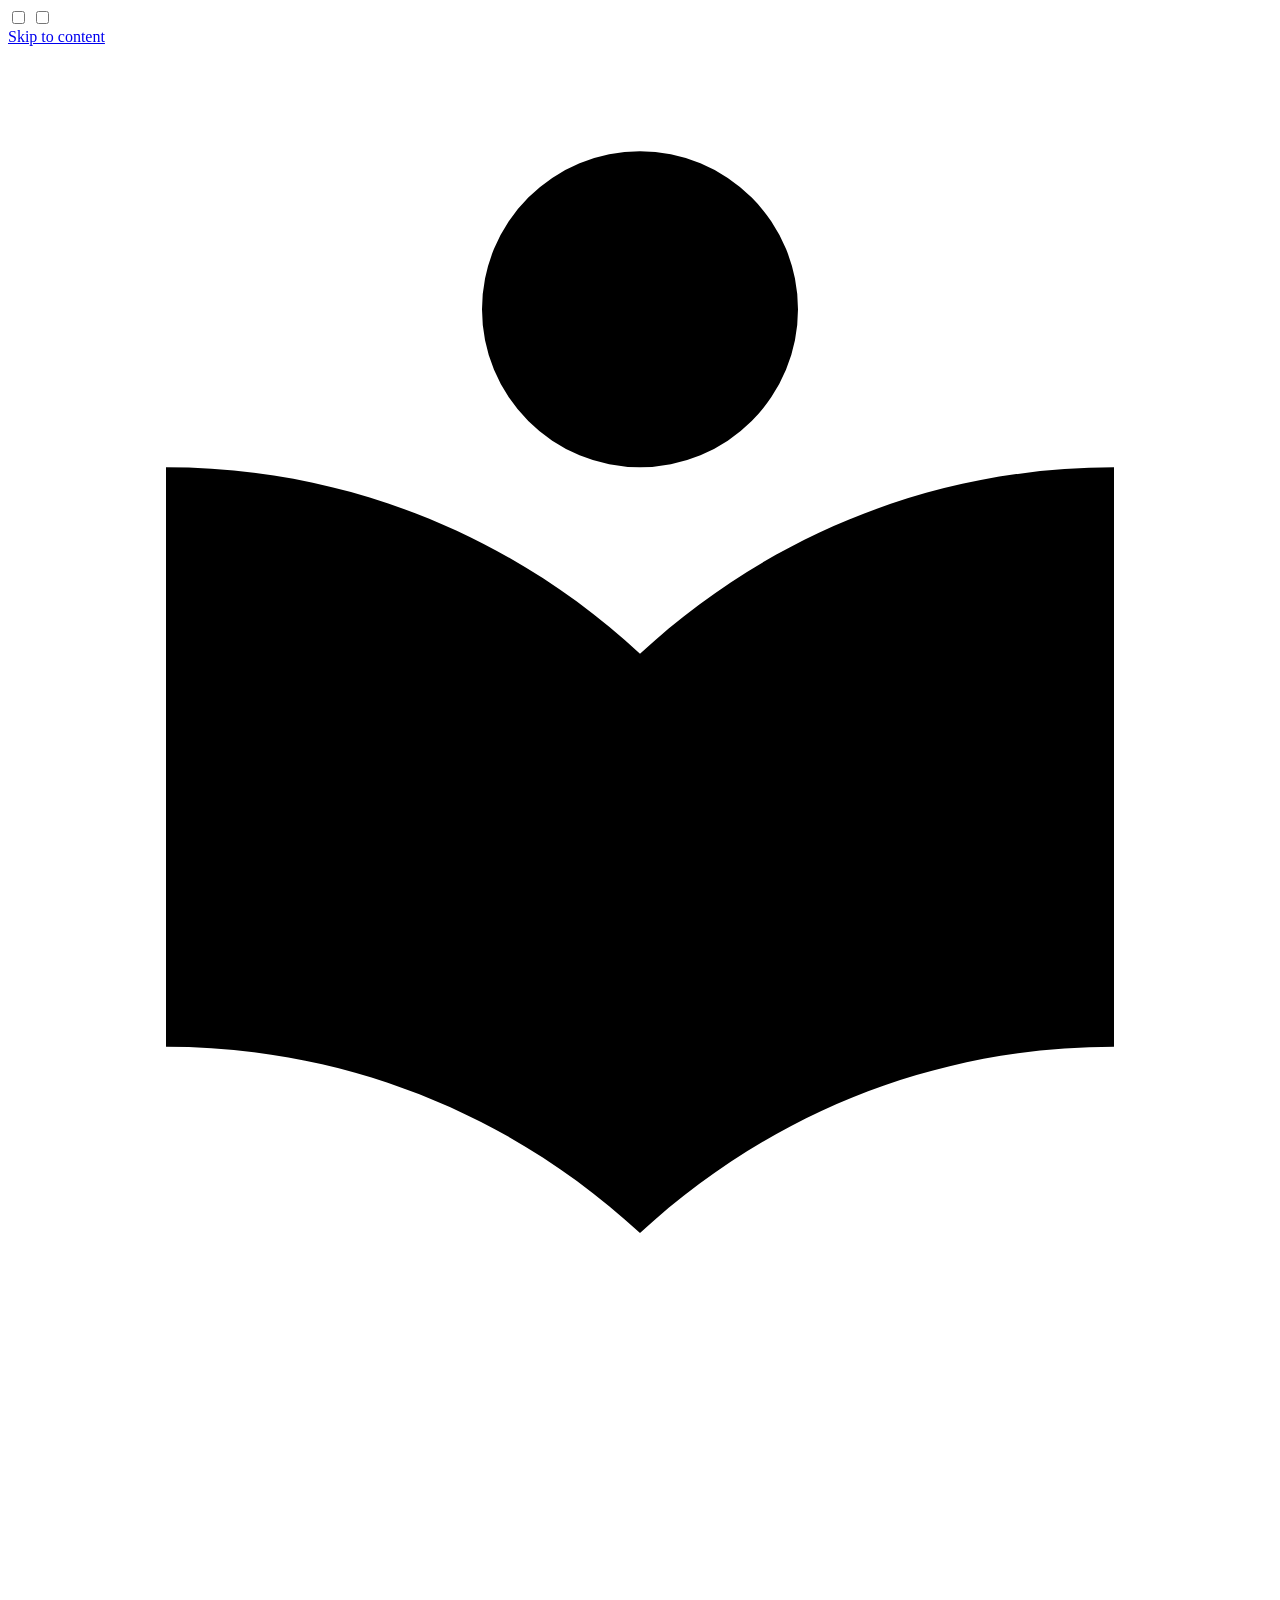
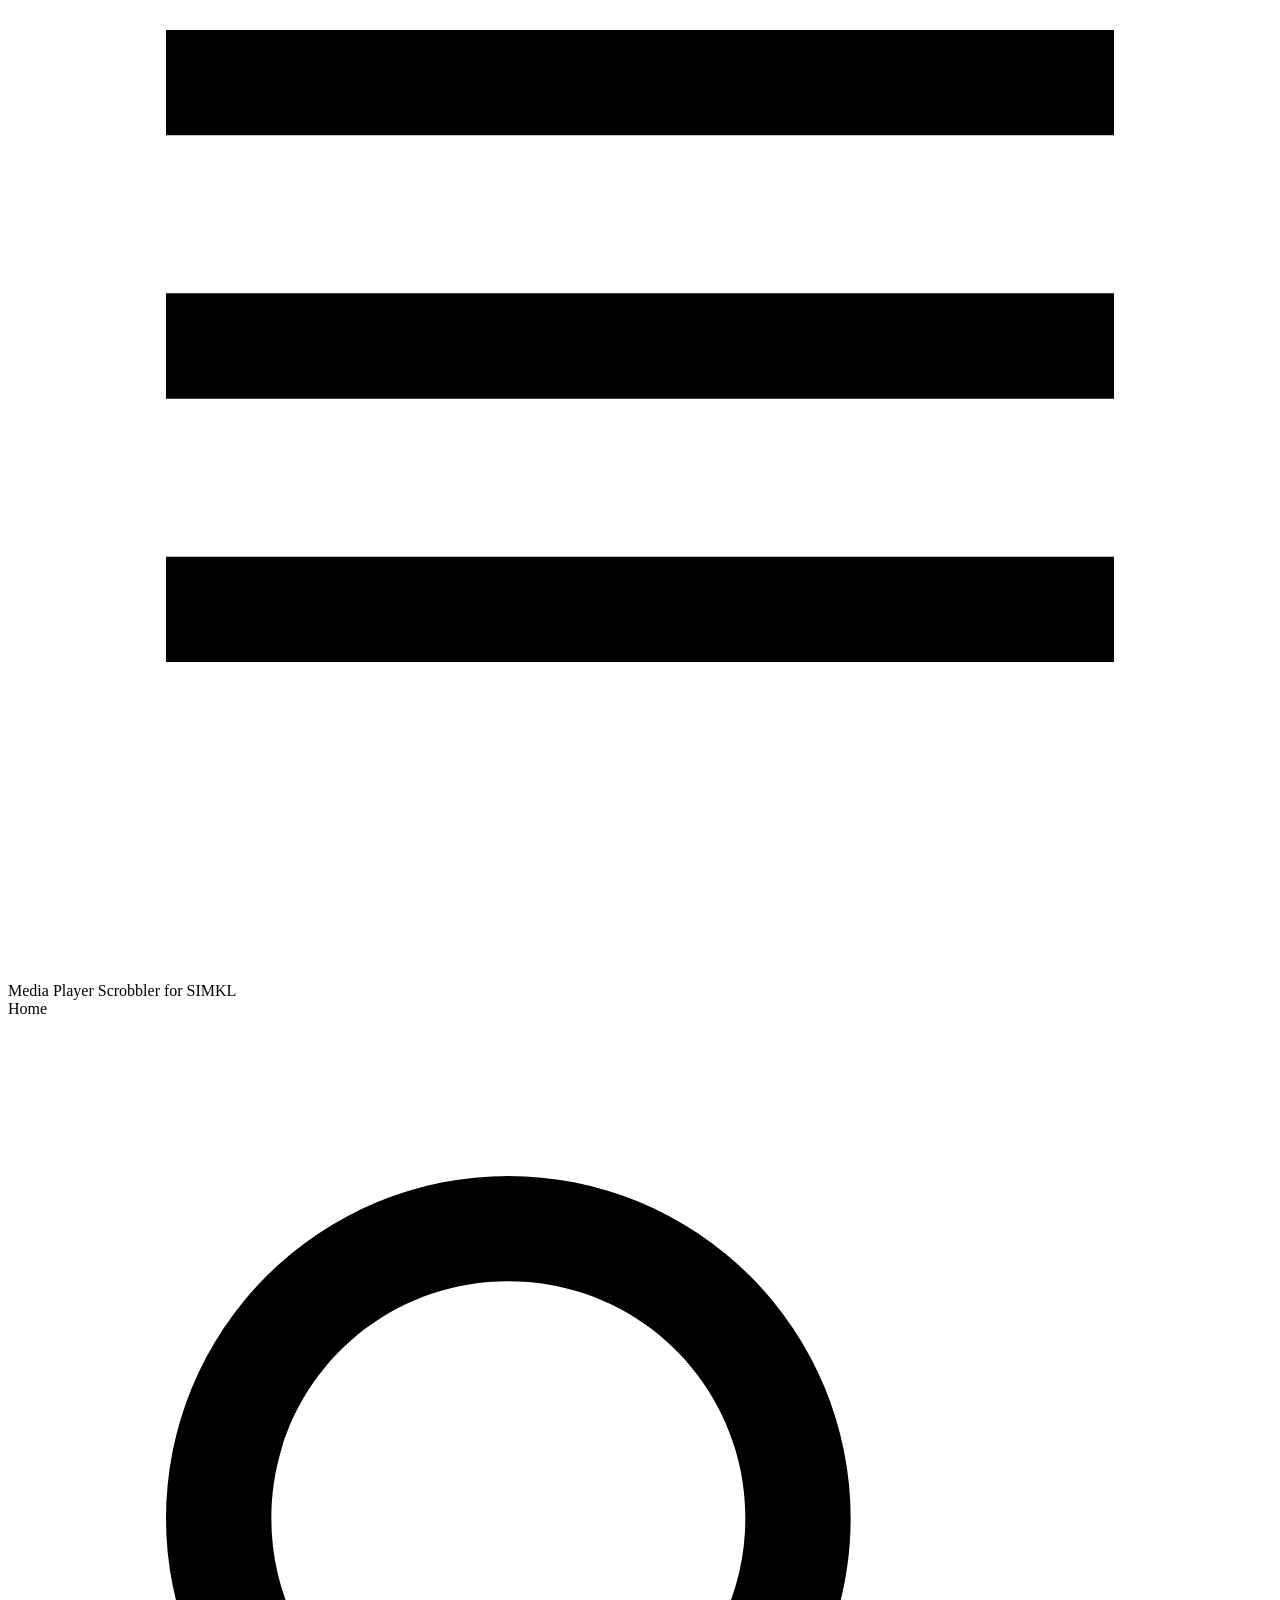
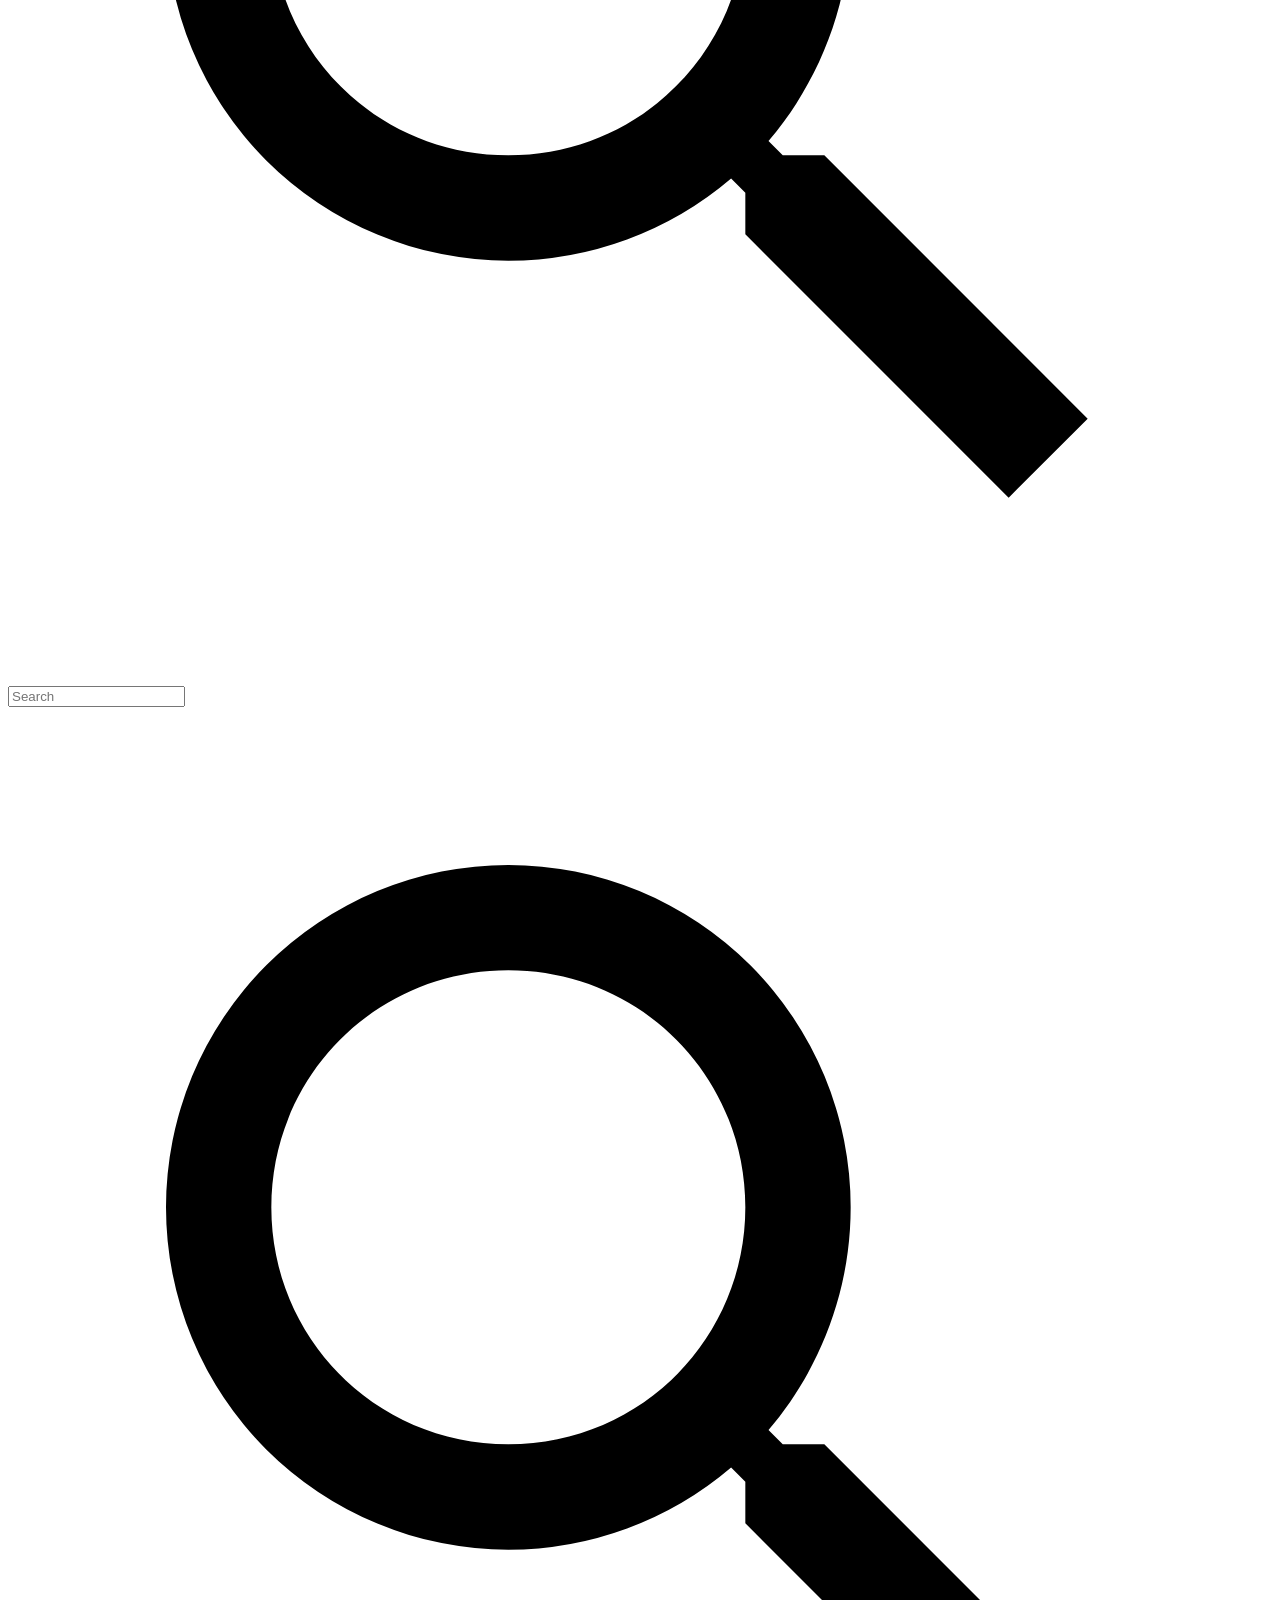
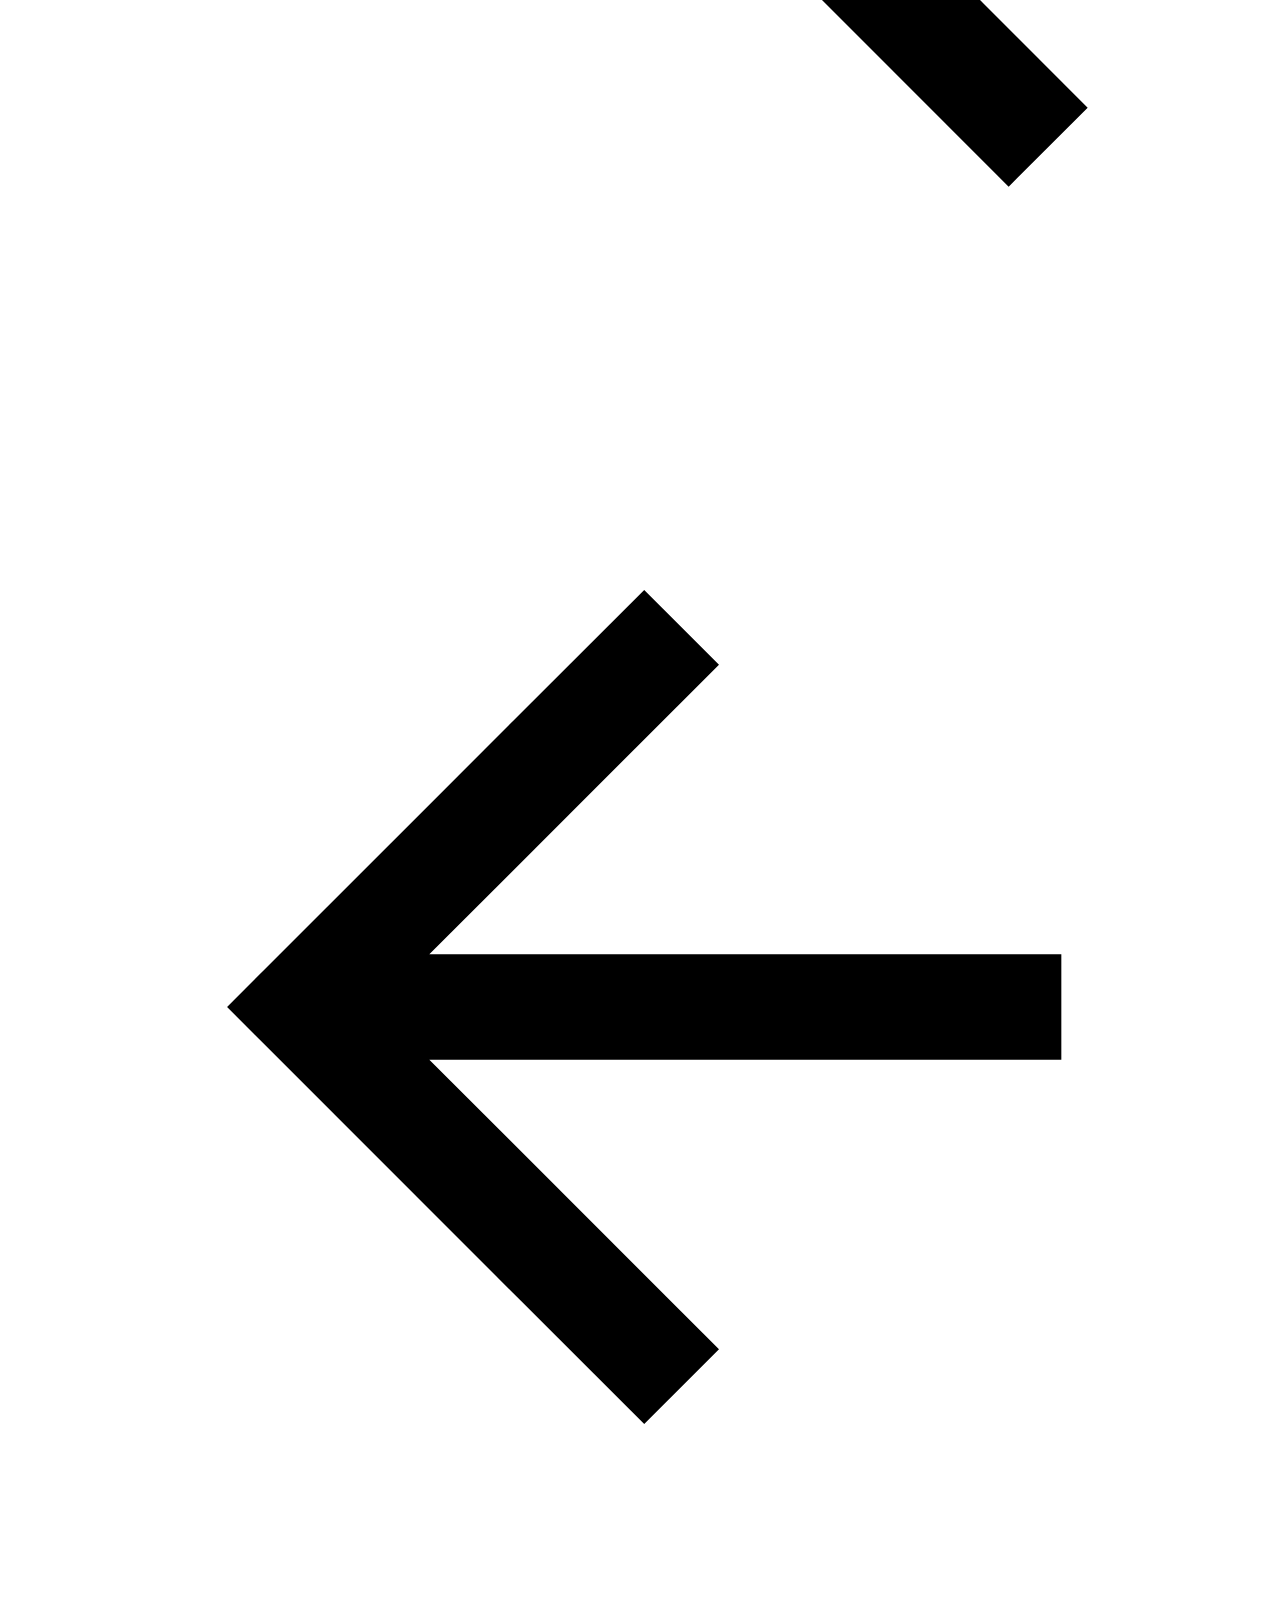
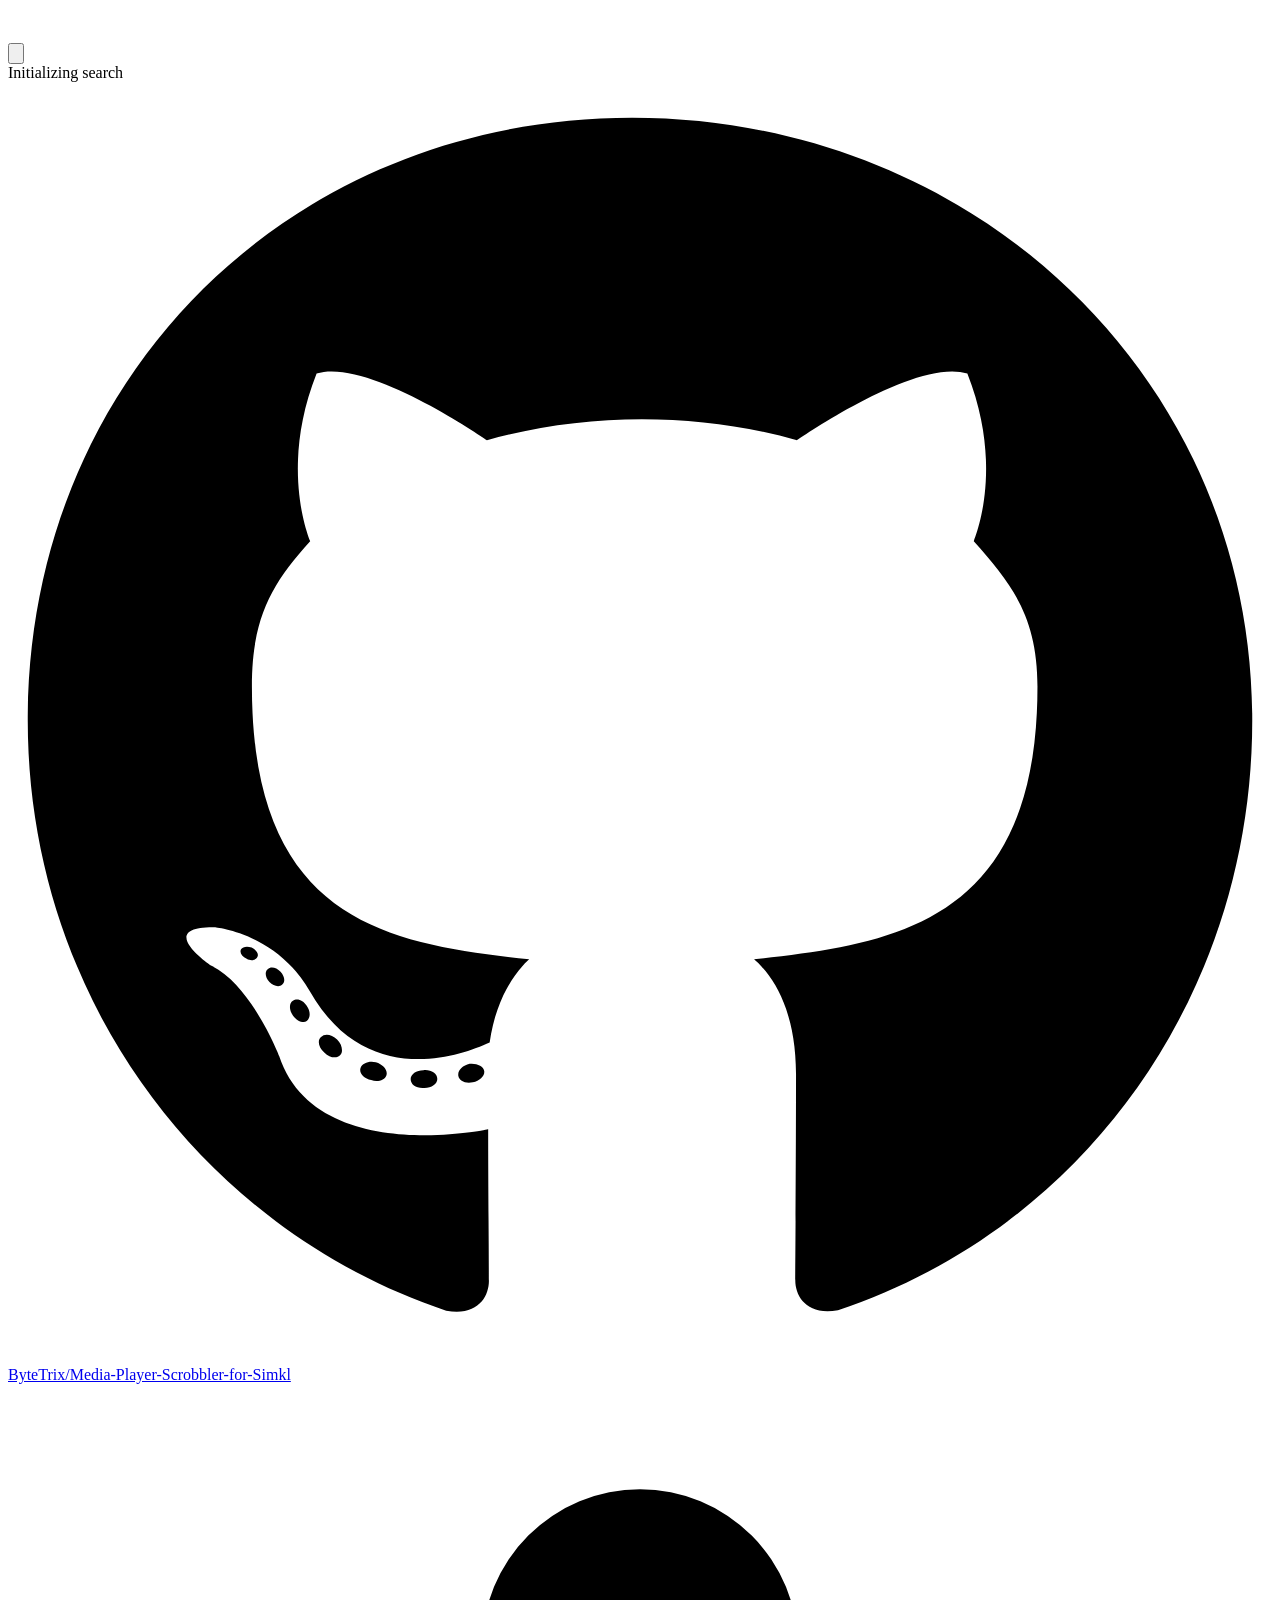
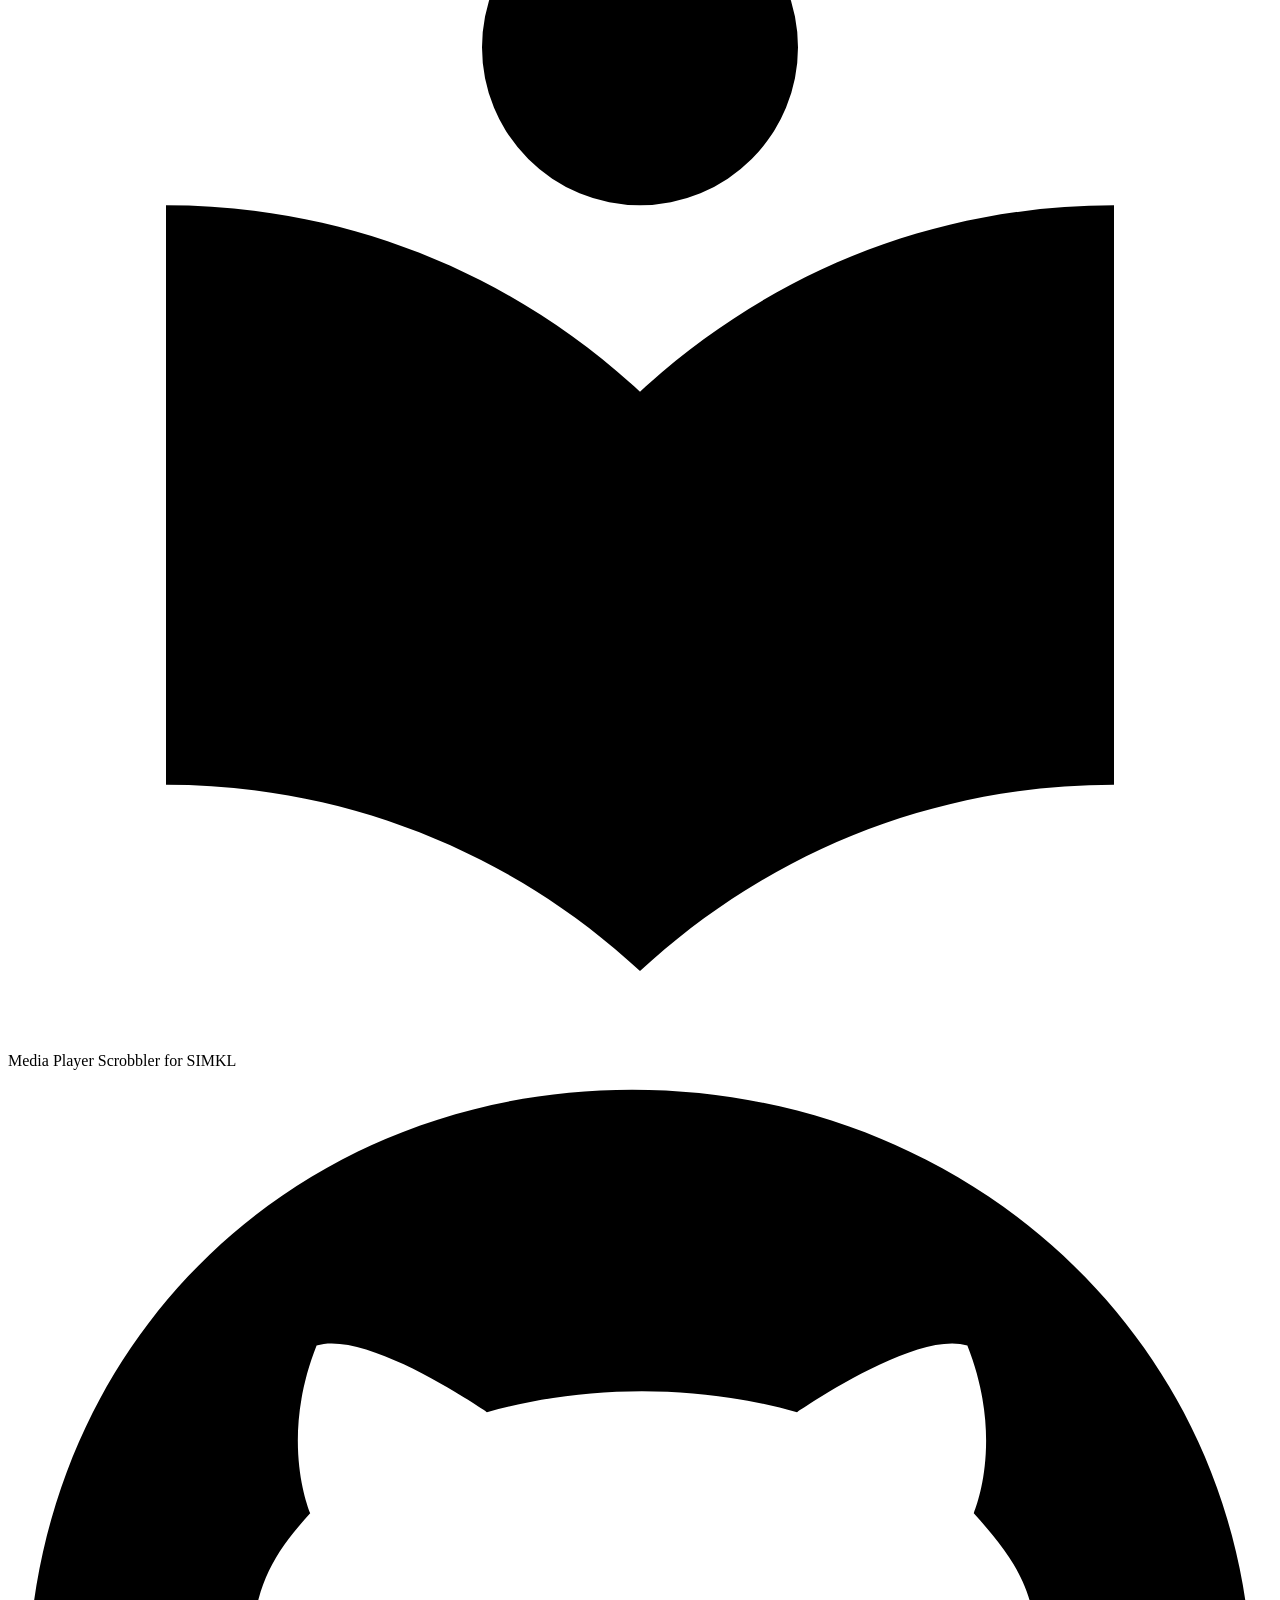
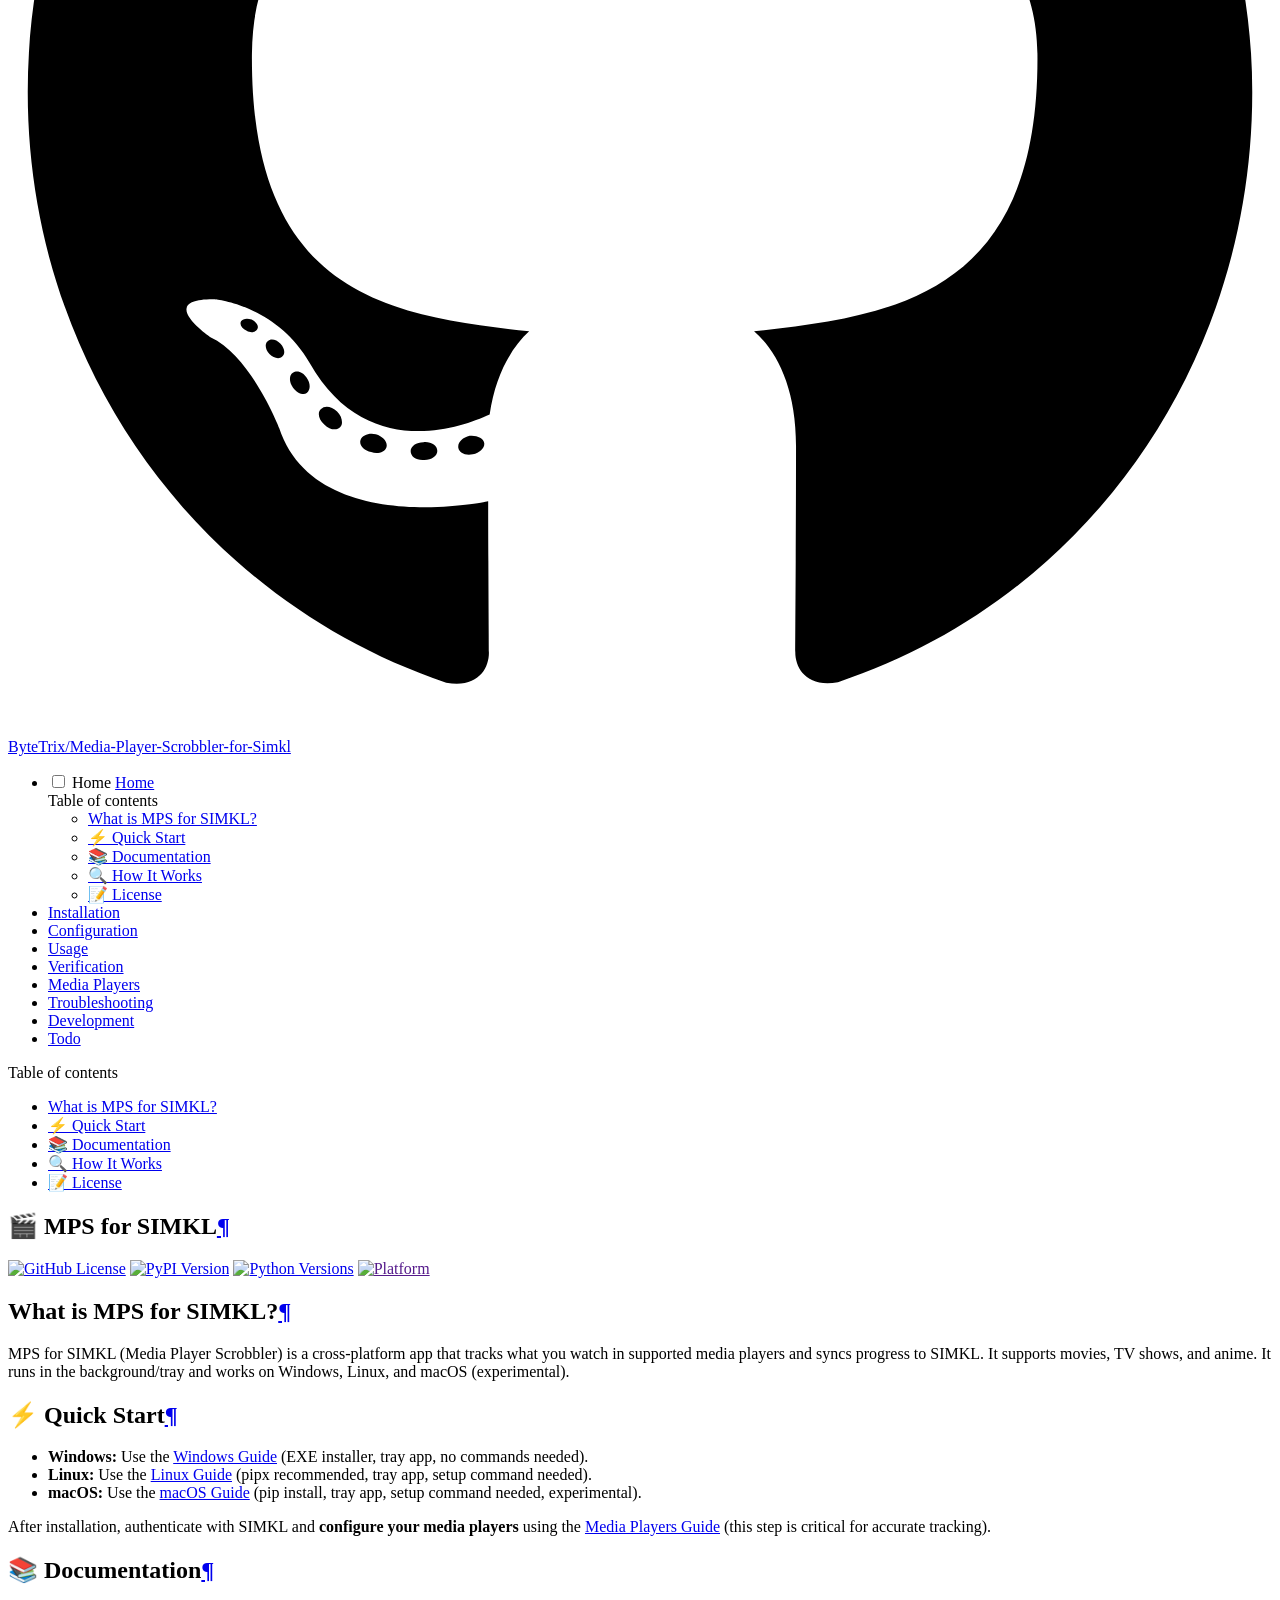
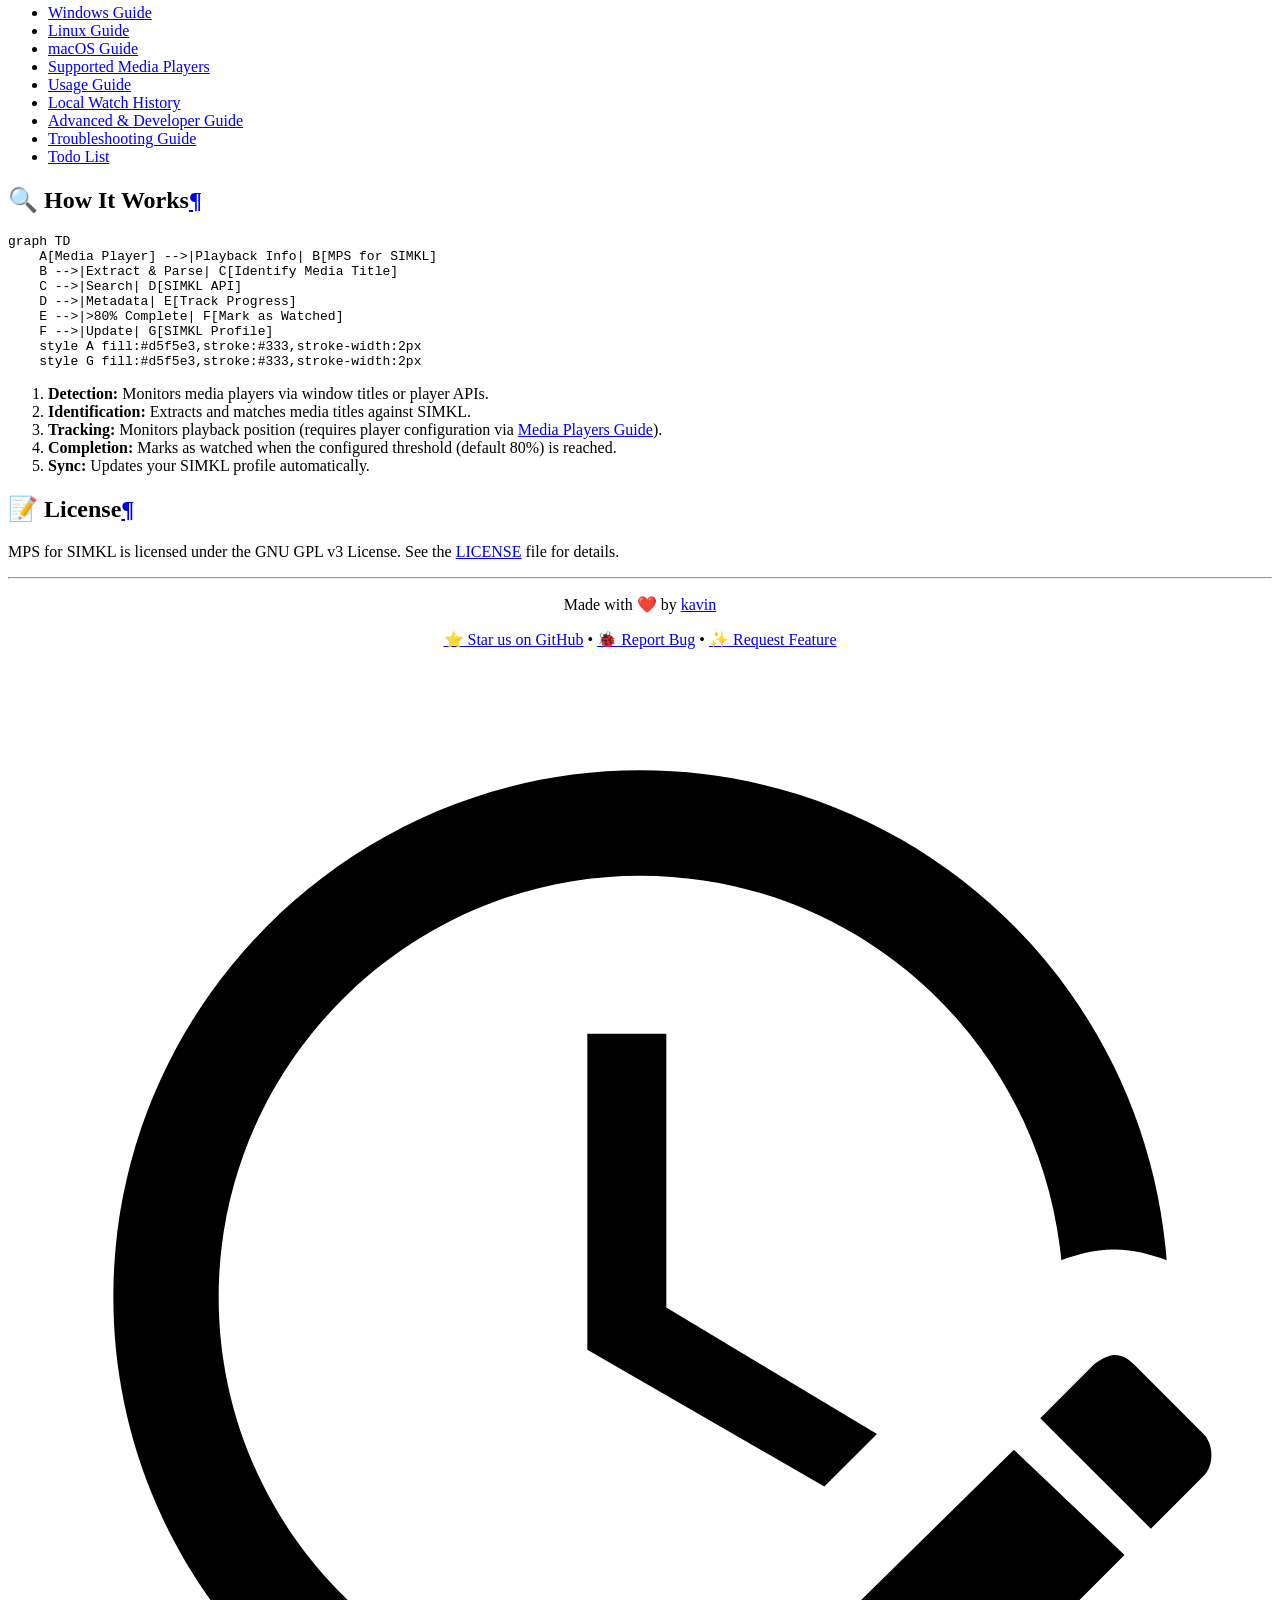
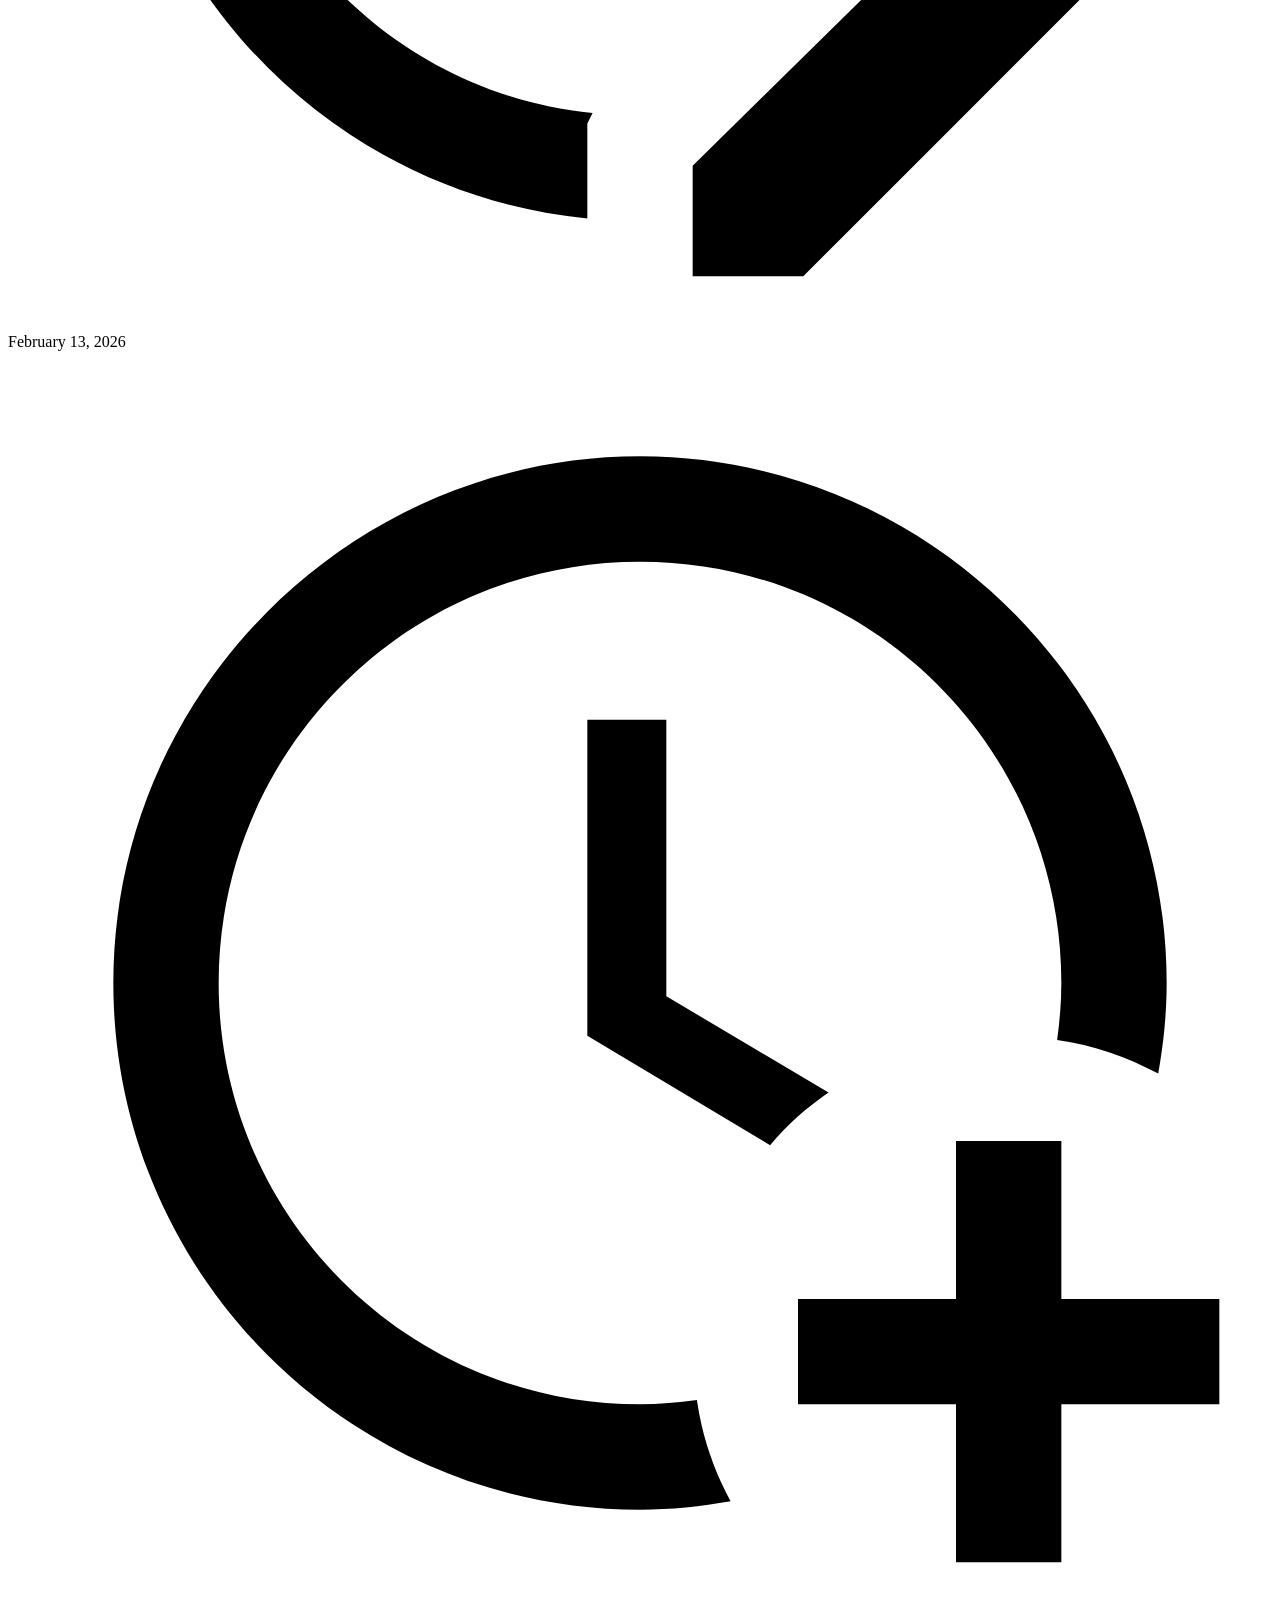
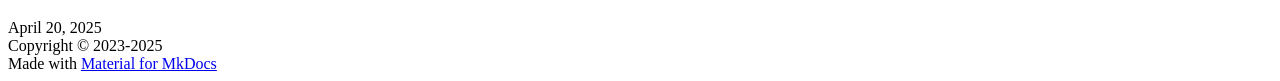
==== index.html @ b5c7b0f8 "deploy: 4072f7cad49de9fbf348fdb0a433858488c50a99" ====
<!doctype html>
<html lang="en" class="no-js">
  <head>
    
      <meta charset="utf-8">
      <meta name="viewport" content="width=device-width,initial-scale=1">
      
        <meta name="description" content="Automatic Movie Scrobbler for Simkl">
      
      
      
        <link rel="canonical" href="https://bytetrix.github.io/media-player-scrobbler-for-simkl/">
      
      
      
        <link rel="next" href="configuration/">
      
      
        
      
      
      <link rel="icon" href="assets/images/favicon.png">
      <meta name="generator" content="mkdocs-1.6.1, mkdocs-material-9.7.6">
    
    
      
        <title>Media Player Scrobbler for SIMKL</title>
      
    
    
      <link rel="stylesheet" href="assets/stylesheets/main.484c7ddc.min.css">
      
        
        <link rel="stylesheet" href="assets/stylesheets/palette.ab4e12ef.min.css">
      
      


    
    
      
    
    
      
        
        
        <link rel="preconnect" href="https://fonts.gstatic.com" crossorigin>
        <link rel="stylesheet" href="https://fonts.googleapis.com/css?family=Roboto:300,300i,400,400i,700,700i%7CRoboto+Mono:400,400i,700,700i&display=fallback">
        <style>:root{--md-text-font:"Roboto";--md-code-font:"Roboto Mono"}</style>
      
    
    
    <script>__md_scope=new URL(".",location),__md_hash=e=>[...e].reduce(((e,_)=>(e<<5)-e+_.charCodeAt(0)),0),__md_get=(e,_=localStorage,t=__md_scope)=>JSON.parse(_.getItem(t.pathname+"."+e)),__md_set=(e,_,t=localStorage,a=__md_scope)=>{try{t.setItem(a.pathname+"."+e,JSON.stringify(_))}catch(e){}}</script>
    
      

    
    
  </head>
  
  
    
    
    
    
    
    <body dir="ltr" data-md-color-scheme="default" data-md-color-primary="indigo" data-md-color-accent="indigo">
  
    
    <input class="md-toggle" data-md-toggle="drawer" type="checkbox" id="__drawer" autocomplete="off">
    <input class="md-toggle" data-md-toggle="search" type="checkbox" id="__search" autocomplete="off">
    <label class="md-overlay" for="__drawer"></label>
    <div data-md-component="skip">
      
        
        <a href="#mps-for-simkl" class="md-skip">
          Skip to content
        </a>
      
    </div>
    <div data-md-component="announce">
      
    </div>
    
    
      

  

<header class="md-header md-header--shadow" data-md-component="header">
  <nav class="md-header__inner md-grid" aria-label="Header">
    <a href="." title="Media Player Scrobbler for SIMKL" class="md-header__button md-logo" aria-label="Media Player Scrobbler for SIMKL" data-md-component="logo">
      
  
  <svg xmlns="http://www.w3.org/2000/svg" viewBox="0 0 24 24"><path d="M12 8a3 3 0 0 0 3-3 3 3 0 0 0-3-3 3 3 0 0 0-3 3 3 3 0 0 0 3 3m0 3.54C9.64 9.35 6.5 8 3 8v11c3.5 0 6.64 1.35 9 3.54 2.36-2.19 5.5-3.54 9-3.54V8c-3.5 0-6.64 1.35-9 3.54"/></svg>

    </a>
    <label class="md-header__button md-icon" for="__drawer">
      
      <svg xmlns="http://www.w3.org/2000/svg" viewBox="0 0 24 24"><path d="M3 6h18v2H3zm0 5h18v2H3zm0 5h18v2H3z"/></svg>
    </label>
    <div class="md-header__title" data-md-component="header-title">
      <div class="md-header__ellipsis">
        <div class="md-header__topic">
          <span class="md-ellipsis">
            Media Player Scrobbler for SIMKL
          </span>
        </div>
        <div class="md-header__topic" data-md-component="header-topic">
          <span class="md-ellipsis">
            
              Home
            
          </span>
        </div>
      </div>
    </div>
    
      
    
    
    
    
      
      
        <label class="md-header__button md-icon" for="__search">
          
          <svg xmlns="http://www.w3.org/2000/svg" viewBox="0 0 24 24"><path d="M9.5 3A6.5 6.5 0 0 1 16 9.5c0 1.61-.59 3.09-1.56 4.23l.27.27h.79l5 5-1.5 1.5-5-5v-.79l-.27-.27A6.52 6.52 0 0 1 9.5 16 6.5 6.5 0 0 1 3 9.5 6.5 6.5 0 0 1 9.5 3m0 2C7 5 5 7 5 9.5S7 14 9.5 14 14 12 14 9.5 12 5 9.5 5"/></svg>
        </label>
        <div class="md-search" data-md-component="search" role="dialog">
  <label class="md-search__overlay" for="__search"></label>
  <div class="md-search__inner" role="search">
    <form class="md-search__form" name="search">
      <input type="text" class="md-search__input" name="query" aria-label="Search" placeholder="Search" autocapitalize="off" autocorrect="off" autocomplete="off" spellcheck="false" data-md-component="search-query" required>
      <label class="md-search__icon md-icon" for="__search">
        
        <svg xmlns="http://www.w3.org/2000/svg" viewBox="0 0 24 24"><path d="M9.5 3A6.5 6.5 0 0 1 16 9.5c0 1.61-.59 3.09-1.56 4.23l.27.27h.79l5 5-1.5 1.5-5-5v-.79l-.27-.27A6.52 6.52 0 0 1 9.5 16 6.5 6.5 0 0 1 3 9.5 6.5 6.5 0 0 1 9.5 3m0 2C7 5 5 7 5 9.5S7 14 9.5 14 14 12 14 9.5 12 5 9.5 5"/></svg>
        
        <svg xmlns="http://www.w3.org/2000/svg" viewBox="0 0 24 24"><path d="M20 11v2H8l5.5 5.5-1.42 1.42L4.16 12l7.92-7.92L13.5 5.5 8 11z"/></svg>
      </label>
      <nav class="md-search__options" aria-label="Search">
        
        <button type="reset" class="md-search__icon md-icon" title="Clear" aria-label="Clear" tabindex="-1">
          
          <svg xmlns="http://www.w3.org/2000/svg" viewBox="0 0 24 24"><path d="M19 6.41 17.59 5 12 10.59 6.41 5 5 6.41 10.59 12 5 17.59 6.41 19 12 13.41 17.59 19 19 17.59 13.41 12z"/></svg>
        </button>
      </nav>
      
    </form>
    <div class="md-search__output">
      <div class="md-search__scrollwrap" tabindex="0" data-md-scrollfix>
        <div class="md-search-result" data-md-component="search-result">
          <div class="md-search-result__meta">
            Initializing search
          </div>
          <ol class="md-search-result__list" role="presentation"></ol>
        </div>
      </div>
    </div>
  </div>
</div>
      
    
    
      <div class="md-header__source">
        <a href="https://github.com/ByteTrix/Media-Player-Scrobbler-for-Simkl" title="Go to repository" class="md-source" data-md-component="source">
  <div class="md-source__icon md-icon">
    
    <svg xmlns="http://www.w3.org/2000/svg" viewBox="0 0 512 512"><!--! Font Awesome Free 7.1.0 by @fontawesome - https://fontawesome.com License - https://fontawesome.com/license/free (Icons: CC BY 4.0, Fonts: SIL OFL 1.1, Code: MIT License) Copyright 2025 Fonticons, Inc.--><path d="M173.9 397.4c0 2-2.3 3.6-5.2 3.6-3.3.3-5.6-1.3-5.6-3.6 0-2 2.3-3.6 5.2-3.6 3-.3 5.6 1.3 5.6 3.6m-31.1-4.5c-.7 2 1.3 4.3 4.3 4.9 2.6 1 5.6 0 6.2-2s-1.3-4.3-4.3-5.2c-2.6-.7-5.5.3-6.2 2.3m44.2-1.7c-2.9.7-4.9 2.6-4.6 4.9.3 2 2.9 3.3 5.9 2.6 2.9-.7 4.9-2.6 4.6-4.6-.3-1.9-3-3.2-5.9-2.9M252.8 8C114.1 8 8 113.3 8 252c0 110.9 69.8 205.8 169.5 239.2 12.8 2.3 17.3-5.6 17.3-12.1 0-6.2-.3-40.4-.3-61.4 0 0-70 15-84.7-29.8 0 0-11.4-29.1-27.8-36.6 0 0-22.9-15.7 1.6-15.4 0 0 24.9 2 38.6 25.8 21.9 38.6 58.6 27.5 72.9 20.9 2.3-16 8.8-27.1 16-33.7-55.9-6.2-112.3-14.3-112.3-110.5 0-27.5 7.6-41.3 23.6-58.9-2.6-6.5-11.1-33.3 2.6-67.9 20.9-6.5 69 27 69 27 20-5.6 41.5-8.5 62.8-8.5s42.8 2.9 62.8 8.5c0 0 48.1-33.6 69-27 13.7 34.7 5.2 61.4 2.6 67.9 16 17.7 25.8 31.5 25.8 58.9 0 96.5-58.9 104.2-114.8 110.5 9.2 7.9 17 22.9 17 46.4 0 33.7-.3 75.4-.3 83.6 0 6.5 4.6 14.4 17.3 12.1C436.2 457.8 504 362.9 504 252 504 113.3 391.5 8 252.8 8M105.2 352.9c-1.3 1-1 3.3.7 5.2 1.6 1.6 3.9 2.3 5.2 1 1.3-1 1-3.3-.7-5.2-1.6-1.6-3.9-2.3-5.2-1m-10.8-8.1c-.7 1.3.3 2.9 2.3 3.9 1.6 1 3.6.7 4.3-.7.7-1.3-.3-2.9-2.3-3.9-2-.6-3.6-.3-4.3.7m32.4 35.6c-1.6 1.3-1 4.3 1.3 6.2 2.3 2.3 5.2 2.6 6.5 1 1.3-1.3.7-4.3-1.3-6.2-2.2-2.3-5.2-2.6-6.5-1m-11.4-14.7c-1.6 1-1.6 3.6 0 5.9s4.3 3.3 5.6 2.3c1.6-1.3 1.6-3.9 0-6.2-1.4-2.3-4-3.3-5.6-2"/></svg>
  </div>
  <div class="md-source__repository">
    ByteTrix/Media-Player-Scrobbler-for-Simkl
  </div>
</a>
      </div>
    
  </nav>
  
</header>
    
    <div class="md-container" data-md-component="container">
      
      
        
          
        
      
      <main class="md-main" data-md-component="main">
        <div class="md-main__inner md-grid">
          
            
              
              <div class="md-sidebar md-sidebar--primary" data-md-component="sidebar" data-md-type="navigation" >
                <div class="md-sidebar__scrollwrap">
                  <div class="md-sidebar__inner">
                    



<nav class="md-nav md-nav--primary" aria-label="Navigation" data-md-level="0">
  <label class="md-nav__title" for="__drawer">
    <a href="." title="Media Player Scrobbler for SIMKL" class="md-nav__button md-logo" aria-label="Media Player Scrobbler for SIMKL" data-md-component="logo">
      
  
  <svg xmlns="http://www.w3.org/2000/svg" viewBox="0 0 24 24"><path d="M12 8a3 3 0 0 0 3-3 3 3 0 0 0-3-3 3 3 0 0 0-3 3 3 3 0 0 0 3 3m0 3.54C9.64 9.35 6.5 8 3 8v11c3.5 0 6.64 1.35 9 3.54 2.36-2.19 5.5-3.54 9-3.54V8c-3.5 0-6.64 1.35-9 3.54"/></svg>

    </a>
    Media Player Scrobbler for SIMKL
  </label>
  
    <div class="md-nav__source">
      <a href="https://github.com/ByteTrix/Media-Player-Scrobbler-for-Simkl" title="Go to repository" class="md-source" data-md-component="source">
  <div class="md-source__icon md-icon">
    
    <svg xmlns="http://www.w3.org/2000/svg" viewBox="0 0 512 512"><!--! Font Awesome Free 7.1.0 by @fontawesome - https://fontawesome.com License - https://fontawesome.com/license/free (Icons: CC BY 4.0, Fonts: SIL OFL 1.1, Code: MIT License) Copyright 2025 Fonticons, Inc.--><path d="M173.9 397.4c0 2-2.3 3.6-5.2 3.6-3.3.3-5.6-1.3-5.6-3.6 0-2 2.3-3.6 5.2-3.6 3-.3 5.6 1.3 5.6 3.6m-31.1-4.5c-.7 2 1.3 4.3 4.3 4.9 2.6 1 5.6 0 6.2-2s-1.3-4.3-4.3-5.2c-2.6-.7-5.5.3-6.2 2.3m44.2-1.7c-2.9.7-4.9 2.6-4.6 4.9.3 2 2.9 3.3 5.9 2.6 2.9-.7 4.9-2.6 4.6-4.6-.3-1.9-3-3.2-5.9-2.9M252.8 8C114.1 8 8 113.3 8 252c0 110.9 69.8 205.8 169.5 239.2 12.8 2.3 17.3-5.6 17.3-12.1 0-6.2-.3-40.4-.3-61.4 0 0-70 15-84.7-29.8 0 0-11.4-29.1-27.8-36.6 0 0-22.9-15.7 1.6-15.4 0 0 24.9 2 38.6 25.8 21.9 38.6 58.6 27.5 72.9 20.9 2.3-16 8.8-27.1 16-33.7-55.9-6.2-112.3-14.3-112.3-110.5 0-27.5 7.6-41.3 23.6-58.9-2.6-6.5-11.1-33.3 2.6-67.9 20.9-6.5 69 27 69 27 20-5.6 41.5-8.5 62.8-8.5s42.8 2.9 62.8 8.5c0 0 48.1-33.6 69-27 13.7 34.7 5.2 61.4 2.6 67.9 16 17.7 25.8 31.5 25.8 58.9 0 96.5-58.9 104.2-114.8 110.5 9.2 7.9 17 22.9 17 46.4 0 33.7-.3 75.4-.3 83.6 0 6.5 4.6 14.4 17.3 12.1C436.2 457.8 504 362.9 504 252 504 113.3 391.5 8 252.8 8M105.2 352.9c-1.3 1-1 3.3.7 5.2 1.6 1.6 3.9 2.3 5.2 1 1.3-1 1-3.3-.7-5.2-1.6-1.6-3.9-2.3-5.2-1m-10.8-8.1c-.7 1.3.3 2.9 2.3 3.9 1.6 1 3.6.7 4.3-.7.7-1.3-.3-2.9-2.3-3.9-2-.6-3.6-.3-4.3.7m32.4 35.6c-1.6 1.3-1 4.3 1.3 6.2 2.3 2.3 5.2 2.6 6.5 1 1.3-1.3.7-4.3-1.3-6.2-2.2-2.3-5.2-2.6-6.5-1m-11.4-14.7c-1.6 1-1.6 3.6 0 5.9s4.3 3.3 5.6 2.3c1.6-1.3 1.6-3.9 0-6.2-1.4-2.3-4-3.3-5.6-2"/></svg>
  </div>
  <div class="md-source__repository">
    ByteTrix/Media-Player-Scrobbler-for-Simkl
  </div>
</a>
    </div>
  
  <ul class="md-nav__list" data-md-scrollfix>
    
      
      
  
  
    
  
  
  
    <li class="md-nav__item md-nav__item--active">
      
      <input class="md-nav__toggle md-toggle" type="checkbox" id="__toc">
      
      
        
      
      
        <label class="md-nav__link md-nav__link--active" for="__toc">
          
  
  
  <span class="md-ellipsis">
    
  
    Home
  

    
  </span>
  
  

          <span class="md-nav__icon md-icon"></span>
        </label>
      
      <a href="." class="md-nav__link md-nav__link--active">
        
  
  
  <span class="md-ellipsis">
    
  
    Home
  

    
  </span>
  
  

      </a>
      
        

<nav class="md-nav md-nav--secondary" aria-label="Table of contents">
  
  
  
    
  
  
    <label class="md-nav__title" for="__toc">
      <span class="md-nav__icon md-icon"></span>
      Table of contents
    </label>
    <ul class="md-nav__list" data-md-component="toc" data-md-scrollfix>
      
        <li class="md-nav__item">
  <a href="#what-is-mps-for-simkl" class="md-nav__link">
    <span class="md-ellipsis">
      
        What is MPS for SIMKL?
      
    </span>
  </a>
  
</li>
      
        <li class="md-nav__item">
  <a href="#quick-start" class="md-nav__link">
    <span class="md-ellipsis">
      
        ⚡ Quick Start
      
    </span>
  </a>
  
</li>
      
        <li class="md-nav__item">
  <a href="#documentation" class="md-nav__link">
    <span class="md-ellipsis">
      
        📚 Documentation
      
    </span>
  </a>
  
</li>
      
        <li class="md-nav__item">
  <a href="#how-it-works" class="md-nav__link">
    <span class="md-ellipsis">
      
        🔍 How It Works
      
    </span>
  </a>
  
</li>
      
        <li class="md-nav__item">
  <a href="#license" class="md-nav__link">
    <span class="md-ellipsis">
      
        📝 License
      
    </span>
  </a>
  
</li>
      
    </ul>
  
</nav>
      
    </li>
  

    
      
      
  
  
  
  
    <li class="md-nav__item">
      <a href="installation.md" class="md-nav__link">
        
  
  
  <span class="md-ellipsis">
    
  
    Installation
  

    
  </span>
  
  

      </a>
    </li>
  

    
      
      
  
  
  
  
    <li class="md-nav__item">
      <a href="configuration/" class="md-nav__link">
        
  
  
  <span class="md-ellipsis">
    
  
    Configuration
  

    
  </span>
  
  

      </a>
    </li>
  

    
      
      
  
  
  
  
    <li class="md-nav__item">
      <a href="usage/" class="md-nav__link">
        
  
  
  <span class="md-ellipsis">
    
  
    Usage
  

    
  </span>
  
  

      </a>
    </li>
  

    
      
      
  
  
  
  
    <li class="md-nav__item">
      <a href="verify.md" class="md-nav__link">
        
  
  
  <span class="md-ellipsis">
    
  
    Verification
  

    
  </span>
  
  

      </a>
    </li>
  

    
      
      
  
  
  
  
    <li class="md-nav__item">
      <a href="media-players/" class="md-nav__link">
        
  
  
  <span class="md-ellipsis">
    
  
    Media Players
  

    
  </span>
  
  

      </a>
    </li>
  

    
      
      
  
  
  
  
    <li class="md-nav__item">
      <a href="troubleshooting/" class="md-nav__link">
        
  
  
  <span class="md-ellipsis">
    
  
    Troubleshooting
  

    
  </span>
  
  

      </a>
    </li>
  

    
      
      
  
  
  
  
    <li class="md-nav__item">
      <a href="development.md" class="md-nav__link">
        
  
  
  <span class="md-ellipsis">
    
  
    Development
  

    
  </span>
  
  

      </a>
    </li>
  

    
      
      
  
  
  
  
    <li class="md-nav__item">
      <a href="todo/" class="md-nav__link">
        
  
  
  <span class="md-ellipsis">
    
  
    Todo
  

    
  </span>
  
  

      </a>
    </li>
  

    
  </ul>
</nav>
                  </div>
                </div>
              </div>
            
            
              
              <div class="md-sidebar md-sidebar--secondary" data-md-component="sidebar" data-md-type="toc" >
                <div class="md-sidebar__scrollwrap">
                  <div class="md-sidebar__inner">
                    

<nav class="md-nav md-nav--secondary" aria-label="Table of contents">
  
  
  
    
  
  
    <label class="md-nav__title" for="__toc">
      <span class="md-nav__icon md-icon"></span>
      Table of contents
    </label>
    <ul class="md-nav__list" data-md-component="toc" data-md-scrollfix>
      
        <li class="md-nav__item">
  <a href="#what-is-mps-for-simkl" class="md-nav__link">
    <span class="md-ellipsis">
      
        What is MPS for SIMKL?
      
    </span>
  </a>
  
</li>
      
        <li class="md-nav__item">
  <a href="#quick-start" class="md-nav__link">
    <span class="md-ellipsis">
      
        ⚡ Quick Start
      
    </span>
  </a>
  
</li>
      
        <li class="md-nav__item">
  <a href="#documentation" class="md-nav__link">
    <span class="md-ellipsis">
      
        📚 Documentation
      
    </span>
  </a>
  
</li>
      
        <li class="md-nav__item">
  <a href="#how-it-works" class="md-nav__link">
    <span class="md-ellipsis">
      
        🔍 How It Works
      
    </span>
  </a>
  
</li>
      
        <li class="md-nav__item">
  <a href="#license" class="md-nav__link">
    <span class="md-ellipsis">
      
        📝 License
      
    </span>
  </a>
  
</li>
      
    </ul>
  
</nav>
                  </div>
                </div>
              </div>
            
          
          
            <div class="md-content" data-md-component="content">
              
              <article class="md-content__inner md-typeset">
                
                  


  
  


<h1 id="mps-for-simkl">🎬 MPS for SIMKL<a class="headerlink" href="#mps-for-simkl" title="Permanent link">&para;</a></h1>
<p><a href="https://github.com/ByteTrix/Media-Player-Scrobbler-for-Simkl/blob/main/LICENSE"><img alt="GitHub License" src="https://img.shields.io/github/license/ByteTrix/Media-Player-Scrobbler-for-Simkl" /></a>
<a href="https://pypi.org/project/simkl-mps/"><img alt="PyPI Version" src="https://img.shields.io/pypi/v/simkl-mps" /></a>
<a href="https://pypi.org/project/simkl-mps/"><img alt="Python Versions" src="https://img.shields.io/pypi/pyversions/simkl-mps" /></a>
<a href=""><img alt="Platform" src="https://img.shields.io/badge/platform-Windows%20%7C%20macOS%20%7C%20Linux-blue.svg" /></a></p>
<h2 id="what-is-mps-for-simkl">What is MPS for SIMKL?<a class="headerlink" href="#what-is-mps-for-simkl" title="Permanent link">&para;</a></h2>
<p>MPS for SIMKL (Media Player Scrobbler) is a cross-platform app that tracks what you watch in supported media players and syncs progress to SIMKL. It supports movies, TV shows, and anime. It runs in the background/tray and works on Windows, Linux, and macOS (experimental).</p>
<h2 id="quick-start">⚡ Quick Start<a class="headerlink" href="#quick-start" title="Permanent link">&para;</a></h2>
<ul>
<li><strong>Windows:</strong> Use the <a href="windows-guide/">Windows Guide</a> (EXE installer, tray app, no commands needed).</li>
<li><strong>Linux:</strong> Use the <a href="linux-guide/">Linux Guide</a> (pipx recommended, tray app, setup command needed).</li>
<li><strong>macOS:</strong> Use the <a href="mac-guide/">macOS Guide</a> (pip install, tray app, setup command needed, experimental).</li>
</ul>
<p>After installation, authenticate with SIMKL and <strong>configure your media players</strong> using the <a href="media-players/">Media Players Guide</a> (this step is critical for accurate tracking).</p>
<h2 id="documentation">📚 Documentation<a class="headerlink" href="#documentation" title="Permanent link">&para;</a></h2>
<ul>
<li><a href="windows-guide/">Windows Guide</a></li>
<li><a href="linux-guide/">Linux Guide</a></li>
<li><a href="mac-guide/">macOS Guide</a></li>
<li><a href="media-players/">Supported Media Players</a></li>
<li><a href="usage/">Usage Guide</a></li>
<li><a href="watch-history/">Local Watch History</a></li>
<li><a href="configuration/">Advanced &amp; Developer Guide</a></li>
<li><a href="troubleshooting/">Troubleshooting Guide</a></li>
<li><a href="todo/">Todo List</a></li>
</ul>
<h2 id="how-it-works">🔍 How It Works<a class="headerlink" href="#how-it-works" title="Permanent link">&para;</a></h2>
<div class="highlight"><pre><span></span><code><a id="__codelineno-0-1" name="__codelineno-0-1" href="#__codelineno-0-1"></a>graph TD
<a id="__codelineno-0-2" name="__codelineno-0-2" href="#__codelineno-0-2"></a>    A[Media Player] --&gt;|Playback Info| B[MPS for SIMKL]
<a id="__codelineno-0-3" name="__codelineno-0-3" href="#__codelineno-0-3"></a>    B --&gt;|Extract &amp; Parse| C[Identify Media Title]
<a id="__codelineno-0-4" name="__codelineno-0-4" href="#__codelineno-0-4"></a>    C --&gt;|Search| D[SIMKL API]
<a id="__codelineno-0-5" name="__codelineno-0-5" href="#__codelineno-0-5"></a>    D --&gt;|Metadata| E[Track Progress]
<a id="__codelineno-0-6" name="__codelineno-0-6" href="#__codelineno-0-6"></a>    E --&gt;|&gt;80% Complete| F[Mark as Watched]
<a id="__codelineno-0-7" name="__codelineno-0-7" href="#__codelineno-0-7"></a>    F --&gt;|Update| G[SIMKL Profile]
<a id="__codelineno-0-8" name="__codelineno-0-8" href="#__codelineno-0-8"></a>    style A fill:#d5f5e3,stroke:#333,stroke-width:2px
<a id="__codelineno-0-9" name="__codelineno-0-9" href="#__codelineno-0-9"></a>    style G fill:#d5f5e3,stroke:#333,stroke-width:2px
</code></pre></div>
<ol>
<li><strong>Detection:</strong> Monitors media players via window titles or player APIs.</li>
<li><strong>Identification:</strong> Extracts and matches media titles against SIMKL.</li>
<li><strong>Tracking:</strong> Monitors playback position (requires player configuration via <a href="media-players/">Media Players Guide</a>).</li>
<li><strong>Completion:</strong> Marks as watched when the configured threshold (default 80%) is reached.</li>
<li><strong>Sync:</strong> Updates your SIMKL profile automatically.</li>
</ol>
<h2 id="license">📝 License<a class="headerlink" href="#license" title="Permanent link">&para;</a></h2>
<p>MPS for SIMKL is licensed under the GNU GPL v3 License. See the <a href="https://github.com/ByteTrix/Media-Player-Scrobbler-for-Simkl/blob/main/LICENSE">LICENSE</a> file for details.</p>
<hr />
<div align="center">
  <p>Made with ❤️ by <a href="https://github.com/itskavin">kavin</a></p>
  <p>
    <a href="https://github.com/ByteTrix/Media-Player-Scrobbler-for-Simkl/stargazers">⭐ Star us on GitHub</a> •
    <a href="https://github.com/ByteTrix/Media-Player-Scrobbler-for-Simkl/issues">🐞 Report Bug</a> •
    <a href="https://github.com/ByteTrix/Media-Player-Scrobbler-for-Simkl/issues">✨ Request Feature</a>
  </p>
</div>







  
    
  
  
    
  


  <aside class="md-source-file">
    
      
  <span class="md-source-file__fact">
    <span class="md-icon" title="Last update">
      <svg xmlns="http://www.w3.org/2000/svg" viewBox="0 0 24 24"><path d="M21 13.1c-.1 0-.3.1-.4.2l-1 1 2.1 2.1 1-1c.2-.2.2-.6 0-.8l-1.3-1.3c-.1-.1-.2-.2-.4-.2m-1.9 1.8-6.1 6V23h2.1l6.1-6.1zM12.5 7v5.2l4 2.4-1 1L11 13V7zM11 21.9c-5.1-.5-9-4.8-9-9.9C2 6.5 6.5 2 12 2c5.3 0 9.6 4.1 10 9.3-.3-.1-.6-.2-1-.2s-.7.1-1 .2C19.6 7.2 16.2 4 12 4c-4.4 0-8 3.6-8 8 0 4.1 3.1 7.5 7.1 7.9l-.1.2z"/></svg>
    </span>
    <span class="git-revision-date-localized-plugin git-revision-date-localized-plugin-date" title="February 13, 2026 14:25:53 UTC">February 13, 2026</span>
  </span>

    
    
      
  <span class="md-source-file__fact">
    <span class="md-icon" title="Created">
      <svg xmlns="http://www.w3.org/2000/svg" viewBox="0 0 24 24"><path d="M14.47 15.08 11 13V7h1.5v5.25l3.08 1.83c-.41.28-.79.62-1.11 1m-1.39 4.84c-.36.05-.71.08-1.08.08-4.42 0-8-3.58-8-8s3.58-8 8-8 8 3.58 8 8c0 .37-.03.72-.08 1.08.69.1 1.33.32 1.92.64.1-.56.16-1.13.16-1.72 0-5.5-4.5-10-10-10S2 6.5 2 12s4.47 10 10 10c.59 0 1.16-.06 1.72-.16-.32-.59-.54-1.23-.64-1.92M18 15v3h-3v2h3v3h2v-3h3v-2h-3v-3z"/></svg>
    </span>
    <span class="git-revision-date-localized-plugin git-revision-date-localized-plugin-date" title="April 20, 2025 18:31:08 UTC">April 20, 2025</span>
  </span>

    
    
    
  </aside>





                
              </article>
            </div>
          
          
<script>var target=document.getElementById(location.hash.slice(1));target&&target.name&&(target.checked=target.name.startsWith("__tabbed_"))</script>
        </div>
        
          <button type="button" class="md-top md-icon" data-md-component="top" hidden>
  
  <svg xmlns="http://www.w3.org/2000/svg" viewBox="0 0 24 24"><path d="M13 20h-2V8l-5.5 5.5-1.42-1.42L12 4.16l7.92 7.92-1.42 1.42L13 8z"/></svg>
  Back to top
</button>
        
      </main>
      
        <footer class="md-footer">
  
  <div class="md-footer-meta md-typeset">
    <div class="md-footer-meta__inner md-grid">
      <div class="md-copyright">
  
    <div class="md-copyright__highlight">
      Copyright &copy; 2023-2025
    </div>
  
  
    Made with
    <a href="https://squidfunk.github.io/mkdocs-material/" target="_blank" rel="noopener">
      Material for MkDocs
    </a>
  
</div>
      
    </div>
  </div>
</footer>
      
    </div>
    <div class="md-dialog" data-md-component="dialog">
      <div class="md-dialog__inner md-typeset"></div>
    </div>
    
    
    
      
      
      <script id="__config" type="application/json">{"annotate": null, "base": ".", "features": ["navigation.instant", "navigation.tracking", "navigation.expand", "navigation.indexes", "navigation.top", "content.code.copy", "content.code.annotate"], "search": "assets/javascripts/workers/search.2c215733.min.js", "tags": null, "translations": {"clipboard.copied": "Copied to clipboard", "clipboard.copy": "Copy to clipboard", "search.result.more.one": "1 more on this page", "search.result.more.other": "# more on this page", "search.result.none": "No matching documents", "search.result.one": "1 matching document", "search.result.other": "# matching documents", "search.result.placeholder": "Type to start searching", "search.result.term.missing": "Missing", "select.version": "Select version"}, "version": null}</script>
    
    
      <script src="assets/javascripts/bundle.79ae519e.min.js"></script>
      
    
  </body>
</html>
---- assets/stylesheets/main.484c7ddc.min.css ----
@charset "UTF-8";html{-webkit-text-size-adjust:none;-moz-text-size-adjust:none;text-size-adjust:none;box-sizing:border-box}*,:after,:before{box-sizing:inherit}@media (prefers-reduced-motion){*,:after,:before{transition:none!important}}body{margin:0}a,button,input,label{-webkit-tap-highlight-color:transparent}a{color:inherit;text-decoration:none}hr{border:0;box-sizing:initial;display:block;height:.05rem;overflow:visible;padding:0}small{font-size:80%}sub,sup{line-height:1em}img{border-style:none}table{border-collapse:initial;border-spacing:0}td,th{font-weight:400;vertical-align:top}button{background:#0000;border:0;font-family:inherit;font-size:inherit;margin:0;padding:0}input{border:0;outline:none}:root{--md-primary-fg-color:#4051b5;--md-primary-fg-color--light:#5d6cc0;--md-primary-fg-color--dark:#303fa1;--md-primary-bg-color:#fff;--md-primary-bg-color--light:#ffffffb3;--md-accent-fg-color:#526cfe;--md-accent-fg-color--transparent:#526cfe1a;--md-accent-bg-color:#fff;--md-accent-bg-color--light:#ffffffb3}[data-md-color-scheme=default]{color-scheme:light}[data-md-color-scheme=default] img[src$="#gh-dark-mode-only"],[data-md-color-scheme=default] img[src$="#only-dark"]{display:none}:root,[data-md-color-scheme=default]{--md-hue:225deg;--md-default-fg-color:#000000de;--md-default-fg-color--light:#0000008a;--md-default-fg-color--lighter:#00000052;--md-default-fg-color--lightest:#00000012;--md-default-bg-color:#fff;--md-default-bg-color--light:#ffffffb3;--md-default-bg-color--lighter:#ffffff4d;--md-default-bg-color--lightest:#ffffff1f;--md-code-fg-color:#36464e;--md-code-bg-color:#f5f5f5;--md-code-bg-color--light:#f5f5f5b3;--md-code-bg-color--lighter:#f5f5f54d;--md-code-hl-color:#4287ff;--md-code-hl-color--light:#4287ff1a;--md-code-hl-number-color:#d52a2a;--md-code-hl-special-color:#db1457;--md-code-hl-function-color:#a846b9;--md-code-hl-constant-color:#6e59d9;--md-code-hl-keyword-color:#3f6ec6;--md-code-hl-string-color:#1c7d4d;--md-code-hl-name-color:var(--md-code-fg-color);--md-code-hl-operator-color:var(--md-default-fg-color--light);--md-code-hl-punctuation-color:var(--md-default-fg-color--light);--md-code-hl-comment-color:var(--md-default-fg-color--light);--md-code-hl-generic-color:var(--md-default-fg-color--light);--md-code-hl-variable-color:var(--md-default-fg-color--light);--md-typeset-color:var(--md-default-fg-color);--md-typeset-a-color:var(--md-primary-fg-color);--md-typeset-del-color:#f5503d26;--md-typeset-ins-color:#0bd57026;--md-typeset-kbd-color:#fafafa;--md-typeset-kbd-accent-color:#fff;--md-typeset-kbd-border-color:#b8b8b8;--md-typeset-mark-color:#ffff0080;--md-typeset-table-color:#0000001f;--md-typeset-table-color--light:rgba(0,0,0,.035);--md-admonition-fg-color:var(--md-default-fg-color);--md-admonition-bg-color:var(--md-default-bg-color);--md-warning-fg-color:#000000de;--md-warning-bg-color:#ff9;--md-footer-fg-color:#fff;--md-footer-fg-color--light:#ffffffb3;--md-footer-fg-color--lighter:#ffffff73;--md-footer-bg-color:#000000de;--md-footer-bg-color--dark:#00000052;--md-shadow-z1:0 0.2rem 0.5rem #0000000d,0 0 0.05rem #0000001a;--md-shadow-z2:0 0.2rem 0.5rem #0000001a,0 0 0.05rem #00000040;--md-shadow-z3:0 0.2rem 0.5rem #0003,0 0 0.05rem #00000059}.md-icon svg{fill:currentcolor;display:block;height:1.2rem;width:1.2rem}body{-webkit-font-smoothing:antialiased;-moz-osx-font-smoothing:grayscale;--md-text-font-family:var(--md-text-font,_),-apple-system,BlinkMacSystemFont,Helvetica,Arial,sans-serif;--md-code-font-family:var(--md-code-font,_),SFMono-Regular,Consolas,Menlo,monospace}aside,body,input{font-feature-settings:"kern","liga";color:var(--md-typeset-color);font-family:var(--md-text-font-family)}code,kbd,pre{font-feature-settings:"kern";font-family:var(--md-code-font-family)}:root{--md-typeset-table-sort-icon:url('data:image/svg+xml;charset=utf-8,<svg xmlns="http://www.w3.org/2000/svg" viewBox="0 0 24 24"><path d="m18 21-4-4h3V7h-3l4-4 4 4h-3v10h3M2 19v-2h10v2M2 13v-2h7v2M2 7V5h4v2z"/></svg>');--md-typeset-table-sort-icon--asc:url('data:image/svg+xml;charset=utf-8,<svg xmlns="http://www.w3.org/2000/svg" viewBox="0 0 24 24"><path d="M19 17h3l-4 4-4-4h3V3h2M2 17h10v2H2M6 5v2H2V5m0 6h7v2H2z"/></svg>');--md-typeset-table-sort-icon--desc:url('data:image/svg+xml;charset=utf-8,<svg xmlns="http://www.w3.org/2000/svg" viewBox="0 0 24 24"><path d="M19 7h3l-4-4-4 4h3v14h2M2 17h10v2H2M6 5v2H2V5m0 6h7v2H2z"/></svg>')}.md-typeset{-webkit-print-color-adjust:exact;color-adjust:exact;font-size:.8rem;line-height:1.6;overflow-wrap:break-word}@media print{.md-typeset{font-size:.68rem}}.md-typeset blockquote,.md-typeset dl,.md-typeset figure,.md-typeset ol,.md-typeset pre,.md-typeset ul{margin-bottom:1em;margin-top:1em}.md-typeset h1{color:var(--md-default-fg-color--light);font-size:2em;line-height:1.3;margin:0 0 1.25em}.md-typeset h1,.md-typeset h2{font-weight:300;letter-spacing:-.01em}.md-typeset h2{font-size:1.5625em;line-height:1.4;margin:1.6em 0 .64em}.md-typeset h3{font-size:1.25em;font-weight:400;letter-spacing:-.01em;line-height:1.5;margin:1.6em 0 .8em}.md-typeset h2+h3{margin-top:.8em}.md-typeset h4{font-weight:700;letter-spacing:-.01em;margin:1em 0}.md-typeset h5,.md-typeset h6{color:var(--md-default-fg-color--light);font-size:.8em;font-weight:700;letter-spacing:-.01em;margin:1.25em 0}.md-typeset h5{text-transform:uppercase}.md-typeset h5 code{text-transform:none}.md-typeset hr{border-bottom:.05rem solid var(--md-default-fg-color--lightest);display:flow-root;margin:1.5em 0}.md-typeset a{color:var(--md-typeset-a-color);word-break:break-word}.md-typeset a,.md-typeset a:before{transition:color 125ms}.md-typeset a:focus,.md-typeset a:hover{color:var(--md-accent-fg-color)}.md-typeset a:focus code,.md-typeset a:hover code{background-color:var(--md-accent-fg-color--transparent);color:var(--md-accent-fg-color)}.md-typeset a code{color:var(--md-typeset-a-color)}.md-typeset a.focus-visible{outline-color:var(--md-accent-fg-color);outline-offset:.2rem}.md-typeset code,.md-typeset kbd,.md-typeset pre{color:var(--md-code-fg-color);direction:ltr;font-variant-ligatures:none;transition:background-color 125ms}@media print{.md-typeset code,.md-typeset kbd,.md-typeset pre{white-space:pre-wrap}}.md-typeset code{background-color:var(--md-code-bg-color);border-radius:.1rem;-webkit-box-decoration-break:clone;box-decoration-break:clone;font-size:.85em;padding:0 .2941176471em;transition:color 125ms,background-color 125ms;word-break:break-word}.md-typeset code:not(.focus-visible){-webkit-tap-highlight-color:transparent;outline:none}.md-typeset pre{display:flow-root;line-height:1.4;position:relative}.md-typeset pre>code{-webkit-box-decoration-break:slice;box-decoration-break:slice;box-shadow:none;display:block;margin:0;outline-color:var(--md-accent-fg-color);overflow:auto;padding:.7720588235em 1.1764705882em;scrollbar-color:var(--md-default-fg-color--lighter) #0000;scrollbar-width:thin;touch-action:auto;word-break:normal}.md-typeset pre>code:hover{scrollbar-color:var(--md-accent-fg-color) #0000}.md-typeset pre>code::-webkit-scrollbar{height:.2rem;width:.2rem}.md-typeset pre>code::-webkit-scrollbar-thumb{background-color:var(--md-default-fg-color--lighter)}.md-typeset pre>code::-webkit-scrollbar-thumb:hover{background-color:var(--md-accent-fg-color)}.md-typeset kbd{background-color:var(--md-typeset-kbd-color);border-radius:.1rem;box-shadow:0 .1rem 0 .05rem var(--md-typeset-kbd-border-color),0 .1rem 0 var(--md-typeset-kbd-border-color),0 -.1rem .2rem var(--md-typeset-kbd-accent-color) inset;color:var(--md-default-fg-color);display:inline-block;font-size:.75em;padding:0 .6666666667em;vertical-align:text-top;word-break:break-word}.md-typeset mark{background-color:var(--md-typeset-mark-color);-webkit-box-decoration-break:clone;box-decoration-break:clone;color:inherit;word-break:break-word}.md-typeset abbr{cursor:help;text-decoration:none}.md-typeset [data-preview],.md-typeset abbr{border-bottom:.05rem dotted var(--md-default-fg-color--light)}.md-typeset small{opacity:.75}[dir=ltr] .md-typeset sub,[dir=ltr] .md-typeset sup{margin-left:.078125em}[dir=rtl] .md-typeset sub,[dir=rtl] .md-typeset sup{margin-right:.078125em}[dir=ltr] .md-typeset blockquote{padding-left:.6rem}[dir=rtl] .md-typeset blockquote{padding-right:.6rem}[dir=ltr] .md-typeset blockquote{border-left:.2rem solid var(--md-default-fg-color--lighter)}[dir=rtl] .md-typeset blockquote{border-right:.2rem solid var(--md-default-fg-color--lighter)}.md-typeset blockquote{color:var(--md-default-fg-color--light);margin-left:0;margin-right:0}.md-typeset ul{list-style-type:disc}.md-typeset ul[type]{list-style-type:revert-layer}[dir=ltr] .md-typeset ol,[dir=ltr] .md-typeset ul{margin-left:.625em}[dir=rtl] .md-typeset ol,[dir=rtl] .md-typeset ul{margin-right:.625em}.md-typeset ol,.md-typeset ul{padding:0}.md-typeset ol:not([hidden]),.md-typeset ul:not([hidden]){display:flow-root}.md-typeset ol ol,.md-typeset ul ol{list-style-type:lower-alpha}.md-typeset ol ol ol,.md-typeset ul ol ol{list-style-type:lower-roman}.md-typeset ol ol ol ol,.md-typeset ul ol ol ol{list-style-type:upper-alpha}.md-typeset ol ol ol ol ol,.md-typeset ul ol ol ol ol{list-style-type:upper-roman}.md-typeset ol[type],.md-typeset ul[type]{list-style-type:revert-layer}[dir=ltr] .md-typeset ol li,[dir=ltr] .md-typeset ul li{margin-left:1.25em}[dir=rtl] .md-typeset ol li,[dir=rtl] .md-typeset ul li{margin-right:1.25em}.md-typeset ol li,.md-typeset ul li{margin-bottom:.5em}.md-typeset ol li blockquote,.md-typeset ol li p,.md-typeset ul li blockquote,.md-typeset ul li p{margin:.5em 0}.md-typeset ol li:last-child,.md-typeset ul li:last-child{margin-bottom:0}[dir=ltr] .md-typeset ol li ol,[dir=ltr] .md-typeset ol li ul,[dir=ltr] .md-typeset ul li ol,[dir=ltr] .md-typeset ul li ul{margin-left:.625em}[dir=rtl] .md-typeset ol li ol,[dir=rtl] .md-typeset ol li ul,[dir=rtl] .md-typeset ul li ol,[dir=rtl] .md-typeset ul li ul{margin-right:.625em}.md-typeset ol li ol,.md-typeset ol li ul,.md-typeset ul li ol,.md-typeset ul li ul{margin-bottom:.5em;margin-top:.5em}[dir=ltr] .md-typeset dd{margin-left:1.875em}[dir=rtl] .md-typeset dd{margin-right:1.875em}.md-typeset dd{margin-bottom:1.5em;margin-top:1em}.md-typeset img,.md-typeset svg,.md-typeset video{height:auto;max-width:100%}.md-typeset img[align=left]{margin:1em 1em 1em 0}.md-typeset img[align=right]{margin:1em 0 1em 1em}.md-typeset img[align]:only-child{margin-top:0}.md-typeset figure{display:flow-root;margin:1em auto;max-width:100%;text-align:center;width:fit-content}.md-typeset figure img{display:block;margin:0 auto}.md-typeset figcaption{font-style:italic;margin:1em auto;max-width:24rem}.md-typeset iframe{max-width:100%}.md-typeset table:not([class]){background-color:var(--md-default-bg-color);border:.05rem solid var(--md-typeset-table-color);border-radius:.1rem;display:inline-block;font-size:.64rem;max-width:100%;overflow:auto;touch-action:auto}@media print{.md-typeset table:not([class]){display:table}}.md-typeset table:not([class])+*{margin-top:1.5em}.md-typeset table:not([class]) td>:first-child,.md-typeset table:not([class]) th>:first-child{margin-top:0}.md-typeset table:not([class]) td>:last-child,.md-typeset table:not([class]) th>:last-child{margin-bottom:0}.md-typeset table:not([class]) td:not([align]),.md-typeset table:not([class]) th:not([align]){text-align:left}[dir=rtl] .md-typeset table:not([class]) td:not([align]),[dir=rtl] .md-typeset table:not([class]) th:not([align]){text-align:right}.md-typeset table:not([class]) th{font-weight:700;min-width:5rem;padding:.9375em 1.25em;vertical-align:top}.md-typeset table:not([class]) td{border-top:.05rem solid var(--md-typeset-table-color);padding:.9375em 1.25em;vertical-align:top}.md-typeset table:not([class]) tbody tr{transition:background-color 125ms}.md-typeset table:not([class]) tbody tr:hover{background-color:var(--md-typeset-table-color--light);box-shadow:0 .05rem 0 var(--md-default-bg-color) inset}.md-typeset table:not([class]) a{word-break:normal}.md-typeset table th[role=columnheader]{cursor:pointer}[dir=ltr] .md-typeset table th[role=columnheader]:after{margin-left:.5em}[dir=rtl] .md-typeset table th[role=columnheader]:after{margin-right:.5em}.md-typeset table th[role=columnheader]:after{content:"";display:inline-block;height:1.2em;-webkit-mask-image:var(--md-typeset-table-sort-icon);mask-image:var(--md-typeset-table-sort-icon);-webkit-mask-repeat:no-repeat;mask-repeat:no-repeat;-webkit-mask-size:contain;mask-size:contain;transition:background-color 125ms;vertical-align:text-bottom;width:1.2em}.md-typeset table th[role=columnheader]:hover:after{background-color:var(--md-default-fg-color--lighter)}.md-typeset table th[role=columnheader][aria-sort=ascending]:after{background-color:var(--md-default-fg-color--light);-webkit-mask-image:var(--md-typeset-table-sort-icon--asc);mask-image:var(--md-typeset-table-sort-icon--asc)}.md-typeset table th[role=columnheader][aria-sort=descending]:after{background-color:var(--md-default-fg-color--light);-webkit-mask-image:var(--md-typeset-table-sort-icon--desc);mask-image:var(--md-typeset-table-sort-icon--desc)}.md-typeset__scrollwrap{margin:1em -.8rem;overflow-x:auto;touch-action:auto}.md-typeset__table{display:inline-block;margin-bottom:.5em;padding:0 .8rem}@media print{.md-typeset__table{display:block}}html .md-typeset__table table{display:table;margin:0;overflow:hidden;width:100%}@media screen and (max-width:44.984375em){.md-content__inner>pre{margin:1em -.8rem}.md-content__inner>pre code{border-radius:0}}.md-typeset .md-author{border-radius:100%;display:block;flex-shrink:0;height:1.6rem;overflow:hidden;position:relative;transition:color 125ms,transform 125ms;width:1.6rem}.md-typeset .md-author img{display:block}.md-typeset .md-author--more{background:var(--md-default-fg-color--lightest);color:var(--md-default-fg-color--lighter);font-size:.6rem;font-weight:700;line-height:1.6rem;text-align:center}.md-typeset .md-author--long{height:2.4rem;width:2.4rem}.md-typeset a.md-author{transform:scale(1)}.md-typeset a.md-author img{border-radius:100%;filter:grayscale(100%) opacity(75%);transition:filter 125ms}.md-typeset a.md-author:focus,.md-typeset a.md-author:hover{transform:scale(1.1);z-index:1}.md-typeset a.md-author:focus img,.md-typeset a.md-author:hover img{filter:grayscale(0)}.md-banner{background-color:var(--md-footer-bg-color);color:var(--md-footer-fg-color);overflow:auto}@media print{.md-banner{display:none}}.md-banner--warning{background-color:var(--md-warning-bg-color);color:var(--md-warning-fg-color)}.md-banner__inner{font-size:.7rem;margin:.6rem auto;padding:0 .8rem}[dir=ltr] .md-banner__button{float:right}[dir=rtl] .md-banner__button{float:left}.md-banner__button{color:inherit;cursor:pointer;transition:opacity .25s}.no-js .md-banner__button{display:none}.md-banner__button:hover{opacity:.7}html{font-size:125%;height:100%;overflow-x:hidden}@media screen and (min-width:100em){html{font-size:137.5%}}@media screen and (min-width:125em){html{font-size:150%}}body{background-color:var(--md-default-bg-color);display:flex;flex-direction:column;font-size:.5rem;min-height:100%;position:relative;width:100%}@media print{body{display:block}}@media screen and (max-width:59.984375em){body[data-md-scrolllock]{position:fixed}}.md-grid{margin-left:auto;margin-right:auto;max-width:61rem}.md-container{display:flex;flex-direction:column;flex-grow:1}@media print{.md-container{display:block}}.md-main{flex-grow:1}.md-main__inner{display:flex;height:100%;margin-top:1.5rem}.md-ellipsis{overflow:hidden;text-overflow:ellipsis}.md-toggle{display:none}.md-option{height:0;opacity:0;position:absolute;width:0}.md-option:checked+label:not([hidden]){display:block}.md-option.focus-visible+label{outline-color:var(--md-accent-fg-color);outline-style:auto}.md-skip{background-color:var(--md-default-fg-color);border-radius:.1rem;color:var(--md-default-bg-color);font-size:.64rem;margin:.5rem;opacity:0;outline-color:var(--md-accent-fg-color);padding:.3rem .5rem;position:fixed;transform:translateY(.4rem);z-index:-1}.md-skip:focus{opacity:1;transform:translateY(0);transition:transform .25s cubic-bezier(.4,0,.2,1),opacity 175ms 75ms;z-index:10}@page{margin:25mm}:root{--md-clipboard-icon:url('data:image/svg+xml;charset=utf-8,<svg xmlns="http://www.w3.org/2000/svg" viewBox="0 0 24 24"><path d="M19 21H8V7h11m0-2H8a2 2 0 0 0-2 2v14a2 2 0 0 0 2 2h11a2 2 0 0 0 2-2V7a2 2 0 0 0-2-2m-3-4H4a2 2 0 0 0-2 2v14h2V3h12z"/></svg>')}.md-clipboard{border-radius:.1rem;color:var(--md-default-fg-color--lightest);cursor:pointer;height:1.5em;outline-color:var(--md-accent-fg-color);outline-offset:.1rem;transition:color .25s;width:1.5em;z-index:1}@media print{.md-clipboard{display:none}}.md-clipboard:not(.focus-visible){-webkit-tap-highlight-color:transparent;outline:none}:hover>.md-clipboard{color:var(--md-default-fg-color--light)}.md-clipboard:focus,.md-clipboard:hover{color:var(--md-accent-fg-color)}.md-clipboard:after{background-color:currentcolor;content:"";display:block;height:1.125em;margin:0 auto;-webkit-mask-image:var(--md-clipboard-icon);mask-image:var(--md-clipboard-icon);-webkit-mask-position:center;mask-position:center;-webkit-mask-repeat:no-repeat;mask-repeat:no-repeat;-webkit-mask-size:contain;mask-size:contain;width:1.125em}.md-clipboard--inline{cursor:pointer}.md-clipboard--inline code{transition:color .25s,background-color .25s}.md-clipboard--inline:focus code,.md-clipboard--inline:hover code{background-color:var(--md-accent-fg-color--transparent);color:var(--md-accent-fg-color)}:root{--md-code-select-icon:url('data:image/svg+xml;charset=utf-8,<svg xmlns="http://www.w3.org/2000/svg" viewBox="0 0 24 24"><path d="M19 19h-4v2h4c1.1 0 2-.9 2-2v-4h-2m0-12h-4v2h4v4h2V5c0-1.1-.9-2-2-2M5 5h4V3H5c-1.1 0-2 .9-2 2v4h2m0 6H3v4c0 1.1.9 2 2 2h4v-2H5zm2-4h2v2H7zm4 0h2v2h-2zm4 0h2v2h-2zM7 7h2v2H7zm4 0h2v2h-2zm4 0h2v2h-2zm-8 8h2v2H7zm4 0h2v2h-2zm4 0h2v2h-2z"/></svg>');--md-code-copy-icon:url('data:image/svg+xml;charset=utf-8,<svg xmlns="http://www.w3.org/2000/svg" viewBox="0 0 24 24"><path d="M19 21H8V7h11m0-2H8a2 2 0 0 0-2 2v14a2 2 0 0 0 2 2h11a2 2 0 0 0 2-2V7a2 2 0 0 0-2-2m-3-4H4a2 2 0 0 0-2 2v14h2V3h12z"/></svg>')}.md-typeset .md-code__content{display:grid}.md-code__nav{background-color:var(--md-code-bg-color--lighter);border-radius:.1rem;display:flex;gap:.2rem;padding:.2rem;position:absolute;right:.25em;top:.25em;transition:background-color .25s;z-index:1}:hover>.md-code__nav{background-color:var(--md-code-bg-color--light)}.md-code__button{color:var(--md-default-fg-color--lightest);cursor:pointer;display:block;height:1.5em;outline-color:var(--md-accent-fg-color);outline-offset:.1rem;transition:color .25s;width:1.5em}:hover>*>.md-code__button{color:var(--md-default-fg-color--light)}.md-code__button.focus-visible,.md-code__button:hover{color:var(--md-accent-fg-color)}.md-code__button--active{color:var(--md-default-fg-color)!important}.md-code__button:after{background-color:currentcolor;content:"";display:block;height:1.125em;margin:0 auto;-webkit-mask-position:center;mask-position:center;-webkit-mask-repeat:no-repeat;mask-repeat:no-repeat;-webkit-mask-size:contain;mask-size:contain;width:1.125em}.md-code__button[data-md-type=select]:after{-webkit-mask-image:var(--md-code-select-icon);mask-image:var(--md-code-select-icon)}.md-code__button[data-md-type=copy]:after{-webkit-mask-image:var(--md-code-copy-icon);mask-image:var(--md-code-copy-icon)}@keyframes consent{0%{opacity:0;transform:translateY(100%)}to{opacity:1;transform:translateY(0)}}@keyframes overlay{0%{opacity:0}to{opacity:1}}.md-consent__overlay{animation:overlay .25s both;-webkit-backdrop-filter:blur(.1rem);backdrop-filter:blur(.1rem);background-color:#0000008a;height:100%;opacity:1;position:fixed;top:0;width:100%;z-index:5}.md-consent__inner{animation:consent .5s cubic-bezier(.1,.7,.1,1) both;background-color:var(--md-default-bg-color);border:0;border-radius:.1rem;bottom:0;box-shadow:0 0 .2rem #0000001a,0 .2rem .4rem #0003;max-height:100%;overflow:auto;padding:0;position:fixed;width:100%;z-index:5}.md-consent__form{padding:.8rem}.md-consent__settings{display:none;margin:1em 0}input:checked+.md-consent__settings{display:block}.md-consent__controls{margin-bottom:.8rem}.md-typeset .md-consent__controls .md-button{display:inline}@media screen and (max-width:44.984375em){.md-typeset .md-consent__controls .md-button{display:block;margin-top:.4rem;text-align:center;width:100%}}.md-consent label{cursor:pointer}.md-content{flex-grow:1;min-width:0}.md-content__inner{margin:0 .8rem 1.2rem;padding-top:.6rem}@media screen and (min-width:76.25em){[dir=ltr] .md-sidebar--primary:not([hidden])~.md-content>.md-content__inner{margin-left:1.2rem}[dir=ltr] .md-sidebar--secondary:not([hidden])~.md-content>.md-content__inner,[dir=rtl] .md-sidebar--primary:not([hidden])~.md-content>.md-content__inner{margin-right:1.2rem}[dir=rtl] .md-sidebar--secondary:not([hidden])~.md-content>.md-content__inner{margin-left:1.2rem}}.md-content__inner:before{content:"";display:block;height:.4rem}.md-content__inner>:last-child{margin-bottom:0}[dir=ltr] .md-content__button{float:right}[dir=rtl] .md-content__button{float:left}[dir=ltr] .md-content__button{margin-left:.4rem}[dir=rtl] .md-content__button{margin-right:.4rem}.md-content__button{margin:.4rem 0;padding:0}@media print{.md-content__button{display:none}}.md-typeset .md-content__button{color:var(--md-default-fg-color--lighter)}.md-content__button svg{display:inline;vertical-align:top}[dir=rtl] .md-content__button svg{transform:scaleX(-1)}[dir=ltr] .md-dialog{right:.8rem}[dir=rtl] .md-dialog{left:.8rem}.md-dialog{background-color:var(--md-default-fg-color);border-radius:.1rem;bottom:.8rem;box-shadow:var(--md-shadow-z3);min-width:11.1rem;opacity:0;padding:.4rem .6rem;pointer-events:none;position:fixed;transform:translateY(100%);transition:transform 0ms .4s,opacity .4s;z-index:4}@media print{.md-dialog{display:none}}.md-dialog--active{opacity:1;pointer-events:auto;transform:translateY(0);transition:transform .4s cubic-bezier(.075,.85,.175,1),opacity .4s}.md-dialog__inner{color:var(--md-default-bg-color);font-size:.7rem}.md-feedback{margin:2em 0 1em;text-align:center}.md-feedback fieldset{border:none;margin:0;padding:0}.md-feedback__title{font-weight:700;margin:1em auto}.md-feedback__inner{position:relative}.md-feedback__list{display:flex;flex-wrap:wrap;place-content:baseline center;position:relative}.md-feedback__list:hover .md-icon:not(:disabled){color:var(--md-default-fg-color--lighter)}:disabled .md-feedback__list{min-height:1.8rem}.md-feedback__icon{color:var(--md-default-fg-color--light);cursor:pointer;flex-shrink:0;margin:0 .1rem;transition:color 125ms}.md-feedback__icon:not(:disabled).md-icon:hover{color:var(--md-accent-fg-color)}.md-feedback__icon:disabled{color:var(--md-default-fg-color--lightest);pointer-events:none}.md-feedback__note{opacity:0;position:relative;transform:translateY(.4rem);transition:transform .4s cubic-bezier(.1,.7,.1,1),opacity .15s}.md-feedback__note>*{margin:0 auto;max-width:16rem}:disabled .md-feedback__note{opacity:1;transform:translateY(0)}@media print{.md-feedback{display:none}}.md-footer{background-color:var(--md-footer-bg-color);color:var(--md-footer-fg-color)}@media print{.md-footer{display:none}}.md-footer__inner{justify-content:space-between;overflow:auto;padding:.2rem}.md-footer__inner:not([hidden]){display:flex}.md-footer__link{align-items:end;display:flex;flex-grow:0.01;margin-bottom:.4rem;margin-top:1rem;max-width:100%;outline-color:var(--md-accent-fg-color);overflow:hidden;transition:opacity .25s}.md-footer__link:focus,.md-footer__link:hover{opacity:.7}[dir=rtl] .md-footer__link svg{transform:scaleX(-1)}@media screen and (max-width:44.984375em){.md-footer__link--prev{flex-shrink:0}.md-footer__link--prev .md-footer__title{display:none}}[dir=ltr] .md-footer__link--next{margin-left:auto}[dir=rtl] .md-footer__link--next{margin-right:auto}.md-footer__link--next{text-align:right}[dir=rtl] .md-footer__link--next{text-align:left}.md-footer__title{flex-grow:1;font-size:.9rem;margin-bottom:.7rem;max-width:calc(100% - 2.4rem);padding:0 1rem;white-space:nowrap}.md-footer__button{margin:.2rem;padding:.4rem}.md-footer__direction{font-size:.64rem;opacity:.7}.md-footer-meta{background-color:var(--md-footer-bg-color--dark)}.md-footer-meta__inner{display:flex;flex-wrap:wrap;justify-content:space-between;padding:.2rem}html .md-footer-meta.md-typeset a{color:var(--md-footer-fg-color--light)}html .md-footer-meta.md-typeset a:focus,html .md-footer-meta.md-typeset a:hover{color:var(--md-footer-fg-color)}.md-copyright{color:var(--md-footer-fg-color--lighter);font-size:.64rem;margin:auto .6rem;padding:.4rem 0;width:100%}@media screen and (min-width:45em){.md-copyright{width:auto}}.md-copyright__highlight{color:var(--md-footer-fg-color--light)}.md-social{display:inline-flex;gap:.2rem;margin:0 .4rem;padding:.2rem 0 .6rem}@media screen and (min-width:45em){.md-social{padding:.6rem 0}}.md-social__link{display:inline-block;height:1.6rem;text-align:center;width:1.6rem}.md-social__link:before{line-height:1.9}.md-social__link svg{fill:currentcolor;max-height:.8rem;vertical-align:-25%}.md-typeset .md-button{border:.1rem solid;border-radius:.1rem;color:var(--md-primary-fg-color);cursor:pointer;display:inline-block;font-weight:700;padding:.625em 2em;transition:color 125ms,background-color 125ms,border-color 125ms}.md-typeset .md-button--primary{background-color:var(--md-primary-fg-color);border-color:var(--md-primary-fg-color);color:var(--md-primary-bg-color)}.md-typeset .md-button:focus,.md-typeset .md-button:hover{background-color:var(--md-accent-fg-color);border-color:var(--md-accent-fg-color);color:var(--md-accent-bg-color)}[dir=ltr] .md-typeset .md-input{border-top-left-radius:.1rem}[dir=ltr] .md-typeset .md-input,[dir=rtl] .md-typeset .md-input{border-top-right-radius:.1rem}[dir=rtl] .md-typeset .md-input{border-top-left-radius:.1rem}.md-typeset .md-input{border-bottom:.1rem solid var(--md-default-fg-color--lighter);box-shadow:var(--md-shadow-z1);font-size:.8rem;height:1.8rem;padding:0 .6rem;transition:border .25s,box-shadow .25s}.md-typeset .md-input:focus,.md-typeset .md-input:hover{border-bottom-color:var(--md-accent-fg-color);box-shadow:var(--md-shadow-z2)}.md-typeset .md-input--stretch{width:100%}.md-header{background-color:var(--md-primary-fg-color);box-shadow:0 0 .2rem #0000,0 .2rem .4rem #0000;color:var(--md-primary-bg-color);display:block;left:0;position:sticky;right:0;top:0;z-index:4}@media print{.md-header{display:none}}.md-header[hidden]{transform:translateY(-100%);transition:transform .25s cubic-bezier(.8,0,.6,1),box-shadow .25s}.md-header--shadow{box-shadow:0 0 .2rem #0000001a,0 .2rem .4rem #0003;transition:transform .25s cubic-bezier(.1,.7,.1,1),box-shadow .25s}.md-header__inner{align-items:center;display:flex;padding:0 .2rem}.md-header__button{color:currentcolor;cursor:pointer;margin:.2rem;outline-color:var(--md-accent-fg-color);padding:.4rem;position:relative;transition:opacity .25s;vertical-align:middle;z-index:1}.md-header__button:hover{opacity:.7}.md-header__button:not([hidden]){display:inline-block}.md-header__button:not(.focus-visible){-webkit-tap-highlight-color:transparent;outline:none}.md-header__button.md-logo{margin:.2rem;padding:.4rem}@media screen and (max-width:76.234375em){.md-header__button.md-logo{display:none}}.md-header__button.md-logo img,.md-header__button.md-logo svg{fill:currentcolor;display:block;height:1.2rem;width:auto}@media screen and (min-width:60em){.md-header__button[for=__search]{display:none}}.no-js .md-header__button[for=__search]{display:none}[dir=rtl] .md-header__button[for=__search] svg{transform:scaleX(-1)}@media screen and (min-width:76.25em){.md-header__button[for=__drawer]{display:none}}.md-header__topic{display:flex;max-width:100%;position:absolute;transition:transform .4s cubic-bezier(.1,.7,.1,1),opacity .15s;white-space:nowrap}.md-header__topic+.md-header__topic{opacity:0;pointer-events:none;transform:translateX(1.25rem);transition:transform .4s cubic-bezier(1,.7,.1,.1),opacity .15s;z-index:-1}[dir=rtl] .md-header__topic+.md-header__topic{transform:translateX(-1.25rem)}.md-header__topic:first-child{font-weight:700}[dir=ltr] .md-header__title{margin-left:1rem;margin-right:.4rem}[dir=rtl] .md-header__title{margin-left:.4rem;margin-right:1rem}.md-header__title{flex-grow:1;font-size:.9rem;height:2.4rem;line-height:2.4rem}.md-header__title--active .md-header__topic{opacity:0;pointer-events:none;transform:translateX(-1.25rem);transition:transform .4s cubic-bezier(1,.7,.1,.1),opacity .15s;z-index:-1}[dir=rtl] .md-header__title--active .md-header__topic{transform:translateX(1.25rem)}.md-header__title--active .md-header__topic+.md-header__topic{opacity:1;pointer-events:auto;transform:translateX(0);transition:transform .4s cubic-bezier(.1,.7,.1,1),opacity .15s;z-index:0}.md-header__title>.md-header__ellipsis{height:100%;position:relative;width:100%}.md-header__option{display:flex;flex-shrink:0;max-width:100%;transition:max-width 0ms .25s,opacity .25s .25s;white-space:nowrap}[data-md-toggle=search]:checked~.md-header .md-header__option{max-width:0;opacity:0;transition:max-width 0ms,opacity 0ms}.md-header__option>input{bottom:0}.md-header__source{display:none}@media screen and (min-width:60em){[dir=ltr] .md-header__source{margin-left:1rem}[dir=rtl] .md-header__source{margin-right:1rem}.md-header__source{display:block;max-width:11.7rem;width:11.7rem}}@media screen and (min-width:76.25em){[dir=ltr] .md-header__source{margin-left:1.4rem}[dir=rtl] .md-header__source{margin-right:1.4rem}}.md-meta{color:var(--md-default-fg-color--light);font-size:.7rem;line-height:1.3}.md-meta__list{display:inline-flex;flex-wrap:wrap;list-style:none;margin:0;padding:0}.md-meta__item:not(:last-child):after{content:"·";margin-left:.2rem;margin-right:.2rem}.md-meta__link{color:var(--md-typeset-a-color)}.md-meta__link:focus,.md-meta__link:hover{color:var(--md-accent-fg-color)}.md-draft{background-color:#ff1744;border-radius:.125em;color:#fff;display:inline-block;font-weight:700;padding-left:.5714285714em;padding-right:.5714285714em}:root{--md-nav-icon--prev:url('data:image/svg+xml;charset=utf-8,<svg xmlns="http://www.w3.org/2000/svg" viewBox="0 0 24 24"><path d="M20 11v2H8l5.5 5.5-1.42 1.42L4.16 12l7.92-7.92L13.5 5.5 8 11z"/></svg>');--md-nav-icon--next:url('data:image/svg+xml;charset=utf-8,<svg xmlns="http://www.w3.org/2000/svg" viewBox="0 0 24 24"><path d="M8.59 16.58 13.17 12 8.59 7.41 10 6l6 6-6 6z"/></svg>');--md-toc-icon:url('data:image/svg+xml;charset=utf-8,<svg xmlns="http://www.w3.org/2000/svg" viewBox="0 0 24 24"><path d="M3 9h14V7H3zm0 4h14v-2H3zm0 4h14v-2H3zm16 0h2v-2h-2zm0-10v2h2V7zm0 6h2v-2h-2z"/></svg>')}.md-nav{font-size:.7rem;line-height:1.3}.md-nav__title{color:var(--md-default-fg-color--light);display:block;font-weight:700;overflow:hidden;padding:0 .6rem;text-overflow:ellipsis}.md-nav__title .md-nav__button{display:none}.md-nav__title .md-nav__button img{height:100%;width:auto}.md-nav__title .md-nav__button.md-logo img,.md-nav__title .md-nav__button.md-logo svg{fill:currentcolor;display:block;height:2.4rem;max-width:100%;object-fit:contain;width:auto}.md-nav__list{list-style:none;margin:0;padding:0}.md-nav__link{align-items:flex-start;display:flex;gap:.4rem;margin-top:.625em;scroll-snap-align:start;transition:color 125ms}.md-nav__link--passed,.md-nav__link--passed code{color:var(--md-default-fg-color--light)}.md-nav__item .md-nav__link--active,.md-nav__item .md-nav__link--active code{color:var(--md-typeset-a-color)}.md-nav__link .md-ellipsis{position:relative}.md-nav__link .md-ellipsis code{word-break:normal}[dir=ltr] .md-nav__link .md-icon:last-child{margin-left:auto}[dir=rtl] .md-nav__link .md-icon:last-child{margin-right:auto}.md-nav__link .md-typeset{font-size:.7rem;line-height:1.3}.md-nav__link svg{fill:currentcolor;flex-shrink:0;height:1.3em;position:relative}.md-nav__link[for]:focus,.md-nav__link[for]:hover,.md-nav__link[href]:focus,.md-nav__link[href]:hover{color:var(--md-accent-fg-color);cursor:pointer}.md-nav__link[for]:focus code,.md-nav__link[for]:hover code,.md-nav__link[href]:focus code,.md-nav__link[href]:hover code{background-color:var(--md-accent-fg-color--transparent);color:var(--md-accent-fg-color)}.md-nav__link.focus-visible{outline-color:var(--md-accent-fg-color);outline-offset:.2rem}.md-nav--primary .md-nav__link[for=__toc]{display:none}.md-nav--primary .md-nav__link[for=__toc] .md-icon:after{background-color:currentcolor;display:block;height:100%;-webkit-mask-image:var(--md-toc-icon);mask-image:var(--md-toc-icon);width:100%}.md-nav--primary .md-nav__link[for=__toc]~.md-nav{display:none}.md-nav__container>.md-nav__link{margin-top:0}.md-nav__container>.md-nav__link:first-child{flex-grow:1;min-width:0}.md-nav__icon{flex-shrink:0}.md-nav__source{display:none}@media screen and (max-width:76.234375em){.md-nav--primary,.md-nav--primary .md-nav{background-color:var(--md-default-bg-color);display:flex;flex-direction:column;height:100%;left:0;position:absolute;right:0;top:0;z-index:1}.md-nav--primary .md-nav__item,.md-nav--primary .md-nav__title{font-size:.8rem;line-height:1.5}.md-nav--primary .md-nav__title{background-color:var(--md-default-fg-color--lightest);color:var(--md-default-fg-color--light);cursor:pointer;height:5.6rem;line-height:2.4rem;padding:3rem .8rem .2rem;position:relative;white-space:nowrap}[dir=ltr] .md-nav--primary .md-nav__title .md-nav__icon{left:.4rem}[dir=rtl] .md-nav--primary .md-nav__title .md-nav__icon{right:.4rem}.md-nav--primary .md-nav__title .md-nav__icon{display:block;height:1.2rem;margin:.2rem;position:absolute;top:.4rem;width:1.2rem}.md-nav--primary .md-nav__title .md-nav__icon:after{background-color:currentcolor;content:"";display:block;height:100%;-webkit-mask-image:var(--md-nav-icon--prev);mask-image:var(--md-nav-icon--prev);-webkit-mask-position:center;mask-position:center;-webkit-mask-repeat:no-repeat;mask-repeat:no-repeat;-webkit-mask-size:contain;mask-size:contain;width:100%}.md-nav--primary .md-nav__title~.md-nav__list{background-color:var(--md-default-bg-color);box-shadow:0 .05rem 0 var(--md-default-fg-color--lightest) inset;overflow-y:auto;scroll-snap-type:y mandatory;touch-action:pan-y}.md-nav--primary .md-nav__title~.md-nav__list>:first-child{border-top:0}.md-nav--primary .md-nav__title[for=__drawer]{background-color:var(--md-primary-fg-color);color:var(--md-primary-bg-color);font-weight:700}.md-nav--primary .md-nav__title .md-logo{display:block;left:.2rem;margin:.2rem;padding:.4rem;position:absolute;right:.2rem;top:.2rem}.md-nav--primary .md-nav__list{flex:1}.md-nav--primary .md-nav__item{border-top:.05rem solid var(--md-default-fg-color--lightest)}.md-nav--primary .md-nav__item--active>.md-nav__link{color:var(--md-typeset-a-color)}.md-nav--primary .md-nav__item--active>.md-nav__link:focus,.md-nav--primary .md-nav__item--active>.md-nav__link:hover{color:var(--md-accent-fg-color)}.md-nav--primary .md-nav__link{margin-top:0;padding:.6rem .8rem}.md-nav--primary .md-nav__link svg{margin-top:.1em}.md-nav--primary .md-nav__link>.md-nav__link{padding:0}[dir=ltr] .md-nav--primary .md-nav__link .md-nav__icon{margin-right:-.2rem}[dir=rtl] .md-nav--primary .md-nav__link .md-nav__icon{margin-left:-.2rem}.md-nav--primary .md-nav__link .md-nav__icon{font-size:1.2rem;height:1.2rem;width:1.2rem}.md-nav--primary .md-nav__link .md-nav__icon:after{background-color:currentcolor;content:"";display:block;height:100%;-webkit-mask-image:var(--md-nav-icon--next);mask-image:var(--md-nav-icon--next);-webkit-mask-position:center;mask-position:center;-webkit-mask-repeat:no-repeat;mask-repeat:no-repeat;-webkit-mask-size:contain;mask-size:contain;width:100%}[dir=rtl] .md-nav--primary .md-nav__icon:after{transform:scale(-1)}.md-nav--primary .md-nav--secondary .md-nav{background-color:initial;position:static}[dir=ltr] .md-nav--primary .md-nav--secondary .md-nav .md-nav__link{padding-left:1.4rem}[dir=rtl] .md-nav--primary .md-nav--secondary .md-nav .md-nav__link{padding-right:1.4rem}[dir=ltr] .md-nav--primary .md-nav--secondary .md-nav .md-nav .md-nav__link{padding-left:2rem}[dir=rtl] .md-nav--primary .md-nav--secondary .md-nav .md-nav .md-nav__link{padding-right:2rem}[dir=ltr] .md-nav--primary .md-nav--secondary .md-nav .md-nav .md-nav .md-nav__link{padding-left:2.6rem}[dir=rtl] .md-nav--primary .md-nav--secondary .md-nav .md-nav .md-nav .md-nav__link{padding-right:2.6rem}[dir=ltr] .md-nav--primary .md-nav--secondary .md-nav .md-nav .md-nav .md-nav .md-nav__link{padding-left:3.2rem}[dir=rtl] .md-nav--primary .md-nav--secondary .md-nav .md-nav .md-nav .md-nav .md-nav__link{padding-right:3.2rem}.md-nav--secondary{background-color:initial}.md-nav__toggle~.md-nav{display:flex;opacity:0;transform:translateX(100%);transition:transform .25s cubic-bezier(.8,0,.6,1),opacity 125ms 50ms}[dir=rtl] .md-nav__toggle~.md-nav{transform:translateX(-100%)}.md-nav__toggle:checked~.md-nav{opacity:1;transform:translateX(0);transition:transform .25s cubic-bezier(.4,0,.2,1),opacity 125ms 125ms}.md-nav__toggle:checked~.md-nav>.md-nav__list{backface-visibility:hidden}}@media screen and (max-width:59.984375em){.md-nav--primary .md-nav__link[for=__toc]{display:flex}.md-nav--primary .md-nav__link[for=__toc] .md-icon:after{content:""}.md-nav--primary .md-nav__link[for=__toc]+.md-nav__link{display:none}.md-nav--primary .md-nav__link[for=__toc]~.md-nav{display:flex}.md-nav__source{background-color:var(--md-primary-fg-color--dark);color:var(--md-primary-bg-color);display:block;padding:0 .2rem}}@media screen and (min-width:60em) and (max-width:76.234375em){.md-nav--integrated .md-nav__link[for=__toc]{display:flex}.md-nav--integrated .md-nav__link[for=__toc] .md-icon:after{content:""}.md-nav--integrated .md-nav__link[for=__toc]+.md-nav__link{display:none}.md-nav--integrated .md-nav__link[for=__toc]~.md-nav{display:flex}}@media screen and (min-width:60em){.md-nav{margin-bottom:-.4rem}.md-nav--secondary .md-nav__title{background:var(--md-default-bg-color);box-shadow:0 0 .4rem .4rem var(--md-default-bg-color);position:sticky;top:0;z-index:1}.md-nav--secondary .md-nav__title[for=__toc]{scroll-snap-align:start}.md-nav--secondary .md-nav__title .md-nav__icon{display:none}[dir=ltr] .md-nav--secondary .md-nav__list{padding-left:.6rem}[dir=rtl] .md-nav--secondary .md-nav__list{padding-right:.6rem}.md-nav--secondary .md-nav__list{padding-bottom:.4rem}[dir=ltr] .md-nav--secondary .md-nav__item>.md-nav__link{margin-right:.4rem}[dir=rtl] .md-nav--secondary .md-nav__item>.md-nav__link{margin-left:.4rem}}@media screen and (min-width:76.25em){.md-nav{margin-bottom:-.4rem;transition:max-height .25s cubic-bezier(.86,0,.07,1)}.md-nav--primary .md-nav__title{background:var(--md-default-bg-color);box-shadow:0 0 .4rem .4rem var(--md-default-bg-color);position:sticky;top:0;z-index:1}.md-nav--primary .md-nav__title[for=__drawer]{scroll-snap-align:start}.md-nav--primary .md-nav__title .md-nav__icon{display:none}[dir=ltr] .md-nav--primary .md-nav__list{padding-left:.6rem}[dir=rtl] .md-nav--primary .md-nav__list{padding-right:.6rem}.md-nav--primary .md-nav__list{padding-bottom:.4rem}[dir=ltr] .md-nav--primary .md-nav__item>.md-nav__link{margin-right:.4rem}[dir=rtl] .md-nav--primary .md-nav__item>.md-nav__link{margin-left:.4rem}.md-nav__toggle~.md-nav{display:grid;grid-template-rows:minmax(.4rem,0fr);opacity:0;transition:grid-template-rows .25s cubic-bezier(.86,0,.07,1),opacity .25s,visibility 0ms .25s;visibility:collapse}.md-nav__toggle~.md-nav>.md-nav__list{overflow:hidden}.md-nav__toggle.md-toggle--indeterminate~.md-nav,.md-nav__toggle:checked~.md-nav{grid-template-rows:minmax(.4rem,1fr);opacity:1;transition:grid-template-rows .25s cubic-bezier(.86,0,.07,1),opacity .15s .1s,visibility 0ms;visibility:visible}.md-nav__toggle.md-toggle--indeterminate~.md-nav{transition:none}.md-nav__item--nested>.md-nav>.md-nav__title{display:none}.md-nav__item--section{display:block;margin:1.25em 0}.md-nav__item--section:last-child{margin-bottom:0}.md-nav__item--section>.md-nav__link{font-weight:700}.md-nav__item--section>.md-nav__link[for]{color:var(--md-default-fg-color--light)}.md-nav__item--section>.md-nav__link:not(.md-nav__container){pointer-events:none}.md-nav__item--section>.md-nav__link .md-icon,.md-nav__item--section>.md-nav__link>[for]{display:none}[dir=ltr] .md-nav__item--section>.md-nav{margin-left:-.6rem}[dir=rtl] .md-nav__item--section>.md-nav{margin-right:-.6rem}.md-nav__item--section>.md-nav{display:block;opacity:1;visibility:visible}.md-nav__item--section>.md-nav>.md-nav__list>.md-nav__item{padding:0}.md-nav__icon{border-radius:100%;height:.9rem;transition:background-color .25s;width:.9rem}.md-nav__icon:hover{background-color:var(--md-accent-fg-color--transparent)}.md-nav__icon:after{background-color:currentcolor;border-radius:100%;content:"";display:inline-block;height:100%;-webkit-mask-image:var(--md-nav-icon--next);mask-image:var(--md-nav-icon--next);-webkit-mask-position:center;mask-position:center;-webkit-mask-repeat:no-repeat;mask-repeat:no-repeat;-webkit-mask-size:contain;mask-size:contain;transition:transform .25s;vertical-align:-.1rem;width:100%}[dir=rtl] .md-nav__icon:after{transform:rotate(180deg)}.md-nav__item--nested .md-nav__toggle:checked~.md-nav__link .md-nav__icon:after,.md-nav__item--nested .md-toggle--indeterminate~.md-nav__link .md-nav__icon:after{transform:rotate(90deg)}.md-nav--lifted>.md-nav__list>.md-nav__item,.md-nav--lifted>.md-nav__title{display:none}.md-nav--lifted>.md-nav__list>.md-nav__item--active{display:block}.md-nav--lifted>.md-nav__list>.md-nav__item--active>.md-nav__link{background:var(--md-default-bg-color);box-shadow:0 0 .4rem .4rem var(--md-default-bg-color);margin-top:0;position:sticky;top:0;z-index:1}.md-nav--lifted>.md-nav__list>.md-nav__item--active>.md-nav__link:not(.md-nav__container){pointer-events:none}.md-nav--lifted>.md-nav__list>.md-nav__item--active.md-nav__item--section{margin:0}[dir=ltr] .md-nav--lifted>.md-nav__list>.md-nav__item>.md-nav:not(.md-nav--secondary){margin-left:-.6rem}[dir=rtl] .md-nav--lifted>.md-nav__list>.md-nav__item>.md-nav:not(.md-nav--secondary){margin-right:-.6rem}.md-nav--lifted>.md-nav__list>.md-nav__item>[for]{color:var(--md-default-fg-color--light)}.md-nav--lifted .md-nav[data-md-level="1"]{grid-template-rows:minmax(.4rem,1fr);opacity:1;visibility:visible}[dir=ltr] .md-nav--integrated>.md-nav__list>.md-nav__item--active .md-nav--secondary{border-left:.05rem solid var(--md-primary-fg-color)}[dir=rtl] .md-nav--integrated>.md-nav__list>.md-nav__item--active .md-nav--secondary{border-right:.05rem solid var(--md-primary-fg-color)}.md-nav--integrated>.md-nav__list>.md-nav__item--active .md-nav--secondary{display:block;margin-bottom:1.25em;opacity:1;visibility:visible}.md-nav--integrated>.md-nav__list>.md-nav__item--active .md-nav--secondary>.md-nav__list{overflow:visible;padding-bottom:0}.md-nav--integrated>.md-nav__list>.md-nav__item--active .md-nav--secondary>.md-nav__title{display:none}}.md-pagination{font-size:.8rem;font-weight:700;gap:.4rem}.md-pagination,.md-pagination>*{align-items:center;display:flex;justify-content:center}.md-pagination>*{border-radius:.2rem;height:1.8rem;min-width:1.8rem;text-align:center}.md-pagination__current{background-color:var(--md-default-fg-color--lightest);color:var(--md-default-fg-color--light)}.md-pagination__link{transition:color 125ms,background-color 125ms}.md-pagination__link:focus,.md-pagination__link:hover{background-color:var(--md-accent-fg-color--transparent);color:var(--md-accent-fg-color)}.md-pagination__link:focus svg,.md-pagination__link:hover svg{color:var(--md-accent-fg-color)}.md-pagination__link.focus-visible{outline-color:var(--md-accent-fg-color);outline-offset:.2rem}.md-pagination__link svg{fill:currentcolor;color:var(--md-default-fg-color--lighter);display:block;max-height:100%;width:1.2rem}:root{--md-path-icon:url('data:image/svg+xml;charset=utf-8,<svg xmlns="http://www.w3.org/2000/svg" viewBox="0 0 24 24"><path d="M8.59 16.58 13.17 12 8.59 7.41 10 6l6 6-6 6z"/></svg>')}.md-path{font-size:.7rem;margin:0 .8rem;overflow:auto;padding-top:1.2rem}.md-path:not([hidden]){display:block}@media screen and (min-width:76.25em){.md-path{margin:0 1.2rem}}.md-path__list{align-items:center;display:flex;gap:.2rem;list-style:none;margin:0;padding:0}.md-path__item:not(:first-child){display:inline-flex;gap:.2rem;white-space:nowrap}.md-path__item:not(:first-child):before{background-color:var(--md-default-fg-color--lighter);content:"";display:inline;height:.8rem;-webkit-mask-image:var(--md-path-icon);mask-image:var(--md-path-icon);width:.8rem}.md-path__link{align-items:center;color:var(--md-default-fg-color--light);display:flex}.md-path__link:focus,.md-path__link:hover{color:var(--md-accent-fg-color)}:root{--md-post-pin-icon:url('data:image/svg+xml;charset=utf-8,<svg xmlns="http://www.w3.org/2000/svg" viewBox="0 0 24 24"><path d="M16 12V4h1V2H7v2h1v8l-2 2v2h5.2v6h1.6v-6H18v-2z"/></svg>')}.md-post__back{border-bottom:.05rem solid var(--md-default-fg-color--lightest);margin-bottom:1.2rem;padding-bottom:1.2rem}@media screen and (max-width:76.234375em){.md-post__back{display:none}}[dir=rtl] .md-post__back svg{transform:scaleX(-1)}.md-post__authors{display:flex;flex-direction:column;gap:.6rem;margin:0 .6rem 1.2rem}.md-post .md-post__meta a{transition:color 125ms}.md-post .md-post__meta a:focus,.md-post .md-post__meta a:hover{color:var(--md-accent-fg-color)}.md-post__title{color:var(--md-default-fg-color--light);font-weight:700}.md-post--excerpt{margin-bottom:3.2rem}.md-post--excerpt .md-post__header{align-items:center;display:flex;gap:.6rem;min-height:1.6rem}.md-post--excerpt .md-post__authors{align-items:center;display:inline-flex;flex-direction:row;gap:.2rem;margin:0;min-height:2.4rem}[dir=ltr] .md-post--excerpt .md-post__meta .md-meta__list{margin-right:.4rem}[dir=rtl] .md-post--excerpt .md-post__meta .md-meta__list{margin-left:.4rem}.md-post--excerpt .md-post__content>:first-child{--md-scroll-margin:6rem;margin-top:0}.md-post>.md-nav--secondary{margin:1em 0}.md-pin{background:var(--md-default-fg-color--lightest);border-radius:1rem;margin-top:-.05rem;padding:.2rem}.md-pin:after{background-color:currentcolor;content:"";display:block;height:.6rem;margin:0 auto;-webkit-mask-image:var(--md-post-pin-icon);mask-image:var(--md-post-pin-icon);-webkit-mask-position:center;mask-position:center;-webkit-mask-repeat:no-repeat;mask-repeat:no-repeat;-webkit-mask-size:contain;mask-size:contain;width:.6rem}.md-profile{align-items:center;display:flex;font-size:.7rem;gap:.6rem;line-height:1.4;width:100%}.md-profile__description{flex-grow:1}.md-content--post{display:flex}@media screen and (max-width:76.234375em){.md-content--post{flex-flow:column-reverse}}.md-content--post>.md-content__inner{flex-grow:1;min-width:0}@media screen and (min-width:76.25em){[dir=ltr] .md-content--post>.md-content__inner{margin-left:1.2rem}[dir=rtl] .md-content--post>.md-content__inner{margin-right:1.2rem}}@media screen and (max-width:76.234375em){.md-sidebar.md-sidebar--post{padding:0;position:static;width:100%}.md-sidebar.md-sidebar--post .md-sidebar__scrollwrap{overflow:visible}.md-sidebar.md-sidebar--post .md-sidebar__inner{padding:0}.md-sidebar.md-sidebar--post .md-post__meta{margin-left:.6rem;margin-right:.6rem}.md-sidebar.md-sidebar--post .md-nav__item{border:none;display:inline}.md-sidebar.md-sidebar--post .md-nav__list{display:inline-flex;flex-wrap:wrap;gap:.6rem;padding-bottom:.6rem;padding-top:.6rem}.md-sidebar.md-sidebar--post .md-nav__link{padding:0}.md-sidebar.md-sidebar--post .md-nav{height:auto;margin-bottom:0;position:static}}:root{--md-progress-value:0;--md-progress-delay:400ms}.md-progress{background:var(--md-primary-bg-color);height:.075rem;opacity:min(clamp(0,var(--md-progress-value),1),clamp(0,100 - var(--md-progress-value),1));position:fixed;top:0;transform:scaleX(calc(var(--md-progress-value)*1%));transform-origin:left;transition:transform .5s cubic-bezier(.19,1,.22,1),opacity .25s var(--md-progress-delay);width:100%;z-index:4}:root{--md-search-result-icon:url('data:image/svg+xml;charset=utf-8,<svg xmlns="http://www.w3.org/2000/svg" viewBox="0 0 24 24"><path d="M14 2H6a2 2 0 0 0-2 2v16a2 2 0 0 0 2 2h7c-.41-.25-.8-.56-1.14-.9-.33-.33-.61-.7-.86-1.1H6V4h7v5h5v1.18c.71.16 1.39.43 2 .82V8zm6.31 16.9c1.33-2.11.69-4.9-1.4-6.22-2.11-1.33-4.91-.68-6.22 1.4-1.34 2.11-.69 4.89 1.4 6.22 1.46.93 3.32.93 4.79.02L22 23.39 23.39 22zm-3.81.1a2.5 2.5 0 0 1-2.5-2.5 2.5 2.5 0 0 1 2.5-2.5 2.5 2.5 0 0 1 2.5 2.5 2.5 2.5 0 0 1-2.5 2.5"/></svg>')}.md-search{position:relative}@media screen and (min-width:60em){.md-search{padding:.2rem 0}}.no-js .md-search{display:none}.md-search__overlay{opacity:0;z-index:1}@media screen and (max-width:59.984375em){[dir=ltr] .md-search__overlay{left:-2.2rem}[dir=rtl] .md-search__overlay{right:-2.2rem}.md-search__overlay{background-color:var(--md-default-bg-color);border-radius:1rem;height:2rem;overflow:hidden;pointer-events:none;position:absolute;top:-1rem;transform-origin:center;transition:transform .3s .1s,opacity .2s .2s;width:2rem}[data-md-toggle=search]:checked~.md-header .md-search__overlay{opacity:1;transition:transform .4s,opacity .1s}}@media screen and (min-width:60em){[dir=ltr] .md-search__overlay{left:0}[dir=rtl] .md-search__overlay{right:0}.md-search__overlay{background-color:#0000008a;cursor:pointer;height:0;position:fixed;top:0;transition:width 0ms .25s,height 0ms .25s,opacity .25s;width:0}[data-md-toggle=search]:checked~.md-header .md-search__overlay{height:200vh;opacity:1;transition:width 0ms,height 0ms,opacity .25s;width:100%}}@media screen and (max-width:29.984375em){[data-md-toggle=search]:checked~.md-header .md-search__overlay{transform:scale(45)}}@media screen and (min-width:30em) and (max-width:44.984375em){[data-md-toggle=search]:checked~.md-header .md-search__overlay{transform:scale(60)}}@media screen and (min-width:45em) and (max-width:59.984375em){[data-md-toggle=search]:checked~.md-header .md-search__overlay{transform:scale(75)}}.md-search__inner{backface-visibility:hidden}@media screen and (max-width:59.984375em){[dir=ltr] .md-search__inner{left:0}[dir=rtl] .md-search__inner{right:0}.md-search__inner{height:0;opacity:0;overflow:hidden;position:fixed;top:0;transform:translateX(5%);transition:width 0ms .3s,height 0ms .3s,transform .15s cubic-bezier(.4,0,.2,1) .15s,opacity .15s .15s;width:0;z-index:2}[dir=rtl] .md-search__inner{transform:translateX(-5%)}[data-md-toggle=search]:checked~.md-header .md-search__inner{height:100%;opacity:1;transform:translateX(0);transition:width 0ms 0ms,height 0ms 0ms,transform .15s cubic-bezier(.1,.7,.1,1) .15s,opacity .15s .15s;width:100%}}@media screen and (min-width:60em){[dir=ltr] .md-search__inner{float:right}[dir=rtl] .md-search__inner{float:left}.md-search__inner{padding:.1rem 0;position:relative;transition:width .25s cubic-bezier(.1,.7,.1,1);width:11.7rem}}@media screen and (min-width:60em) and (max-width:76.234375em){[data-md-toggle=search]:checked~.md-header .md-search__inner{width:23.4rem}}@media screen and (min-width:76.25em){[data-md-toggle=search]:checked~.md-header .md-search__inner{width:34.4rem}}.md-search__form{background-color:var(--md-default-bg-color);box-shadow:0 0 .6rem #0000;height:2.4rem;position:relative;transition:color .25s,background-color .25s;z-index:2}@media screen and (min-width:60em){.md-search__form{background-color:#00000042;border-radius:.1rem;height:1.8rem}.md-search__form:hover{background-color:#ffffff1f}}[data-md-toggle=search]:checked~.md-header .md-search__form{background-color:var(--md-default-bg-color);border-radius:.1rem .1rem 0 0;box-shadow:0 0 .6rem #00000012;color:var(--md-default-fg-color)}[dir=ltr] .md-search__input{padding-left:3.6rem;padding-right:2.2rem}[dir=rtl] .md-search__input{padding-left:2.2rem;padding-right:3.6rem}.md-search__input{background:#0000;font-size:.9rem;height:100%;position:relative;text-overflow:ellipsis;width:100%;z-index:2}.md-search__input::placeholder{transition:color .25s}.md-search__input::placeholder,.md-search__input~.md-search__icon{color:var(--md-default-fg-color--light)}.md-search__input::-ms-clear{display:none}@media screen and (max-width:59.984375em){.md-search__input{font-size:.9rem;height:2.4rem;width:100%}}@media screen and (min-width:60em){[dir=ltr] .md-search__input{padding-left:2.2rem}[dir=rtl] .md-search__input{padding-right:2.2rem}.md-search__input{color:inherit;font-size:.8rem}.md-search__input::placeholder{color:var(--md-primary-bg-color--light)}.md-search__input+.md-search__icon{color:var(--md-primary-bg-color)}[data-md-toggle=search]:checked~.md-header .md-search__input{text-overflow:clip}[data-md-toggle=search]:checked~.md-header .md-search__input+.md-search__icon{color:var(--md-default-fg-color--light)}[data-md-toggle=search]:checked~.md-header .md-search__input::placeholder{color:#0000}}.md-search__icon{cursor:pointer;display:inline-block;height:1.2rem;transition:color .25s,opacity .25s;width:1.2rem}.md-search__icon:hover{opacity:.7}[dir=ltr] .md-search__icon[for=__search]{left:.5rem}[dir=rtl] .md-search__icon[for=__search]{right:.5rem}.md-search__icon[for=__search]{position:absolute;top:.3rem;z-index:2}[dir=rtl] .md-search__icon[for=__search] svg{transform:scaleX(-1)}@media screen and (max-width:59.984375em){[dir=ltr] .md-search__icon[for=__search]{left:.8rem}[dir=rtl] .md-search__icon[for=__search]{right:.8rem}.md-search__icon[for=__search]{top:.6rem}.md-search__icon[for=__search] svg:first-child{display:none}}@media screen and (min-width:60em){.md-search__icon[for=__search]{pointer-events:none}.md-search__icon[for=__search] svg:last-child{display:none}}[dir=ltr] .md-search__options{right:.5rem}[dir=rtl] .md-search__options{left:.5rem}.md-search__options{pointer-events:none;position:absolute;top:.3rem;z-index:2}@media screen and (max-width:59.984375em){[dir=ltr] .md-search__options{right:.8rem}[dir=rtl] .md-search__options{left:.8rem}.md-search__options{top:.6rem}}[dir=ltr] .md-search__options>.md-icon{margin-left:.2rem}[dir=rtl] .md-search__options>.md-icon{margin-right:.2rem}.md-search__options>.md-icon{color:var(--md-default-fg-color--light);opacity:0;transform:scale(.75);transition:transform .15s cubic-bezier(.1,.7,.1,1),opacity .15s}.md-search__options>.md-icon:not(.focus-visible){-webkit-tap-highlight-color:transparent;outline:none}[data-md-toggle=search]:checked~.md-header .md-search__input:valid~.md-search__options>.md-icon{opacity:1;pointer-events:auto;transform:scale(1)}[data-md-toggle=search]:checked~.md-header .md-search__input:valid~.md-search__options>.md-icon:hover{opacity:.7}[dir=ltr] .md-search__suggest{padding-left:3.6rem;padding-right:2.2rem}[dir=rtl] .md-search__suggest{padding-left:2.2rem;padding-right:3.6rem}.md-search__suggest{align-items:center;color:var(--md-default-fg-color--lighter);display:flex;font-size:.9rem;height:100%;opacity:0;position:absolute;top:0;transition:opacity 50ms;white-space:nowrap;width:100%}@media screen and (min-width:60em){[dir=ltr] .md-search__suggest{padding-left:2.2rem}[dir=rtl] .md-search__suggest{padding-right:2.2rem}.md-search__suggest{font-size:.8rem}}[data-md-toggle=search]:checked~.md-header .md-search__suggest{opacity:1;transition:opacity .3s .1s}[dir=ltr] .md-search__output{border-bottom-left-radius:.1rem}[dir=ltr] .md-search__output,[dir=rtl] .md-search__output{border-bottom-right-radius:.1rem}[dir=rtl] .md-search__output{border-bottom-left-radius:.1rem}.md-search__output{overflow:hidden;position:absolute;width:100%;z-index:1}@media screen and (max-width:59.984375em){.md-search__output{bottom:0;top:2.4rem}}@media screen and (min-width:60em){.md-search__output{opacity:0;top:1.9rem;transition:opacity .4s}[data-md-toggle=search]:checked~.md-header .md-search__output{box-shadow:var(--md-shadow-z3);opacity:1}}.md-search__scrollwrap{backface-visibility:hidden;background-color:var(--md-default-bg-color);height:100%;overflow-y:auto;touch-action:pan-y}@media (-webkit-max-device-pixel-ratio:1),(max-resolution:1dppx){.md-search__scrollwrap{transform:translateZ(0)}}@media screen and (min-width:60em) and (max-width:76.234375em){.md-search__scrollwrap{width:23.4rem}}@media screen and (min-width:76.25em){.md-search__scrollwrap{width:34.4rem}}@media screen and (min-width:60em){.md-search__scrollwrap{max-height:0;scrollbar-color:var(--md-default-fg-color--lighter) #0000;scrollbar-width:thin}[data-md-toggle=search]:checked~.md-header .md-search__scrollwrap{max-height:75vh}.md-search__scrollwrap:hover{scrollbar-color:var(--md-accent-fg-color) #0000}.md-search__scrollwrap::-webkit-scrollbar{height:.2rem;width:.2rem}.md-search__scrollwrap::-webkit-scrollbar-thumb{background-color:var(--md-default-fg-color--lighter)}.md-search__scrollwrap::-webkit-scrollbar-thumb:hover{background-color:var(--md-accent-fg-color)}}.md-search-result{color:var(--md-default-fg-color);word-break:break-word}.md-search-result__meta{background-color:var(--md-default-fg-color--lightest);color:var(--md-default-fg-color--light);font-size:.64rem;line-height:1.8rem;padding:0 .8rem;scroll-snap-align:start}@media screen and (min-width:60em){[dir=ltr] .md-search-result__meta{padding-left:2.2rem}[dir=rtl] .md-search-result__meta{padding-right:2.2rem}}.md-search-result__list{list-style:none;margin:0;padding:0;-webkit-user-select:none;user-select:none}.md-search-result__item{box-shadow:0 -.05rem var(--md-default-fg-color--lightest)}.md-search-result__item:first-child{box-shadow:none}.md-search-result__link{display:block;outline:none;scroll-snap-align:start;transition:background-color .25s}.md-search-result__link:focus,.md-search-result__link:hover{background-color:var(--md-accent-fg-color--transparent)}.md-search-result__link:last-child p:last-child{margin-bottom:.6rem}.md-search-result__more>summary{cursor:pointer;display:block;outline:none;position:sticky;scroll-snap-align:start;top:0;z-index:1}.md-search-result__more>summary::marker{display:none}.md-search-result__more>summary::-webkit-details-marker{display:none}.md-search-result__more>summary>div{color:var(--md-typeset-a-color);font-size:.64rem;padding:.75em .8rem;transition:color .25s,background-color .25s}@media screen and (min-width:60em){[dir=ltr] .md-search-result__more>summary>div{padding-left:2.2rem}[dir=rtl] .md-search-result__more>summary>div{padding-right:2.2rem}}.md-search-result__more>summary:focus>div,.md-search-result__more>summary:hover>div{background-color:var(--md-accent-fg-color--transparent);color:var(--md-accent-fg-color)}.md-search-result__more[open]>summary{background-color:var(--md-default-bg-color)}.md-search-result__article{overflow:hidden;padding:0 .8rem;position:relative}@media screen and (min-width:60em){[dir=ltr] .md-search-result__article{padding-left:2.2rem}[dir=rtl] .md-search-result__article{padding-right:2.2rem}}[dir=ltr] .md-search-result__icon{left:0}[dir=rtl] .md-search-result__icon{right:0}.md-search-result__icon{color:var(--md-default-fg-color--light);height:1.2rem;margin:.5rem;position:absolute;width:1.2rem}@media screen and (max-width:59.984375em){.md-search-result__icon{display:none}}.md-search-result__icon:after{background-color:currentcolor;content:"";display:inline-block;height:100%;-webkit-mask-image:var(--md-search-result-icon);mask-image:var(--md-search-result-icon);-webkit-mask-position:center;mask-position:center;-webkit-mask-repeat:no-repeat;mask-repeat:no-repeat;-webkit-mask-size:contain;mask-size:contain;width:100%}[dir=rtl] .md-search-result__icon:after{transform:scaleX(-1)}.md-search-result .md-typeset{color:var(--md-default-fg-color--light);font-size:.64rem;line-height:1.6}.md-search-result .md-typeset h1{color:var(--md-default-fg-color);font-size:.8rem;font-weight:400;line-height:1.4;margin:.55rem 0}.md-search-result .md-typeset h1 mark{text-decoration:none}.md-search-result .md-typeset h2{color:var(--md-default-fg-color);font-size:.64rem;font-weight:700;line-height:1.6;margin:.5em 0}.md-search-result .md-typeset h2 mark{text-decoration:none}.md-search-result__terms{color:var(--md-default-fg-color);display:block;font-size:.64rem;font-style:italic;margin:.5em 0}.md-search-result mark{background-color:initial;color:var(--md-accent-fg-color);text-decoration:underline}.md-select{position:relative;z-index:1}.md-select__inner{background-color:var(--md-default-bg-color);border-radius:.1rem;box-shadow:var(--md-shadow-z2);color:var(--md-default-fg-color);left:50%;margin-top:.2rem;max-height:0;opacity:0;position:absolute;top:calc(100% - .2rem);transform:translate3d(-50%,.3rem,0);transition:transform .25s 375ms,opacity .25s .25s,max-height 0ms .5s}.md-select:focus-within .md-select__inner,.md-select:hover .md-select__inner{max-height:10rem;opacity:1;transform:translate3d(-50%,0,0);transition:transform .25s cubic-bezier(.1,.7,.1,1),opacity .25s,max-height 0ms}.md-select__inner:after{border-bottom:.2rem solid #0000;border-bottom-color:var(--md-default-bg-color);border-left:.2rem solid #0000;border-right:.2rem solid #0000;border-top:0;content:"";height:0;left:50%;margin-left:-.2rem;margin-top:-.2rem;position:absolute;top:0;width:0}.md-select__list{border-radius:.1rem;font-size:.8rem;list-style-type:none;margin:0;max-height:inherit;overflow:auto;padding:0}.md-select__item{line-height:1.8rem}[dir=ltr] .md-select__link{padding-left:.6rem;padding-right:1.2rem}[dir=rtl] .md-select__link{padding-left:1.2rem;padding-right:.6rem}.md-select__link{cursor:pointer;display:block;outline:none;scroll-snap-align:start;transition:background-color .25s,color .25s;width:100%}.md-select__link:focus,.md-select__link:hover{color:var(--md-accent-fg-color)}.md-select__link:focus{background-color:var(--md-default-fg-color--lightest)}.md-sidebar{align-self:flex-start;flex-shrink:0;padding:1.2rem 0;position:sticky;top:2.4rem;width:12.1rem}@media print{.md-sidebar{display:none}}@media screen and (max-width:76.234375em){[dir=ltr] .md-sidebar--primary{left:-12.1rem}[dir=rtl] .md-sidebar--primary{right:-12.1rem}.md-sidebar--primary{background-color:var(--md-default-bg-color);display:block;height:100%;position:fixed;top:0;transform:translateX(0);transition:transform .25s cubic-bezier(.4,0,.2,1),box-shadow .25s;width:12.1rem;z-index:5}[data-md-toggle=drawer]:checked~.md-container .md-sidebar--primary{box-shadow:var(--md-shadow-z3);transform:translateX(12.1rem)}[dir=rtl] [data-md-toggle=drawer]:checked~.md-container .md-sidebar--primary{transform:translateX(-12.1rem)}.md-sidebar--primary .md-sidebar__scrollwrap{bottom:0;left:0;margin:0;overflow:hidden;position:absolute;right:0;scroll-snap-type:none;top:0}}@media screen and (min-width:76.25em){.md-sidebar{height:0}.no-js .md-sidebar{height:auto}.md-header--lifted~.md-container .md-sidebar{top:4.8rem}}.md-sidebar--secondary{display:none;order:2}@media screen and (min-width:60em){.md-sidebar--secondary{height:0}.no-js .md-sidebar--secondary{height:auto}.md-sidebar--secondary:not([hidden]){display:block}.md-sidebar--secondary .md-sidebar__scrollwrap{touch-action:pan-y}}.md-sidebar__scrollwrap{backface-visibility:hidden;margin:0 .2rem;overflow-y:auto;scrollbar-color:var(--md-default-fg-color--lighter) #0000}@media screen and (min-width:60em){.md-sidebar__scrollwrap{scrollbar-gutter:stable;scrollbar-width:thin}}.md-sidebar__scrollwrap::-webkit-scrollbar{height:.2rem;width:.2rem}.md-sidebar__scrollwrap:focus-within,.md-sidebar__scrollwrap:hover{scrollbar-color:var(--md-accent-fg-color) #0000}.md-sidebar__scrollwrap:focus-within::-webkit-scrollbar-thumb,.md-sidebar__scrollwrap:hover::-webkit-scrollbar-thumb{background-color:var(--md-default-fg-color--lighter)}.md-sidebar__scrollwrap:focus-within::-webkit-scrollbar-thumb:hover,.md-sidebar__scrollwrap:hover::-webkit-scrollbar-thumb:hover{background-color:var(--md-accent-fg-color)}@supports selector(::-webkit-scrollbar){.md-sidebar__scrollwrap{scrollbar-gutter:auto}[dir=ltr] .md-sidebar__inner{padding-right:calc(100% - 11.5rem)}[dir=rtl] .md-sidebar__inner{padding-left:calc(100% - 11.5rem)}}@media screen and (max-width:76.234375em){.md-overlay{background-color:#0000008a;height:0;opacity:0;position:fixed;top:0;transition:width 0ms .25s,height 0ms .25s,opacity .25s;width:0;z-index:5}[data-md-toggle=drawer]:checked~.md-overlay{height:100%;opacity:1;transition:width 0ms,height 0ms,opacity .25s;width:100%}}@keyframes facts{0%{height:0}to{height:.65rem}}@keyframes fact{0%{opacity:0;transform:translateY(100%)}50%{opacity:0}to{opacity:1;transform:translateY(0)}}:root{--md-source-forks-icon:url('data:image/svg+xml;charset=utf-8,<svg xmlns="http://www.w3.org/2000/svg" viewBox="0 0 16 16"><path d="M5 5.372v.878c0 .414.336.75.75.75h4.5a.75.75 0 0 0 .75-.75v-.878a2.25 2.25 0 1 1 1.5 0v.878a2.25 2.25 0 0 1-2.25 2.25h-1.5v2.128a2.251 2.251 0 1 1-1.5 0V8.5h-1.5A2.25 2.25 0 0 1 3.5 6.25v-.878a2.25 2.25 0 1 1 1.5 0M5 3.25a.75.75 0 1 0-1.5 0 .75.75 0 0 0 1.5 0m6.75.75a.75.75 0 1 0 0-1.5.75.75 0 0 0 0 1.5m-3 8.75a.75.75 0 1 0-1.5 0 .75.75 0 0 0 1.5 0"/></svg>');--md-source-repositories-icon:url('data:image/svg+xml;charset=utf-8,<svg xmlns="http://www.w3.org/2000/svg" viewBox="0 0 16 16"><path d="M2 2.5A2.5 2.5 0 0 1 4.5 0h8.75a.75.75 0 0 1 .75.75v12.5a.75.75 0 0 1-.75.75h-2.5a.75.75 0 0 1 0-1.5h1.75v-2h-8a1 1 0 0 0-.714 1.7.75.75 0 1 1-1.072 1.05A2.5 2.5 0 0 1 2 11.5Zm10.5-1h-8a1 1 0 0 0-1 1v6.708A2.5 2.5 0 0 1 4.5 9h8ZM5 12.25a.25.25 0 0 1 .25-.25h3.5a.25.25 0 0 1 .25.25v3.25a.25.25 0 0 1-.4.2l-1.45-1.087a.25.25 0 0 0-.3 0L5.4 15.7a.25.25 0 0 1-.4-.2Z"/></svg>');--md-source-stars-icon:url('data:image/svg+xml;charset=utf-8,<svg xmlns="http://www.w3.org/2000/svg" viewBox="0 0 16 16"><path d="M8 .25a.75.75 0 0 1 .673.418l1.882 3.815 4.21.612a.75.75 0 0 1 .416 1.279l-3.046 2.97.719 4.192a.751.751 0 0 1-1.088.791L8 12.347l-3.766 1.98a.75.75 0 0 1-1.088-.79l.72-4.194L.818 6.374a.75.75 0 0 1 .416-1.28l4.21-.611L7.327.668A.75.75 0 0 1 8 .25m0 2.445L6.615 5.5a.75.75 0 0 1-.564.41l-3.097.45 2.24 2.184a.75.75 0 0 1 .216.664l-.528 3.084 2.769-1.456a.75.75 0 0 1 .698 0l2.77 1.456-.53-3.084a.75.75 0 0 1 .216-.664l2.24-2.183-3.096-.45a.75.75 0 0 1-.564-.41z"/></svg>');--md-source-version-icon:url('data:image/svg+xml;charset=utf-8,<svg xmlns="http://www.w3.org/2000/svg" viewBox="0 0 16 16"><path d="M1 7.775V2.75C1 1.784 1.784 1 2.75 1h5.025c.464 0 .91.184 1.238.513l6.25 6.25a1.75 1.75 0 0 1 0 2.474l-5.026 5.026a1.75 1.75 0 0 1-2.474 0l-6.25-6.25A1.75 1.75 0 0 1 1 7.775m1.5 0c0 .066.026.13.073.177l6.25 6.25a.25.25 0 0 0 .354 0l5.025-5.025a.25.25 0 0 0 0-.354l-6.25-6.25a.25.25 0 0 0-.177-.073H2.75a.25.25 0 0 0-.25.25ZM6 5a1 1 0 1 1 0 2 1 1 0 0 1 0-2"/></svg>')}.md-source{backface-visibility:hidden;display:block;font-size:.65rem;line-height:1.2;outline-color:var(--md-accent-fg-color);transition:opacity .25s;white-space:nowrap}.md-source:hover{opacity:.7}.md-source__icon{display:inline-block;height:2.4rem;vertical-align:middle;width:2rem}[dir=ltr] .md-source__icon svg{margin-left:.6rem}[dir=rtl] .md-source__icon svg{margin-right:.6rem}.md-source__icon svg{margin-top:.6rem}[dir=ltr] .md-source__icon+.md-source__repository{padding-left:2rem}[dir=rtl] .md-source__icon+.md-source__repository{padding-right:2rem}[dir=ltr] .md-source__icon+.md-source__repository{margin-left:-2rem}[dir=rtl] .md-source__icon+.md-source__repository{margin-right:-2rem}[dir=ltr] .md-source__repository{margin-left:.6rem}[dir=rtl] .md-source__repository{margin-right:.6rem}.md-source__repository{display:inline-block;max-width:calc(100% - 1.2rem);overflow:hidden;text-overflow:ellipsis;vertical-align:middle}.md-source__facts{display:flex;font-size:.55rem;gap:.4rem;list-style-type:none;margin:.1rem 0 0;opacity:.75;overflow:hidden;padding:0;width:100%}.md-source__repository--active .md-source__facts{animation:facts .25s ease-in}.md-source__fact{overflow:hidden;text-overflow:ellipsis}.md-source__repository--active .md-source__fact{animation:fact .4s ease-out}[dir=ltr] .md-source__fact:before{margin-right:.1rem}[dir=rtl] .md-source__fact:before{margin-left:.1rem}.md-source__fact:before{background-color:currentcolor;content:"";display:inline-block;height:.6rem;-webkit-mask-position:center;mask-position:center;-webkit-mask-repeat:no-repeat;mask-repeat:no-repeat;-webkit-mask-size:contain;mask-size:contain;vertical-align:text-top;width:.6rem}.md-source__fact:nth-child(1n+2){flex-shrink:0}.md-source__fact--version:before{-webkit-mask-image:var(--md-source-version-icon);mask-image:var(--md-source-version-icon)}.md-source__fact--stars:before{-webkit-mask-image:var(--md-source-stars-icon);mask-image:var(--md-source-stars-icon)}.md-source__fact--forks:before{-webkit-mask-image:var(--md-source-forks-icon);mask-image:var(--md-source-forks-icon)}.md-source__fact--repositories:before{-webkit-mask-image:var(--md-source-repositories-icon);mask-image:var(--md-source-repositories-icon)}.md-source-file{margin:1em 0}[dir=ltr] .md-source-file__fact{margin-right:.6rem}[dir=rtl] .md-source-file__fact{margin-left:.6rem}.md-source-file__fact{align-items:center;color:var(--md-default-fg-color--light);display:inline-flex;font-size:.68rem;gap:.3rem}.md-source-file__fact .md-icon{flex-shrink:0;margin-bottom:.05rem}[dir=ltr] .md-source-file__fact .md-author{float:left}[dir=rtl] .md-source-file__fact .md-author{float:right}.md-source-file__fact .md-author{margin-right:.2rem}.md-source-file__fact svg{width:.9rem}:root{--md-status:url('data:image/svg+xml;charset=utf-8,<svg xmlns="http://www.w3.org/2000/svg" viewBox="0 0 24 24"><path d="M11 9h2V7h-2m1 13c-4.41 0-8-3.59-8-8s3.59-8 8-8 8 3.59 8 8-3.59 8-8 8m0-18A10 10 0 0 0 2 12a10 10 0 0 0 10 10 10 10 0 0 0 10-10A10 10 0 0 0 12 2m-1 15h2v-6h-2z"/></svg>');--md-status--new:url('data:image/svg+xml;charset=utf-8,<svg xmlns="http://www.w3.org/2000/svg" viewBox="0 0 24 24"><path d="m23 12-2.44-2.78.34-3.68-3.61-.82-1.89-3.18L12 3 8.6 1.54 6.71 4.72l-3.61.81.34 3.68L1 12l2.44 2.78-.34 3.69 3.61.82 1.89 3.18L12 21l3.4 1.46 1.89-3.18 3.61-.82-.34-3.68zm-10 5h-2v-2h2zm0-4h-2V7h2z"/></svg>');--md-status--deprecated:url('data:image/svg+xml;charset=utf-8,<svg xmlns="http://www.w3.org/2000/svg" viewBox="0 0 24 24"><path d="M9 3v1H4v2h1v13a2 2 0 0 0 2 2h10a2 2 0 0 0 2-2V6h1V4h-5V3zm0 5h2v9H9zm4 0h2v9h-2z"/></svg>');--md-status--encrypted:url('data:image/svg+xml;charset=utf-8,<svg xmlns="http://www.w3.org/2000/svg" viewBox="0 0 24 24"><path d="M12 1 3 5v6c0 5.55 3.84 10.74 9 12 5.16-1.26 9-6.45 9-12V5zm0 6c1.4 0 2.8 1.1 2.8 2.5V11c.6 0 1.2.6 1.2 1.3v3.5c0 .6-.6 1.2-1.3 1.2H9.2c-.6 0-1.2-.6-1.2-1.3v-3.5c0-.6.6-1.2 1.2-1.2V9.5C9.2 8.1 10.6 7 12 7m0 1.2c-.8 0-1.5.5-1.5 1.3V11h3V9.5c0-.8-.7-1.3-1.5-1.3"/></svg>')}.md-status:after{background-color:var(--md-default-fg-color--light);content:"";display:inline-block;height:1.125em;-webkit-mask-image:var(--md-status);mask-image:var(--md-status);-webkit-mask-position:center;mask-position:center;-webkit-mask-repeat:no-repeat;mask-repeat:no-repeat;-webkit-mask-size:contain;mask-size:contain;vertical-align:text-bottom;width:1.125em}.md-status:hover:after{background-color:currentcolor}.md-status--new:after{-webkit-mask-image:var(--md-status--new);mask-image:var(--md-status--new)}.md-status--deprecated:after{-webkit-mask-image:var(--md-status--deprecated);mask-image:var(--md-status--deprecated)}.md-status--encrypted:after{-webkit-mask-image:var(--md-status--encrypted);mask-image:var(--md-status--encrypted)}.md-tabs{background-color:var(--md-primary-fg-color);color:var(--md-primary-bg-color);display:block;line-height:1.3;overflow:auto;width:100%;z-index:3}@media print{.md-tabs{display:none}}@media screen and (max-width:76.234375em){.md-tabs{display:none}}.md-tabs[hidden]{pointer-events:none}[dir=ltr] .md-tabs__list{margin-left:.2rem}[dir=rtl] .md-tabs__list{margin-right:.2rem}.md-tabs__list{contain:content;display:flex;list-style:none;margin:0;overflow:auto;padding:0;scrollbar-width:none;white-space:nowrap}.md-tabs__list::-webkit-scrollbar{display:none}.md-tabs__item{height:2.4rem;padding-left:.6rem;padding-right:.6rem}.md-tabs__item--active .md-tabs__link{color:inherit;opacity:1}.md-tabs__link{backface-visibility:hidden;display:flex;font-size:.7rem;margin-top:.8rem;opacity:.7;outline-color:var(--md-accent-fg-color);outline-offset:.2rem;transition:transform .4s cubic-bezier(.1,.7,.1,1),opacity .25s}.md-tabs__link:focus,.md-tabs__link:hover{color:inherit;opacity:1}[dir=ltr] .md-tabs__link svg{margin-right:.4rem}[dir=rtl] .md-tabs__link svg{margin-left:.4rem}.md-tabs__link svg{fill:currentcolor;height:1.3em}.md-tabs__item:nth-child(2) .md-tabs__link{transition-delay:20ms}.md-tabs__item:nth-child(3) .md-tabs__link{transition-delay:40ms}.md-tabs__item:nth-child(4) .md-tabs__link{transition-delay:60ms}.md-tabs__item:nth-child(5) .md-tabs__link{transition-delay:80ms}.md-tabs__item:nth-child(6) .md-tabs__link{transition-delay:.1s}.md-tabs__item:nth-child(7) .md-tabs__link{transition-delay:.12s}.md-tabs__item:nth-child(8) .md-tabs__link{transition-delay:.14s}.md-tabs__item:nth-child(9) .md-tabs__link{transition-delay:.16s}.md-tabs__item:nth-child(10) .md-tabs__link{transition-delay:.18s}.md-tabs__item:nth-child(11) .md-tabs__link{transition-delay:.2s}.md-tabs__item:nth-child(12) .md-tabs__link{transition-delay:.22s}.md-tabs__item:nth-child(13) .md-tabs__link{transition-delay:.24s}.md-tabs__item:nth-child(14) .md-tabs__link{transition-delay:.26s}.md-tabs__item:nth-child(15) .md-tabs__link{transition-delay:.28s}.md-tabs__item:nth-child(16) .md-tabs__link{transition-delay:.3s}.md-tabs[hidden] .md-tabs__link{opacity:0;transform:translateY(50%);transition:transform 0ms .1s,opacity .1s}:root{--md-tag-icon:url('data:image/svg+xml;charset=utf-8,<svg xmlns="http://www.w3.org/2000/svg" viewBox="0 0 24 24"><path d="m5.41 21 .71-4h-4l.35-2h4l1.06-6h-4l.35-2h4l.71-4h2l-.71 4h6l.71-4h2l-.71 4h4l-.35 2h-4l-1.06 6h4l-.35 2h-4l-.71 4h-2l.71-4h-6l-.71 4zM9.53 9l-1.06 6h6l1.06-6z"/></svg>')}.md-typeset .md-tags:not([hidden]){display:inline-flex;flex-wrap:wrap;gap:.5em;margin-bottom:.75em;margin-top:-.125em}.md-typeset .md-tag{align-items:center;background:var(--md-default-fg-color--lightest);border-radius:2.4rem;display:inline-flex;font-size:.64rem;font-size:min(.8em,.64rem);font-weight:700;gap:.5em;letter-spacing:normal;line-height:1.6;padding:.3125em .78125em}.md-typeset .md-tag[href]{-webkit-tap-highlight-color:transparent;color:inherit;outline:none;transition:color 125ms,background-color 125ms}.md-typeset .md-tag[href]:focus,.md-typeset .md-tag[href]:hover{background-color:var(--md-accent-fg-color);color:var(--md-accent-bg-color)}[id]>.md-typeset .md-tag{vertical-align:text-top}.md-typeset .md-tag-shadow{opacity:.5}.md-typeset .md-tag-icon:before{background-color:var(--md-default-fg-color--lighter);content:"";display:inline-block;height:1.2em;-webkit-mask-image:var(--md-tag-icon);mask-image:var(--md-tag-icon);-webkit-mask-position:center;mask-position:center;-webkit-mask-repeat:no-repeat;mask-repeat:no-repeat;-webkit-mask-size:contain;mask-size:contain;transition:background-color 125ms;vertical-align:text-bottom;width:1.2em}.md-typeset .md-tag-icon[href]:focus:before,.md-typeset .md-tag-icon[href]:hover:before{background-color:var(--md-accent-bg-color)}@keyframes pulse{0%{transform:scale(.95)}75%{transform:scale(1)}to{transform:scale(.95)}}:root{--md-annotation-bg-icon:url('data:image/svg+xml;charset=utf-8,<svg xmlns="http://www.w3.org/2000/svg" viewBox="0 0 24 24"><path d="M12 2A10 10 0 0 0 2 12a10 10 0 0 0 10 10 10 10 0 0 0 10-10A10 10 0 0 0 12 2"/></svg>');--md-annotation-icon:url('data:image/svg+xml;charset=utf-8,<svg xmlns="http://www.w3.org/2000/svg" viewBox="0 0 24 24"><path d="M17 13h-4v4h-2v-4H7v-2h4V7h2v4h4m-5-9A10 10 0 0 0 2 12a10 10 0 0 0 10 10 10 10 0 0 0 10-10A10 10 0 0 0 12 2"/></svg>')}.md-tooltip{backface-visibility:hidden;background-color:var(--md-default-bg-color);border-radius:.1rem;box-shadow:var(--md-shadow-z2);color:var(--md-default-fg-color);font-family:var(--md-text-font-family);left:clamp(var(--md-tooltip-0,0rem) + .8rem,var(--md-tooltip-x),100vw + var(--md-tooltip-0,0rem) + .8rem - var(--md-tooltip-width) - 2 * .8rem);max-width:calc(100vw - 1.6rem);opacity:0;position:absolute;top:var(--md-tooltip-y);transform:translateY(-.4rem);transition:transform 0ms .25s,opacity .25s,z-index .25s;width:var(--md-tooltip-width);z-index:0}.md-tooltip--active{opacity:1;transform:translateY(0);transition:transform .25s cubic-bezier(.1,.7,.1,1),opacity .25s,z-index 0ms;z-index:2}.md-tooltip--inline{font-weight:700;-webkit-user-select:none;user-select:none;width:auto}.md-tooltip--inline:not(.md-tooltip--active){transform:translateY(.2rem) scale(.9)}.md-tooltip--inline .md-tooltip__inner{font-size:.5rem;padding:.2rem .4rem}[hidden]+.md-tooltip--inline{display:none}.focus-visible>.md-tooltip,.md-tooltip:target{outline:var(--md-accent-fg-color) auto}.md-tooltip__inner{font-size:.64rem;padding:.8rem}.md-tooltip__inner.md-typeset>:first-child{margin-top:0}.md-tooltip__inner.md-typeset>:last-child{margin-bottom:0}.md-annotation{font-style:normal;font-weight:400;outline:none;text-align:initial;vertical-align:text-bottom;white-space:normal}[dir=rtl] .md-annotation{direction:rtl}code .md-annotation{font-family:var(--md-code-font-family);font-size:inherit}.md-annotation:not([hidden]){display:inline-block;line-height:1.25}.md-annotation__index{border-radius:.01px;cursor:pointer;display:inline-block;margin-left:.4ch;margin-right:.4ch;outline:none;overflow:hidden;position:relative;-webkit-user-select:none;user-select:none;vertical-align:text-top;z-index:0}.md-annotation .md-annotation__index{transition:z-index .25s}@media screen{.md-annotation__index{width:2.2ch}[data-md-visible]>.md-annotation__index{animation:pulse 2s infinite}.md-annotation__index:before{background:var(--md-default-bg-color);-webkit-mask-image:var(--md-annotation-bg-icon);mask-image:var(--md-annotation-bg-icon)}.md-annotation__index:after,.md-annotation__index:before{content:"";height:2.2ch;-webkit-mask-position:center;mask-position:center;-webkit-mask-repeat:no-repeat;mask-repeat:no-repeat;-webkit-mask-size:contain;mask-size:contain;position:absolute;top:-.1ch;width:2.2ch;z-index:-1}.md-annotation__index:after{background-color:var(--md-default-fg-color--lighter);-webkit-mask-image:var(--md-annotation-icon);mask-image:var(--md-annotation-icon);transform:scale(1.0001);transition:background-color .25s,transform .25s}.md-tooltip--active+.md-annotation__index:after{transform:rotate(45deg)}.md-tooltip--active+.md-annotation__index:after,:hover>.md-annotation__index:after{background-color:var(--md-accent-fg-color)}}.md-tooltip--active+.md-annotation__index{animation-play-state:paused;transition-duration:0ms;z-index:2}.md-annotation__index [data-md-annotation-id]{display:inline-block}@media print{.md-annotation__index [data-md-annotation-id]{background:var(--md-default-fg-color--lighter);border-radius:2ch;color:var(--md-default-bg-color);font-weight:700;padding:0 .6ch;white-space:nowrap}.md-annotation__index [data-md-annotation-id]:after{content:attr(data-md-annotation-id)}}.md-typeset .md-annotation-list{counter-reset:annotation;list-style:none!important}.md-typeset .md-annotation-list li{position:relative}[dir=ltr] .md-typeset .md-annotation-list li:before{left:-2.125em}[dir=rtl] .md-typeset .md-annotation-list li:before{right:-2.125em}.md-typeset .md-annotation-list li:before{background:var(--md-default-fg-color--lighter);border-radius:2ch;color:var(--md-default-bg-color);content:counter(annotation);counter-increment:annotation;font-size:.8875em;font-weight:700;height:2ch;line-height:1.25;min-width:2ch;padding:0 .6ch;position:absolute;text-align:center;top:.25em}:root{--md-tooltip-width:20rem;--md-tooltip-tail:0.3rem}.md-tooltip2{backface-visibility:hidden;color:var(--md-default-fg-color);font-family:var(--md-text-font-family);opacity:0;pointer-events:none;position:absolute;top:calc(var(--md-tooltip-host-y) + var(--md-tooltip-y));transform:translateY(-.4rem);transform-origin:calc(var(--md-tooltip-host-x) + var(--md-tooltip-x)) 0;transition:transform 0ms .25s,opacity .25s,z-index .25s;width:100%;z-index:0}.md-tooltip2:before{border-left:var(--md-tooltip-tail) solid #0000;border-right:var(--md-tooltip-tail) solid #0000;content:"";display:block;left:clamp(1.5 * .8rem,var(--md-tooltip-host-x) + var(--md-tooltip-x) - var(--md-tooltip-tail),100vw - 2 * var(--md-tooltip-tail) - 1.5 * .8rem);position:absolute;z-index:1}.md-tooltip2--top:before{border-top:var(--md-tooltip-tail) solid var(--md-default-bg-color);bottom:calc(var(--md-tooltip-tail)*-1 + .025rem);filter:drop-shadow(0 1px 0 hsla(0,0%,0%,.05))}.md-tooltip2--bottom:before{border-bottom:var(--md-tooltip-tail) solid var(--md-default-bg-color);filter:drop-shadow(0 -1px 0 hsla(0,0%,0%,.05));top:calc(var(--md-tooltip-tail)*-1 + .025rem)}.md-tooltip2--active{opacity:1;transform:translateY(0);transition:transform .4s cubic-bezier(0,1,.5,1),opacity .25s,z-index 0ms;z-index:2}.md-tooltip2__inner{scrollbar-gutter:stable;background-color:var(--md-default-bg-color);border-radius:.1rem;box-shadow:var(--md-shadow-z2);left:clamp(.8rem,var(--md-tooltip-host-x) - .8rem,100vw - var(--md-tooltip-width) - .8rem);max-height:40vh;max-width:calc(100vw - 1.6rem);position:relative;scrollbar-width:thin}.md-tooltip2__inner::-webkit-scrollbar{height:.2rem;width:.2rem}.md-tooltip2__inner::-webkit-scrollbar-thumb{background-color:var(--md-default-fg-color--lighter)}.md-tooltip2__inner::-webkit-scrollbar-thumb:hover{background-color:var(--md-accent-fg-color)}[role=dialog]>.md-tooltip2__inner{font-size:.64rem;overflow:auto;padding:0 .8rem;pointer-events:auto;width:var(--md-tooltip-width)}[role=dialog]>.md-tooltip2__inner:after,[role=dialog]>.md-tooltip2__inner:before{content:"";display:block;height:.8rem;position:sticky;width:100%;z-index:10}[role=dialog]>.md-tooltip2__inner:before{background:linear-gradient(var(--md-default-bg-color),#0000 75%);top:0}[role=dialog]>.md-tooltip2__inner:after{background:linear-gradient(#0000,var(--md-default-bg-color) 75%);bottom:0}[role=tooltip]>.md-tooltip2__inner{font-size:.5rem;font-weight:700;left:clamp(.8rem,var(--md-tooltip-host-x) + var(--md-tooltip-x) - var(--md-tooltip-width)/2,100vw - var(--md-tooltip-width) - .8rem);max-width:min(100vw - 2 * .8rem,400px);padding:.2rem .4rem;-webkit-user-select:none;user-select:none;width:fit-content}.md-tooltip2__inner.md-typeset>:first-child{margin-top:0}.md-tooltip2__inner.md-typeset>:last-child{margin-bottom:0}[dir=ltr] .md-top{margin-left:50%}[dir=rtl] .md-top{margin-right:50%}.md-top{background-color:var(--md-default-bg-color);border-radius:1.6rem;box-shadow:var(--md-shadow-z2);color:var(--md-default-fg-color--light);cursor:pointer;display:block;font-size:.7rem;outline:none;padding:.4rem .8rem;position:fixed;top:3.2rem;transform:translate(-50%);transition:color 125ms,background-color 125ms,transform 125ms cubic-bezier(.4,0,.2,1),opacity 125ms;z-index:2}@media print{.md-top{display:none}}[dir=rtl] .md-top{transform:translate(50%)}.md-top[hidden]{opacity:0;pointer-events:none;transform:translate(-50%,.2rem);transition-duration:0ms}[dir=rtl] .md-top[hidden]{transform:translate(50%,.2rem)}.md-top:focus,.md-top:hover{background-color:var(--md-accent-fg-color);color:var(--md-accent-bg-color)}.md-top svg{display:inline-block;vertical-align:-.5em}@keyframes hoverfix{0%{pointer-events:none}}:root{--md-version-icon:url('data:image/svg+xml;charset=utf-8,<svg xmlns="http://www.w3.org/2000/svg" viewBox="0 0 320 512"><!--! Font Awesome Free 7.1.0 by @fontawesome - https://fontawesome.com License - https://fontawesome.com/license/free (Icons: CC BY 4.0, Fonts: SIL OFL 1.1, Code: MIT License) Copyright 2025 Fonticons, Inc.--><path d="M140.3 376.8c12.6 10.2 31.1 9.5 42.8-2.2l128-128c9.2-9.2 11.9-22.9 6.9-34.9S301.4 192 288.5 192h-256c-12.9 0-24.6 7.8-29.6 19.8s-2.2 25.7 7 34.8l128 128z"/></svg>')}.md-version{flex-shrink:0;font-size:.8rem;height:2.4rem}[dir=ltr] .md-version__current{margin-left:1.4rem;margin-right:.4rem}[dir=rtl] .md-version__current{margin-left:.4rem;margin-right:1.4rem}.md-version__current{color:inherit;cursor:pointer;outline:none;position:relative;top:.05rem}[dir=ltr] .md-version__current:after{margin-left:.4rem}[dir=rtl] .md-version__current:after{margin-right:.4rem}.md-version__current:after{background-color:currentcolor;content:"";display:inline-block;height:.6rem;-webkit-mask-image:var(--md-version-icon);mask-image:var(--md-version-icon);-webkit-mask-position:center;mask-position:center;-webkit-mask-repeat:no-repeat;mask-repeat:no-repeat;-webkit-mask-size:contain;mask-size:contain;width:.4rem}.md-version__alias{margin-left:.3rem;opacity:.7}.md-version__list{background-color:var(--md-default-bg-color);border-radius:.1rem;box-shadow:var(--md-shadow-z2);color:var(--md-default-fg-color);list-style-type:none;margin:.2rem .8rem;max-height:0;opacity:0;overflow:auto;padding:0;position:absolute;scroll-snap-type:y mandatory;top:.15rem;transition:max-height 0ms .5s,opacity .25s .25s;z-index:3}.md-version:focus-within .md-version__list,.md-version:hover .md-version__list{max-height:10rem;opacity:1;transition:max-height 0ms,opacity .25s}@media (hover:none),(pointer:coarse){.md-version:hover .md-version__list{animation:hoverfix .25s forwards}.md-version:focus-within .md-version__list{animation:none}}.md-version__item{line-height:1.8rem}[dir=ltr] .md-version__link{padding-left:.6rem;padding-right:1.2rem}[dir=rtl] .md-version__link{padding-left:1.2rem;padding-right:.6rem}.md-version__link{cursor:pointer;display:block;outline:none;scroll-snap-align:start;transition:color .25s,background-color .25s;white-space:nowrap;width:100%}.md-version__link:focus,.md-version__link:hover{color:var(--md-accent-fg-color)}.md-version__link:focus{background-color:var(--md-default-fg-color--lightest)}:root{--md-admonition-icon--note:url('data:image/svg+xml;charset=utf-8,<svg xmlns="http://www.w3.org/2000/svg" viewBox="0 0 24 24"><path d="M12 2C6.47 2 2 6.47 2 12s4.47 10 10 10 10-4.47 10-10S17.53 2 12 2m3.1 5.07c.14 0 .28.05.4.16l1.27 1.27c.23.22.23.57 0 .78l-1 1-2.05-2.05 1-1c.1-.11.24-.16.38-.16m-1.97 1.74 2.06 2.06-6.06 6.06H7.07v-2.06z"/></svg>');--md-admonition-icon--abstract:url('data:image/svg+xml;charset=utf-8,<svg xmlns="http://www.w3.org/2000/svg" viewBox="0 0 24 24"><path d="M17 9H7V7h10m0 6H7v-2h10m-3 6H7v-2h7M12 3a1 1 0 0 1 1 1 1 1 0 0 1-1 1 1 1 0 0 1-1-1 1 1 0 0 1 1-1m7 0h-4.18C14.4 1.84 13.3 1 12 1s-2.4.84-2.82 2H5a2 2 0 0 0-2 2v14a2 2 0 0 0 2 2h14a2 2 0 0 0 2-2V5a2 2 0 0 0-2-2"/></svg>');--md-admonition-icon--info:url('data:image/svg+xml;charset=utf-8,<svg xmlns="http://www.w3.org/2000/svg" viewBox="0 0 24 24"><path d="M13 9h-2V7h2m0 10h-2v-6h2m-1-9A10 10 0 0 0 2 12a10 10 0 0 0 10 10 10 10 0 0 0 10-10A10 10 0 0 0 12 2"/></svg>');--md-admonition-icon--tip:url('data:image/svg+xml;charset=utf-8,<svg xmlns="http://www.w3.org/2000/svg" viewBox="0 0 24 24"><path d="M17.66 11.2c-.23-.3-.51-.56-.77-.82-.67-.6-1.43-1.03-2.07-1.66C13.33 7.26 13 4.85 13.95 3c-.95.23-1.78.75-2.49 1.32-2.59 2.08-3.61 5.75-2.39 8.9.04.1.08.2.08.33 0 .22-.15.42-.35.5-.23.1-.47.04-.66-.12a.6.6 0 0 1-.14-.17c-1.13-1.43-1.31-3.48-.55-5.12C5.78 10 4.87 12.3 5 14.47c.06.5.12 1 .29 1.5.14.6.41 1.2.71 1.73 1.08 1.73 2.95 2.97 4.96 3.22 2.14.27 4.43-.12 6.07-1.6 1.83-1.66 2.47-4.32 1.53-6.6l-.13-.26c-.21-.46-.77-1.26-.77-1.26m-3.16 6.3c-.28.24-.74.5-1.1.6-1.12.4-2.24-.16-2.9-.82 1.19-.28 1.9-1.16 2.11-2.05.17-.8-.15-1.46-.28-2.23-.12-.74-.1-1.37.17-2.06.19.38.39.76.63 1.06.77 1 1.98 1.44 2.24 2.8.04.14.06.28.06.43.03.82-.33 1.72-.93 2.27"/></svg>');--md-admonition-icon--success:url('data:image/svg+xml;charset=utf-8,<svg xmlns="http://www.w3.org/2000/svg" viewBox="0 0 24 24"><path d="M21 7 9 19l-5.5-5.5 1.41-1.41L9 16.17 19.59 5.59z"/></svg>');--md-admonition-icon--question:url('data:image/svg+xml;charset=utf-8,<svg xmlns="http://www.w3.org/2000/svg" viewBox="0 0 24 24"><path d="m15.07 11.25-.9.92C13.45 12.89 13 13.5 13 15h-2v-.5c0-1.11.45-2.11 1.17-2.83l1.24-1.26c.37-.36.59-.86.59-1.41a2 2 0 0 0-2-2 2 2 0 0 0-2 2H8a4 4 0 0 1 4-4 4 4 0 0 1 4 4 3.2 3.2 0 0 1-.93 2.25M13 19h-2v-2h2M12 2A10 10 0 0 0 2 12a10 10 0 0 0 10 10 10 10 0 0 0 10-10c0-5.53-4.5-10-10-10"/></svg>');--md-admonition-icon--warning:url('data:image/svg+xml;charset=utf-8,<svg xmlns="http://www.w3.org/2000/svg" viewBox="0 0 24 24"><path d="M13 14h-2V9h2m0 9h-2v-2h2M1 21h22L12 2z"/></svg>');--md-admonition-icon--failure:url('data:image/svg+xml;charset=utf-8,<svg xmlns="http://www.w3.org/2000/svg" viewBox="0 0 24 24"><path d="M19 6.41 17.59 5 12 10.59 6.41 5 5 6.41 10.59 12 5 17.59 6.41 19 12 13.41 17.59 19 19 17.59 13.41 12z"/></svg>');--md-admonition-icon--danger:url('data:image/svg+xml;charset=utf-8,<svg xmlns="http://www.w3.org/2000/svg" viewBox="0 0 24 24"><path d="m11.5 20 4.86-9.73H13V4l-5 9.73h3.5zM12 2c2.75 0 5.1 1 7.05 2.95S22 9.25 22 12s-1 5.1-2.95 7.05S14.75 22 12 22s-5.1-1-7.05-2.95S2 14.75 2 12s1-5.1 2.95-7.05S9.25 2 12 2"/></svg>');--md-admonition-icon--bug:url('data:image/svg+xml;charset=utf-8,<svg xmlns="http://www.w3.org/2000/svg" viewBox="0 0 24 24"><path d="M11 13h2v1h-2zm10-8v6c0 5.5-3.8 10.7-9 12-5.2-1.3-9-6.5-9-12V5l9-4zm-4 5h-2.2c-.2-.6-.6-1.1-1.1-1.5l1.2-1.2-.7-.7L12.8 8H12c-.2 0-.5 0-.7.1L9.9 6.6l-.8.8 1.2 1.2c-.5.3-.9.8-1.1 1.4H7v1h2v1H7v1h2v1H7v1h2.2c.4 1.2 1.5 2 2.8 2s2.4-.8 2.8-2H17v-1h-2v-1h2v-1h-2v-1h2zm-6 2h2v-1h-2z"/></svg>');--md-admonition-icon--example:url('data:image/svg+xml;charset=utf-8,<svg xmlns="http://www.w3.org/2000/svg" viewBox="0 0 24 24"><path d="M7 2v2h1v14a4 4 0 0 0 4 4 4 4 0 0 0 4-4V4h1V2zm4 14c-.6 0-1-.4-1-1s.4-1 1-1 1 .4 1 1-.4 1-1 1m2-4c-.6 0-1-.4-1-1s.4-1 1-1 1 .4 1 1-.4 1-1 1m1-5h-4V4h4z"/></svg>');--md-admonition-icon--quote:url('data:image/svg+xml;charset=utf-8,<svg xmlns="http://www.w3.org/2000/svg" viewBox="0 0 24 24"><path d="M14 17h3l2-4V7h-6v6h3M6 17h3l2-4V7H5v6h3z"/></svg>')}.md-typeset .admonition,.md-typeset details{background-color:var(--md-admonition-bg-color);border:.075rem solid #448aff;border-radius:.2rem;box-shadow:var(--md-shadow-z1);color:var(--md-admonition-fg-color);display:flow-root;font-size:.64rem;margin:1.5625em 0;padding:0 .6rem;page-break-inside:avoid;transition:box-shadow 125ms}@media print{.md-typeset .admonition,.md-typeset details{box-shadow:none}}.md-typeset .admonition:focus-within,.md-typeset details:focus-within{box-shadow:0 0 0 .2rem #448aff1a}.md-typeset .admonition>*,.md-typeset details>*{box-sizing:border-box}.md-typeset .admonition .admonition,.md-typeset .admonition details,.md-typeset details .admonition,.md-typeset details details{margin-bottom:1em;margin-top:1em}.md-typeset .admonition .md-typeset__scrollwrap,.md-typeset details .md-typeset__scrollwrap{margin:1em -.6rem}.md-typeset .admonition .md-typeset__table,.md-typeset details .md-typeset__table{padding:0 .6rem}.md-typeset .admonition>.tabbed-set:only-child,.md-typeset details>.tabbed-set:only-child{margin-top:0}html .md-typeset .admonition>:last-child,html .md-typeset details>:last-child{margin-bottom:.6rem}[dir=ltr] .md-typeset .admonition-title,[dir=ltr] .md-typeset summary{padding-left:2rem;padding-right:.6rem}[dir=rtl] .md-typeset .admonition-title,[dir=rtl] .md-typeset summary{padding-left:.6rem;padding-right:2rem}[dir=ltr] .md-typeset .admonition-title,[dir=ltr] .md-typeset summary{border-left-width:.2rem}[dir=rtl] .md-typeset .admonition-title,[dir=rtl] .md-typeset summary{border-right-width:.2rem}[dir=ltr] .md-typeset .admonition-title,[dir=ltr] .md-typeset summary{border-top-left-radius:.1rem}[dir=ltr] .md-typeset .admonition-title,[dir=ltr] .md-typeset summary,[dir=rtl] .md-typeset .admonition-title,[dir=rtl] .md-typeset summary{border-top-right-radius:.1rem}[dir=rtl] .md-typeset .admonition-title,[dir=rtl] .md-typeset summary{border-top-left-radius:.1rem}.md-typeset .admonition-title,.md-typeset summary{background-color:#448aff1a;border:none;font-weight:700;margin:0 -.6rem;padding-bottom:.4rem;padding-top:.4rem;position:relative}html .md-typeset .admonition-title:last-child,html .md-typeset summary:last-child{margin-bottom:0}[dir=ltr] .md-typeset .admonition-title:before,[dir=ltr] .md-typeset summary:before{left:.6rem}[dir=rtl] .md-typeset .admonition-title:before,[dir=rtl] .md-typeset summary:before{right:.6rem}.md-typeset .admonition-title:before,.md-typeset summary:before{background-color:#448aff;content:"";height:1rem;-webkit-mask-image:var(--md-admonition-icon--note);mask-image:var(--md-admonition-icon--note);-webkit-mask-position:center;mask-position:center;-webkit-mask-repeat:no-repeat;mask-repeat:no-repeat;-webkit-mask-size:contain;mask-size:contain;position:absolute;top:.625em;width:1rem}.md-typeset .admonition-title code,.md-typeset summary code{box-shadow:0 0 0 .05rem var(--md-default-fg-color--lightest)}.md-typeset .admonition.note,.md-typeset details.note{border-color:#448aff}.md-typeset .admonition.note:focus-within,.md-typeset details.note:focus-within{box-shadow:0 0 0 .2rem #448aff1a}.md-typeset .note>.admonition-title,.md-typeset .note>summary{background-color:#448aff1a}.md-typeset .note>.admonition-title:before,.md-typeset .note>summary:before{background-color:#448aff;-webkit-mask-image:var(--md-admonition-icon--note);mask-image:var(--md-admonition-icon--note)}.md-typeset .note>.admonition-title:after,.md-typeset .note>summary:after{color:#448aff}.md-typeset .admonition.abstract,.md-typeset details.abstract{border-color:#00b0ff}.md-typeset .admonition.abstract:focus-within,.md-typeset details.abstract:focus-within{box-shadow:0 0 0 .2rem #00b0ff1a}.md-typeset .abstract>.admonition-title,.md-typeset .abstract>summary{background-color:#00b0ff1a}.md-typeset .abstract>.admonition-title:before,.md-typeset .abstract>summary:before{background-color:#00b0ff;-webkit-mask-image:var(--md-admonition-icon--abstract);mask-image:var(--md-admonition-icon--abstract)}.md-typeset .abstract>.admonition-title:after,.md-typeset .abstract>summary:after{color:#00b0ff}.md-typeset .admonition.info,.md-typeset details.info{border-color:#00b8d4}.md-typeset .admonition.info:focus-within,.md-typeset details.info:focus-within{box-shadow:0 0 0 .2rem #00b8d41a}.md-typeset .info>.admonition-title,.md-typeset .info>summary{background-color:#00b8d41a}.md-typeset .info>.admonition-title:before,.md-typeset .info>summary:before{background-color:#00b8d4;-webkit-mask-image:var(--md-admonition-icon--info);mask-image:var(--md-admonition-icon--info)}.md-typeset .info>.admonition-title:after,.md-typeset .info>summary:after{color:#00b8d4}.md-typeset .admonition.tip,.md-typeset details.tip{border-color:#00bfa5}.md-typeset .admonition.tip:focus-within,.md-typeset details.tip:focus-within{box-shadow:0 0 0 .2rem #00bfa51a}.md-typeset .tip>.admonition-title,.md-typeset .tip>summary{background-color:#00bfa51a}.md-typeset .tip>.admonition-title:before,.md-typeset .tip>summary:before{background-color:#00bfa5;-webkit-mask-image:var(--md-admonition-icon--tip);mask-image:var(--md-admonition-icon--tip)}.md-typeset .tip>.admonition-title:after,.md-typeset .tip>summary:after{color:#00bfa5}.md-typeset .admonition.success,.md-typeset details.success{border-color:#00c853}.md-typeset .admonition.success:focus-within,.md-typeset details.success:focus-within{box-shadow:0 0 0 .2rem #00c8531a}.md-typeset .success>.admonition-title,.md-typeset .success>summary{background-color:#00c8531a}.md-typeset .success>.admonition-title:before,.md-typeset .success>summary:before{background-color:#00c853;-webkit-mask-image:var(--md-admonition-icon--success);mask-image:var(--md-admonition-icon--success)}.md-typeset .success>.admonition-title:after,.md-typeset .success>summary:after{color:#00c853}.md-typeset .admonition.question,.md-typeset details.question{border-color:#64dd17}.md-typeset .admonition.question:focus-within,.md-typeset details.question:focus-within{box-shadow:0 0 0 .2rem #64dd171a}.md-typeset .question>.admonition-title,.md-typeset .question>summary{background-color:#64dd171a}.md-typeset .question>.admonition-title:before,.md-typeset .question>summary:before{background-color:#64dd17;-webkit-mask-image:var(--md-admonition-icon--question);mask-image:var(--md-admonition-icon--question)}.md-typeset .question>.admonition-title:after,.md-typeset .question>summary:after{color:#64dd17}.md-typeset .admonition.warning,.md-typeset details.warning{border-color:#ff9100}.md-typeset .admonition.warning:focus-within,.md-typeset details.warning:focus-within{box-shadow:0 0 0 .2rem #ff91001a}.md-typeset .warning>.admonition-title,.md-typeset .warning>summary{background-color:#ff91001a}.md-typeset .warning>.admonition-title:before,.md-typeset .warning>summary:before{background-color:#ff9100;-webkit-mask-image:var(--md-admonition-icon--warning);mask-image:var(--md-admonition-icon--warning)}.md-typeset .warning>.admonition-title:after,.md-typeset .warning>summary:after{color:#ff9100}.md-typeset .admonition.failure,.md-typeset details.failure{border-color:#ff5252}.md-typeset .admonition.failure:focus-within,.md-typeset details.failure:focus-within{box-shadow:0 0 0 .2rem #ff52521a}.md-typeset .failure>.admonition-title,.md-typeset .failure>summary{background-color:#ff52521a}.md-typeset .failure>.admonition-title:before,.md-typeset .failure>summary:before{background-color:#ff5252;-webkit-mask-image:var(--md-admonition-icon--failure);mask-image:var(--md-admonition-icon--failure)}.md-typeset .failure>.admonition-title:after,.md-typeset .failure>summary:after{color:#ff5252}.md-typeset .admonition.danger,.md-typeset details.danger{border-color:#ff1744}.md-typeset .admonition.danger:focus-within,.md-typeset details.danger:focus-within{box-shadow:0 0 0 .2rem #ff17441a}.md-typeset .danger>.admonition-title,.md-typeset .danger>summary{background-color:#ff17441a}.md-typeset .danger>.admonition-title:before,.md-typeset .danger>summary:before{background-color:#ff1744;-webkit-mask-image:var(--md-admonition-icon--danger);mask-image:var(--md-admonition-icon--danger)}.md-typeset .danger>.admonition-title:after,.md-typeset .danger>summary:after{color:#ff1744}.md-typeset .admonition.bug,.md-typeset details.bug{border-color:#f50057}.md-typeset .admonition.bug:focus-within,.md-typeset details.bug:focus-within{box-shadow:0 0 0 .2rem #f500571a}.md-typeset .bug>.admonition-title,.md-typeset .bug>summary{background-color:#f500571a}.md-typeset .bug>.admonition-title:before,.md-typeset .bug>summary:before{background-color:#f50057;-webkit-mask-image:var(--md-admonition-icon--bug);mask-image:var(--md-admonition-icon--bug)}.md-typeset .bug>.admonition-title:after,.md-typeset .bug>summary:after{color:#f50057}.md-typeset .admonition.example,.md-typeset details.example{border-color:#7c4dff}.md-typeset .admonition.example:focus-within,.md-typeset details.example:focus-within{box-shadow:0 0 0 .2rem #7c4dff1a}.md-typeset .example>.admonition-title,.md-typeset .example>summary{background-color:#7c4dff1a}.md-typeset .example>.admonition-title:before,.md-typeset .example>summary:before{background-color:#7c4dff;-webkit-mask-image:var(--md-admonition-icon--example);mask-image:var(--md-admonition-icon--example)}.md-typeset .example>.admonition-title:after,.md-typeset .example>summary:after{color:#7c4dff}.md-typeset .admonition.quote,.md-typeset details.quote{border-color:#9e9e9e}.md-typeset .admonition.quote:focus-within,.md-typeset details.quote:focus-within{box-shadow:0 0 0 .2rem #9e9e9e1a}.md-typeset .quote>.admonition-title,.md-typeset .quote>summary{background-color:#9e9e9e1a}.md-typeset .quote>.admonition-title:before,.md-typeset .quote>summary:before{background-color:#9e9e9e;-webkit-mask-image:var(--md-admonition-icon--quote);mask-image:var(--md-admonition-icon--quote)}.md-typeset .quote>.admonition-title:after,.md-typeset .quote>summary:after{color:#9e9e9e}:root{--md-footnotes-icon:url('data:image/svg+xml;charset=utf-8,<svg xmlns="http://www.w3.org/2000/svg" viewBox="0 0 24 24"><path d="M19 7v4H5.83l3.58-3.59L8 6l-6 6 6 6 1.41-1.42L5.83 13H21V7z"/></svg>')}.md-typeset .footnote{color:var(--md-default-fg-color--light);font-size:.64rem}[dir=ltr] .md-typeset .footnote>ol{margin-left:0}[dir=rtl] .md-typeset .footnote>ol{margin-right:0}.md-typeset .footnote>ol>li{transition:color 125ms}.md-typeset .footnote>ol>li:target{color:var(--md-default-fg-color)}.md-typeset .footnote>ol>li:focus-within .footnote-backref{opacity:1;transform:translateX(0);transition:none}.md-typeset .footnote>ol>li:hover .footnote-backref,.md-typeset .footnote>ol>li:target .footnote-backref{opacity:1;transform:translateX(0)}.md-typeset .footnote>ol>li>:first-child{margin-top:0}.md-typeset .footnote-ref{font-size:.75em;font-weight:700}html .md-typeset .footnote-ref{outline-offset:.1rem}.md-typeset [id^="fnref:"]:target>.footnote-ref{outline:auto}.md-typeset .footnote-backref{color:var(--md-typeset-a-color);display:inline-block;font-size:0;opacity:0;transform:translateX(.25rem);transition:color .25s,transform .25s .25s,opacity 125ms .25s;vertical-align:text-bottom}@media print{.md-typeset .footnote-backref{color:var(--md-typeset-a-color);opacity:1;transform:translateX(0)}}[dir=rtl] .md-typeset .footnote-backref{transform:translateX(-.25rem)}.md-typeset .footnote-backref:hover{color:var(--md-accent-fg-color)}.md-typeset .footnote-backref:before{background-color:currentcolor;content:"";display:inline-block;height:.8rem;-webkit-mask-image:var(--md-footnotes-icon);mask-image:var(--md-footnotes-icon);-webkit-mask-position:center;mask-position:center;-webkit-mask-repeat:no-repeat;mask-repeat:no-repeat;-webkit-mask-size:contain;mask-size:contain;width:.8rem}[dir=rtl] .md-typeset .footnote-backref:before{transform:scaleX(-1)}[dir=ltr] .md-typeset .headerlink{margin-left:.5rem}[dir=rtl] .md-typeset .headerlink{margin-right:.5rem}.md-typeset .headerlink{color:var(--md-default-fg-color--lighter);display:inline-block;opacity:0;transition:color .25s,opacity 125ms}@media print{.md-typeset .headerlink{display:none}}.md-typeset .headerlink:focus,.md-typeset :hover>.headerlink,.md-typeset :target>.headerlink{opacity:1;transition:color .25s,opacity 125ms}.md-typeset .headerlink:focus,.md-typeset .headerlink:hover,.md-typeset :target>.headerlink{color:var(--md-accent-fg-color)}.md-typeset :target{--md-scroll-margin:3.6rem;--md-scroll-offset:0rem;scroll-margin-top:calc(var(--md-scroll-margin) - var(--md-scroll-offset))}@media screen and (min-width:76.25em){.md-header--lifted~.md-container .md-typeset :target{--md-scroll-margin:6rem}}.md-typeset h1:target,.md-typeset h2:target,.md-typeset h3:target{--md-scroll-offset:0.2rem}.md-typeset h4:target{--md-scroll-offset:0.15rem}.md-typeset div.arithmatex{overflow:auto}@media screen and (max-width:44.984375em){.md-typeset div.arithmatex{margin:0 -.8rem}.md-typeset div.arithmatex>*{width:min-content}}.md-typeset div.arithmatex>*{margin-left:auto!important;margin-right:auto!important;padding:0 .8rem;touch-action:auto}.md-typeset div.arithmatex>* mjx-container{margin:0!important}.md-typeset div.arithmatex mjx-assistive-mml{height:0}.md-typeset .katex-html svg{max-width:revert}.md-typeset del.critic{background-color:var(--md-typeset-del-color)}.md-typeset del.critic,.md-typeset ins.critic{-webkit-box-decoration-break:clone;box-decoration-break:clone}.md-typeset ins.critic{background-color:var(--md-typeset-ins-color)}.md-typeset .critic.comment{-webkit-box-decoration-break:clone;box-decoration-break:clone;color:var(--md-code-hl-comment-color)}.md-typeset .critic.comment:before{content:"/* "}.md-typeset .critic.comment:after{content:" */"}.md-typeset .critic.block{box-shadow:none;display:block;margin:1em 0;overflow:auto;padding-left:.8rem;padding-right:.8rem}.md-typeset .critic.block>:first-child{margin-top:.5em}.md-typeset .critic.block>:last-child{margin-bottom:.5em}:root{--md-details-icon:url('data:image/svg+xml;charset=utf-8,<svg xmlns="http://www.w3.org/2000/svg" viewBox="0 0 24 24"><path d="M8.59 16.58 13.17 12 8.59 7.41 10 6l6 6-6 6z"/></svg>')}.md-typeset details{display:flow-root;overflow:visible;padding-top:0}.md-typeset details[open]>summary:after{transform:rotate(90deg)}.md-typeset details:not([open]){box-shadow:none;padding-bottom:0}.md-typeset details:not([open])>summary{border-radius:.1rem}[dir=ltr] .md-typeset summary{padding-right:1.8rem}[dir=rtl] .md-typeset summary{padding-left:1.8rem}[dir=ltr] .md-typeset summary{border-top-left-radius:.1rem}[dir=ltr] .md-typeset summary,[dir=rtl] .md-typeset summary{border-top-right-radius:.1rem}[dir=rtl] .md-typeset summary{border-top-left-radius:.1rem}.md-typeset summary{cursor:pointer;display:block;min-height:1rem;overflow:hidden}.md-typeset summary.focus-visible{outline-color:var(--md-accent-fg-color);outline-offset:.2rem}.md-typeset summary:not(.focus-visible){-webkit-tap-highlight-color:transparent;outline:none}[dir=ltr] .md-typeset summary:after{right:.4rem}[dir=rtl] .md-typeset summary:after{left:.4rem}.md-typeset summary:after{background-color:currentcolor;content:"";height:1rem;-webkit-mask-image:var(--md-details-icon);mask-image:var(--md-details-icon);-webkit-mask-position:center;mask-position:center;-webkit-mask-repeat:no-repeat;mask-repeat:no-repeat;-webkit-mask-size:contain;mask-size:contain;position:absolute;top:.625em;transform:rotate(0deg);transition:transform .25s;width:1rem}[dir=rtl] .md-typeset summary:after{transform:rotate(180deg)}.md-typeset summary::marker{display:none}.md-typeset summary::-webkit-details-marker{display:none}.md-typeset .emojione,.md-typeset .gemoji,.md-typeset .twemoji{--md-icon-size:1.125em;display:inline-flex;height:var(--md-icon-size);vertical-align:text-top}.md-typeset .emojione svg,.md-typeset .gemoji svg,.md-typeset .twemoji svg{fill:currentcolor;max-height:100%;width:var(--md-icon-size)}.md-typeset .lg,.md-typeset .xl,.md-typeset .xxl,.md-typeset .xxxl{vertical-align:text-bottom}.md-typeset .middle{vertical-align:middle}.md-typeset .lg{--md-icon-size:1.5em}.md-typeset .xl{--md-icon-size:2.25em}.md-typeset .xxl{--md-icon-size:3em}.md-typeset .xxxl{--md-icon-size:4em}.highlight .o,.highlight .ow{color:var(--md-code-hl-operator-color)}.highlight .p{color:var(--md-code-hl-punctuation-color)}.highlight .cpf,.highlight .l,.highlight .s,.highlight .s1,.highlight .s2,.highlight .sb,.highlight .sc,.highlight .si,.highlight .ss{color:var(--md-code-hl-string-color)}.highlight .cp,.highlight .se,.highlight .sh,.highlight .sr,.highlight .sx{color:var(--md-code-hl-special-color)}.highlight .il,.highlight .m,.highlight .mb,.highlight .mf,.highlight .mh,.highlight .mi,.highlight .mo{color:var(--md-code-hl-number-color)}.highlight .k,.highlight .kd,.highlight .kn,.highlight .kp,.highlight .kr,.highlight .kt{color:var(--md-code-hl-keyword-color)}.highlight .kc,.highlight .n{color:var(--md-code-hl-name-color)}.highlight .bp,.highlight .nb,.highlight .no{color:var(--md-code-hl-constant-color)}.highlight .nc,.highlight .ne,.highlight .nf,.highlight .nn{color:var(--md-code-hl-function-color)}.highlight .nd,.highlight .ni,.highlight .nl,.highlight .nt{color:var(--md-code-hl-keyword-color)}.highlight .c,.highlight .c1,.highlight .ch,.highlight .cm,.highlight .cs,.highlight .sd{color:var(--md-code-hl-comment-color)}.highlight .na,.highlight .nv,.highlight .vc,.highlight .vg,.highlight .vi{color:var(--md-code-hl-variable-color)}.highlight .ge,.highlight .gh,.highlight .go,.highlight .gp,.highlight .gr,.highlight .gs,.highlight .gt,.highlight .gu{color:var(--md-code-hl-generic-color)}.highlight .gd,.highlight .gi{border-radius:.1rem;margin:0 -.125em;padding:0 .125em}.highlight .gd{background-color:var(--md-typeset-del-color)}.highlight .gi{background-color:var(--md-typeset-ins-color)}.highlight .hll{background-color:var(--md-code-hl-color--light);box-shadow:2px 0 0 0 var(--md-code-hl-color) inset;display:block;margin:0 -1.1764705882em;padding:0 1.1764705882em}.highlight span.filename{background-color:var(--md-code-bg-color);border-bottom:.05rem solid var(--md-default-fg-color--lightest);border-top-left-radius:.1rem;border-top-right-radius:.1rem;display:flow-root;font-size:.85em;font-weight:700;margin-top:1em;padding:.6617647059em 1.1764705882em;position:relative}.highlight span.filename+pre{margin-top:0}.highlight span.filename+pre>code{border-top-left-radius:0;border-top-right-radius:0}.highlight [data-linenos]:before{background-color:var(--md-code-bg-color);box-shadow:-.05rem 0 var(--md-default-fg-color--lightest) inset;color:var(--md-default-fg-color--light);content:attr(data-linenos);float:left;left:-1.1764705882em;margin-left:-1.1764705882em;margin-right:1.1764705882em;padding-left:1.1764705882em;position:sticky;-webkit-user-select:none;user-select:none;z-index:3}.highlight code a[id]{position:absolute;visibility:hidden}.highlight code[data-md-copying]{display:initial}.highlight code[data-md-copying] .hll{display:contents}.highlight code[data-md-copying] .md-annotation{display:none}.highlighttable{display:flow-root}.highlighttable tbody,.highlighttable td{display:block;padding:0}.highlighttable tr{display:flex}.highlighttable pre{margin:0}.highlighttable th.filename{flex-grow:1;padding:0;text-align:left}.highlighttable th.filename span.filename{margin-top:0}.highlighttable .linenos{background-color:var(--md-code-bg-color);border-bottom-left-radius:.1rem;border-top-left-radius:.1rem;font-size:.85em;padding:.7720588235em 0 .7720588235em 1.1764705882em;-webkit-user-select:none;user-select:none}.highlighttable .linenodiv{box-shadow:-.05rem 0 var(--md-default-fg-color--lightest) inset}.highlighttable .linenodiv pre{color:var(--md-default-fg-color--light);text-align:right}.highlighttable .linenodiv span[class]{padding-right:.5882352941em}.highlighttable .code{flex:1;min-width:0}.linenodiv a{color:inherit}.md-typeset .highlighttable{direction:ltr;margin:1em 0}.md-typeset .highlighttable>tbody>tr>.code>div>pre>code{border-bottom-left-radius:0;border-top-left-radius:0}.md-typeset .highlight+.result{border:.05rem solid var(--md-code-bg-color);border-bottom-left-radius:.1rem;border-bottom-right-radius:.1rem;border-top-width:.1rem;margin-top:-1.125em;overflow:visible;padding:0 1em}.md-typeset .highlight+.result:after{clear:both;content:"";display:block}@media screen and (max-width:44.984375em){.md-content__inner>.highlight{margin:1em -.8rem}.md-content__inner>.highlight>.filename,.md-content__inner>.highlight>.highlighttable>tbody>tr>.code>div>pre>code,.md-content__inner>.highlight>.highlighttable>tbody>tr>.filename span.filename,.md-content__inner>.highlight>.highlighttable>tbody>tr>.linenos,.md-content__inner>.highlight>pre>code{border-radius:0}.md-content__inner>.highlight+.result{border-left-width:0;border-radius:0;border-right-width:0;margin-left:-.8rem;margin-right:-.8rem}}.md-typeset .keys kbd:after,.md-typeset .keys kbd:before{-moz-osx-font-smoothing:initial;-webkit-font-smoothing:initial;color:inherit;margin:0;position:relative}.md-typeset .keys span{color:var(--md-default-fg-color--light);padding:0 .2em}.md-typeset .keys .key-alt:before,.md-typeset .keys .key-left-alt:before,.md-typeset .keys .key-right-alt:before{content:"⎇";padding-right:.4em}.md-typeset .keys .key-command:before,.md-typeset .keys .key-left-command:before,.md-typeset .keys .key-right-command:before{content:"⌘";padding-right:.4em}.md-typeset .keys .key-control:before,.md-typeset .keys .key-left-control:before,.md-typeset .keys .key-right-control:before{content:"⌃";padding-right:.4em}.md-typeset .keys .key-left-meta:before,.md-typeset .keys .key-meta:before,.md-typeset .keys .key-right-meta:before{content:"◆";padding-right:.4em}.md-typeset .keys .key-left-option:before,.md-typeset .keys .key-option:before,.md-typeset .keys .key-right-option:before{content:"⌥";padding-right:.4em}.md-typeset .keys .key-left-shift:before,.md-typeset .keys .key-right-shift:before,.md-typeset .keys .key-shift:before{content:"⇧";padding-right:.4em}.md-typeset .keys .key-left-super:before,.md-typeset .keys .key-right-super:before,.md-typeset .keys .key-super:before{content:"❖";padding-right:.4em}.md-typeset .keys .key-left-windows:before,.md-typeset .keys .key-right-windows:before,.md-typeset .keys .key-windows:before{content:"⊞";padding-right:.4em}.md-typeset .keys .key-arrow-down:before{content:"↓";padding-right:.4em}.md-typeset .keys .key-arrow-left:before{content:"←";padding-right:.4em}.md-typeset .keys .key-arrow-right:before{content:"→";padding-right:.4em}.md-typeset .keys .key-arrow-up:before{content:"↑";padding-right:.4em}.md-typeset .keys .key-backspace:before{content:"⌫";padding-right:.4em}.md-typeset .keys .key-backtab:before{content:"⇤";padding-right:.4em}.md-typeset .keys .key-caps-lock:before{content:"⇪";padding-right:.4em}.md-typeset .keys .key-clear:before{content:"⌧";padding-right:.4em}.md-typeset .keys .key-context-menu:before{content:"☰";padding-right:.4em}.md-typeset .keys .key-delete:before{content:"⌦";padding-right:.4em}.md-typeset .keys .key-eject:before{content:"⏏";padding-right:.4em}.md-typeset .keys .key-end:before{content:"⤓";padding-right:.4em}.md-typeset .keys .key-escape:before{content:"⎋";padding-right:.4em}.md-typeset .keys .key-home:before{content:"⤒";padding-right:.4em}.md-typeset .keys .key-insert:before{content:"⎀";padding-right:.4em}.md-typeset .keys .key-page-down:before{content:"⇟";padding-right:.4em}.md-typeset .keys .key-page-up:before{content:"⇞";padding-right:.4em}.md-typeset .keys .key-print-screen:before{content:"⎙";padding-right:.4em}.md-typeset .keys .key-tab:after{content:"⇥";padding-left:.4em}.md-typeset .keys .key-num-enter:after{content:"⌤";padding-left:.4em}.md-typeset .keys .key-enter:after{content:"⏎";padding-left:.4em}:root{--md-tabbed-icon--prev:url('data:image/svg+xml;charset=utf-8,<svg xmlns="http://www.w3.org/2000/svg" viewBox="0 0 24 24"><path d="M15.41 16.58 10.83 12l4.58-4.59L14 6l-6 6 6 6z"/></svg>');--md-tabbed-icon--next:url('data:image/svg+xml;charset=utf-8,<svg xmlns="http://www.w3.org/2000/svg" viewBox="0 0 24 24"><path d="M8.59 16.58 13.17 12 8.59 7.41 10 6l6 6-6 6z"/></svg>')}.md-typeset .tabbed-set{border-radius:.1rem;display:flex;flex-flow:column wrap;margin:1em 0;position:relative}.md-typeset .tabbed-set>input{height:0;opacity:0;position:absolute;width:0}.md-typeset .tabbed-set>input:target{--md-scroll-offset:0.625em}.md-typeset .tabbed-set>input.focus-visible~.tabbed-labels:before{background-color:var(--md-accent-fg-color)}.md-typeset .tabbed-labels{-ms-overflow-style:none;box-shadow:0 -.05rem var(--md-default-fg-color--lightest) inset;display:flex;max-width:100%;overflow:auto;scrollbar-width:none}@media print{.md-typeset .tabbed-labels{display:contents}}@media screen{.js .md-typeset .tabbed-labels{position:relative}.js .md-typeset .tabbed-labels:before{background:var(--md-default-fg-color);bottom:0;content:"";display:block;height:2px;left:0;position:absolute;transform:translateX(var(--md-indicator-x));transition:width 225ms,background-color .25s,transform .25s;transition-timing-function:cubic-bezier(.4,0,.2,1);width:var(--md-indicator-width)}}.md-typeset .tabbed-labels::-webkit-scrollbar{display:none}.md-typeset .tabbed-labels>label{border-bottom:.1rem solid #0000;border-radius:.1rem .1rem 0 0;color:var(--md-default-fg-color--light);cursor:pointer;flex-shrink:0;font-size:.64rem;font-weight:700;padding:.78125em 1.25em .625em;scroll-margin-inline-start:1rem;transition:background-color .25s,color .25s;white-space:nowrap;width:auto}@media print{.md-typeset .tabbed-labels>label:first-child{order:1}.md-typeset .tabbed-labels>label:nth-child(2){order:2}.md-typeset .tabbed-labels>label:nth-child(3){order:3}.md-typeset .tabbed-labels>label:nth-child(4){order:4}.md-typeset .tabbed-labels>label:nth-child(5){order:5}.md-typeset .tabbed-labels>label:nth-child(6){order:6}.md-typeset .tabbed-labels>label:nth-child(7){order:7}.md-typeset .tabbed-labels>label:nth-child(8){order:8}.md-typeset .tabbed-labels>label:nth-child(9){order:9}.md-typeset .tabbed-labels>label:nth-child(10){order:10}.md-typeset .tabbed-labels>label:nth-child(11){order:11}.md-typeset .tabbed-labels>label:nth-child(12){order:12}.md-typeset .tabbed-labels>label:nth-child(13){order:13}.md-typeset .tabbed-labels>label:nth-child(14){order:14}.md-typeset .tabbed-labels>label:nth-child(15){order:15}.md-typeset .tabbed-labels>label:nth-child(16){order:16}.md-typeset .tabbed-labels>label:nth-child(17){order:17}.md-typeset .tabbed-labels>label:nth-child(18){order:18}.md-typeset .tabbed-labels>label:nth-child(19){order:19}.md-typeset .tabbed-labels>label:nth-child(20){order:20}}.md-typeset .tabbed-labels>label:hover{color:var(--md-default-fg-color)}.md-typeset .tabbed-labels>label>[href]:first-child{color:inherit}.md-typeset .tabbed-labels--linked>label{padding:0}.md-typeset .tabbed-labels--linked>label>a{display:block;padding:.78125em 1.25em .625em}.md-typeset .tabbed-content{width:100%}@media print{.md-typeset .tabbed-content{display:contents}}.md-typeset .tabbed-block{display:none}@media print{.md-typeset .tabbed-block{display:block}.md-typeset .tabbed-block:first-child{order:1}.md-typeset .tabbed-block:nth-child(2){order:2}.md-typeset .tabbed-block:nth-child(3){order:3}.md-typeset .tabbed-block:nth-child(4){order:4}.md-typeset .tabbed-block:nth-child(5){order:5}.md-typeset .tabbed-block:nth-child(6){order:6}.md-typeset .tabbed-block:nth-child(7){order:7}.md-typeset .tabbed-block:nth-child(8){order:8}.md-typeset .tabbed-block:nth-child(9){order:9}.md-typeset .tabbed-block:nth-child(10){order:10}.md-typeset .tabbed-block:nth-child(11){order:11}.md-typeset .tabbed-block:nth-child(12){order:12}.md-typeset .tabbed-block:nth-child(13){order:13}.md-typeset .tabbed-block:nth-child(14){order:14}.md-typeset .tabbed-block:nth-child(15){order:15}.md-typeset .tabbed-block:nth-child(16){order:16}.md-typeset .tabbed-block:nth-child(17){order:17}.md-typeset .tabbed-block:nth-child(18){order:18}.md-typeset .tabbed-block:nth-child(19){order:19}.md-typeset .tabbed-block:nth-child(20){order:20}}.md-typeset .tabbed-block>.highlight:first-child>pre,.md-typeset .tabbed-block>pre:first-child{margin:0}.md-typeset .tabbed-block>.highlight:first-child>pre>code,.md-typeset .tabbed-block>pre:first-child>code{border-top-left-radius:0;border-top-right-radius:0}.md-typeset .tabbed-block>.highlight:first-child>.filename{border-top-left-radius:0;border-top-right-radius:0;margin:0}.md-typeset .tabbed-block>.highlight:first-child>.highlighttable{margin:0}.md-typeset .tabbed-block>.highlight:first-child>.highlighttable>tbody>tr>.filename span.filename,.md-typeset .tabbed-block>.highlight:first-child>.highlighttable>tbody>tr>.linenos{border-top-left-radius:0;border-top-right-radius:0;margin:0}.md-typeset .tabbed-block>.highlight:first-child>.highlighttable>tbody>tr>.code>div>pre>code{border-top-left-radius:0;border-top-right-radius:0}.md-typeset .tabbed-block>.highlight:first-child+.result{margin-top:-.125em}.md-typeset .tabbed-block>.tabbed-set{margin:0}.md-typeset .tabbed-button{align-self:center;border-radius:100%;color:var(--md-default-fg-color--light);cursor:pointer;display:block;height:.9rem;margin-top:.1rem;pointer-events:auto;transition:background-color .25s;width:.9rem}.md-typeset .tabbed-button:hover{background-color:var(--md-accent-fg-color--transparent);color:var(--md-accent-fg-color)}.md-typeset .tabbed-button:after{background-color:currentcolor;content:"";display:block;height:100%;-webkit-mask-image:var(--md-tabbed-icon--prev);mask-image:var(--md-tabbed-icon--prev);-webkit-mask-position:center;mask-position:center;-webkit-mask-repeat:no-repeat;mask-repeat:no-repeat;-webkit-mask-size:contain;mask-size:contain;transition:background-color .25s,transform .25s;width:100%}.md-typeset .tabbed-control{background:linear-gradient(to right,var(--md-default-bg-color) 60%,#0000);display:flex;height:1.9rem;justify-content:start;pointer-events:none;position:absolute;transition:opacity 125ms;width:1.2rem}[dir=rtl] .md-typeset .tabbed-control{transform:rotate(180deg)}.md-typeset .tabbed-control[hidden]{opacity:0}.md-typeset .tabbed-control--next{background:linear-gradient(to left,var(--md-default-bg-color) 60%,#0000);justify-content:end;right:0}.md-typeset .tabbed-control--next .tabbed-button:after{-webkit-mask-image:var(--md-tabbed-icon--next);mask-image:var(--md-tabbed-icon--next)}@media screen and (max-width:44.984375em){[dir=ltr] .md-content__inner>.tabbed-set .tabbed-labels{padding-left:.8rem}[dir=rtl] .md-content__inner>.tabbed-set .tabbed-labels{padding-right:.8rem}.md-content__inner>.tabbed-set .tabbed-labels{margin:0 -.8rem;max-width:100vw;scroll-padding-inline-start:.8rem}[dir=ltr] .md-content__inner>.tabbed-set .tabbed-labels:after{padding-right:.8rem}[dir=rtl] .md-content__inner>.tabbed-set .tabbed-labels:after{padding-left:.8rem}.md-content__inner>.tabbed-set .tabbed-labels:after{content:""}[dir=ltr] .md-content__inner>.tabbed-set .tabbed-labels~.tabbed-control--prev{padding-left:.8rem}[dir=rtl] .md-content__inner>.tabbed-set .tabbed-labels~.tabbed-control--prev{padding-right:.8rem}[dir=ltr] .md-content__inner>.tabbed-set .tabbed-labels~.tabbed-control--prev{margin-left:-.8rem}[dir=rtl] .md-content__inner>.tabbed-set .tabbed-labels~.tabbed-control--prev{margin-right:-.8rem}.md-content__inner>.tabbed-set .tabbed-labels~.tabbed-control--prev{width:2rem}[dir=ltr] .md-content__inner>.tabbed-set .tabbed-labels~.tabbed-control--next{padding-right:.8rem}[dir=rtl] .md-content__inner>.tabbed-set .tabbed-labels~.tabbed-control--next{padding-left:.8rem}[dir=ltr] .md-content__inner>.tabbed-set .tabbed-labels~.tabbed-control--next{margin-right:-.8rem}[dir=rtl] .md-content__inner>.tabbed-set .tabbed-labels~.tabbed-control--next{margin-left:-.8rem}.md-content__inner>.tabbed-set .tabbed-labels~.tabbed-control--next{width:2rem}}@media screen{.md-typeset .tabbed-set>input:first-child:checked~.tabbed-labels>:first-child,.md-typeset .tabbed-set>input:nth-child(10):checked~.tabbed-labels>:nth-child(10),.md-typeset .tabbed-set>input:nth-child(11):checked~.tabbed-labels>:nth-child(11),.md-typeset .tabbed-set>input:nth-child(12):checked~.tabbed-labels>:nth-child(12),.md-typeset .tabbed-set>input:nth-child(13):checked~.tabbed-labels>:nth-child(13),.md-typeset .tabbed-set>input:nth-child(14):checked~.tabbed-labels>:nth-child(14),.md-typeset .tabbed-set>input:nth-child(15):checked~.tabbed-labels>:nth-child(15),.md-typeset .tabbed-set>input:nth-child(16):checked~.tabbed-labels>:nth-child(16),.md-typeset .tabbed-set>input:nth-child(17):checked~.tabbed-labels>:nth-child(17),.md-typeset .tabbed-set>input:nth-child(18):checked~.tabbed-labels>:nth-child(18),.md-typeset .tabbed-set>input:nth-child(19):checked~.tabbed-labels>:nth-child(19),.md-typeset .tabbed-set>input:nth-child(2):checked~.tabbed-labels>:nth-child(2),.md-typeset .tabbed-set>input:nth-child(20):checked~.tabbed-labels>:nth-child(20),.md-typeset .tabbed-set>input:nth-child(3):checked~.tabbed-labels>:nth-child(3),.md-typeset .tabbed-set>input:nth-child(4):checked~.tabbed-labels>:nth-child(4),.md-typeset .tabbed-set>input:nth-child(5):checked~.tabbed-labels>:nth-child(5),.md-typeset .tabbed-set>input:nth-child(6):checked~.tabbed-labels>:nth-child(6),.md-typeset .tabbed-set>input:nth-child(7):checked~.tabbed-labels>:nth-child(7),.md-typeset .tabbed-set>input:nth-child(8):checked~.tabbed-labels>:nth-child(8),.md-typeset .tabbed-set>input:nth-child(9):checked~.tabbed-labels>:nth-child(9){color:var(--md-default-fg-color)}.md-typeset .no-js .tabbed-set>input:first-child:checked~.tabbed-labels>:first-child,.md-typeset .no-js .tabbed-set>input:nth-child(10):checked~.tabbed-labels>:nth-child(10),.md-typeset .no-js .tabbed-set>input:nth-child(11):checked~.tabbed-labels>:nth-child(11),.md-typeset .no-js .tabbed-set>input:nth-child(12):checked~.tabbed-labels>:nth-child(12),.md-typeset .no-js .tabbed-set>input:nth-child(13):checked~.tabbed-labels>:nth-child(13),.md-typeset .no-js .tabbed-set>input:nth-child(14):checked~.tabbed-labels>:nth-child(14),.md-typeset .no-js .tabbed-set>input:nth-child(15):checked~.tabbed-labels>:nth-child(15),.md-typeset .no-js .tabbed-set>input:nth-child(16):checked~.tabbed-labels>:nth-child(16),.md-typeset .no-js .tabbed-set>input:nth-child(17):checked~.tabbed-labels>:nth-child(17),.md-typeset .no-js .tabbed-set>input:nth-child(18):checked~.tabbed-labels>:nth-child(18),.md-typeset .no-js .tabbed-set>input:nth-child(19):checked~.tabbed-labels>:nth-child(19),.md-typeset .no-js .tabbed-set>input:nth-child(2):checked~.tabbed-labels>:nth-child(2),.md-typeset .no-js .tabbed-set>input:nth-child(20):checked~.tabbed-labels>:nth-child(20),.md-typeset .no-js .tabbed-set>input:nth-child(3):checked~.tabbed-labels>:nth-child(3),.md-typeset .no-js .tabbed-set>input:nth-child(4):checked~.tabbed-labels>:nth-child(4),.md-typeset .no-js .tabbed-set>input:nth-child(5):checked~.tabbed-labels>:nth-child(5),.md-typeset .no-js .tabbed-set>input:nth-child(6):checked~.tabbed-labels>:nth-child(6),.md-typeset .no-js .tabbed-set>input:nth-child(7):checked~.tabbed-labels>:nth-child(7),.md-typeset .no-js .tabbed-set>input:nth-child(8):checked~.tabbed-labels>:nth-child(8),.md-typeset .no-js .tabbed-set>input:nth-child(9):checked~.tabbed-labels>:nth-child(9),.md-typeset [role=dialog] .tabbed-set>input:first-child:checked~.tabbed-labels>:first-child,.md-typeset [role=dialog] .tabbed-set>input:nth-child(10):checked~.tabbed-labels>:nth-child(10),.md-typeset [role=dialog] .tabbed-set>input:nth-child(11):checked~.tabbed-labels>:nth-child(11),.md-typeset [role=dialog] .tabbed-set>input:nth-child(12):checked~.tabbed-labels>:nth-child(12),.md-typeset [role=dialog] .tabbed-set>input:nth-child(13):checked~.tabbed-labels>:nth-child(13),.md-typeset [role=dialog] .tabbed-set>input:nth-child(14):checked~.tabbed-labels>:nth-child(14),.md-typeset [role=dialog] .tabbed-set>input:nth-child(15):checked~.tabbed-labels>:nth-child(15),.md-typeset [role=dialog] .tabbed-set>input:nth-child(16):checked~.tabbed-labels>:nth-child(16),.md-typeset [role=dialog] .tabbed-set>input:nth-child(17):checked~.tabbed-labels>:nth-child(17),.md-typeset [role=dialog] .tabbed-set>input:nth-child(18):checked~.tabbed-labels>:nth-child(18),.md-typeset [role=dialog] .tabbed-set>input:nth-child(19):checked~.tabbed-labels>:nth-child(19),.md-typeset [role=dialog] .tabbed-set>input:nth-child(2):checked~.tabbed-labels>:nth-child(2),.md-typeset [role=dialog] .tabbed-set>input:nth-child(20):checked~.tabbed-labels>:nth-child(20),.md-typeset [role=dialog] .tabbed-set>input:nth-child(3):checked~.tabbed-labels>:nth-child(3),.md-typeset [role=dialog] .tabbed-set>input:nth-child(4):checked~.tabbed-labels>:nth-child(4),.md-typeset [role=dialog] .tabbed-set>input:nth-child(5):checked~.tabbed-labels>:nth-child(5),.md-typeset [role=dialog] .tabbed-set>input:nth-child(6):checked~.tabbed-labels>:nth-child(6),.md-typeset [role=dialog] .tabbed-set>input:nth-child(7):checked~.tabbed-labels>:nth-child(7),.md-typeset [role=dialog] .tabbed-set>input:nth-child(8):checked~.tabbed-labels>:nth-child(8),.md-typeset [role=dialog] .tabbed-set>input:nth-child(9):checked~.tabbed-labels>:nth-child(9),.no-js .md-typeset .tabbed-set>input:first-child:checked~.tabbed-labels>:first-child,.no-js .md-typeset .tabbed-set>input:nth-child(10):checked~.tabbed-labels>:nth-child(10),.no-js .md-typeset .tabbed-set>input:nth-child(11):checked~.tabbed-labels>:nth-child(11),.no-js .md-typeset .tabbed-set>input:nth-child(12):checked~.tabbed-labels>:nth-child(12),.no-js .md-typeset .tabbed-set>input:nth-child(13):checked~.tabbed-labels>:nth-child(13),.no-js .md-typeset .tabbed-set>input:nth-child(14):checked~.tabbed-labels>:nth-child(14),.no-js .md-typeset .tabbed-set>input:nth-child(15):checked~.tabbed-labels>:nth-child(15),.no-js .md-typeset .tabbed-set>input:nth-child(16):checked~.tabbed-labels>:nth-child(16),.no-js .md-typeset .tabbed-set>input:nth-child(17):checked~.tabbed-labels>:nth-child(17),.no-js .md-typeset .tabbed-set>input:nth-child(18):checked~.tabbed-labels>:nth-child(18),.no-js .md-typeset .tabbed-set>input:nth-child(19):checked~.tabbed-labels>:nth-child(19),.no-js .md-typeset .tabbed-set>input:nth-child(2):checked~.tabbed-labels>:nth-child(2),.no-js .md-typeset .tabbed-set>input:nth-child(20):checked~.tabbed-labels>:nth-child(20),.no-js .md-typeset .tabbed-set>input:nth-child(3):checked~.tabbed-labels>:nth-child(3),.no-js .md-typeset .tabbed-set>input:nth-child(4):checked~.tabbed-labels>:nth-child(4),.no-js .md-typeset .tabbed-set>input:nth-child(5):checked~.tabbed-labels>:nth-child(5),.no-js .md-typeset .tabbed-set>input:nth-child(6):checked~.tabbed-labels>:nth-child(6),.no-js .md-typeset .tabbed-set>input:nth-child(7):checked~.tabbed-labels>:nth-child(7),.no-js .md-typeset .tabbed-set>input:nth-child(8):checked~.tabbed-labels>:nth-child(8),.no-js .md-typeset .tabbed-set>input:nth-child(9):checked~.tabbed-labels>:nth-child(9),[role=dialog] .md-typeset .tabbed-set>input:first-child:checked~.tabbed-labels>:first-child,[role=dialog] .md-typeset .tabbed-set>input:nth-child(10):checked~.tabbed-labels>:nth-child(10),[role=dialog] .md-typeset .tabbed-set>input:nth-child(11):checked~.tabbed-labels>:nth-child(11),[role=dialog] .md-typeset .tabbed-set>input:nth-child(12):checked~.tabbed-labels>:nth-child(12),[role=dialog] .md-typeset .tabbed-set>input:nth-child(13):checked~.tabbed-labels>:nth-child(13),[role=dialog] .md-typeset .tabbed-set>input:nth-child(14):checked~.tabbed-labels>:nth-child(14),[role=dialog] .md-typeset .tabbed-set>input:nth-child(15):checked~.tabbed-labels>:nth-child(15),[role=dialog] .md-typeset .tabbed-set>input:nth-child(16):checked~.tabbed-labels>:nth-child(16),[role=dialog] .md-typeset .tabbed-set>input:nth-child(17):checked~.tabbed-labels>:nth-child(17),[role=dialog] .md-typeset .tabbed-set>input:nth-child(18):checked~.tabbed-labels>:nth-child(18),[role=dialog] .md-typeset .tabbed-set>input:nth-child(19):checked~.tabbed-labels>:nth-child(19),[role=dialog] .md-typeset .tabbed-set>input:nth-child(2):checked~.tabbed-labels>:nth-child(2),[role=dialog] .md-typeset .tabbed-set>input:nth-child(20):checked~.tabbed-labels>:nth-child(20),[role=dialog] .md-typeset .tabbed-set>input:nth-child(3):checked~.tabbed-labels>:nth-child(3),[role=dialog] .md-typeset .tabbed-set>input:nth-child(4):checked~.tabbed-labels>:nth-child(4),[role=dialog] .md-typeset .tabbed-set>input:nth-child(5):checked~.tabbed-labels>:nth-child(5),[role=dialog] .md-typeset .tabbed-set>input:nth-child(6):checked~.tabbed-labels>:nth-child(6),[role=dialog] .md-typeset .tabbed-set>input:nth-child(7):checked~.tabbed-labels>:nth-child(7),[role=dialog] .md-typeset .tabbed-set>input:nth-child(8):checked~.tabbed-labels>:nth-child(8),[role=dialog] .md-typeset .tabbed-set>input:nth-child(9):checked~.tabbed-labels>:nth-child(9){border-color:var(--md-default-fg-color)}}.md-typeset .tabbed-set>input:first-child.focus-visible~.tabbed-labels>:first-child,.md-typeset .tabbed-set>input:nth-child(10).focus-visible~.tabbed-labels>:nth-child(10),.md-typeset .tabbed-set>input:nth-child(11).focus-visible~.tabbed-labels>:nth-child(11),.md-typeset .tabbed-set>input:nth-child(12).focus-visible~.tabbed-labels>:nth-child(12),.md-typeset .tabbed-set>input:nth-child(13).focus-visible~.tabbed-labels>:nth-child(13),.md-typeset .tabbed-set>input:nth-child(14).focus-visible~.tabbed-labels>:nth-child(14),.md-typeset .tabbed-set>input:nth-child(15).focus-visible~.tabbed-labels>:nth-child(15),.md-typeset .tabbed-set>input:nth-child(16).focus-visible~.tabbed-labels>:nth-child(16),.md-typeset .tabbed-set>input:nth-child(17).focus-visible~.tabbed-labels>:nth-child(17),.md-typeset .tabbed-set>input:nth-child(18).focus-visible~.tabbed-labels>:nth-child(18),.md-typeset .tabbed-set>input:nth-child(19).focus-visible~.tabbed-labels>:nth-child(19),.md-typeset .tabbed-set>input:nth-child(2).focus-visible~.tabbed-labels>:nth-child(2),.md-typeset .tabbed-set>input:nth-child(20).focus-visible~.tabbed-labels>:nth-child(20),.md-typeset .tabbed-set>input:nth-child(3).focus-visible~.tabbed-labels>:nth-child(3),.md-typeset .tabbed-set>input:nth-child(4).focus-visible~.tabbed-labels>:nth-child(4),.md-typeset .tabbed-set>input:nth-child(5).focus-visible~.tabbed-labels>:nth-child(5),.md-typeset .tabbed-set>input:nth-child(6).focus-visible~.tabbed-labels>:nth-child(6),.md-typeset .tabbed-set>input:nth-child(7).focus-visible~.tabbed-labels>:nth-child(7),.md-typeset .tabbed-set>input:nth-child(8).focus-visible~.tabbed-labels>:nth-child(8),.md-typeset .tabbed-set>input:nth-child(9).focus-visible~.tabbed-labels>:nth-child(9){color:var(--md-accent-fg-color)}.md-typeset .tabbed-set>input:first-child:checked~.tabbed-content>:first-child,.md-typeset .tabbed-set>input:nth-child(10):checked~.tabbed-content>:nth-child(10),.md-typeset .tabbed-set>input:nth-child(11):checked~.tabbed-content>:nth-child(11),.md-typeset .tabbed-set>input:nth-child(12):checked~.tabbed-content>:nth-child(12),.md-typeset .tabbed-set>input:nth-child(13):checked~.tabbed-content>:nth-child(13),.md-typeset .tabbed-set>input:nth-child(14):checked~.tabbed-content>:nth-child(14),.md-typeset .tabbed-set>input:nth-child(15):checked~.tabbed-content>:nth-child(15),.md-typeset .tabbed-set>input:nth-child(16):checked~.tabbed-content>:nth-child(16),.md-typeset .tabbed-set>input:nth-child(17):checked~.tabbed-content>:nth-child(17),.md-typeset .tabbed-set>input:nth-child(18):checked~.tabbed-content>:nth-child(18),.md-typeset .tabbed-set>input:nth-child(19):checked~.tabbed-content>:nth-child(19),.md-typeset .tabbed-set>input:nth-child(2):checked~.tabbed-content>:nth-child(2),.md-typeset .tabbed-set>input:nth-child(20):checked~.tabbed-content>:nth-child(20),.md-typeset .tabbed-set>input:nth-child(3):checked~.tabbed-content>:nth-child(3),.md-typeset .tabbed-set>input:nth-child(4):checked~.tabbed-content>:nth-child(4),.md-typeset .tabbed-set>input:nth-child(5):checked~.tabbed-content>:nth-child(5),.md-typeset .tabbed-set>input:nth-child(6):checked~.tabbed-content>:nth-child(6),.md-typeset .tabbed-set>input:nth-child(7):checked~.tabbed-content>:nth-child(7),.md-typeset .tabbed-set>input:nth-child(8):checked~.tabbed-content>:nth-child(8),.md-typeset .tabbed-set>input:nth-child(9):checked~.tabbed-content>:nth-child(9){display:block}:root{--md-tasklist-icon:url('data:image/svg+xml;charset=utf-8,<svg xmlns="http://www.w3.org/2000/svg" viewBox="0 0 24 24"><path d="M1 12C1 5.925 5.925 1 12 1s11 4.925 11 11-4.925 11-11 11S1 18.075 1 12m16.28-2.72a.75.75 0 0 0-.018-1.042.75.75 0 0 0-1.042-.018l-5.97 5.97-2.47-2.47a.75.75 0 0 0-1.042.018.75.75 0 0 0-.018 1.042l3 3a.75.75 0 0 0 1.06 0Z"/></svg>');--md-tasklist-icon--checked:url('data:image/svg+xml;charset=utf-8,<svg xmlns="http://www.w3.org/2000/svg" viewBox="0 0 24 24"><path d="M1 12C1 5.925 5.925 1 12 1s11 4.925 11 11-4.925 11-11 11S1 18.075 1 12m16.28-2.72a.75.75 0 0 0-.018-1.042.75.75 0 0 0-1.042-.018l-5.97 5.97-2.47-2.47a.75.75 0 0 0-1.042.018.75.75 0 0 0-.018 1.042l3 3a.75.75 0 0 0 1.06 0Z"/></svg>')}.md-typeset .task-list-item{list-style-type:none;position:relative}[dir=ltr] .md-typeset .task-list-item [type=checkbox]{left:-2em}[dir=rtl] .md-typeset .task-list-item [type=checkbox]{right:-2em}.md-typeset .task-list-item [type=checkbox]{position:absolute;top:.45em}.md-typeset .task-list-control [type=checkbox]{opacity:0;z-index:-1}[dir=ltr] .md-typeset .task-list-indicator:before{left:-1.5em}[dir=rtl] .md-typeset .task-list-indicator:before{right:-1.5em}.md-typeset .task-list-indicator:before{background-color:var(--md-default-fg-color--lightest);content:"";height:1.25em;-webkit-mask-image:var(--md-tasklist-icon);mask-image:var(--md-tasklist-icon);-webkit-mask-position:center;mask-position:center;-webkit-mask-repeat:no-repeat;mask-repeat:no-repeat;-webkit-mask-size:contain;mask-size:contain;position:absolute;top:.15em;width:1.25em}.md-typeset [type=checkbox]:checked+.task-list-indicator:before{background-color:#00e676;-webkit-mask-image:var(--md-tasklist-icon--checked);mask-image:var(--md-tasklist-icon--checked)}@media print{.giscus,[id=__comments]{display:none}}:root>*{--md-mermaid-font-family:var(--md-text-font-family),sans-serif;--md-mermaid-edge-color:var(--md-code-fg-color);--md-mermaid-node-bg-color:var(--md-accent-fg-color--transparent);--md-mermaid-node-fg-color:var(--md-accent-fg-color);--md-mermaid-label-bg-color:var(--md-default-bg-color);--md-mermaid-label-fg-color:var(--md-code-fg-color);--md-mermaid-sequence-actor-bg-color:var(--md-mermaid-label-bg-color);--md-mermaid-sequence-actor-fg-color:var(--md-mermaid-label-fg-color);--md-mermaid-sequence-actor-border-color:var(--md-mermaid-node-fg-color);--md-mermaid-sequence-actor-line-color:var(--md-default-fg-color--lighter);--md-mermaid-sequence-actorman-bg-color:var(--md-mermaid-label-bg-color);--md-mermaid-sequence-actorman-line-color:var(--md-mermaid-node-fg-color);--md-mermaid-sequence-box-bg-color:var(--md-mermaid-node-bg-color);--md-mermaid-sequence-box-fg-color:var(--md-mermaid-edge-color);--md-mermaid-sequence-label-bg-color:var(--md-mermaid-node-bg-color);--md-mermaid-sequence-label-fg-color:var(--md-mermaid-node-fg-color);--md-mermaid-sequence-loop-bg-color:var(--md-mermaid-node-bg-color);--md-mermaid-sequence-loop-fg-color:var(--md-mermaid-edge-color);--md-mermaid-sequence-loop-border-color:var(--md-mermaid-node-fg-color);--md-mermaid-sequence-message-fg-color:var(--md-mermaid-edge-color);--md-mermaid-sequence-message-line-color:var(--md-mermaid-edge-color);--md-mermaid-sequence-note-bg-color:var(--md-mermaid-label-bg-color);--md-mermaid-sequence-note-fg-color:var(--md-mermaid-edge-color);--md-mermaid-sequence-note-border-color:var(--md-mermaid-label-fg-color);--md-mermaid-sequence-number-bg-color:var(--md-mermaid-node-fg-color);--md-mermaid-sequence-number-fg-color:var(--md-accent-bg-color)}.mermaid{line-height:normal;margin:1em 0}.md-typeset .grid{grid-gap:.4rem;display:grid;grid-template-columns:repeat(auto-fit,minmax(min(100%,16rem),1fr));margin:1em 0}.md-typeset .grid.cards>ol,.md-typeset .grid.cards>ul{display:contents}.md-typeset .grid.cards>ol>li,.md-typeset .grid.cards>ul>li,.md-typeset .grid>.card{border:.05rem solid var(--md-default-fg-color--lightest);border-radius:.1rem;display:block;margin:0;padding:.8rem;transition:border .25s,box-shadow .25s}.md-typeset .grid.cards>ol>li:focus-within,.md-typeset .grid.cards>ol>li:hover,.md-typeset .grid.cards>ul>li:focus-within,.md-typeset .grid.cards>ul>li:hover,.md-typeset .grid>.card:focus-within,.md-typeset .grid>.card:hover{border-color:#0000;box-shadow:var(--md-shadow-z2)}.md-typeset .grid.cards>ol>li>hr,.md-typeset .grid.cards>ul>li>hr,.md-typeset .grid>.card>hr{margin-bottom:1em;margin-top:1em}.md-typeset .grid.cards>ol>li>:first-child,.md-typeset .grid.cards>ul>li>:first-child,.md-typeset .grid>.card>:first-child{margin-top:0}.md-typeset .grid.cards>ol>li>:last-child,.md-typeset .grid.cards>ul>li>:last-child,.md-typeset .grid>.card>:last-child{margin-bottom:0}.md-typeset .grid>*,.md-typeset .grid>.admonition,.md-typeset .grid>.highlight>*,.md-typeset .grid>.highlighttable,.md-typeset .grid>.md-typeset details,.md-typeset .grid>details,.md-typeset .grid>pre{margin-bottom:0;margin-top:0}.md-typeset .grid>.highlight>pre:only-child,.md-typeset .grid>.highlight>pre>code,.md-typeset .grid>.highlighttable,.md-typeset .grid>.highlighttable>tbody,.md-typeset .grid>.highlighttable>tbody>tr,.md-typeset .grid>.highlighttable>tbody>tr>.code,.md-typeset .grid>.highlighttable>tbody>tr>.code>.highlight,.md-typeset .grid>.highlighttable>tbody>tr>.code>.highlight>pre,.md-typeset .grid>.highlighttable>tbody>tr>.code>.highlight>pre>code{height:100%}.md-typeset .grid>.tabbed-set{margin-bottom:0;margin-top:0}@media screen and (min-width:45em){[dir=ltr] .md-typeset .inline{float:left}[dir=rtl] .md-typeset .inline{float:right}[dir=ltr] .md-typeset .inline{margin-right:.8rem}[dir=rtl] .md-typeset .inline{margin-left:.8rem}.md-typeset .inline{margin-bottom:.8rem;margin-top:0;width:11.7rem}[dir=ltr] .md-typeset .inline.end{float:right}[dir=rtl] .md-typeset .inline.end{float:left}[dir=ltr] .md-typeset .inline.end{margin-left:.8rem;margin-right:0}[dir=rtl] .md-typeset .inline.end{margin-left:0;margin-right:.8rem}}
---- assets/stylesheets/palette.ab4e12ef.min.css ----
@media screen{[data-md-color-scheme=slate]{--md-default-fg-color:hsla(var(--md-hue),15%,90%,0.82);--md-default-fg-color--light:hsla(var(--md-hue),15%,90%,0.56);--md-default-fg-color--lighter:hsla(var(--md-hue),15%,90%,0.32);--md-default-fg-color--lightest:hsla(var(--md-hue),15%,90%,0.12);--md-default-bg-color:hsla(var(--md-hue),15%,14%,1);--md-default-bg-color--light:hsla(var(--md-hue),15%,14%,0.54);--md-default-bg-color--lighter:hsla(var(--md-hue),15%,14%,0.26);--md-default-bg-color--lightest:hsla(var(--md-hue),15%,14%,0.07);--md-code-fg-color:hsla(var(--md-hue),18%,86%,0.82);--md-code-bg-color:hsla(var(--md-hue),15%,18%,1);--md-code-bg-color--light:hsla(var(--md-hue),15%,18%,0.9);--md-code-bg-color--lighter:hsla(var(--md-hue),15%,18%,0.54);--md-code-hl-color:#2977ff;--md-code-hl-color--light:#2977ff1a;--md-code-hl-number-color:#e6695b;--md-code-hl-special-color:#f06090;--md-code-hl-function-color:#c973d9;--md-code-hl-constant-color:#9383e2;--md-code-hl-keyword-color:#6791e0;--md-code-hl-string-color:#2fb170;--md-code-hl-name-color:var(--md-code-fg-color);--md-code-hl-operator-color:var(--md-default-fg-color--light);--md-code-hl-punctuation-color:var(--md-default-fg-color--light);--md-code-hl-comment-color:var(--md-default-fg-color--light);--md-code-hl-generic-color:var(--md-default-fg-color--light);--md-code-hl-variable-color:var(--md-default-fg-color--light);--md-typeset-color:var(--md-default-fg-color);--md-typeset-a-color:var(--md-primary-fg-color);--md-typeset-kbd-color:hsla(var(--md-hue),15%,90%,0.12);--md-typeset-kbd-accent-color:hsla(var(--md-hue),15%,90%,0.2);--md-typeset-kbd-border-color:hsla(var(--md-hue),15%,14%,1);--md-typeset-mark-color:#4287ff4d;--md-typeset-table-color:hsla(var(--md-hue),15%,95%,0.12);--md-typeset-table-color--light:hsla(var(--md-hue),15%,95%,0.035);--md-admonition-fg-color:var(--md-default-fg-color);--md-admonition-bg-color:var(--md-default-bg-color);--md-footer-bg-color:hsla(var(--md-hue),15%,10%,0.87);--md-footer-bg-color--dark:hsla(var(--md-hue),15%,8%,1);--md-shadow-z1:0 0.2rem 0.5rem #0000000d,0 0 0.05rem #0000001a;--md-shadow-z2:0 0.2rem 0.5rem #00000040,0 0 0.05rem #00000040;--md-shadow-z3:0 0.2rem 0.5rem #0006,0 0 0.05rem #00000059;color-scheme:dark}[data-md-color-scheme=slate] img[src$="#gh-light-mode-only"],[data-md-color-scheme=slate] img[src$="#only-light"]{display:none}[data-md-color-scheme=slate][data-md-color-primary=pink]{--md-typeset-a-color:#ed5487}[data-md-color-scheme=slate][data-md-color-primary=purple]{--md-typeset-a-color:#c46fd3}[data-md-color-scheme=slate][data-md-color-primary=deep-purple]{--md-typeset-a-color:#a47bea}[data-md-color-scheme=slate][data-md-color-primary=indigo]{--md-typeset-a-color:#5488e8}[data-md-color-scheme=slate][data-md-color-primary=teal]{--md-typeset-a-color:#00ccb8}[data-md-color-scheme=slate][data-md-color-primary=green]{--md-typeset-a-color:#71c174}[data-md-color-scheme=slate][data-md-color-primary=deep-orange]{--md-typeset-a-color:#ff764d}[data-md-color-scheme=slate][data-md-color-primary=brown]{--md-typeset-a-color:#c1775c}[data-md-color-scheme=slate][data-md-color-primary=black],[data-md-color-scheme=slate][data-md-color-primary=blue-grey],[data-md-color-scheme=slate][data-md-color-primary=grey],[data-md-color-scheme=slate][data-md-color-primary=white]{--md-typeset-a-color:#5e8bde}[data-md-color-switching] *,[data-md-color-switching] :after,[data-md-color-switching] :before{transition-duration:0ms!important}}[data-md-color-accent=red]{--md-accent-fg-color:#ff1947;--md-accent-fg-color--transparent:#ff19471a;--md-accent-bg-color:#fff;--md-accent-bg-color--light:#ffffffb3}[data-md-color-accent=pink]{--md-accent-fg-color:#f50056;--md-accent-fg-color--transparent:#f500561a;--md-accent-bg-color:#fff;--md-accent-bg-color--light:#ffffffb3}[data-md-color-accent=purple]{--md-accent-fg-color:#df41fb;--md-accent-fg-color--transparent:#df41fb1a;--md-accent-bg-color:#fff;--md-accent-bg-color--light:#ffffffb3}[data-md-color-accent=deep-purple]{--md-accent-fg-color:#7c4dff;--md-accent-fg-color--transparent:#7c4dff1a;--md-accent-bg-color:#fff;--md-accent-bg-color--light:#ffffffb3}[data-md-color-accent=indigo]{--md-accent-fg-color:#526cfe;--md-accent-fg-color--transparent:#526cfe1a;--md-accent-bg-color:#fff;--md-accent-bg-color--light:#ffffffb3}[data-md-color-accent=blue]{--md-accent-fg-color:#4287ff;--md-accent-fg-color--transparent:#4287ff1a;--md-accent-bg-color:#fff;--md-accent-bg-color--light:#ffffffb3}[data-md-color-accent=light-blue]{--md-accent-fg-color:#0091eb;--md-accent-fg-color--transparent:#0091eb1a;--md-accent-bg-color:#fff;--md-accent-bg-color--light:#ffffffb3}[data-md-color-accent=cyan]{--md-accent-fg-color:#00bad6;--md-accent-fg-color--transparent:#00bad61a;--md-accent-bg-color:#fff;--md-accent-bg-color--light:#ffffffb3}[data-md-color-accent=teal]{--md-accent-fg-color:#00bda4;--md-accent-fg-color--transparent:#00bda41a;--md-accent-bg-color:#fff;--md-accent-bg-color--light:#ffffffb3}[data-md-color-accent=green]{--md-accent-fg-color:#00c753;--md-accent-fg-color--transparent:#00c7531a;--md-accent-bg-color:#fff;--md-accent-bg-color--light:#ffffffb3}[data-md-color-accent=light-green]{--md-accent-fg-color:#63de17;--md-accent-fg-color--transparent:#63de171a;--md-accent-bg-color:#fff;--md-accent-bg-color--light:#ffffffb3}[data-md-color-accent=lime]{--md-accent-fg-color:#b0eb00;--md-accent-fg-color--transparent:#b0eb001a;--md-accent-bg-color:#000000de;--md-accent-bg-color--light:#0000008a}[data-md-color-accent=yellow]{--md-accent-fg-color:#ffd500;--md-accent-fg-color--transparent:#ffd5001a;--md-accent-bg-color:#000000de;--md-accent-bg-color--light:#0000008a}[data-md-color-accent=amber]{--md-accent-fg-color:#fa0;--md-accent-fg-color--transparent:#ffaa001a;--md-accent-bg-color:#000000de;--md-accent-bg-color--light:#0000008a}[data-md-color-accent=orange]{--md-accent-fg-color:#ff9100;--md-accent-fg-color--transparent:#ff91001a;--md-accent-bg-color:#000000de;--md-accent-bg-color--light:#0000008a}[data-md-color-accent=deep-orange]{--md-accent-fg-color:#ff6e42;--md-accent-fg-color--transparent:#ff6e421a;--md-accent-bg-color:#fff;--md-accent-bg-color--light:#ffffffb3}[data-md-color-primary=red]{--md-primary-fg-color:#ef5552;--md-primary-fg-color--light:#e57171;--md-primary-fg-color--dark:#e53734;--md-primary-bg-color:#fff;--md-primary-bg-color--light:#ffffffb3}[data-md-color-primary=pink]{--md-primary-fg-color:#e92063;--md-primary-fg-color--light:#ec417a;--md-primary-fg-color--dark:#c3185d;--md-primary-bg-color:#fff;--md-primary-bg-color--light:#ffffffb3}[data-md-color-primary=purple]{--md-primary-fg-color:#ab47bd;--md-primary-fg-color--light:#bb69c9;--md-primary-fg-color--dark:#8c24a8;--md-primary-bg-color:#fff;--md-primary-bg-color--light:#ffffffb3}[data-md-color-primary=deep-purple]{--md-primary-fg-color:#7e56c2;--md-primary-fg-color--light:#9574cd;--md-primary-fg-color--dark:#673ab6;--md-primary-bg-color:#fff;--md-primary-bg-color--light:#ffffffb3}[data-md-color-primary=indigo]{--md-primary-fg-color:#4051b5;--md-primary-fg-color--light:#5d6cc0;--md-primary-fg-color--dark:#303fa1;--md-primary-bg-color:#fff;--md-primary-bg-color--light:#ffffffb3}[data-md-color-primary=blue]{--md-primary-fg-color:#2094f3;--md-primary-fg-color--light:#42a5f5;--md-primary-fg-color--dark:#1975d2;--md-primary-bg-color:#fff;--md-primary-bg-color--light:#ffffffb3}[data-md-color-primary=light-blue]{--md-primary-fg-color:#02a6f2;--md-primary-fg-color--light:#28b5f6;--md-primary-fg-color--dark:#0287cf;--md-primary-bg-color:#fff;--md-primary-bg-color--light:#ffffffb3}[data-md-color-primary=cyan]{--md-primary-fg-color:#00bdd6;--md-primary-fg-color--light:#25c5da;--md-primary-fg-color--dark:#0097a8;--md-primary-bg-color:#fff;--md-primary-bg-color--light:#ffffffb3}[data-md-color-primary=teal]{--md-primary-fg-color:#009485;--md-primary-fg-color--light:#26a699;--md-primary-fg-color--dark:#007a6c;--md-primary-bg-color:#fff;--md-primary-bg-color--light:#ffffffb3}[data-md-color-primary=green]{--md-primary-fg-color:#4cae4f;--md-primary-fg-color--light:#68bb6c;--md-primary-fg-color--dark:#398e3d;--md-primary-bg-color:#fff;--md-primary-bg-color--light:#ffffffb3}[data-md-color-primary=light-green]{--md-primary-fg-color:#8bc34b;--md-primary-fg-color--light:#9ccc66;--md-primary-fg-color--dark:#689f38;--md-primary-bg-color:#fff;--md-primary-bg-color--light:#ffffffb3}[data-md-color-primary=lime]{--md-primary-fg-color:#cbdc38;--md-primary-fg-color--light:#d3e156;--md-primary-fg-color--dark:#b0b52c;--md-primary-bg-color:#000000de;--md-primary-bg-color--light:#0000008a}[data-md-color-primary=yellow]{--md-primary-fg-color:#ffec3d;--md-primary-fg-color--light:#ffee57;--md-primary-fg-color--dark:#fbc02d;--md-primary-bg-color:#000000de;--md-primary-bg-color--light:#0000008a}[data-md-color-primary=amber]{--md-primary-fg-color:#ffc105;--md-primary-fg-color--light:#ffc929;--md-primary-fg-color--dark:#ffa200;--md-primary-bg-color:#000000de;--md-primary-bg-color--light:#0000008a}[data-md-color-primary=orange]{--md-primary-fg-color:#ffa724;--md-primary-fg-color--light:#ffa724;--md-primary-fg-color--dark:#fa8900;--md-primary-bg-color:#000000de;--md-primary-bg-color--light:#0000008a}[data-md-color-primary=deep-orange]{--md-primary-fg-color:#ff6e42;--md-primary-fg-color--light:#ff8a66;--md-primary-fg-color--dark:#f4511f;--md-primary-bg-color:#fff;--md-primary-bg-color--light:#ffffffb3}[data-md-color-primary=brown]{--md-primary-fg-color:#795649;--md-primary-fg-color--light:#8d6e62;--md-primary-fg-color--dark:#5d4037;--md-primary-bg-color:#fff;--md-primary-bg-color--light:#ffffffb3}[data-md-color-primary=grey]{--md-primary-fg-color:#757575;--md-primary-fg-color--light:#9e9e9e;--md-primary-fg-color--dark:#616161;--md-primary-bg-color:#fff;--md-primary-bg-color--light:#ffffffb3;--md-typeset-a-color:#4051b5}[data-md-color-primary=blue-grey]{--md-primary-fg-color:#546d78;--md-primary-fg-color--light:#607c8a;--md-primary-fg-color--dark:#455a63;--md-primary-bg-color:#fff;--md-primary-bg-color--light:#ffffffb3;--md-typeset-a-color:#4051b5}[data-md-color-primary=light-green]:not([data-md-color-scheme=slate]){--md-typeset-a-color:#72ad2e}[data-md-color-primary=lime]:not([data-md-color-scheme=slate]){--md-typeset-a-color:#8b990a}[data-md-color-primary=yellow]:not([data-md-color-scheme=slate]){--md-typeset-a-color:#b8a500}[data-md-color-primary=amber]:not([data-md-color-scheme=slate]){--md-typeset-a-color:#d19d00}[data-md-color-primary=orange]:not([data-md-color-scheme=slate]){--md-typeset-a-color:#e68a00}[data-md-color-primary=white]{--md-primary-fg-color:hsla(var(--md-hue),0%,100%,1);--md-primary-fg-color--light:hsla(var(--md-hue),0%,100%,0.7);--md-primary-fg-color--dark:hsla(var(--md-hue),0%,0%,0.07);--md-primary-bg-color:hsla(var(--md-hue),0%,0%,0.87);--md-primary-bg-color--light:hsla(var(--md-hue),0%,0%,0.54);--md-typeset-a-color:#4051b5}[data-md-color-primary=white] .md-button{color:var(--md-typeset-a-color)}[data-md-color-primary=white] .md-button--primary{background-color:var(--md-typeset-a-color);border-color:var(--md-typeset-a-color);color:hsla(var(--md-hue),0%,100%,1)}@media screen and (min-width:60em){[data-md-color-primary=white] .md-search__form{background-color:hsla(var(--md-hue),0%,0%,.07)}[data-md-color-primary=white] .md-search__form:hover{background-color:hsla(var(--md-hue),0%,0%,.32)}[data-md-color-primary=white] .md-search__input+.md-search__icon{color:hsla(var(--md-hue),0%,0%,.87)}}@media screen and (min-width:76.25em){[data-md-color-primary=white] .md-tabs{border-bottom:.05rem solid #00000012}}[data-md-color-primary=black]{--md-primary-fg-color:hsla(var(--md-hue),15%,9%,1);--md-primary-fg-color--light:hsla(var(--md-hue),15%,9%,0.54);--md-primary-fg-color--dark:hsla(var(--md-hue),15%,9%,1);--md-primary-bg-color:hsla(var(--md-hue),15%,100%,1);--md-primary-bg-color--light:hsla(var(--md-hue),15%,100%,0.7);--md-typeset-a-color:#4051b5}[data-md-color-primary=black] .md-button{color:var(--md-typeset-a-color)}[data-md-color-primary=black] .md-button--primary{background-color:var(--md-typeset-a-color);border-color:var(--md-typeset-a-color);color:hsla(var(--md-hue),0%,100%,1)}[data-md-color-primary=black] .md-header{background-color:hsla(var(--md-hue),15%,9%,1)}@media screen and (max-width:59.984375em){[data-md-color-primary=black] .md-nav__source{background-color:hsla(var(--md-hue),15%,11%,.87)}}@media screen and (max-width:76.234375em){html [data-md-color-primary=black] .md-nav--primary .md-nav__title[for=__drawer]{background-color:hsla(var(--md-hue),15%,9%,1)}}@media screen and (min-width:76.25em){[data-md-color-primary=black] .md-tabs{background-color:hsla(var(--md-hue),15%,9%,1)}}
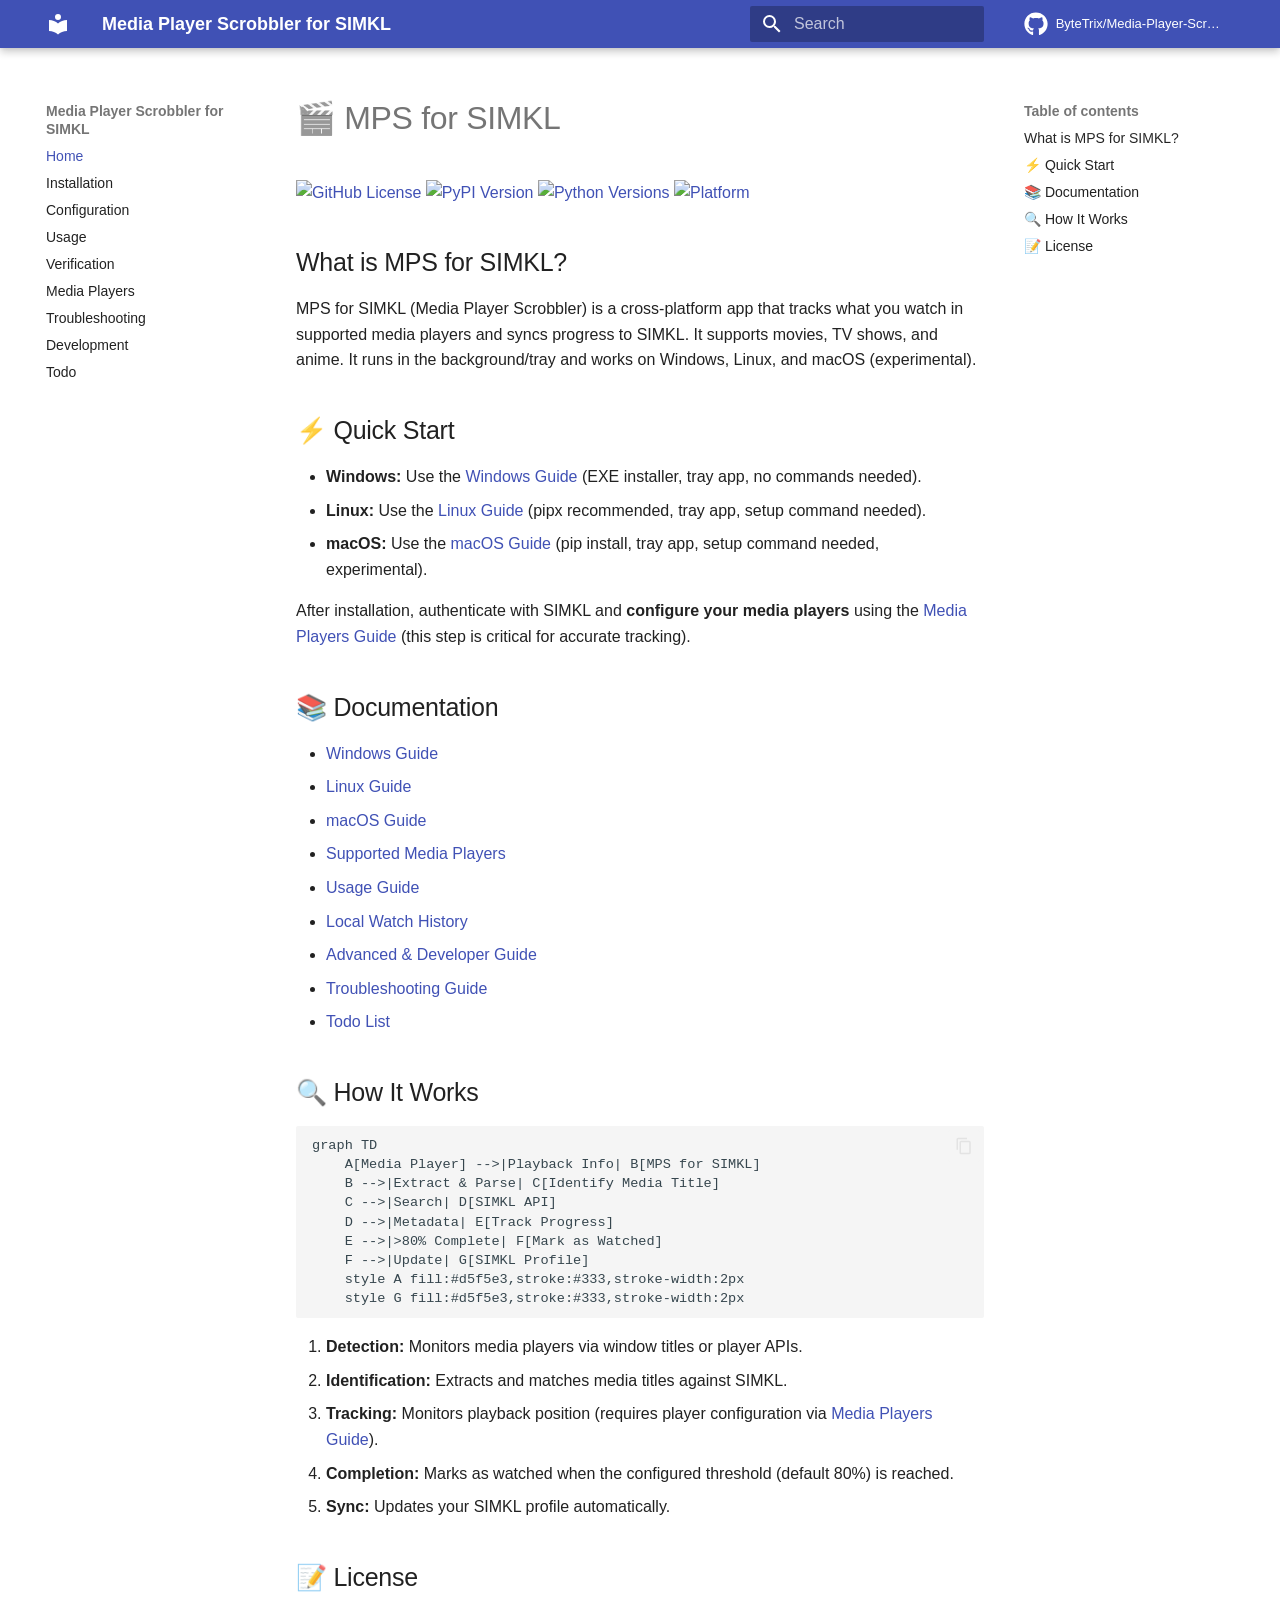
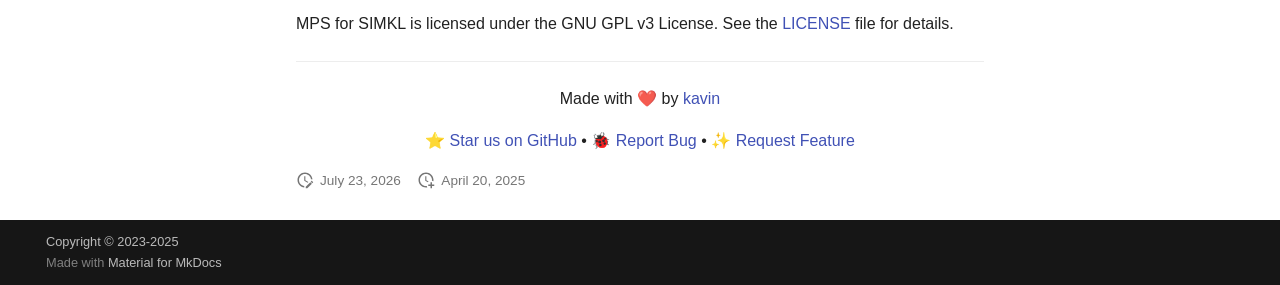
==== commit f1e7f639: "deploy: 71ae892a9582068513bb571602bc0aea9245963f" ====
--- a/index.html
+++ b/index.html
@@ -21,7 +21,7 @@
       
       
       <link rel="icon" href="assets/images/favicon.png">
-      <meta name="generator" content="mkdocs-1.6.1, mkdocs-material-9.7.6">
+      <meta name="generator" content="mkdocs-1.6.1, mkdocs-material-9.7.7">
     
     
       
@@ -29,7 +29,7 @@
       
     
     
-      <link rel="stylesheet" href="assets/stylesheets/main.484c7ddc.min.css">
+      <link rel="stylesheet" href="assets/stylesheets/main.ec1eaa64.min.css">
       
         
         <link rel="stylesheet" href="assets/stylesheets/palette.ab4e12ef.min.css">
@@ -670,7 +670,7 @@
 
 
 <h1 id="mps-for-simkl">🎬 MPS for SIMKL<a class="headerlink" href="#mps-for-simkl" title="Permanent link">&para;</a></h1>
-<p><a href="https://github.com/ByteTrix/Media-Player-Scrobbler-for-Simkl/blob/main/LICENSE"><img alt="GitHub License" src="https://img.shields.io/github/license/ByteTrix/Media-Player-Scrobbler-for-Simkl" /></a>
+<p><a href="https://github.com/roko-tech/Media-Player-Scrobbler-for-Simkl/blob/main/LICENSE"><img alt="GitHub License" src="https://img.shields.io/github/license/roko-tech/Media-Player-Scrobbler-for-Simkl" /></a>
 <a href="https://pypi.org/project/simkl-mps/"><img alt="PyPI Version" src="https://img.shields.io/pypi/v/simkl-mps" /></a>
 <a href="https://pypi.org/project/simkl-mps/"><img alt="Python Versions" src="https://img.shields.io/pypi/pyversions/simkl-mps" /></a>
 <a href=""><img alt="Platform" src="https://img.shields.io/badge/platform-Windows%20%7C%20macOS%20%7C%20Linux-blue.svg" /></a></p>
@@ -714,14 +714,14 @@
 <li><strong>Sync:</strong> Updates your SIMKL profile automatically.</li>
 </ol>
 <h2 id="license">📝 License<a class="headerlink" href="#license" title="Permanent link">&para;</a></h2>
-<p>MPS for SIMKL is licensed under the GNU GPL v3 License. See the <a href="https://github.com/ByteTrix/Media-Player-Scrobbler-for-Simkl/blob/main/LICENSE">LICENSE</a> file for details.</p>
+<p>MPS for SIMKL is licensed under the GNU GPL v3 License. See the <a href="https://github.com/roko-tech/Media-Player-Scrobbler-for-Simkl/blob/main/LICENSE">LICENSE</a> file for details.</p>
 <hr />
 <div align="center">
   <p>Made with ❤️ by <a href="https://github.com/itskavin">kavin</a></p>
   <p>
-    <a href="https://github.com/ByteTrix/Media-Player-Scrobbler-for-Simkl/stargazers">⭐ Star us on GitHub</a> •
-    <a href="https://github.com/ByteTrix/Media-Player-Scrobbler-for-Simkl/issues">🐞 Report Bug</a> •
-    <a href="https://github.com/ByteTrix/Media-Player-Scrobbler-for-Simkl/issues">✨ Request Feature</a>
+    <a href="https://github.com/roko-tech/Media-Player-Scrobbler-for-Simkl/stargazers">⭐ Star us on GitHub</a> •
+    <a href="https://github.com/roko-tech/Media-Player-Scrobbler-for-Simkl/issues">🐞 Report Bug</a> •
+    <a href="https://github.com/roko-tech/Media-Player-Scrobbler-for-Simkl/issues">✨ Request Feature</a>
   </p>
 </div>
 
@@ -746,7 +746,7 @@
     <span class="md-icon" title="Last update">
       <svg xmlns="http://www.w3.org/2000/svg" viewBox="0 0 24 24"><path d="M21 13.1c-.1 0-.3.1-.4.2l-1 1 2.1 2.1 1-1c.2-.2.2-.6 0-.8l-1.3-1.3c-.1-.1-.2-.2-.4-.2m-1.9 1.8-6.1 6V23h2.1l6.1-6.1zM12.5 7v5.2l4 2.4-1 1L11 13V7zM11 21.9c-5.1-.5-9-4.8-9-9.9C2 6.5 6.5 2 12 2c5.3 0 9.6 4.1 10 9.3-.3-.1-.6-.2-1-.2s-.7.1-1 .2C19.6 7.2 16.2 4 12 4c-4.4 0-8 3.6-8 8 0 4.1 3.1 7.5 7.1 7.9l-.1.2z"/></svg>
     </span>
-    <span class="git-revision-date-localized-plugin git-revision-date-localized-plugin-date" title="February 13, 2026 14:25:53 UTC">February 13, 2026</span>
+    <span class="git-revision-date-localized-plugin git-revision-date-localized-plugin-date" title="July 23, 2026 09:06:27 UTC">July 23, 2026</span>
   </span>
 
     
@@ -818,7 +818,7 @@
       <script id="__config" type="application/json">{"annotate": null, "base": ".", "features": ["navigation.instant", "navigation.tracking", "navigation.expand", "navigation.indexes", "navigation.top", "content.code.copy", "content.code.annotate"], "search": "assets/javascripts/workers/search.2c215733.min.js", "tags": null, "translations": {"clipboard.copied": "Copied to clipboard", "clipboard.copy": "Copy to clipboard", "search.result.more.one": "1 more on this page", "search.result.more.other": "# more on this page", "search.result.none": "No matching documents", "search.result.one": "1 matching document", "search.result.other": "# matching documents", "search.result.placeholder": "Type to start searching", "search.result.term.missing": "Missing", "select.version": "Select version"}, "version": null}</script>
     
     
-      <script src="assets/javascripts/bundle.79ae519e.min.js"></script>
+      <script src="assets/javascripts/bundle.d7400e89.min.js"></script>
       
     
   </body>
--- a/assets/stylesheets/main.ec1eaa64.min.css
+++ b/assets/stylesheets/main.ec1eaa64.min.css
@@ -0,0 +1 @@
+@charset "UTF-8";html{-webkit-text-size-adjust:none;-moz-text-size-adjust:none;text-size-adjust:none;box-sizing:border-box}*,:after,:before{box-sizing:inherit}@media (prefers-reduced-motion){*,:after,:before{transition:none!important}}body{margin:0}a,button,input,label{-webkit-tap-highlight-color:transparent}a{color:inherit;text-decoration:none}hr{border:0;box-sizing:initial;display:block;height:.05rem;overflow:visible;padding:0}small{font-size:80%}sub,sup{line-height:1em}img{border-style:none}table{border-collapse:initial;border-spacing:0}td,th{font-weight:400;vertical-align:top}button{background:#0000;border:0;font-family:inherit;font-size:inherit;margin:0;padding:0}input{border:0;outline:none}:root{--md-primary-fg-color:#4051b5;--md-primary-fg-color--light:#5d6cc0;--md-primary-fg-color--dark:#303fa1;--md-primary-bg-color:#fff;--md-primary-bg-color--light:#ffffffb3;--md-accent-fg-color:#526cfe;--md-accent-fg-color--transparent:#526cfe1a;--md-accent-bg-color:#fff;--md-accent-bg-color--light:#ffffffb3}[data-md-color-scheme=default]{color-scheme:light}[data-md-color-scheme=default] img[src$="#gh-dark-mode-only"],[data-md-color-scheme=default] img[src$="#only-dark"]{display:none}:root,[data-md-color-scheme=default]{--md-hue:225deg;--md-default-fg-color:#000000de;--md-default-fg-color--light:#0000008a;--md-default-fg-color--lighter:#00000052;--md-default-fg-color--lightest:#00000012;--md-default-bg-color:#fff;--md-default-bg-color--light:#ffffffb3;--md-default-bg-color--lighter:#ffffff4d;--md-default-bg-color--lightest:#ffffff1f;--md-code-fg-color:#36464e;--md-code-bg-color:#f5f5f5;--md-code-bg-color--light:#f5f5f5b3;--md-code-bg-color--lighter:#f5f5f54d;--md-code-hl-color:#4287ff;--md-code-hl-color--light:#4287ff1a;--md-code-hl-number-color:#d52a2a;--md-code-hl-special-color:#db1457;--md-code-hl-function-color:#a846b9;--md-code-hl-constant-color:#6e59d9;--md-code-hl-keyword-color:#3f6ec6;--md-code-hl-string-color:#1c7d4d;--md-code-hl-name-color:var(--md-code-fg-color);--md-code-hl-operator-color:var(--md-default-fg-color--light);--md-code-hl-punctuation-color:var(--md-default-fg-color--light);--md-code-hl-comment-color:var(--md-default-fg-color--light);--md-code-hl-generic-color:var(--md-default-fg-color--light);--md-code-hl-variable-color:var(--md-default-fg-color--light);--md-typeset-color:var(--md-default-fg-color);--md-typeset-a-color:var(--md-primary-fg-color);--md-typeset-del-color:#f5503d26;--md-typeset-ins-color:#0bd57026;--md-typeset-kbd-color:#fafafa;--md-typeset-kbd-accent-color:#fff;--md-typeset-kbd-border-color:#b8b8b8;--md-typeset-mark-color:#ffff0080;--md-typeset-table-color:#0000001f;--md-typeset-table-color--light:rgba(0,0,0,.035);--md-admonition-fg-color:var(--md-default-fg-color);--md-admonition-bg-color:var(--md-default-bg-color);--md-warning-fg-color:#000000de;--md-warning-bg-color:#ff9;--md-footer-fg-color:#fff;--md-footer-fg-color--light:#ffffffb3;--md-footer-fg-color--lighter:#ffffff73;--md-footer-bg-color:#000000de;--md-footer-bg-color--dark:#00000052;--md-shadow-z1:0 0.2rem 0.5rem #0000000d,0 0 0.05rem #0000001a;--md-shadow-z2:0 0.2rem 0.5rem #0000001a,0 0 0.05rem #00000040;--md-shadow-z3:0 0.2rem 0.5rem #0003,0 0 0.05rem #00000059}.md-icon svg{fill:currentcolor;display:block;height:1.2rem;width:1.2rem}body{-webkit-font-smoothing:antialiased;-moz-osx-font-smoothing:grayscale;--md-text-font-family:var(--md-text-font,_),-apple-system,BlinkMacSystemFont,Helvetica,Arial,sans-serif;--md-code-font-family:var(--md-code-font,_),SFMono-Regular,Consolas,Menlo,monospace}aside,body,input{font-feature-settings:"kern","liga";color:var(--md-typeset-color);font-family:var(--md-text-font-family)}code,kbd,pre{font-feature-settings:"kern";font-family:var(--md-code-font-family)}:root{--md-typeset-table-sort-icon:url('data:image/svg+xml;charset=utf-8,<svg xmlns="http://www.w3.org/2000/svg" viewBox="0 0 24 24"><path d="m18 21-4-4h3V7h-3l4-4 4 4h-3v10h3M2 19v-2h10v2M2 13v-2h7v2M2 7V5h4v2z"/></svg>');--md-typeset-table-sort-icon--asc:url('data:image/svg+xml;charset=utf-8,<svg xmlns="http://www.w3.org/2000/svg" viewBox="0 0 24 24"><path d="M19 17h3l-4 4-4-4h3V3h2M2 17h10v2H2M6 5v2H2V5m0 6h7v2H2z"/></svg>');--md-typeset-table-sort-icon--desc:url('data:image/svg+xml;charset=utf-8,<svg xmlns="http://www.w3.org/2000/svg" viewBox="0 0 24 24"><path d="M19 7h3l-4-4-4 4h3v14h2M2 17h10v2H2M6 5v2H2V5m0 6h7v2H2z"/></svg>')}.md-typeset{-webkit-print-color-adjust:exact;color-adjust:exact;font-size:.8rem;line-height:1.6;overflow-wrap:break-word}@media print{.md-typeset{font-size:.68rem}}.md-typeset blockquote,.md-typeset dl,.md-typeset figure,.md-typeset ol,.md-typeset pre,.md-typeset ul{margin-bottom:1em;margin-top:1em}.md-typeset h1{color:var(--md-default-fg-color--light);font-size:2em;line-height:1.3;margin:0 0 1.25em}.md-typeset h1,.md-typeset h2{font-weight:300;letter-spacing:-.01em}.md-typeset h2{font-size:1.5625em;line-height:1.4;margin:1.6em 0 .64em}.md-typeset h3{font-size:1.25em;font-weight:400;letter-spacing:-.01em;line-height:1.5;margin:1.6em 0 .8em}.md-typeset h2+h3{margin-top:.8em}.md-typeset h4{font-weight:700;letter-spacing:-.01em;margin:1em 0}.md-typeset h5,.md-typeset h6{color:var(--md-default-fg-color--light);font-size:.8em;font-weight:700;letter-spacing:-.01em;margin:1.25em 0}.md-typeset h5{text-transform:uppercase}.md-typeset h5 code{text-transform:none}.md-typeset hr{border-bottom:.05rem solid var(--md-default-fg-color--lightest);display:flow-root;margin:1.5em 0}.md-typeset a{color:var(--md-typeset-a-color);word-break:break-word}.md-typeset a,.md-typeset a:before{transition:color 125ms}.md-typeset a:focus,.md-typeset a:hover{color:var(--md-accent-fg-color)}.md-typeset a:focus code,.md-typeset a:hover code{background-color:var(--md-accent-fg-color--transparent);color:var(--md-accent-fg-color)}.md-typeset a code{color:var(--md-typeset-a-color)}.md-typeset a.focus-visible{outline-color:var(--md-accent-fg-color);outline-offset:.2rem}.md-typeset code,.md-typeset kbd,.md-typeset pre{color:var(--md-code-fg-color);direction:ltr;font-variant-ligatures:none;transition:background-color 125ms}@media print{.md-typeset code,.md-typeset kbd,.md-typeset pre{white-space:pre-wrap}}.md-typeset code{background-color:var(--md-code-bg-color);border-radius:.1rem;-webkit-box-decoration-break:clone;box-decoration-break:clone;font-size:.85em;padding:0 .2941176471em;transition:color 125ms,background-color 125ms;word-break:break-word}.md-typeset code:not(.focus-visible){-webkit-tap-highlight-color:transparent;outline:none}.md-typeset pre{display:flow-root;line-height:1.4;position:relative}.md-typeset pre>code{-webkit-box-decoration-break:slice;box-decoration-break:slice;box-shadow:none;display:block;margin:0;outline-color:var(--md-accent-fg-color);overflow:auto;padding:.7720588235em 1.1764705882em;scrollbar-color:var(--md-default-fg-color--lighter) #0000;scrollbar-width:thin;touch-action:auto;word-break:normal}.md-typeset pre>code:hover{scrollbar-color:var(--md-accent-fg-color) #0000}.md-typeset pre>code::-webkit-scrollbar{height:.2rem;width:.2rem}.md-typeset pre>code::-webkit-scrollbar-thumb{background-color:var(--md-default-fg-color--lighter)}.md-typeset pre>code::-webkit-scrollbar-thumb:hover{background-color:var(--md-accent-fg-color)}.md-typeset kbd{background-color:var(--md-typeset-kbd-color);border-radius:.1rem;box-shadow:0 .1rem 0 .05rem var(--md-typeset-kbd-border-color),0 .1rem 0 var(--md-typeset-kbd-border-color),0 -.1rem .2rem var(--md-typeset-kbd-accent-color) inset;color:var(--md-default-fg-color);display:inline-block;font-size:.75em;padding:0 .6666666667em;vertical-align:text-top;word-break:break-word}.md-typeset mark{background-color:var(--md-typeset-mark-color);-webkit-box-decoration-break:clone;box-decoration-break:clone;color:inherit;word-break:break-word}.md-typeset abbr{cursor:help;text-decoration:none}.md-typeset [data-preview],.md-typeset abbr{border-bottom:.05rem dotted var(--md-default-fg-color--light)}.md-typeset small{opacity:.75}[dir=ltr] .md-typeset sub,[dir=ltr] .md-typeset sup{margin-left:.078125em}[dir=rtl] .md-typeset sub,[dir=rtl] .md-typeset sup{margin-right:.078125em}[dir=ltr] .md-typeset blockquote{padding-left:.6rem}[dir=rtl] .md-typeset blockquote{padding-right:.6rem}[dir=ltr] .md-typeset blockquote{border-left:.2rem solid var(--md-default-fg-color--lighter)}[dir=rtl] .md-typeset blockquote{border-right:.2rem solid var(--md-default-fg-color--lighter)}.md-typeset blockquote{color:var(--md-default-fg-color--light);margin-left:0;margin-right:0}.md-typeset ul{list-style-type:disc}.md-typeset ul[type]{list-style-type:revert-layer}[dir=ltr] .md-typeset ol,[dir=ltr] .md-typeset ul{margin-left:.625em}[dir=rtl] .md-typeset ol,[dir=rtl] .md-typeset ul{margin-right:.625em}.md-typeset ol,.md-typeset ul{padding:0}.md-typeset ol:not([hidden]),.md-typeset ul:not([hidden]){display:flow-root}.md-typeset ol ol,.md-typeset ul ol{list-style-type:lower-alpha}.md-typeset ol ol ol,.md-typeset ul ol ol{list-style-type:lower-roman}.md-typeset ol ol ol ol,.md-typeset ul ol ol ol{list-style-type:upper-alpha}.md-typeset ol ol ol ol ol,.md-typeset ul ol ol ol ol{list-style-type:upper-roman}.md-typeset ol[type],.md-typeset ul[type]{list-style-type:revert-layer}[dir=ltr] .md-typeset ol li,[dir=ltr] .md-typeset ul li{margin-left:1.25em}[dir=rtl] .md-typeset ol li,[dir=rtl] .md-typeset ul li{margin-right:1.25em}.md-typeset ol li,.md-typeset ul li{margin-bottom:.5em}.md-typeset ol li blockquote,.md-typeset ol li p,.md-typeset ul li blockquote,.md-typeset ul li p{margin:.5em 0}.md-typeset ol li:last-child,.md-typeset ul li:last-child{margin-bottom:0}[dir=ltr] .md-typeset ol li ol,[dir=ltr] .md-typeset ol li ul,[dir=ltr] .md-typeset ul li ol,[dir=ltr] .md-typeset ul li ul{margin-left:.625em}[dir=rtl] .md-typeset ol li ol,[dir=rtl] .md-typeset ol li ul,[dir=rtl] .md-typeset ul li ol,[dir=rtl] .md-typeset ul li ul{margin-right:.625em}.md-typeset ol li ol,.md-typeset ol li ul,.md-typeset ul li ol,.md-typeset ul li ul{margin-bottom:.5em;margin-top:.5em}[dir=ltr] .md-typeset dd{margin-left:1.875em}[dir=rtl] .md-typeset dd{margin-right:1.875em}.md-typeset dd{margin-bottom:1.5em;margin-top:1em}.md-typeset img,.md-typeset svg,.md-typeset video{height:auto;max-width:100%}.md-typeset img[align=left]{margin:1em 1em 1em 0}.md-typeset img[align=right]{margin:1em 0 1em 1em}.md-typeset img[align]:only-child{margin-top:0}.md-typeset figure{display:flow-root;margin:1em auto;max-width:100%;text-align:center;width:fit-content}.md-typeset figure img{display:block;margin:0 auto}.md-typeset figcaption{font-style:italic;margin:1em auto;max-width:24rem}.md-typeset iframe{max-width:100%}.md-typeset table:not([class]){background-color:var(--md-default-bg-color);border:.05rem solid var(--md-typeset-table-color);border-radius:.1rem;display:inline-block;font-size:.64rem;max-width:100%;overflow:auto;touch-action:auto}@media print{.md-typeset table:not([class]){display:table}}.md-typeset table:not([class])+*{margin-top:1.5em}.md-typeset table:not([class]) td>:first-child,.md-typeset table:not([class]) th>:first-child{margin-top:0}.md-typeset table:not([class]) td>:last-child,.md-typeset table:not([class]) th>:last-child{margin-bottom:0}.md-typeset table:not([class]) td:not([align]),.md-typeset table:not([class]) th:not([align]){text-align:left}[dir=rtl] .md-typeset table:not([class]) td:not([align]),[dir=rtl] .md-typeset table:not([class]) th:not([align]){text-align:right}.md-typeset table:not([class]) th{font-weight:700;min-width:5rem;padding:.9375em 1.25em;vertical-align:top}.md-typeset table:not([class]) td{border-top:.05rem solid var(--md-typeset-table-color);padding:.9375em 1.25em;vertical-align:top}.md-typeset table:not([class]) tbody tr{transition:background-color 125ms}.md-typeset table:not([class]) tbody tr:hover{background-color:var(--md-typeset-table-color--light);box-shadow:0 .05rem 0 var(--md-default-bg-color) inset}.md-typeset table:not([class]) a{word-break:normal}.md-typeset table th[role=columnheader]{cursor:pointer}[dir=ltr] .md-typeset table th[role=columnheader]:after{margin-left:.5em}[dir=rtl] .md-typeset table th[role=columnheader]:after{margin-right:.5em}.md-typeset table th[role=columnheader]:after{content:"";display:inline-block;height:1.2em;-webkit-mask-image:var(--md-typeset-table-sort-icon);mask-image:var(--md-typeset-table-sort-icon);-webkit-mask-repeat:no-repeat;mask-repeat:no-repeat;-webkit-mask-size:contain;mask-size:contain;transition:background-color 125ms;vertical-align:text-bottom;width:1.2em}.md-typeset table th[role=columnheader]:hover:after{background-color:var(--md-default-fg-color--lighter)}.md-typeset table th[role=columnheader][aria-sort=ascending]:after{background-color:var(--md-default-fg-color--light);-webkit-mask-image:var(--md-typeset-table-sort-icon--asc);mask-image:var(--md-typeset-table-sort-icon--asc)}.md-typeset table th[role=columnheader][aria-sort=descending]:after{background-color:var(--md-default-fg-color--light);-webkit-mask-image:var(--md-typeset-table-sort-icon--desc);mask-image:var(--md-typeset-table-sort-icon--desc)}.md-typeset__scrollwrap{margin:1em -.8rem;overflow-x:auto;touch-action:auto}.md-typeset__table{display:inline-block;margin-bottom:.5em;padding:0 .8rem}@media print{.md-typeset__table{display:block}}html .md-typeset__table table{display:table;margin:0;overflow:hidden;width:100%}@media screen and (max-width:44.984375em){.md-content__inner>pre{margin:1em -.8rem}.md-content__inner>pre code{border-radius:0}}.md-typeset .md-author{border-radius:100%;display:block;flex-shrink:0;height:1.6rem;overflow:hidden;position:relative;transition:color 125ms,transform 125ms;width:1.6rem}.md-typeset .md-author img{display:block}.md-typeset .md-author--more{background:var(--md-default-fg-color--lightest);color:var(--md-default-fg-color--lighter);font-size:.6rem;font-weight:700;line-height:1.6rem;text-align:center}.md-typeset .md-author--long{height:2.4rem;width:2.4rem}.md-typeset a.md-author{transform:scale(1)}.md-typeset a.md-author img{border-radius:100%;filter:grayscale(100%) opacity(75%);transition:filter 125ms}.md-typeset a.md-author:focus,.md-typeset a.md-author:hover{transform:scale(1.1);z-index:1}.md-typeset a.md-author:focus img,.md-typeset a.md-author:hover img{filter:grayscale(0)}.md-banner{background-color:var(--md-footer-bg-color);color:var(--md-footer-fg-color);overflow:auto}@media print{.md-banner{display:none}}.md-banner--warning{background-color:var(--md-warning-bg-color);color:var(--md-warning-fg-color)}.md-banner__inner{font-size:.7rem;margin:.6rem auto;padding:0 .8rem}[dir=ltr] .md-banner__button{float:right}[dir=rtl] .md-banner__button{float:left}.md-banner__button{color:inherit;cursor:pointer;transition:opacity .25s}.no-js .md-banner__button{display:none}.md-banner__button:hover{opacity:.7}html{font-size:125%;height:100%;overflow-x:hidden}@media screen and (min-width:100em){html{font-size:137.5%}}@media screen and (min-width:125em){html{font-size:150%}}body{background-color:var(--md-default-bg-color);display:flex;flex-direction:column;font-size:.5rem;min-height:100%;position:relative;width:100%}@media print{body{display:block}}@media screen and (max-width:59.984375em){body[data-md-scrolllock]{position:fixed}}.md-grid{margin-left:auto;margin-right:auto;max-width:61rem}.md-container{display:flex;flex-direction:column;flex-grow:1}@media print{.md-container{display:block}}.md-main{flex-grow:1}.md-main__inner{display:flex;height:100%;margin-top:1.5rem}.md-ellipsis{overflow:hidden;text-overflow:ellipsis}.md-toggle{display:none}.md-option{height:0;opacity:0;position:absolute;width:0}.md-option:checked+label:not([hidden]){display:block}.md-option.focus-visible+label{outline-color:var(--md-accent-fg-color);outline-style:auto}.md-skip{background-color:var(--md-default-fg-color);border-radius:.1rem;color:var(--md-default-bg-color);font-size:.64rem;margin:.5rem;opacity:0;outline-color:var(--md-accent-fg-color);padding:.3rem .5rem;position:fixed;transform:translateY(.4rem);z-index:-1}.md-skip:focus{opacity:1;transform:translateY(0);transition:transform .25s cubic-bezier(.4,0,.2,1),opacity 175ms 75ms;z-index:10}@page{margin:25mm}:root{--md-clipboard-icon:url('data:image/svg+xml;charset=utf-8,<svg xmlns="http://www.w3.org/2000/svg" viewBox="0 0 24 24"><path d="M19 21H8V7h11m0-2H8a2 2 0 0 0-2 2v14a2 2 0 0 0 2 2h11a2 2 0 0 0 2-2V7a2 2 0 0 0-2-2m-3-4H4a2 2 0 0 0-2 2v14h2V3h12z"/></svg>')}.md-clipboard{border-radius:.1rem;color:var(--md-default-fg-color--lightest);cursor:pointer;height:1.5em;outline-color:var(--md-accent-fg-color);outline-offset:.1rem;transition:color .25s;width:1.5em;z-index:1}@media print{.md-clipboard{display:none}}.md-clipboard:not(.focus-visible){-webkit-tap-highlight-color:transparent;outline:none}:hover>.md-clipboard{color:var(--md-default-fg-color--light)}.md-clipboard:focus,.md-clipboard:hover{color:var(--md-accent-fg-color)}.md-clipboard:after{background-color:currentcolor;content:"";display:block;height:1.125em;margin:0 auto;-webkit-mask-image:var(--md-clipboard-icon);mask-image:var(--md-clipboard-icon);-webkit-mask-position:center;mask-position:center;-webkit-mask-repeat:no-repeat;mask-repeat:no-repeat;-webkit-mask-size:contain;mask-size:contain;width:1.125em}.md-clipboard--inline{cursor:pointer}.md-clipboard--inline code{transition:color .25s,background-color .25s}.md-clipboard--inline:focus code,.md-clipboard--inline:hover code{background-color:var(--md-accent-fg-color--transparent);color:var(--md-accent-fg-color)}:root{--md-code-select-icon:url('data:image/svg+xml;charset=utf-8,<svg xmlns="http://www.w3.org/2000/svg" viewBox="0 0 24 24"><path d="M19 19h-4v2h4c1.1 0 2-.9 2-2v-4h-2m0-12h-4v2h4v4h2V5c0-1.1-.9-2-2-2M5 5h4V3H5c-1.1 0-2 .9-2 2v4h2m0 6H3v4c0 1.1.9 2 2 2h4v-2H5zm2-4h2v2H7zm4 0h2v2h-2zm4 0h2v2h-2zM7 7h2v2H7zm4 0h2v2h-2zm4 0h2v2h-2zm-8 8h2v2H7zm4 0h2v2h-2zm4 0h2v2h-2z"/></svg>');--md-code-copy-icon:url('data:image/svg+xml;charset=utf-8,<svg xmlns="http://www.w3.org/2000/svg" viewBox="0 0 24 24"><path d="M19 21H8V7h11m0-2H8a2 2 0 0 0-2 2v14a2 2 0 0 0 2 2h11a2 2 0 0 0 2-2V7a2 2 0 0 0-2-2m-3-4H4a2 2 0 0 0-2 2v14h2V3h12z"/></svg>')}.md-typeset .md-code__content{display:grid}.md-code__nav{background-color:var(--md-code-bg-color--lighter);border-radius:.1rem;display:flex;gap:.2rem;padding:.2rem;position:absolute;right:.25em;top:.25em;transition:background-color .25s;z-index:1}:hover>.md-code__nav{background-color:var(--md-code-bg-color--light)}.md-code__button{color:var(--md-default-fg-color--lightest);cursor:pointer;display:block;height:1.5em;outline-color:var(--md-accent-fg-color);outline-offset:.1rem;transition:color .25s;width:1.5em}:hover>*>.md-code__button{color:var(--md-default-fg-color--light)}.md-code__button.focus-visible,.md-code__button:hover{color:var(--md-accent-fg-color)}.md-code__button--active{color:var(--md-default-fg-color)!important}.md-code__button:after{background-color:currentcolor;content:"";display:block;height:1.125em;margin:0 auto;-webkit-mask-position:center;mask-position:center;-webkit-mask-repeat:no-repeat;mask-repeat:no-repeat;-webkit-mask-size:contain;mask-size:contain;width:1.125em}.md-code__button[data-md-type=select]:after{-webkit-mask-image:var(--md-code-select-icon);mask-image:var(--md-code-select-icon)}.md-code__button[data-md-type=copy]:after{-webkit-mask-image:var(--md-code-copy-icon);mask-image:var(--md-code-copy-icon)}@keyframes consent{0%{opacity:0;transform:translateY(100%)}to{opacity:1;transform:translateY(0)}}@keyframes overlay{0%{opacity:0}to{opacity:1}}.md-consent__overlay{animation:overlay .25s both;-webkit-backdrop-filter:blur(.1rem);backdrop-filter:blur(.1rem);background-color:#0000008a;height:100%;opacity:1;position:fixed;top:0;width:100%;z-index:5}.md-consent__inner{animation:consent .5s cubic-bezier(.1,.7,.1,1) both;background-color:var(--md-default-bg-color);border:0;border-radius:.1rem;bottom:0;box-shadow:0 0 .2rem #0000001a,0 .2rem .4rem #0003;max-height:100%;overflow:auto;padding:0;position:fixed;width:100%;z-index:5}.md-consent__form{padding:.8rem}.md-consent__settings{display:none;margin:1em 0}input:checked+.md-consent__settings{display:block}.md-consent__controls{margin-bottom:.8rem}.md-typeset .md-consent__controls .md-button{display:inline}@media screen and (max-width:44.984375em){.md-typeset .md-consent__controls .md-button{display:block;margin-top:.4rem;text-align:center;width:100%}}.md-consent label{cursor:pointer}.md-content{flex-grow:1;min-width:0}.md-content__inner{margin:0 .8rem 1.2rem;padding-top:.6rem}@media screen and (min-width:76.25em){[dir=ltr] .md-sidebar--primary:not([hidden])~.md-content>.md-content__inner{margin-left:1.2rem}[dir=ltr] .md-sidebar--secondary:not([hidden])~.md-content>.md-content__inner,[dir=rtl] .md-sidebar--primary:not([hidden])~.md-content>.md-content__inner{margin-right:1.2rem}[dir=rtl] .md-sidebar--secondary:not([hidden])~.md-content>.md-content__inner{margin-left:1.2rem}}.md-content__inner:before{content:"";display:block;height:.4rem}.md-content__inner>:last-child{margin-bottom:0}[dir=ltr] .md-content__button{float:right}[dir=rtl] .md-content__button{float:left}[dir=ltr] .md-content__button{margin-left:.4rem}[dir=rtl] .md-content__button{margin-right:.4rem}.md-content__button{margin:.4rem 0;padding:0}@media print{.md-content__button{display:none}}.md-typeset .md-content__button{color:var(--md-default-fg-color--lighter)}.md-content__button svg{display:inline;vertical-align:top}[dir=rtl] .md-content__button svg{transform:scaleX(-1)}[dir=ltr] .md-dialog{right:.8rem}[dir=rtl] .md-dialog{left:.8rem}.md-dialog{background-color:var(--md-default-fg-color);border-radius:.1rem;bottom:.8rem;box-shadow:var(--md-shadow-z3);min-width:11.1rem;opacity:0;padding:.4rem .6rem;pointer-events:none;position:fixed;transform:translateY(100%);transition:transform 0ms .4s,opacity .4s;z-index:4}@media print{.md-dialog{display:none}}.md-dialog--active{opacity:1;pointer-events:auto;transform:translateY(0);transition:transform .4s cubic-bezier(.075,.85,.175,1),opacity .4s}.md-dialog__inner{color:var(--md-default-bg-color);font-size:.7rem}.md-feedback{margin:2em 0 1em;text-align:center}.md-feedback fieldset{border:none;margin:0;padding:0}.md-feedback__title{font-weight:700;margin:1em auto}.md-feedback__inner{position:relative}.md-feedback__list{display:flex;flex-wrap:wrap;place-content:baseline center;position:relative}.md-feedback__list:hover .md-icon:not(:disabled){color:var(--md-default-fg-color--lighter)}:disabled .md-feedback__list{min-height:1.8rem}.md-feedback__icon{color:var(--md-default-fg-color--light);cursor:pointer;flex-shrink:0;margin:0 .1rem;transition:color 125ms}.md-feedback__icon:not(:disabled).md-icon:hover{color:var(--md-accent-fg-color)}.md-feedback__icon:disabled{color:var(--md-default-fg-color--lightest);pointer-events:none}.md-feedback__note{opacity:0;position:relative;transform:translateY(.4rem);transition:transform .4s cubic-bezier(.1,.7,.1,1),opacity .15s}.md-feedback__note>*{margin:0 auto;max-width:16rem}:disabled .md-feedback__note{opacity:1;transform:translateY(0)}@media print{.md-feedback{display:none}}.md-footer{background-color:var(--md-footer-bg-color);color:var(--md-footer-fg-color)}@media print{.md-footer{display:none}}.md-footer__inner{justify-content:space-between;overflow:auto;padding:.2rem}.md-footer__inner:not([hidden]){display:flex}.md-footer__link{align-items:end;display:flex;flex-grow:0.01;margin-bottom:.4rem;margin-top:1rem;max-width:100%;outline-color:var(--md-accent-fg-color);overflow:hidden;transition:opacity .25s}.md-footer__link:focus,.md-footer__link:hover{opacity:.7}[dir=rtl] .md-footer__link svg{transform:scaleX(-1)}@media screen and (max-width:44.984375em){.md-footer__link--prev{flex-shrink:0}.md-footer__link--prev .md-footer__title{display:none}}[dir=ltr] .md-footer__link--next{margin-left:auto}[dir=rtl] .md-footer__link--next{margin-right:auto}.md-footer__link--next{text-align:right}[dir=rtl] .md-footer__link--next{text-align:left}.md-footer__title{flex-grow:1;font-size:.9rem;margin-bottom:.7rem;max-width:calc(100% - 2.4rem);padding:0 1rem;white-space:nowrap}.md-footer__button{margin:.2rem;padding:.4rem}.md-footer__direction{font-size:.64rem;opacity:.7}.md-footer-meta{background-color:var(--md-footer-bg-color--dark)}.md-footer-meta__inner{display:flex;flex-wrap:wrap;justify-content:space-between;padding:.2rem}html .md-footer-meta.md-typeset a{color:var(--md-footer-fg-color--light)}html .md-footer-meta.md-typeset a:focus,html .md-footer-meta.md-typeset a:hover{color:var(--md-footer-fg-color)}.md-copyright{color:var(--md-footer-fg-color--lighter);font-size:.64rem;margin:auto .6rem;padding:.4rem 0;width:100%}@media screen and (min-width:45em){.md-copyright{width:auto}}.md-copyright__highlight{color:var(--md-footer-fg-color--light)}.md-social{display:inline-flex;gap:.2rem;margin:0 .4rem;padding:.2rem 0 .6rem}@media screen and (min-width:45em){.md-social{padding:.6rem 0}}.md-social__link{display:inline-block;height:1.6rem;text-align:center;width:1.6rem}.md-social__link:before{line-height:1.9}.md-social__link svg{fill:currentcolor;max-height:.8rem;vertical-align:-25%}.md-typeset .md-button{border:.1rem solid;border-radius:.1rem;color:var(--md-primary-fg-color);cursor:pointer;display:inline-block;font-weight:700;padding:.625em 2em;transition:color 125ms,background-color 125ms,border-color 125ms}.md-typeset .md-button--primary{background-color:var(--md-primary-fg-color);border-color:var(--md-primary-fg-color);color:var(--md-primary-bg-color)}.md-typeset .md-button:focus,.md-typeset .md-button:hover{background-color:var(--md-accent-fg-color);border-color:var(--md-accent-fg-color);color:var(--md-accent-bg-color)}[dir=ltr] .md-typeset .md-input{border-top-left-radius:.1rem}[dir=ltr] .md-typeset .md-input,[dir=rtl] .md-typeset .md-input{border-top-right-radius:.1rem}[dir=rtl] .md-typeset .md-input{border-top-left-radius:.1rem}.md-typeset .md-input{border-bottom:.1rem solid var(--md-default-fg-color--lighter);box-shadow:var(--md-shadow-z1);font-size:.8rem;height:1.8rem;padding:0 .6rem;transition:border .25s,box-shadow .25s}.md-typeset .md-input:focus,.md-typeset .md-input:hover{border-bottom-color:var(--md-accent-fg-color);box-shadow:var(--md-shadow-z2)}.md-typeset .md-input--stretch{width:100%}.md-header{background-color:var(--md-primary-fg-color);box-shadow:0 0 .2rem #0000,0 .2rem .4rem #0000;color:var(--md-primary-bg-color);display:block;left:0;position:sticky;right:0;top:0;z-index:4}@media print{.md-header{display:none}}.md-header[hidden]{transform:translateY(-100%);transition:transform .25s cubic-bezier(.8,0,.6,1),box-shadow .25s}.md-header--shadow{box-shadow:0 0 .2rem #0000001a,0 .2rem .4rem #0003;transition:transform .25s cubic-bezier(.1,.7,.1,1),box-shadow .25s}.md-header__inner{align-items:center;display:flex;padding:0 .2rem}.md-header__button{color:currentcolor;cursor:pointer;margin:.2rem;outline-color:var(--md-accent-fg-color);padding:.4rem;position:relative;transition:opacity .25s;vertical-align:middle;z-index:1}.md-header__button:hover{opacity:.7}.md-header__button:not([hidden]){display:inline-block}.md-header__button:not(.focus-visible){-webkit-tap-highlight-color:transparent;outline:none}.md-header__button.md-logo{margin:.2rem;padding:.4rem}@media screen and (max-width:76.234375em){.md-header__button.md-logo{display:none}}.md-header__button.md-logo img,.md-header__button.md-logo svg{fill:currentcolor;display:block;height:1.2rem;width:auto}@media screen and (min-width:60em){.md-header__button[for=__search]{display:none}}.no-js .md-header__button[for=__search]{display:none}[dir=rtl] .md-header__button[for=__search] svg{transform:scaleX(-1)}@media screen and (min-width:76.25em){.md-header__button[for=__drawer]{display:none}}.md-header__topic{display:flex;max-width:100%;position:absolute;transition:transform .4s cubic-bezier(.1,.7,.1,1),opacity .15s;white-space:nowrap}.md-header__topic+.md-header__topic{opacity:0;pointer-events:none;transform:translateX(1.25rem);transition:transform .4s cubic-bezier(1,.7,.1,.1),opacity .15s;z-index:-1}[dir=rtl] .md-header__topic+.md-header__topic{transform:translateX(-1.25rem)}.md-header__topic:first-child{font-weight:700}[dir=ltr] .md-header__title{margin-left:1rem;margin-right:.4rem}[dir=rtl] .md-header__title{margin-left:.4rem;margin-right:1rem}.md-header__title{flex-grow:1;font-size:.9rem;height:2.4rem;line-height:2.4rem}.md-header__title--active .md-header__topic{opacity:0;pointer-events:none;transform:translateX(-1.25rem);transition:transform .4s cubic-bezier(1,.7,.1,.1),opacity .15s;z-index:-1}[dir=rtl] .md-header__title--active .md-header__topic{transform:translateX(1.25rem)}.md-header__title--active .md-header__topic+.md-header__topic{opacity:1;pointer-events:auto;transform:translateX(0);transition:transform .4s cubic-bezier(.1,.7,.1,1),opacity .15s;z-index:0}.md-header__title>.md-header__ellipsis{height:100%;position:relative;width:100%}.md-header__option{display:flex;flex-shrink:0;max-width:100%;transition:max-width 0ms .25s,opacity .25s .25s;white-space:nowrap}[data-md-toggle=search]:checked~.md-header .md-header__option{max-width:0;opacity:0;transition:max-width 0ms,opacity 0ms}.md-header__option>input{bottom:0}.md-header__source{display:none}@media screen and (min-width:60em){[dir=ltr] .md-header__source{margin-left:1rem}[dir=rtl] .md-header__source{margin-right:1rem}.md-header__source{display:block;max-width:11.7rem;width:11.7rem}}@media screen and (min-width:76.25em){[dir=ltr] .md-header__source{margin-left:1.4rem}[dir=rtl] .md-header__source{margin-right:1.4rem}}.md-meta{color:var(--md-default-fg-color--light);font-size:.7rem;line-height:1.3}.md-meta__list{display:inline-flex;flex-wrap:wrap;list-style:none;margin:0;padding:0}.md-meta__item:not(:last-child):after{content:"·";margin-left:.2rem;margin-right:.2rem}.md-meta__link{color:var(--md-typeset-a-color)}.md-meta__link:focus,.md-meta__link:hover{color:var(--md-accent-fg-color)}.md-draft{background-color:#ff1744;border-radius:.125em;color:#fff;display:inline-block;font-weight:700;padding-left:.5714285714em;padding-right:.5714285714em}:root{--md-nav-icon--prev:url('data:image/svg+xml;charset=utf-8,<svg xmlns="http://www.w3.org/2000/svg" viewBox="0 0 24 24"><path d="M20 11v2H8l5.5 5.5-1.42 1.42L4.16 12l7.92-7.92L13.5 5.5 8 11z"/></svg>');--md-nav-icon--next:url('data:image/svg+xml;charset=utf-8,<svg xmlns="http://www.w3.org/2000/svg" viewBox="0 0 24 24"><path d="M8.59 16.58 13.17 12 8.59 7.41 10 6l6 6-6 6z"/></svg>');--md-toc-icon:url('data:image/svg+xml;charset=utf-8,<svg xmlns="http://www.w3.org/2000/svg" viewBox="0 0 24 24"><path d="M3 9h14V7H3zm0 4h14v-2H3zm0 4h14v-2H3zm16 0h2v-2h-2zm0-10v2h2V7zm0 6h2v-2h-2z"/></svg>')}.md-nav{font-size:.7rem;line-height:1.3}.md-nav__title{color:var(--md-default-fg-color--light);display:block;font-weight:700;overflow:hidden;padding:0 .6rem;text-overflow:ellipsis}.md-nav__title .md-nav__button{display:none}.md-nav__title .md-nav__button img{height:100%;width:auto}.md-nav__title .md-nav__button.md-logo img,.md-nav__title .md-nav__button.md-logo svg{fill:currentcolor;display:block;height:2.4rem;max-width:100%;object-fit:contain;width:auto}.md-nav__list{list-style:none;margin:0;padding:0}.md-nav__link{align-items:flex-start;display:flex;gap:.4rem;margin-top:.625em;scroll-snap-align:start;transition:color 125ms}.md-nav__link--passed,.md-nav__link--passed code{color:var(--md-default-fg-color--light)}.md-nav__item .md-nav__link--active,.md-nav__item .md-nav__link--active code{color:var(--md-typeset-a-color)}.md-nav__link .md-ellipsis{position:relative}.md-nav__link .md-ellipsis code{word-break:normal}[dir=ltr] .md-nav__link .md-icon:last-child{margin-left:auto}[dir=rtl] .md-nav__link .md-icon:last-child{margin-right:auto}.md-nav__link .md-typeset{font-size:.7rem;line-height:1.3}.md-nav__link svg{fill:currentcolor;flex-shrink:0;height:1.3em;position:relative}.md-nav__link[for]:focus,.md-nav__link[for]:hover,.md-nav__link[href]:focus,.md-nav__link[href]:hover{color:var(--md-accent-fg-color);cursor:pointer}.md-nav__link[for]:focus code,.md-nav__link[for]:hover code,.md-nav__link[href]:focus code,.md-nav__link[href]:hover code{background-color:var(--md-accent-fg-color--transparent);color:var(--md-accent-fg-color)}.md-nav__link.focus-visible{outline-color:var(--md-accent-fg-color);outline-offset:.2rem}.md-nav--primary .md-nav__link[for=__toc]{display:none}.md-nav--primary .md-nav__link[for=__toc] .md-icon:after{background-color:currentcolor;display:block;height:100%;-webkit-mask-image:var(--md-toc-icon);mask-image:var(--md-toc-icon);width:100%}.md-nav--primary .md-nav__link[for=__toc]~.md-nav{display:none}.md-nav__container>.md-nav__link{margin-top:0}.md-nav__container>.md-nav__link:first-child{flex-grow:1;min-width:0}.md-nav__icon{flex-shrink:0}.md-nav__source{display:none}@media screen and (max-width:76.234375em){.md-nav--primary,.md-nav--primary .md-nav{background-color:var(--md-default-bg-color);display:flex;flex-direction:column;height:100%;left:0;position:absolute;right:0;top:0;z-index:1}.md-nav--primary .md-nav__item,.md-nav--primary .md-nav__title{font-size:.8rem;line-height:1.5}.md-nav--primary .md-nav__title{background-color:var(--md-default-fg-color--lightest);color:var(--md-default-fg-color--light);cursor:pointer;height:5.6rem;line-height:2.4rem;padding:3rem .8rem .2rem;position:relative;white-space:nowrap}[dir=ltr] .md-nav--primary .md-nav__title .md-nav__icon{left:.4rem}[dir=rtl] .md-nav--primary .md-nav__title .md-nav__icon{right:.4rem}.md-nav--primary .md-nav__title .md-nav__icon{display:block;height:1.2rem;margin:.2rem;position:absolute;top:.4rem;width:1.2rem}.md-nav--primary .md-nav__title .md-nav__icon:after{background-color:currentcolor;content:"";display:block;height:100%;-webkit-mask-image:var(--md-nav-icon--prev);mask-image:var(--md-nav-icon--prev);-webkit-mask-position:center;mask-position:center;-webkit-mask-repeat:no-repeat;mask-repeat:no-repeat;-webkit-mask-size:contain;mask-size:contain;width:100%}.md-nav--primary .md-nav__title~.md-nav__list{background-color:var(--md-default-bg-color);box-shadow:0 .05rem 0 var(--md-default-fg-color--lightest) inset;overflow-y:auto;scroll-snap-type:y mandatory;touch-action:pan-y}.md-nav--primary .md-nav__title~.md-nav__list>:first-child{border-top:0}.md-nav--primary .md-nav__title[for=__drawer]{background-color:var(--md-primary-fg-color);color:var(--md-primary-bg-color);font-weight:700}.md-nav--primary .md-nav__title .md-logo{display:block;left:.2rem;margin:.2rem;padding:.4rem;position:absolute;right:.2rem;top:.2rem}.md-nav--primary .md-nav__list{flex:1}.md-nav--primary .md-nav__item{border-top:.05rem solid var(--md-default-fg-color--lightest)}.md-nav--primary .md-nav__item--active>.md-nav__link{color:var(--md-typeset-a-color)}.md-nav--primary .md-nav__item--active>.md-nav__link:focus,.md-nav--primary .md-nav__item--active>.md-nav__link:hover{color:var(--md-accent-fg-color)}.md-nav--primary .md-nav__link{margin-top:0;padding:.6rem .8rem}.md-nav--primary .md-nav__link svg{margin-top:.1em}.md-nav--primary .md-nav__link>.md-nav__link{padding:0}[dir=ltr] .md-nav--primary .md-nav__link .md-nav__icon{margin-right:-.2rem}[dir=rtl] .md-nav--primary .md-nav__link .md-nav__icon{margin-left:-.2rem}.md-nav--primary .md-nav__link .md-nav__icon{font-size:1.2rem;height:1.2rem;width:1.2rem}.md-nav--primary .md-nav__link .md-nav__icon:after{background-color:currentcolor;content:"";display:block;height:100%;-webkit-mask-image:var(--md-nav-icon--next);mask-image:var(--md-nav-icon--next);-webkit-mask-position:center;mask-position:center;-webkit-mask-repeat:no-repeat;mask-repeat:no-repeat;-webkit-mask-size:contain;mask-size:contain;width:100%}[dir=rtl] .md-nav--primary .md-nav__icon:after{transform:scale(-1)}.md-nav--primary .md-nav--secondary .md-nav{background-color:initial;position:static}[dir=ltr] .md-nav--primary .md-nav--secondary .md-nav .md-nav__link{padding-left:1.4rem}[dir=rtl] .md-nav--primary .md-nav--secondary .md-nav .md-nav__link{padding-right:1.4rem}[dir=ltr] .md-nav--primary .md-nav--secondary .md-nav .md-nav .md-nav__link{padding-left:2rem}[dir=rtl] .md-nav--primary .md-nav--secondary .md-nav .md-nav .md-nav__link{padding-right:2rem}[dir=ltr] .md-nav--primary .md-nav--secondary .md-nav .md-nav .md-nav .md-nav__link{padding-left:2.6rem}[dir=rtl] .md-nav--primary .md-nav--secondary .md-nav .md-nav .md-nav .md-nav__link{padding-right:2.6rem}[dir=ltr] .md-nav--primary .md-nav--secondary .md-nav .md-nav .md-nav .md-nav .md-nav__link{padding-left:3.2rem}[dir=rtl] .md-nav--primary .md-nav--secondary .md-nav .md-nav .md-nav .md-nav .md-nav__link{padding-right:3.2rem}.md-nav--secondary{background-color:initial}.md-nav__toggle~.md-nav{display:flex;opacity:0;transform:translateX(100%);transition:transform .25s cubic-bezier(.8,0,.6,1),opacity 125ms 50ms}[dir=rtl] .md-nav__toggle~.md-nav{transform:translateX(-100%)}.md-nav__toggle:checked~.md-nav{opacity:1;transform:translateX(0);transition:transform .25s cubic-bezier(.4,0,.2,1),opacity 125ms 125ms}.md-nav__toggle:checked~.md-nav>.md-nav__list{backface-visibility:hidden}}@media screen and (max-width:59.984375em){.md-nav--primary .md-nav__link[for=__toc]{display:flex}.md-nav--primary .md-nav__link[for=__toc] .md-icon:after{content:""}.md-nav--primary .md-nav__link[for=__toc]+.md-nav__link{display:none}.md-nav--primary .md-nav__link[for=__toc]~.md-nav{display:flex}.md-nav__source{background-color:var(--md-primary-fg-color--dark);color:var(--md-primary-bg-color);display:block;padding:0 .2rem}}@media screen and (min-width:60em) and (max-width:76.234375em){.md-nav--integrated .md-nav__link[for=__toc]{display:flex}.md-nav--integrated .md-nav__link[for=__toc] .md-icon:after{content:""}.md-nav--integrated .md-nav__link[for=__toc]+.md-nav__link{display:none}.md-nav--integrated .md-nav__link[for=__toc]~.md-nav{display:flex}}@media screen and (min-width:60em){.md-nav{margin-bottom:-.4rem}.md-nav--secondary .md-nav__title{background:var(--md-default-bg-color);box-shadow:0 0 .4rem .4rem var(--md-default-bg-color);position:sticky;top:0;z-index:1}.md-nav--secondary .md-nav__title[for=__toc]{scroll-snap-align:start}.md-nav--secondary .md-nav__title .md-nav__icon{display:none}[dir=ltr] .md-nav--secondary .md-nav__list{padding-left:.6rem}[dir=rtl] .md-nav--secondary .md-nav__list{padding-right:.6rem}.md-nav--secondary .md-nav__list{padding-bottom:.4rem}[dir=ltr] .md-nav--secondary .md-nav__item>.md-nav__link{margin-right:.4rem}[dir=rtl] .md-nav--secondary .md-nav__item>.md-nav__link{margin-left:.4rem}}@media screen and (min-width:76.25em){.md-nav{margin-bottom:-.4rem;transition:max-height .25s cubic-bezier(.86,0,.07,1)}.md-nav--primary .md-nav__title{background:var(--md-default-bg-color);box-shadow:0 0 .4rem .4rem var(--md-default-bg-color);position:sticky;top:0;z-index:1}.md-nav--primary .md-nav__title[for=__drawer]{scroll-snap-align:start}.md-nav--primary .md-nav__title .md-nav__icon{display:none}[dir=ltr] .md-nav--primary .md-nav__list{padding-left:.6rem}[dir=rtl] .md-nav--primary .md-nav__list{padding-right:.6rem}.md-nav--primary .md-nav__list{padding-bottom:.4rem}[dir=ltr] .md-nav--primary .md-nav__item>.md-nav__link{margin-right:.4rem}[dir=rtl] .md-nav--primary .md-nav__item>.md-nav__link{margin-left:.4rem}.md-nav__toggle~.md-nav{display:grid;grid-template-rows:minmax(.4rem,0fr);opacity:0;transition:grid-template-rows .25s cubic-bezier(.86,0,.07,1),opacity .25s,visibility 0ms .25s;visibility:collapse}.md-nav__toggle~.md-nav>.md-nav__list{overflow:hidden}.md-nav__toggle.md-toggle--indeterminate~.md-nav,.md-nav__toggle:checked~.md-nav{grid-template-rows:minmax(.4rem,1fr);opacity:1;transition:grid-template-rows .25s cubic-bezier(.86,0,.07,1),opacity .15s .1s,visibility 0ms;visibility:visible}.md-nav__toggle.md-toggle--indeterminate~.md-nav{transition:none}.md-nav__item--nested>.md-nav>.md-nav__title{display:none}.md-nav__item--section{display:block;margin:1.25em 0}.md-nav__item--section:last-child{margin-bottom:0}.md-nav__item--section>.md-nav__link{font-weight:700}.md-nav__item--section>.md-nav__link[for]{color:var(--md-default-fg-color--light)}.md-nav__item--section>.md-nav__link:not(.md-nav__container){pointer-events:none}.md-nav__item--section>.md-nav__link .md-icon,.md-nav__item--section>.md-nav__link>[for]{display:none}[dir=ltr] .md-nav__item--section>.md-nav{margin-left:-.6rem}[dir=rtl] .md-nav__item--section>.md-nav{margin-right:-.6rem}.md-nav__item--section>.md-nav{display:block;opacity:1;visibility:visible}.md-nav__item--section>.md-nav>.md-nav__list>.md-nav__item{padding:0}.md-nav__icon{border-radius:100%;height:.9rem;transition:background-color .25s;width:.9rem}.md-nav__icon:hover{background-color:var(--md-accent-fg-color--transparent)}.md-nav__icon:after{background-color:currentcolor;border-radius:100%;content:"";display:inline-block;height:100%;-webkit-mask-image:var(--md-nav-icon--next);mask-image:var(--md-nav-icon--next);-webkit-mask-position:center;mask-position:center;-webkit-mask-repeat:no-repeat;mask-repeat:no-repeat;-webkit-mask-size:contain;mask-size:contain;transition:transform .25s;vertical-align:-.1rem;width:100%}[dir=rtl] .md-nav__icon:after{transform:rotate(180deg)}.md-nav__item--nested .md-nav__toggle:checked~.md-nav__link .md-nav__icon:after,.md-nav__item--nested .md-toggle--indeterminate~.md-nav__link .md-nav__icon:after{transform:rotate(90deg)}.md-nav--lifted>.md-nav__list>.md-nav__item,.md-nav--lifted>.md-nav__title{display:none}.md-nav--lifted>.md-nav__list>.md-nav__item--active{display:block}.md-nav--lifted>.md-nav__list>.md-nav__item--active>.md-nav__link{background:var(--md-default-bg-color);box-shadow:0 0 .4rem .4rem var(--md-default-bg-color);margin-top:0;position:sticky;top:0;z-index:1}.md-nav--lifted>.md-nav__list>.md-nav__item--active>.md-nav__link:not(.md-nav__container){pointer-events:none}.md-nav--lifted>.md-nav__list>.md-nav__item--active.md-nav__item--section{margin:0}[dir=ltr] .md-nav--lifted>.md-nav__list>.md-nav__item>.md-nav:not(.md-nav--secondary){margin-left:-.6rem}[dir=rtl] .md-nav--lifted>.md-nav__list>.md-nav__item>.md-nav:not(.md-nav--secondary){margin-right:-.6rem}.md-nav--lifted>.md-nav__list>.md-nav__item>[for]{color:var(--md-default-fg-color--light)}.md-nav--lifted .md-nav[data-md-level="1"]{grid-template-rows:minmax(.4rem,1fr);opacity:1;visibility:visible}[dir=ltr] .md-nav--integrated>.md-nav__list>.md-nav__item--active .md-nav--secondary{border-left:.05rem solid var(--md-primary-fg-color)}[dir=rtl] .md-nav--integrated>.md-nav__list>.md-nav__item--active .md-nav--secondary{border-right:.05rem solid var(--md-primary-fg-color)}.md-nav--integrated>.md-nav__list>.md-nav__item--active .md-nav--secondary{display:block;margin-bottom:1.25em;opacity:1;visibility:visible}.md-nav--integrated>.md-nav__list>.md-nav__item--active .md-nav--secondary>.md-nav__list{overflow:visible;padding-bottom:0}.md-nav--integrated>.md-nav__list>.md-nav__item--active .md-nav--secondary>.md-nav__title{display:none}}.md-pagination{font-size:.8rem;font-weight:700;gap:.4rem}.md-pagination,.md-pagination>*{align-items:center;display:flex;justify-content:center}.md-pagination>*{border-radius:.2rem;height:1.8rem;min-width:1.8rem;text-align:center}.md-pagination__current{background-color:var(--md-default-fg-color--lightest);color:var(--md-default-fg-color--light)}.md-pagination__link{transition:color 125ms,background-color 125ms}.md-pagination__link:focus,.md-pagination__link:hover{background-color:var(--md-accent-fg-color--transparent);color:var(--md-accent-fg-color)}.md-pagination__link:focus svg,.md-pagination__link:hover svg{color:var(--md-accent-fg-color)}.md-pagination__link.focus-visible{outline-color:var(--md-accent-fg-color);outline-offset:.2rem}.md-pagination__link svg{fill:currentcolor;color:var(--md-default-fg-color--lighter);display:block;max-height:100%;width:1.2rem}:root{--md-path-icon:url('data:image/svg+xml;charset=utf-8,<svg xmlns="http://www.w3.org/2000/svg" viewBox="0 0 24 24"><path d="M8.59 16.58 13.17 12 8.59 7.41 10 6l6 6-6 6z"/></svg>')}.md-path{font-size:.7rem;margin:0 .8rem;overflow:auto;padding-top:1.2rem}.md-path:not([hidden]){display:block}@media screen and (min-width:76.25em){.md-path{margin:0 1.2rem}}.md-path__list{align-items:center;display:flex;gap:.2rem;list-style:none;margin:0;padding:0}.md-path__item:not(:first-child){display:inline-flex;gap:.2rem;white-space:nowrap}.md-path__item:not(:first-child):before{background-color:var(--md-default-fg-color--lighter);content:"";display:inline;height:.8rem;-webkit-mask-image:var(--md-path-icon);mask-image:var(--md-path-icon);width:.8rem}.md-path__link{align-items:center;color:var(--md-default-fg-color--light);display:flex}.md-path__link:focus,.md-path__link:hover{color:var(--md-accent-fg-color)}:root{--md-post-pin-icon:url('data:image/svg+xml;charset=utf-8,<svg xmlns="http://www.w3.org/2000/svg" viewBox="0 0 24 24"><path d="M16 12V4h1V2H7v2h1v8l-2 2v2h5.2v6h1.6v-6H18v-2z"/></svg>')}.md-post__back{border-bottom:.05rem solid var(--md-default-fg-color--lightest);margin-bottom:1.2rem;padding-bottom:1.2rem}@media screen and (max-width:76.234375em){.md-post__back{display:none}}[dir=rtl] .md-post__back svg{transform:scaleX(-1)}.md-post__authors{display:flex;flex-direction:column;gap:.6rem;margin:0 .6rem 1.2rem}.md-post .md-post__meta a{transition:color 125ms}.md-post .md-post__meta a:focus,.md-post .md-post__meta a:hover{color:var(--md-accent-fg-color)}.md-post__title{color:var(--md-default-fg-color--light);font-weight:700}.md-post--excerpt{margin-bottom:3.2rem}.md-post--excerpt .md-post__header{align-items:center;display:flex;gap:.6rem;min-height:1.6rem}.md-post--excerpt .md-post__authors{align-items:center;display:inline-flex;flex-direction:row;gap:.2rem;margin:0;min-height:2.4rem}[dir=ltr] .md-post--excerpt .md-post__meta .md-meta__list{margin-right:.4rem}[dir=rtl] .md-post--excerpt .md-post__meta .md-meta__list{margin-left:.4rem}.md-post--excerpt .md-post__content>:first-child{--md-scroll-margin:6rem;margin-top:0}.md-post>.md-nav--secondary{margin:1em 0}.md-pin{background:var(--md-default-fg-color--lightest);border-radius:1rem;margin-top:-.05rem;padding:.2rem}.md-pin:after{background-color:currentcolor;content:"";display:block;height:.6rem;margin:0 auto;-webkit-mask-image:var(--md-post-pin-icon);mask-image:var(--md-post-pin-icon);-webkit-mask-position:center;mask-position:center;-webkit-mask-repeat:no-repeat;mask-repeat:no-repeat;-webkit-mask-size:contain;mask-size:contain;width:.6rem}.md-profile{align-items:center;display:flex;font-size:.7rem;gap:.6rem;line-height:1.4;width:100%}.md-profile__description{flex-grow:1}.md-content--post{display:flex}@media screen and (max-width:76.234375em){.md-content--post{flex-flow:column-reverse}}.md-content--post>.md-content__inner{flex-grow:1;min-width:0}@media screen and (min-width:76.25em){[dir=ltr] .md-content--post>.md-content__inner{margin-left:1.2rem}[dir=rtl] .md-content--post>.md-content__inner{margin-right:1.2rem}}@media screen and (max-width:76.234375em){.md-sidebar.md-sidebar--post{padding:0;position:static;width:100%}.md-sidebar.md-sidebar--post .md-sidebar__scrollwrap{overflow:visible}.md-sidebar.md-sidebar--post .md-sidebar__inner{padding:0}.md-sidebar.md-sidebar--post .md-post__meta{margin-left:.6rem;margin-right:.6rem}.md-sidebar.md-sidebar--post .md-nav__item{border:none;display:inline}.md-sidebar.md-sidebar--post .md-nav__list{display:inline-flex;flex-wrap:wrap;gap:.6rem;padding-bottom:.6rem;padding-top:.6rem}.md-sidebar.md-sidebar--post .md-nav__link{padding:0}.md-sidebar.md-sidebar--post .md-nav{height:auto;margin-bottom:0;position:static}}:root{--md-progress-value:0;--md-progress-delay:400ms}.md-progress{background:var(--md-primary-bg-color);height:.075rem;opacity:min(clamp(0,var(--md-progress-value),1),clamp(0,100 - var(--md-progress-value),1));position:fixed;top:0;transform:scaleX(calc(var(--md-progress-value)*1%));transform-origin:left;transition:transform .5s cubic-bezier(.19,1,.22,1),opacity .25s var(--md-progress-delay);width:100%;z-index:4}:root{--md-search-result-icon:url('data:image/svg+xml;charset=utf-8,<svg xmlns="http://www.w3.org/2000/svg" viewBox="0 0 24 24"><path d="M14 2H6a2 2 0 0 0-2 2v16a2 2 0 0 0 2 2h7c-.41-.25-.8-.56-1.14-.9-.33-.33-.61-.7-.86-1.1H6V4h7v5h5v1.18c.71.16 1.39.43 2 .82V8zm6.31 16.9c1.33-2.11.69-4.9-1.4-6.22-2.11-1.33-4.91-.68-6.22 1.4-1.34 2.11-.69 4.89 1.4 6.22 1.46.93 3.32.93 4.79.02L22 23.39 23.39 22zm-3.81.1a2.5 2.5 0 0 1-2.5-2.5 2.5 2.5 0 0 1 2.5-2.5 2.5 2.5 0 0 1 2.5 2.5 2.5 2.5 0 0 1-2.5 2.5"/></svg>')}.md-search{position:relative}@media screen and (min-width:60em){.md-search{padding:.2rem 0}}.no-js .md-search{display:none}.md-search__overlay{opacity:0;z-index:1}@media screen and (max-width:59.984375em){[dir=ltr] .md-search__overlay{left:-2.2rem}[dir=rtl] .md-search__overlay{right:-2.2rem}.md-search__overlay{background-color:var(--md-default-bg-color);border-radius:1rem;height:2rem;overflow:hidden;pointer-events:none;position:absolute;top:-1rem;transform-origin:center;transition:transform .3s .1s,opacity .2s .2s;width:2rem}[data-md-toggle=search]:checked~.md-header .md-search__overlay{opacity:1;transition:transform .4s,opacity .1s}}@media screen and (min-width:60em){[dir=ltr] .md-search__overlay{left:0}[dir=rtl] .md-search__overlay{right:0}.md-search__overlay{background-color:#0000008a;cursor:pointer;height:0;position:fixed;top:0;transition:width 0ms .25s,height 0ms .25s,opacity .25s;width:0}[data-md-toggle=search]:checked~.md-header .md-search__overlay{height:200vh;opacity:1;transition:width 0ms,height 0ms,opacity .25s;width:100%}}@media screen and (max-width:29.984375em){[data-md-toggle=search]:checked~.md-header .md-search__overlay{transform:scale(45)}}@media screen and (min-width:30em) and (max-width:44.984375em){[data-md-toggle=search]:checked~.md-header .md-search__overlay{transform:scale(60)}}@media screen and (min-width:45em) and (max-width:59.984375em){[data-md-toggle=search]:checked~.md-header .md-search__overlay{transform:scale(75)}}.md-search__inner{backface-visibility:hidden}@media screen and (max-width:59.984375em){[dir=ltr] .md-search__inner{left:0}[dir=rtl] .md-search__inner{right:0}.md-search__inner{height:0;opacity:0;overflow:hidden;position:fixed;top:0;transform:translateX(5%);transition:width 0ms .3s,height 0ms .3s,transform .15s cubic-bezier(.4,0,.2,1) .15s,opacity .15s .15s;width:0;z-index:2}[dir=rtl] .md-search__inner{transform:translateX(-5%)}[data-md-toggle=search]:checked~.md-header .md-search__inner{height:100%;opacity:1;transform:translateX(0);transition:width 0ms 0ms,height 0ms 0ms,transform .15s cubic-bezier(.1,.7,.1,1) .15s,opacity .15s .15s;width:100%}}@media screen and (min-width:60em){[dir=ltr] .md-search__inner{float:right}[dir=rtl] .md-search__inner{float:left}.md-search__inner{padding:.1rem 0;position:relative;transition:width .25s cubic-bezier(.1,.7,.1,1);width:11.7rem}}@media screen and (min-width:60em) and (max-width:76.234375em){[data-md-toggle=search]:checked~.md-header .md-search__inner{width:23.4rem}}@media screen and (min-width:76.25em){[data-md-toggle=search]:checked~.md-header .md-search__inner{width:34.4rem}}.md-search__form{background-color:var(--md-default-bg-color);box-shadow:0 0 .6rem #0000;height:2.4rem;position:relative;transition:color .25s,background-color .25s;z-index:2}@media screen and (min-width:60em){.md-search__form{background-color:#00000042;border-radius:.1rem;height:1.8rem}.md-search__form:hover{background-color:#ffffff1f}}[data-md-toggle=search]:checked~.md-header .md-search__form{background-color:var(--md-default-bg-color);border-radius:.1rem .1rem 0 0;box-shadow:0 0 .6rem #00000012;color:var(--md-default-fg-color)}[dir=ltr] .md-search__input{padding-left:3.6rem;padding-right:2.2rem}[dir=rtl] .md-search__input{padding-left:2.2rem;padding-right:3.6rem}.md-search__input{background:#0000;font-size:.9rem;height:100%;position:relative;text-overflow:ellipsis;width:100%;z-index:2}.md-search__input::placeholder{transition:color .25s}.md-search__input::placeholder,.md-search__input~.md-search__icon{color:var(--md-default-fg-color--light)}.md-search__input::-ms-clear{display:none}@media screen and (max-width:59.984375em){.md-search__input{font-size:.9rem;height:2.4rem;width:100%}}@media screen and (min-width:60em){[dir=ltr] .md-search__input{padding-left:2.2rem}[dir=rtl] .md-search__input{padding-right:2.2rem}.md-search__input{color:inherit;font-size:.8rem}.md-search__input::placeholder{color:var(--md-primary-bg-color--light)}.md-search__input+.md-search__icon{color:var(--md-primary-bg-color)}[data-md-toggle=search]:checked~.md-header .md-search__input{text-overflow:clip}[data-md-toggle=search]:checked~.md-header .md-search__input+.md-search__icon{color:var(--md-default-fg-color--light)}[data-md-toggle=search]:checked~.md-header .md-search__input::placeholder{color:#0000}}.md-search__icon{cursor:pointer;display:inline-block;height:1.2rem;transition:color .25s,opacity .25s;width:1.2rem}.md-search__icon:hover{opacity:.7}[dir=ltr] .md-search__icon[for=__search]{left:.5rem}[dir=rtl] .md-search__icon[for=__search]{right:.5rem}.md-search__icon[for=__search]{position:absolute;top:.3rem;z-index:2}[dir=rtl] .md-search__icon[for=__search] svg{transform:scaleX(-1)}@media screen and (max-width:59.984375em){[dir=ltr] .md-search__icon[for=__search]{left:.8rem}[dir=rtl] .md-search__icon[for=__search]{right:.8rem}.md-search__icon[for=__search]{top:.6rem}.md-search__icon[for=__search] svg:first-child{display:none}}@media screen and (min-width:60em){.md-search__icon[for=__search]{pointer-events:none}.md-search__icon[for=__search] svg:last-child{display:none}}[dir=ltr] .md-search__options{right:.5rem}[dir=rtl] .md-search__options{left:.5rem}.md-search__options{pointer-events:none;position:absolute;top:.3rem;z-index:2}@media screen and (max-width:59.984375em){[dir=ltr] .md-search__options{right:.8rem}[dir=rtl] .md-search__options{left:.8rem}.md-search__options{top:.6rem}}[dir=ltr] .md-search__options>.md-icon{margin-left:.2rem}[dir=rtl] .md-search__options>.md-icon{margin-right:.2rem}.md-search__options>.md-icon{color:var(--md-default-fg-color--light);opacity:0;transform:scale(.75);transition:transform .15s cubic-bezier(.1,.7,.1,1),opacity .15s}.md-search__options>.md-icon:not(.focus-visible){-webkit-tap-highlight-color:transparent;outline:none}[data-md-toggle=search]:checked~.md-header .md-search__input:valid~.md-search__options>.md-icon{opacity:1;pointer-events:auto;transform:scale(1)}[data-md-toggle=search]:checked~.md-header .md-search__input:valid~.md-search__options>.md-icon:hover{opacity:.7}[dir=ltr] .md-search__suggest{padding-left:3.6rem;padding-right:2.2rem}[dir=rtl] .md-search__suggest{padding-left:2.2rem;padding-right:3.6rem}.md-search__suggest{align-items:center;color:var(--md-default-fg-color--lighter);display:flex;font-size:.9rem;height:100%;opacity:0;position:absolute;top:0;transition:opacity 50ms;white-space:pre;width:100%}@media screen and (min-width:60em){[dir=ltr] .md-search__suggest{padding-left:2.2rem}[dir=rtl] .md-search__suggest{padding-right:2.2rem}.md-search__suggest{font-size:.8rem}}[data-md-toggle=search]:checked~.md-header .md-search__suggest{opacity:1;transition:opacity .3s .1s}[dir=ltr] .md-search__output{border-bottom-left-radius:.1rem}[dir=ltr] .md-search__output,[dir=rtl] .md-search__output{border-bottom-right-radius:.1rem}[dir=rtl] .md-search__output{border-bottom-left-radius:.1rem}.md-search__output{overflow:hidden;position:absolute;width:100%;z-index:1}@media screen and (max-width:59.984375em){.md-search__output{bottom:0;top:2.4rem}}@media screen and (min-width:60em){.md-search__output{opacity:0;top:1.9rem;transition:opacity .4s}[data-md-toggle=search]:checked~.md-header .md-search__output{box-shadow:var(--md-shadow-z3);opacity:1}}.md-search__scrollwrap{backface-visibility:hidden;background-color:var(--md-default-bg-color);height:100%;overflow-y:auto;touch-action:pan-y}@media (-webkit-max-device-pixel-ratio:1),(max-resolution:1dppx){.md-search__scrollwrap{transform:translateZ(0)}}@media screen and (min-width:60em) and (max-width:76.234375em){.md-search__scrollwrap{width:23.4rem}}@media screen and (min-width:76.25em){.md-search__scrollwrap{width:34.4rem}}@media screen and (min-width:60em){.md-search__scrollwrap{max-height:0;scrollbar-color:var(--md-default-fg-color--lighter) #0000;scrollbar-width:thin}[data-md-toggle=search]:checked~.md-header .md-search__scrollwrap{max-height:75vh}.md-search__scrollwrap:hover{scrollbar-color:var(--md-accent-fg-color) #0000}.md-search__scrollwrap::-webkit-scrollbar{height:.2rem;width:.2rem}.md-search__scrollwrap::-webkit-scrollbar-thumb{background-color:var(--md-default-fg-color--lighter)}.md-search__scrollwrap::-webkit-scrollbar-thumb:hover{background-color:var(--md-accent-fg-color)}}.md-search-result{color:var(--md-default-fg-color);word-break:break-word}.md-search-result__meta{background-color:var(--md-default-fg-color--lightest);color:var(--md-default-fg-color--light);font-size:.64rem;line-height:1.8rem;padding:0 .8rem;scroll-snap-align:start}@media screen and (min-width:60em){[dir=ltr] .md-search-result__meta{padding-left:2.2rem}[dir=rtl] .md-search-result__meta{padding-right:2.2rem}}.md-search-result__list{list-style:none;margin:0;padding:0;-webkit-user-select:none;user-select:none}.md-search-result__item{box-shadow:0 -.05rem var(--md-default-fg-color--lightest)}.md-search-result__item:first-child{box-shadow:none}.md-search-result__link{display:block;outline:none;scroll-snap-align:start;transition:background-color .25s}.md-search-result__link:focus,.md-search-result__link:hover{background-color:var(--md-accent-fg-color--transparent)}.md-search-result__link:last-child p:last-child{margin-bottom:.6rem}.md-search-result__more>summary{cursor:pointer;display:block;outline:none;position:sticky;scroll-snap-align:start;top:0;z-index:1}.md-search-result__more>summary::marker{display:none}.md-search-result__more>summary::-webkit-details-marker{display:none}.md-search-result__more>summary>div{color:var(--md-typeset-a-color);font-size:.64rem;padding:.75em .8rem;transition:color .25s,background-color .25s}@media screen and (min-width:60em){[dir=ltr] .md-search-result__more>summary>div{padding-left:2.2rem}[dir=rtl] .md-search-result__more>summary>div{padding-right:2.2rem}}.md-search-result__more>summary:focus>div,.md-search-result__more>summary:hover>div{background-color:var(--md-accent-fg-color--transparent);color:var(--md-accent-fg-color)}.md-search-result__more[open]>summary{background-color:var(--md-default-bg-color)}.md-search-result__article{overflow:hidden;padding:0 .8rem;position:relative}@media screen and (min-width:60em){[dir=ltr] .md-search-result__article{padding-left:2.2rem}[dir=rtl] .md-search-result__article{padding-right:2.2rem}}[dir=ltr] .md-search-result__icon{left:0}[dir=rtl] .md-search-result__icon{right:0}.md-search-result__icon{color:var(--md-default-fg-color--light);height:1.2rem;margin:.5rem;position:absolute;width:1.2rem}@media screen and (max-width:59.984375em){.md-search-result__icon{display:none}}.md-search-result__icon:after{background-color:currentcolor;content:"";display:inline-block;height:100%;-webkit-mask-image:var(--md-search-result-icon);mask-image:var(--md-search-result-icon);-webkit-mask-position:center;mask-position:center;-webkit-mask-repeat:no-repeat;mask-repeat:no-repeat;-webkit-mask-size:contain;mask-size:contain;width:100%}[dir=rtl] .md-search-result__icon:after{transform:scaleX(-1)}.md-search-result .md-typeset{color:var(--md-default-fg-color--light);font-size:.64rem;line-height:1.6}.md-search-result .md-typeset h1{color:var(--md-default-fg-color);font-size:.8rem;font-weight:400;line-height:1.4;margin:.55rem 0}.md-search-result .md-typeset h1 mark{text-decoration:none}.md-search-result .md-typeset h2{color:var(--md-default-fg-color);font-size:.64rem;font-weight:700;line-height:1.6;margin:.5em 0}.md-search-result .md-typeset h2 mark{text-decoration:none}.md-search-result__terms{color:var(--md-default-fg-color);display:block;font-size:.64rem;font-style:italic;margin:.5em 0}.md-search-result mark{background-color:initial;color:var(--md-accent-fg-color);text-decoration:underline}.md-select{position:relative;z-index:1}.md-select__inner{background-color:var(--md-default-bg-color);border-radius:.1rem;box-shadow:var(--md-shadow-z2);color:var(--md-default-fg-color);left:50%;margin-top:.2rem;max-height:0;opacity:0;position:absolute;top:calc(100% - .2rem);transform:translate3d(-50%,.3rem,0);transition:transform .25s 375ms,opacity .25s .25s,max-height 0ms .5s}.md-select:focus-within .md-select__inner,.md-select:hover .md-select__inner{max-height:10rem;opacity:1;transform:translate3d(-50%,0,0);transition:transform .25s cubic-bezier(.1,.7,.1,1),opacity .25s,max-height 0ms}.md-select__inner:after{border-bottom:.2rem solid #0000;border-bottom-color:var(--md-default-bg-color);border-left:.2rem solid #0000;border-right:.2rem solid #0000;border-top:0;content:"";height:0;left:50%;margin-left:-.2rem;margin-top:-.2rem;position:absolute;top:0;width:0}.md-select__list{border-radius:.1rem;font-size:.8rem;list-style-type:none;margin:0;max-height:inherit;overflow:auto;padding:0}.md-select__item{line-height:1.8rem}[dir=ltr] .md-select__link{padding-left:.6rem;padding-right:1.2rem}[dir=rtl] .md-select__link{padding-left:1.2rem;padding-right:.6rem}.md-select__link{cursor:pointer;display:block;outline:none;scroll-snap-align:start;transition:background-color .25s,color .25s;width:100%}.md-select__link:focus,.md-select__link:hover{color:var(--md-accent-fg-color)}.md-select__link:focus{background-color:var(--md-default-fg-color--lightest)}.md-sidebar{align-self:flex-start;flex-shrink:0;padding:1.2rem 0;position:sticky;top:2.4rem;width:12.1rem}@media print{.md-sidebar{display:none}}@media screen and (max-width:76.234375em){[dir=ltr] .md-sidebar--primary{left:-12.1rem}[dir=rtl] .md-sidebar--primary{right:-12.1rem}.md-sidebar--primary{background-color:var(--md-default-bg-color);display:block;height:100%;position:fixed;top:0;transform:translateX(0);transition:transform .25s cubic-bezier(.4,0,.2,1),box-shadow .25s;width:12.1rem;z-index:5}[data-md-toggle=drawer]:checked~.md-container .md-sidebar--primary{box-shadow:var(--md-shadow-z3);transform:translateX(12.1rem)}[dir=rtl] [data-md-toggle=drawer]:checked~.md-container .md-sidebar--primary{transform:translateX(-12.1rem)}.md-sidebar--primary .md-sidebar__scrollwrap{bottom:0;left:0;margin:0;overflow:hidden;position:absolute;right:0;scroll-snap-type:none;top:0}}@media screen and (min-width:76.25em){.md-sidebar{height:0}.no-js .md-sidebar{height:auto}.md-header--lifted~.md-container .md-sidebar{top:4.8rem}}.md-sidebar--secondary{display:none;order:2}@media screen and (min-width:60em){.md-sidebar--secondary{height:0}.no-js .md-sidebar--secondary{height:auto}.md-sidebar--secondary:not([hidden]){display:block}.md-sidebar--secondary .md-sidebar__scrollwrap{touch-action:pan-y}}.md-sidebar__scrollwrap{backface-visibility:hidden;margin:0 .2rem;overflow-y:auto;scrollbar-color:var(--md-default-fg-color--lighter) #0000}@media screen and (min-width:60em){.md-sidebar__scrollwrap{scrollbar-gutter:stable;scrollbar-width:thin}}.md-sidebar__scrollwrap::-webkit-scrollbar{height:.2rem;width:.2rem}.md-sidebar__scrollwrap:focus-within,.md-sidebar__scrollwrap:hover{scrollbar-color:var(--md-accent-fg-color) #0000}.md-sidebar__scrollwrap:focus-within::-webkit-scrollbar-thumb,.md-sidebar__scrollwrap:hover::-webkit-scrollbar-thumb{background-color:var(--md-default-fg-color--lighter)}.md-sidebar__scrollwrap:focus-within::-webkit-scrollbar-thumb:hover,.md-sidebar__scrollwrap:hover::-webkit-scrollbar-thumb:hover{background-color:var(--md-accent-fg-color)}@supports selector(::-webkit-scrollbar){.md-sidebar__scrollwrap{scrollbar-gutter:auto}[dir=ltr] .md-sidebar__inner{padding-right:calc(100% - 11.5rem)}[dir=rtl] .md-sidebar__inner{padding-left:calc(100% - 11.5rem)}}@media screen and (max-width:76.234375em){.md-overlay{background-color:#0000008a;height:0;opacity:0;position:fixed;top:0;transition:width 0ms .25s,height 0ms .25s,opacity .25s;width:0;z-index:5}[data-md-toggle=drawer]:checked~.md-overlay{height:100%;opacity:1;transition:width 0ms,height 0ms,opacity .25s;width:100%}}@keyframes facts{0%{height:0}to{height:.65rem}}@keyframes fact{0%{opacity:0;transform:translateY(100%)}50%{opacity:0}to{opacity:1;transform:translateY(0)}}:root{--md-source-forks-icon:url('data:image/svg+xml;charset=utf-8,<svg xmlns="http://www.w3.org/2000/svg" viewBox="0 0 16 16"><path d="M5 5.372v.878c0 .414.336.75.75.75h4.5a.75.75 0 0 0 .75-.75v-.878a2.25 2.25 0 1 1 1.5 0v.878a2.25 2.25 0 0 1-2.25 2.25h-1.5v2.128a2.251 2.251 0 1 1-1.5 0V8.5h-1.5A2.25 2.25 0 0 1 3.5 6.25v-.878a2.25 2.25 0 1 1 1.5 0M5 3.25a.75.75 0 1 0-1.5 0 .75.75 0 0 0 1.5 0m6.75.75a.75.75 0 1 0 0-1.5.75.75 0 0 0 0 1.5m-3 8.75a.75.75 0 1 0-1.5 0 .75.75 0 0 0 1.5 0"/></svg>');--md-source-repositories-icon:url('data:image/svg+xml;charset=utf-8,<svg xmlns="http://www.w3.org/2000/svg" viewBox="0 0 16 16"><path d="M2 2.5A2.5 2.5 0 0 1 4.5 0h8.75a.75.75 0 0 1 .75.75v12.5a.75.75 0 0 1-.75.75h-2.5a.75.75 0 0 1 0-1.5h1.75v-2h-8a1 1 0 0 0-.714 1.7.75.75 0 1 1-1.072 1.05A2.5 2.5 0 0 1 2 11.5Zm10.5-1h-8a1 1 0 0 0-1 1v6.708A2.5 2.5 0 0 1 4.5 9h8ZM5 12.25a.25.25 0 0 1 .25-.25h3.5a.25.25 0 0 1 .25.25v3.25a.25.25 0 0 1-.4.2l-1.45-1.087a.25.25 0 0 0-.3 0L5.4 15.7a.25.25 0 0 1-.4-.2Z"/></svg>');--md-source-stars-icon:url('data:image/svg+xml;charset=utf-8,<svg xmlns="http://www.w3.org/2000/svg" viewBox="0 0 16 16"><path d="M8 .25a.75.75 0 0 1 .673.418l1.882 3.815 4.21.612a.75.75 0 0 1 .416 1.279l-3.046 2.97.719 4.192a.751.751 0 0 1-1.088.791L8 12.347l-3.766 1.98a.75.75 0 0 1-1.088-.79l.72-4.194L.818 6.374a.75.75 0 0 1 .416-1.28l4.21-.611L7.327.668A.75.75 0 0 1 8 .25m0 2.445L6.615 5.5a.75.75 0 0 1-.564.41l-3.097.45 2.24 2.184a.75.75 0 0 1 .216.664l-.528 3.084 2.769-1.456a.75.75 0 0 1 .698 0l2.77 1.456-.53-3.084a.75.75 0 0 1 .216-.664l2.24-2.183-3.096-.45a.75.75 0 0 1-.564-.41z"/></svg>');--md-source-version-icon:url('data:image/svg+xml;charset=utf-8,<svg xmlns="http://www.w3.org/2000/svg" viewBox="0 0 16 16"><path d="M1 7.775V2.75C1 1.784 1.784 1 2.75 1h5.025c.464 0 .91.184 1.238.513l6.25 6.25a1.75 1.75 0 0 1 0 2.474l-5.026 5.026a1.75 1.75 0 0 1-2.474 0l-6.25-6.25A1.75 1.75 0 0 1 1 7.775m1.5 0c0 .066.026.13.073.177l6.25 6.25a.25.25 0 0 0 .354 0l5.025-5.025a.25.25 0 0 0 0-.354l-6.25-6.25a.25.25 0 0 0-.177-.073H2.75a.25.25 0 0 0-.25.25ZM6 5a1 1 0 1 1 0 2 1 1 0 0 1 0-2"/></svg>')}.md-source{backface-visibility:hidden;display:block;font-size:.65rem;line-height:1.2;outline-color:var(--md-accent-fg-color);transition:opacity .25s;white-space:nowrap}.md-source:hover{opacity:.7}.md-source__icon{display:inline-block;height:2.4rem;vertical-align:middle;width:2rem}[dir=ltr] .md-source__icon svg{margin-left:.6rem}[dir=rtl] .md-source__icon svg{margin-right:.6rem}.md-source__icon svg{margin-top:.6rem}[dir=ltr] .md-source__icon+.md-source__repository{padding-left:2rem}[dir=rtl] .md-source__icon+.md-source__repository{padding-right:2rem}[dir=ltr] .md-source__icon+.md-source__repository{margin-left:-2rem}[dir=rtl] .md-source__icon+.md-source__repository{margin-right:-2rem}[dir=ltr] .md-source__repository{margin-left:.6rem}[dir=rtl] .md-source__repository{margin-right:.6rem}.md-source__repository{display:inline-block;max-width:calc(100% - 1.2rem);overflow:hidden;text-overflow:ellipsis;vertical-align:middle}.md-source__facts{display:flex;font-size:.55rem;gap:.4rem;list-style-type:none;margin:.1rem 0 0;opacity:.75;overflow:hidden;padding:0;width:100%}.md-source__repository--active .md-source__facts{animation:facts .25s ease-in}.md-source__fact{overflow:hidden;text-overflow:ellipsis}.md-source__repository--active .md-source__fact{animation:fact .4s ease-out}[dir=ltr] .md-source__fact:before{margin-right:.1rem}[dir=rtl] .md-source__fact:before{margin-left:.1rem}.md-source__fact:before{background-color:currentcolor;content:"";display:inline-block;height:.6rem;-webkit-mask-position:center;mask-position:center;-webkit-mask-repeat:no-repeat;mask-repeat:no-repeat;-webkit-mask-size:contain;mask-size:contain;vertical-align:text-top;width:.6rem}.md-source__fact:nth-child(1n+2){flex-shrink:0}.md-source__fact--version:before{-webkit-mask-image:var(--md-source-version-icon);mask-image:var(--md-source-version-icon)}.md-source__fact--stars:before{-webkit-mask-image:var(--md-source-stars-icon);mask-image:var(--md-source-stars-icon)}.md-source__fact--forks:before{-webkit-mask-image:var(--md-source-forks-icon);mask-image:var(--md-source-forks-icon)}.md-source__fact--repositories:before{-webkit-mask-image:var(--md-source-repositories-icon);mask-image:var(--md-source-repositories-icon)}.md-source-file{margin:1em 0}[dir=ltr] .md-source-file__fact{margin-right:.6rem}[dir=rtl] .md-source-file__fact{margin-left:.6rem}.md-source-file__fact{align-items:center;color:var(--md-default-fg-color--light);display:inline-flex;font-size:.68rem;gap:.3rem}.md-source-file__fact .md-icon{flex-shrink:0;margin-bottom:.05rem}[dir=ltr] .md-source-file__fact .md-author{float:left}[dir=rtl] .md-source-file__fact .md-author{float:right}.md-source-file__fact .md-author{margin-right:.2rem}.md-source-file__fact svg{width:.9rem}:root{--md-status:url('data:image/svg+xml;charset=utf-8,<svg xmlns="http://www.w3.org/2000/svg" viewBox="0 0 24 24"><path d="M11 9h2V7h-2m1 13c-4.41 0-8-3.59-8-8s3.59-8 8-8 8 3.59 8 8-3.59 8-8 8m0-18A10 10 0 0 0 2 12a10 10 0 0 0 10 10 10 10 0 0 0 10-10A10 10 0 0 0 12 2m-1 15h2v-6h-2z"/></svg>');--md-status--new:url('data:image/svg+xml;charset=utf-8,<svg xmlns="http://www.w3.org/2000/svg" viewBox="0 0 24 24"><path d="m23 12-2.44-2.78.34-3.68-3.61-.82-1.89-3.18L12 3 8.6 1.54 6.71 4.72l-3.61.81.34 3.68L1 12l2.44 2.78-.34 3.69 3.61.82 1.89 3.18L12 21l3.4 1.46 1.89-3.18 3.61-.82-.34-3.68zm-10 5h-2v-2h2zm0-4h-2V7h2z"/></svg>');--md-status--deprecated:url('data:image/svg+xml;charset=utf-8,<svg xmlns="http://www.w3.org/2000/svg" viewBox="0 0 24 24"><path d="M9 3v1H4v2h1v13a2 2 0 0 0 2 2h10a2 2 0 0 0 2-2V6h1V4h-5V3zm0 5h2v9H9zm4 0h2v9h-2z"/></svg>');--md-status--encrypted:url('data:image/svg+xml;charset=utf-8,<svg xmlns="http://www.w3.org/2000/svg" viewBox="0 0 24 24"><path d="M12 1 3 5v6c0 5.55 3.84 10.74 9 12 5.16-1.26 9-6.45 9-12V5zm0 6c1.4 0 2.8 1.1 2.8 2.5V11c.6 0 1.2.6 1.2 1.3v3.5c0 .6-.6 1.2-1.3 1.2H9.2c-.6 0-1.2-.6-1.2-1.3v-3.5c0-.6.6-1.2 1.2-1.2V9.5C9.2 8.1 10.6 7 12 7m0 1.2c-.8 0-1.5.5-1.5 1.3V11h3V9.5c0-.8-.7-1.3-1.5-1.3"/></svg>')}.md-status:after{background-color:var(--md-default-fg-color--light);content:"";display:inline-block;height:1.125em;-webkit-mask-image:var(--md-status);mask-image:var(--md-status);-webkit-mask-position:center;mask-position:center;-webkit-mask-repeat:no-repeat;mask-repeat:no-repeat;-webkit-mask-size:contain;mask-size:contain;vertical-align:text-bottom;width:1.125em}.md-status:hover:after{background-color:currentcolor}.md-status--new:after{-webkit-mask-image:var(--md-status--new);mask-image:var(--md-status--new)}.md-status--deprecated:after{-webkit-mask-image:var(--md-status--deprecated);mask-image:var(--md-status--deprecated)}.md-status--encrypted:after{-webkit-mask-image:var(--md-status--encrypted);mask-image:var(--md-status--encrypted)}.md-tabs{background-color:var(--md-primary-fg-color);color:var(--md-primary-bg-color);display:block;line-height:1.3;overflow:auto;width:100%;z-index:3}@media print{.md-tabs{display:none}}@media screen and (max-width:76.234375em){.md-tabs{display:none}}.md-tabs[hidden]{pointer-events:none}[dir=ltr] .md-tabs__list{margin-left:.2rem}[dir=rtl] .md-tabs__list{margin-right:.2rem}.md-tabs__list{contain:content;display:flex;list-style:none;margin:0;overflow:auto;padding:0;scrollbar-width:none;white-space:nowrap}.md-tabs__list::-webkit-scrollbar{display:none}.md-tabs__item{height:2.4rem;padding-left:.6rem;padding-right:.6rem}.md-tabs__item--active .md-tabs__link{color:inherit;opacity:1}.md-tabs__link{backface-visibility:hidden;display:flex;font-size:.7rem;margin-top:.8rem;opacity:.7;outline-color:var(--md-accent-fg-color);outline-offset:.2rem;transition:transform .4s cubic-bezier(.1,.7,.1,1),opacity .25s}.md-tabs__link:focus,.md-tabs__link:hover{color:inherit;opacity:1}[dir=ltr] .md-tabs__link svg{margin-right:.4rem}[dir=rtl] .md-tabs__link svg{margin-left:.4rem}.md-tabs__link svg{fill:currentcolor;height:1.3em}.md-tabs__item:nth-child(2) .md-tabs__link{transition-delay:20ms}.md-tabs__item:nth-child(3) .md-tabs__link{transition-delay:40ms}.md-tabs__item:nth-child(4) .md-tabs__link{transition-delay:60ms}.md-tabs__item:nth-child(5) .md-tabs__link{transition-delay:80ms}.md-tabs__item:nth-child(6) .md-tabs__link{transition-delay:.1s}.md-tabs__item:nth-child(7) .md-tabs__link{transition-delay:.12s}.md-tabs__item:nth-child(8) .md-tabs__link{transition-delay:.14s}.md-tabs__item:nth-child(9) .md-tabs__link{transition-delay:.16s}.md-tabs__item:nth-child(10) .md-tabs__link{transition-delay:.18s}.md-tabs__item:nth-child(11) .md-tabs__link{transition-delay:.2s}.md-tabs__item:nth-child(12) .md-tabs__link{transition-delay:.22s}.md-tabs__item:nth-child(13) .md-tabs__link{transition-delay:.24s}.md-tabs__item:nth-child(14) .md-tabs__link{transition-delay:.26s}.md-tabs__item:nth-child(15) .md-tabs__link{transition-delay:.28s}.md-tabs__item:nth-child(16) .md-tabs__link{transition-delay:.3s}.md-tabs[hidden] .md-tabs__link{opacity:0;transform:translateY(50%);transition:transform 0ms .1s,opacity .1s}:root{--md-tag-icon:url('data:image/svg+xml;charset=utf-8,<svg xmlns="http://www.w3.org/2000/svg" viewBox="0 0 24 24"><path d="m5.41 21 .71-4h-4l.35-2h4l1.06-6h-4l.35-2h4l.71-4h2l-.71 4h6l.71-4h2l-.71 4h4l-.35 2h-4l-1.06 6h4l-.35 2h-4l-.71 4h-2l.71-4h-6l-.71 4zM9.53 9l-1.06 6h6l1.06-6z"/></svg>')}.md-typeset .md-tags:not([hidden]){display:inline-flex;flex-wrap:wrap;gap:.5em;margin-bottom:.75em;margin-top:-.125em}.md-typeset .md-tag{align-items:center;background:var(--md-default-fg-color--lightest);border-radius:2.4rem;display:inline-flex;font-size:.64rem;font-size:min(.8em,.64rem);font-weight:700;gap:.5em;letter-spacing:normal;line-height:1.6;padding:.3125em .78125em}.md-typeset .md-tag[href]{-webkit-tap-highlight-color:transparent;color:inherit;outline:none;transition:color 125ms,background-color 125ms}.md-typeset .md-tag[href]:focus,.md-typeset .md-tag[href]:hover{background-color:var(--md-accent-fg-color);color:var(--md-accent-bg-color)}[id]>.md-typeset .md-tag{vertical-align:text-top}.md-typeset .md-tag-shadow{opacity:.5}.md-typeset .md-tag-icon:before{background-color:var(--md-default-fg-color--lighter);content:"";display:inline-block;height:1.2em;-webkit-mask-image:var(--md-tag-icon);mask-image:var(--md-tag-icon);-webkit-mask-position:center;mask-position:center;-webkit-mask-repeat:no-repeat;mask-repeat:no-repeat;-webkit-mask-size:contain;mask-size:contain;transition:background-color 125ms;vertical-align:text-bottom;width:1.2em}.md-typeset .md-tag-icon[href]:focus:before,.md-typeset .md-tag-icon[href]:hover:before{background-color:var(--md-accent-bg-color)}@keyframes pulse{0%{transform:scale(.95)}75%{transform:scale(1)}to{transform:scale(.95)}}:root{--md-annotation-bg-icon:url('data:image/svg+xml;charset=utf-8,<svg xmlns="http://www.w3.org/2000/svg" viewBox="0 0 24 24"><path d="M12 2A10 10 0 0 0 2 12a10 10 0 0 0 10 10 10 10 0 0 0 10-10A10 10 0 0 0 12 2"/></svg>');--md-annotation-icon:url('data:image/svg+xml;charset=utf-8,<svg xmlns="http://www.w3.org/2000/svg" viewBox="0 0 24 24"><path d="M17 13h-4v4h-2v-4H7v-2h4V7h2v4h4m-5-9A10 10 0 0 0 2 12a10 10 0 0 0 10 10 10 10 0 0 0 10-10A10 10 0 0 0 12 2"/></svg>')}.md-tooltip{backface-visibility:hidden;background-color:var(--md-default-bg-color);border-radius:.1rem;box-shadow:var(--md-shadow-z2);color:var(--md-default-fg-color);font-family:var(--md-text-font-family);left:clamp(var(--md-tooltip-0,0rem) + .8rem,var(--md-tooltip-x),100vw + var(--md-tooltip-0,0rem) + .8rem - var(--md-tooltip-width) - 2 * .8rem);max-width:calc(100vw - 1.6rem);opacity:0;position:absolute;top:var(--md-tooltip-y);transform:translateY(-.4rem);transition:transform 0ms .25s,opacity .25s,z-index .25s;width:var(--md-tooltip-width);z-index:0}.md-tooltip--active{opacity:1;transform:translateY(0);transition:transform .25s cubic-bezier(.1,.7,.1,1),opacity .25s,z-index 0ms;z-index:2}.md-tooltip--inline{font-weight:700;-webkit-user-select:none;user-select:none;width:auto}.md-tooltip--inline:not(.md-tooltip--active){transform:translateY(.2rem) scale(.9)}.md-tooltip--inline .md-tooltip__inner{font-size:.5rem;padding:.2rem .4rem}[hidden]+.md-tooltip--inline{display:none}.focus-visible>.md-tooltip,.md-tooltip:target{outline:var(--md-accent-fg-color) auto}.md-tooltip__inner{font-size:.64rem;padding:.8rem}.md-tooltip__inner.md-typeset>:first-child{margin-top:0}.md-tooltip__inner.md-typeset>:last-child{margin-bottom:0}.md-annotation{font-style:normal;font-weight:400;outline:none;text-align:initial;vertical-align:text-bottom;white-space:normal}[dir=rtl] .md-annotation{direction:rtl}code .md-annotation{font-family:var(--md-code-font-family);font-size:inherit}.md-annotation:not([hidden]){display:inline-block;line-height:1.25}.md-annotation__index{border-radius:.01px;cursor:pointer;display:inline-block;margin-left:.4ch;margin-right:.4ch;outline:none;overflow:hidden;position:relative;-webkit-user-select:none;user-select:none;vertical-align:text-top;z-index:0}.md-annotation .md-annotation__index{transition:z-index .25s}@media screen{.md-annotation__index{width:2.2ch}[data-md-visible]>.md-annotation__index{animation:pulse 2s infinite}.md-annotation__index:before{background:var(--md-default-bg-color);-webkit-mask-image:var(--md-annotation-bg-icon);mask-image:var(--md-annotation-bg-icon)}.md-annotation__index:after,.md-annotation__index:before{content:"";height:2.2ch;-webkit-mask-position:center;mask-position:center;-webkit-mask-repeat:no-repeat;mask-repeat:no-repeat;-webkit-mask-size:contain;mask-size:contain;position:absolute;top:-.1ch;width:2.2ch;z-index:-1}.md-annotation__index:after{background-color:var(--md-default-fg-color--lighter);-webkit-mask-image:var(--md-annotation-icon);mask-image:var(--md-annotation-icon);transform:scale(1.0001);transition:background-color .25s,transform .25s}.md-tooltip--active+.md-annotation__index:after{transform:rotate(45deg)}.md-tooltip--active+.md-annotation__index:after,:hover>.md-annotation__index:after{background-color:var(--md-accent-fg-color)}}.md-tooltip--active+.md-annotation__index{animation-play-state:paused;transition-duration:0ms;z-index:2}.md-annotation__index [data-md-annotation-id]{display:inline-block}@media print{.md-annotation__index [data-md-annotation-id]{background:var(--md-default-fg-color--lighter);border-radius:2ch;color:var(--md-default-bg-color);font-weight:700;padding:0 .6ch;white-space:nowrap}.md-annotation__index [data-md-annotation-id]:after{content:attr(data-md-annotation-id)}}.md-typeset .md-annotation-list{counter-reset:annotation;list-style:none!important}.md-typeset .md-annotation-list li{position:relative}[dir=ltr] .md-typeset .md-annotation-list li:before{left:-2.125em}[dir=rtl] .md-typeset .md-annotation-list li:before{right:-2.125em}.md-typeset .md-annotation-list li:before{background:var(--md-default-fg-color--lighter);border-radius:2ch;color:var(--md-default-bg-color);content:counter(annotation);counter-increment:annotation;font-size:.8875em;font-weight:700;height:2ch;line-height:1.25;min-width:2ch;padding:0 .6ch;position:absolute;text-align:center;top:.25em}:root{--md-tooltip-width:20rem;--md-tooltip-tail:0.3rem}.md-tooltip2{backface-visibility:hidden;color:var(--md-default-fg-color);font-family:var(--md-text-font-family);opacity:0;pointer-events:none;position:absolute;top:calc(var(--md-tooltip-host-y) + var(--md-tooltip-y));transform:translateY(-.4rem);transform-origin:calc(var(--md-tooltip-host-x) + var(--md-tooltip-x)) 0;transition:transform 0ms .25s,opacity .25s,z-index .25s;width:100%;z-index:0}.md-tooltip2:before{border-left:var(--md-tooltip-tail) solid #0000;border-right:var(--md-tooltip-tail) solid #0000;content:"";display:block;left:clamp(1.5 * .8rem,var(--md-tooltip-host-x) + var(--md-tooltip-x) - var(--md-tooltip-tail),100vw - 2 * var(--md-tooltip-tail) - 1.5 * .8rem);position:absolute;z-index:1}.md-tooltip2--top:before{border-top:var(--md-tooltip-tail) solid var(--md-default-bg-color);bottom:calc(var(--md-tooltip-tail)*-1 + .025rem);filter:drop-shadow(0 1px 0 hsla(0,0%,0%,.05))}.md-tooltip2--bottom:before{border-bottom:var(--md-tooltip-tail) solid var(--md-default-bg-color);filter:drop-shadow(0 -1px 0 hsla(0,0%,0%,.05));top:calc(var(--md-tooltip-tail)*-1 + .025rem)}.md-tooltip2--active{opacity:1;transform:translateY(0);transition:transform .4s cubic-bezier(0,1,.5,1),opacity .25s,z-index 0ms;z-index:2}.md-tooltip2__inner{scrollbar-gutter:stable;background-color:var(--md-default-bg-color);border-radius:.1rem;box-shadow:var(--md-shadow-z2);left:clamp(.8rem,var(--md-tooltip-host-x) - .8rem,100vw - var(--md-tooltip-width) - .8rem);max-height:40vh;max-width:calc(100vw - 1.6rem);position:relative;scrollbar-width:thin}.md-tooltip2__inner::-webkit-scrollbar{height:.2rem;width:.2rem}.md-tooltip2__inner::-webkit-scrollbar-thumb{background-color:var(--md-default-fg-color--lighter)}.md-tooltip2__inner::-webkit-scrollbar-thumb:hover{background-color:var(--md-accent-fg-color)}[role=dialog]>.md-tooltip2__inner{font-size:.64rem;overflow:auto;padding:0 .8rem;pointer-events:auto;width:var(--md-tooltip-width)}[role=dialog]>.md-tooltip2__inner:after,[role=dialog]>.md-tooltip2__inner:before{content:"";display:block;height:.8rem;position:sticky;width:100%;z-index:10}[role=dialog]>.md-tooltip2__inner:before{background:linear-gradient(var(--md-default-bg-color),#0000 75%);top:0}[role=dialog]>.md-tooltip2__inner:after{background:linear-gradient(#0000,var(--md-default-bg-color) 75%);bottom:0}[role=tooltip]>.md-tooltip2__inner{font-size:.5rem;font-weight:700;left:clamp(.8rem,var(--md-tooltip-host-x) + var(--md-tooltip-x) - var(--md-tooltip-width)/2,100vw - var(--md-tooltip-width) - .8rem);max-width:min(100vw - 2 * .8rem,400px);padding:.2rem .4rem;-webkit-user-select:none;user-select:none;width:fit-content}.md-tooltip2__inner.md-typeset>:first-child{margin-top:0}.md-tooltip2__inner.md-typeset>:last-child{margin-bottom:0}[dir=ltr] .md-top{margin-left:50%}[dir=rtl] .md-top{margin-right:50%}.md-top{background-color:var(--md-default-bg-color);border-radius:1.6rem;box-shadow:var(--md-shadow-z2);color:var(--md-default-fg-color--light);cursor:pointer;display:block;font-size:.7rem;outline:none;padding:.4rem .8rem;position:fixed;top:3.2rem;transform:translate(-50%);transition:color 125ms,background-color 125ms,transform 125ms cubic-bezier(.4,0,.2,1),opacity 125ms;z-index:2}@media print{.md-top{display:none}}[dir=rtl] .md-top{transform:translate(50%)}.md-top[hidden]{opacity:0;pointer-events:none;transform:translate(-50%,.2rem);transition-duration:0ms}[dir=rtl] .md-top[hidden]{transform:translate(50%,.2rem)}.md-top:focus,.md-top:hover{background-color:var(--md-accent-fg-color);color:var(--md-accent-bg-color)}.md-top svg{display:inline-block;vertical-align:-.5em}@keyframes hoverfix{0%{pointer-events:none}}:root{--md-version-icon:url('data:image/svg+xml;charset=utf-8,<svg xmlns="http://www.w3.org/2000/svg" viewBox="0 0 320 512"><!--! Font Awesome Free 7.1.0 by @fontawesome - https://fontawesome.com License - https://fontawesome.com/license/free (Icons: CC BY 4.0, Fonts: SIL OFL 1.1, Code: MIT License) Copyright 2025 Fonticons, Inc.--><path d="M140.3 376.8c12.6 10.2 31.1 9.5 42.8-2.2l128-128c9.2-9.2 11.9-22.9 6.9-34.9S301.4 192 288.5 192h-256c-12.9 0-24.6 7.8-29.6 19.8s-2.2 25.7 7 34.8l128 128z"/></svg>')}.md-version{flex-shrink:0;font-size:.8rem;height:2.4rem}[dir=ltr] .md-version__current{margin-left:1.4rem;margin-right:.4rem}[dir=rtl] .md-version__current{margin-left:.4rem;margin-right:1.4rem}.md-version__current{color:inherit;cursor:pointer;outline:none;position:relative;top:.05rem}[dir=ltr] .md-version__current:after{margin-left:.4rem}[dir=rtl] .md-version__current:after{margin-right:.4rem}.md-version__current:after{background-color:currentcolor;content:"";display:inline-block;height:.6rem;-webkit-mask-image:var(--md-version-icon);mask-image:var(--md-version-icon);-webkit-mask-position:center;mask-position:center;-webkit-mask-repeat:no-repeat;mask-repeat:no-repeat;-webkit-mask-size:contain;mask-size:contain;width:.4rem}.md-version__alias{margin-left:.3rem;opacity:.7}.md-version__list{background-color:var(--md-default-bg-color);border-radius:.1rem;box-shadow:var(--md-shadow-z2);color:var(--md-default-fg-color);list-style-type:none;margin:.2rem .8rem;max-height:0;opacity:0;overflow:auto;padding:0;position:absolute;scroll-snap-type:y mandatory;top:.15rem;transition:max-height 0ms .5s,opacity .25s .25s;z-index:3}.md-version:focus-within .md-version__list,.md-version:hover .md-version__list{max-height:10rem;opacity:1;transition:max-height 0ms,opacity .25s}@media (hover:none),(pointer:coarse){.md-version:hover .md-version__list{animation:hoverfix .25s forwards}.md-version:focus-within .md-version__list{animation:none}}.md-version__item{line-height:1.8rem}[dir=ltr] .md-version__link{padding-left:.6rem;padding-right:1.2rem}[dir=rtl] .md-version__link{padding-left:1.2rem;padding-right:.6rem}.md-version__link{cursor:pointer;display:block;outline:none;scroll-snap-align:start;transition:color .25s,background-color .25s;white-space:nowrap;width:100%}.md-version__link:focus,.md-version__link:hover{color:var(--md-accent-fg-color)}.md-version__link:focus{background-color:var(--md-default-fg-color--lightest)}:root{--md-admonition-icon--note:url('data:image/svg+xml;charset=utf-8,<svg xmlns="http://www.w3.org/2000/svg" viewBox="0 0 24 24"><path d="M12 2C6.47 2 2 6.47 2 12s4.47 10 10 10 10-4.47 10-10S17.53 2 12 2m3.1 5.07c.14 0 .28.05.4.16l1.27 1.27c.23.22.23.57 0 .78l-1 1-2.05-2.05 1-1c.1-.11.24-.16.38-.16m-1.97 1.74 2.06 2.06-6.06 6.06H7.07v-2.06z"/></svg>');--md-admonition-icon--abstract:url('data:image/svg+xml;charset=utf-8,<svg xmlns="http://www.w3.org/2000/svg" viewBox="0 0 24 24"><path d="M17 9H7V7h10m0 6H7v-2h10m-3 6H7v-2h7M12 3a1 1 0 0 1 1 1 1 1 0 0 1-1 1 1 1 0 0 1-1-1 1 1 0 0 1 1-1m7 0h-4.18C14.4 1.84 13.3 1 12 1s-2.4.84-2.82 2H5a2 2 0 0 0-2 2v14a2 2 0 0 0 2 2h14a2 2 0 0 0 2-2V5a2 2 0 0 0-2-2"/></svg>');--md-admonition-icon--info:url('data:image/svg+xml;charset=utf-8,<svg xmlns="http://www.w3.org/2000/svg" viewBox="0 0 24 24"><path d="M13 9h-2V7h2m0 10h-2v-6h2m-1-9A10 10 0 0 0 2 12a10 10 0 0 0 10 10 10 10 0 0 0 10-10A10 10 0 0 0 12 2"/></svg>');--md-admonition-icon--tip:url('data:image/svg+xml;charset=utf-8,<svg xmlns="http://www.w3.org/2000/svg" viewBox="0 0 24 24"><path d="M17.66 11.2c-.23-.3-.51-.56-.77-.82-.67-.6-1.43-1.03-2.07-1.66C13.33 7.26 13 4.85 13.95 3c-.95.23-1.78.75-2.49 1.32-2.59 2.08-3.61 5.75-2.39 8.9.04.1.08.2.08.33 0 .22-.15.42-.35.5-.23.1-.47.04-.66-.12a.6.6 0 0 1-.14-.17c-1.13-1.43-1.31-3.48-.55-5.12C5.78 10 4.87 12.3 5 14.47c.06.5.12 1 .29 1.5.14.6.41 1.2.71 1.73 1.08 1.73 2.95 2.97 4.96 3.22 2.14.27 4.43-.12 6.07-1.6 1.83-1.66 2.47-4.32 1.53-6.6l-.13-.26c-.21-.46-.77-1.26-.77-1.26m-3.16 6.3c-.28.24-.74.5-1.1.6-1.12.4-2.24-.16-2.9-.82 1.19-.28 1.9-1.16 2.11-2.05.17-.8-.15-1.46-.28-2.23-.12-.74-.1-1.37.17-2.06.19.38.39.76.63 1.06.77 1 1.98 1.44 2.24 2.8.04.14.06.28.06.43.03.82-.33 1.72-.93 2.27"/></svg>');--md-admonition-icon--success:url('data:image/svg+xml;charset=utf-8,<svg xmlns="http://www.w3.org/2000/svg" viewBox="0 0 24 24"><path d="M21 7 9 19l-5.5-5.5 1.41-1.41L9 16.17 19.59 5.59z"/></svg>');--md-admonition-icon--question:url('data:image/svg+xml;charset=utf-8,<svg xmlns="http://www.w3.org/2000/svg" viewBox="0 0 24 24"><path d="m15.07 11.25-.9.92C13.45 12.89 13 13.5 13 15h-2v-.5c0-1.11.45-2.11 1.17-2.83l1.24-1.26c.37-.36.59-.86.59-1.41a2 2 0 0 0-2-2 2 2 0 0 0-2 2H8a4 4 0 0 1 4-4 4 4 0 0 1 4 4 3.2 3.2 0 0 1-.93 2.25M13 19h-2v-2h2M12 2A10 10 0 0 0 2 12a10 10 0 0 0 10 10 10 10 0 0 0 10-10c0-5.53-4.5-10-10-10"/></svg>');--md-admonition-icon--warning:url('data:image/svg+xml;charset=utf-8,<svg xmlns="http://www.w3.org/2000/svg" viewBox="0 0 24 24"><path d="M13 14h-2V9h2m0 9h-2v-2h2M1 21h22L12 2z"/></svg>');--md-admonition-icon--failure:url('data:image/svg+xml;charset=utf-8,<svg xmlns="http://www.w3.org/2000/svg" viewBox="0 0 24 24"><path d="M19 6.41 17.59 5 12 10.59 6.41 5 5 6.41 10.59 12 5 17.59 6.41 19 12 13.41 17.59 19 19 17.59 13.41 12z"/></svg>');--md-admonition-icon--danger:url('data:image/svg+xml;charset=utf-8,<svg xmlns="http://www.w3.org/2000/svg" viewBox="0 0 24 24"><path d="m11.5 20 4.86-9.73H13V4l-5 9.73h3.5zM12 2c2.75 0 5.1 1 7.05 2.95S22 9.25 22 12s-1 5.1-2.95 7.05S14.75 22 12 22s-5.1-1-7.05-2.95S2 14.75 2 12s1-5.1 2.95-7.05S9.25 2 12 2"/></svg>');--md-admonition-icon--bug:url('data:image/svg+xml;charset=utf-8,<svg xmlns="http://www.w3.org/2000/svg" viewBox="0 0 24 24"><path d="M11 13h2v1h-2zm10-8v6c0 5.5-3.8 10.7-9 12-5.2-1.3-9-6.5-9-12V5l9-4zm-4 5h-2.2c-.2-.6-.6-1.1-1.1-1.5l1.2-1.2-.7-.7L12.8 8H12c-.2 0-.5 0-.7.1L9.9 6.6l-.8.8 1.2 1.2c-.5.3-.9.8-1.1 1.4H7v1h2v1H7v1h2v1H7v1h2.2c.4 1.2 1.5 2 2.8 2s2.4-.8 2.8-2H17v-1h-2v-1h2v-1h-2v-1h2zm-6 2h2v-1h-2z"/></svg>');--md-admonition-icon--example:url('data:image/svg+xml;charset=utf-8,<svg xmlns="http://www.w3.org/2000/svg" viewBox="0 0 24 24"><path d="M7 2v2h1v14a4 4 0 0 0 4 4 4 4 0 0 0 4-4V4h1V2zm4 14c-.6 0-1-.4-1-1s.4-1 1-1 1 .4 1 1-.4 1-1 1m2-4c-.6 0-1-.4-1-1s.4-1 1-1 1 .4 1 1-.4 1-1 1m1-5h-4V4h4z"/></svg>');--md-admonition-icon--quote:url('data:image/svg+xml;charset=utf-8,<svg xmlns="http://www.w3.org/2000/svg" viewBox="0 0 24 24"><path d="M14 17h3l2-4V7h-6v6h3M6 17h3l2-4V7H5v6h3z"/></svg>')}.md-typeset .admonition,.md-typeset details{background-color:var(--md-admonition-bg-color);border:.075rem solid #448aff;border-radius:.2rem;box-shadow:var(--md-shadow-z1);color:var(--md-admonition-fg-color);display:flow-root;font-size:.64rem;margin:1.5625em 0;padding:0 .6rem;page-break-inside:avoid;transition:box-shadow 125ms}@media print{.md-typeset .admonition,.md-typeset details{box-shadow:none}}.md-typeset .admonition:focus-within,.md-typeset details:focus-within{box-shadow:0 0 0 .2rem #448aff1a}.md-typeset .admonition>*,.md-typeset details>*{box-sizing:border-box}.md-typeset .admonition .admonition,.md-typeset .admonition details,.md-typeset details .admonition,.md-typeset details details{margin-bottom:1em;margin-top:1em}.md-typeset .admonition .md-typeset__scrollwrap,.md-typeset details .md-typeset__scrollwrap{margin:1em -.6rem}.md-typeset .admonition .md-typeset__table,.md-typeset details .md-typeset__table{padding:0 .6rem}.md-typeset .admonition>.tabbed-set:only-child,.md-typeset details>.tabbed-set:only-child{margin-top:0}html .md-typeset .admonition>:last-child,html .md-typeset details>:last-child{margin-bottom:.6rem}[dir=ltr] .md-typeset .admonition-title,[dir=ltr] .md-typeset summary{padding-left:2rem;padding-right:.6rem}[dir=rtl] .md-typeset .admonition-title,[dir=rtl] .md-typeset summary{padding-left:.6rem;padding-right:2rem}[dir=ltr] .md-typeset .admonition-title,[dir=ltr] .md-typeset summary{border-left-width:.2rem}[dir=rtl] .md-typeset .admonition-title,[dir=rtl] .md-typeset summary{border-right-width:.2rem}[dir=ltr] .md-typeset .admonition-title,[dir=ltr] .md-typeset summary{border-top-left-radius:.1rem}[dir=ltr] .md-typeset .admonition-title,[dir=ltr] .md-typeset summary,[dir=rtl] .md-typeset .admonition-title,[dir=rtl] .md-typeset summary{border-top-right-radius:.1rem}[dir=rtl] .md-typeset .admonition-title,[dir=rtl] .md-typeset summary{border-top-left-radius:.1rem}.md-typeset .admonition-title,.md-typeset summary{background-color:#448aff1a;border:none;font-weight:700;margin:0 -.6rem;padding-bottom:.4rem;padding-top:.4rem;position:relative}html .md-typeset .admonition-title:last-child,html .md-typeset summary:last-child{margin-bottom:0}[dir=ltr] .md-typeset .admonition-title:before,[dir=ltr] .md-typeset summary:before{left:.6rem}[dir=rtl] .md-typeset .admonition-title:before,[dir=rtl] .md-typeset summary:before{right:.6rem}.md-typeset .admonition-title:before,.md-typeset summary:before{background-color:#448aff;content:"";height:1rem;-webkit-mask-image:var(--md-admonition-icon--note);mask-image:var(--md-admonition-icon--note);-webkit-mask-position:center;mask-position:center;-webkit-mask-repeat:no-repeat;mask-repeat:no-repeat;-webkit-mask-size:contain;mask-size:contain;position:absolute;top:.625em;width:1rem}.md-typeset .admonition-title code,.md-typeset summary code{box-shadow:0 0 0 .05rem var(--md-default-fg-color--lightest)}.md-typeset .admonition.note,.md-typeset details.note{border-color:#448aff}.md-typeset .admonition.note:focus-within,.md-typeset details.note:focus-within{box-shadow:0 0 0 .2rem #448aff1a}.md-typeset .note>.admonition-title,.md-typeset .note>summary{background-color:#448aff1a}.md-typeset .note>.admonition-title:before,.md-typeset .note>summary:before{background-color:#448aff;-webkit-mask-image:var(--md-admonition-icon--note);mask-image:var(--md-admonition-icon--note)}.md-typeset .note>.admonition-title:after,.md-typeset .note>summary:after{color:#448aff}.md-typeset .admonition.abstract,.md-typeset details.abstract{border-color:#00b0ff}.md-typeset .admonition.abstract:focus-within,.md-typeset details.abstract:focus-within{box-shadow:0 0 0 .2rem #00b0ff1a}.md-typeset .abstract>.admonition-title,.md-typeset .abstract>summary{background-color:#00b0ff1a}.md-typeset .abstract>.admonition-title:before,.md-typeset .abstract>summary:before{background-color:#00b0ff;-webkit-mask-image:var(--md-admonition-icon--abstract);mask-image:var(--md-admonition-icon--abstract)}.md-typeset .abstract>.admonition-title:after,.md-typeset .abstract>summary:after{color:#00b0ff}.md-typeset .admonition.info,.md-typeset details.info{border-color:#00b8d4}.md-typeset .admonition.info:focus-within,.md-typeset details.info:focus-within{box-shadow:0 0 0 .2rem #00b8d41a}.md-typeset .info>.admonition-title,.md-typeset .info>summary{background-color:#00b8d41a}.md-typeset .info>.admonition-title:before,.md-typeset .info>summary:before{background-color:#00b8d4;-webkit-mask-image:var(--md-admonition-icon--info);mask-image:var(--md-admonition-icon--info)}.md-typeset .info>.admonition-title:after,.md-typeset .info>summary:after{color:#00b8d4}.md-typeset .admonition.tip,.md-typeset details.tip{border-color:#00bfa5}.md-typeset .admonition.tip:focus-within,.md-typeset details.tip:focus-within{box-shadow:0 0 0 .2rem #00bfa51a}.md-typeset .tip>.admonition-title,.md-typeset .tip>summary{background-color:#00bfa51a}.md-typeset .tip>.admonition-title:before,.md-typeset .tip>summary:before{background-color:#00bfa5;-webkit-mask-image:var(--md-admonition-icon--tip);mask-image:var(--md-admonition-icon--tip)}.md-typeset .tip>.admonition-title:after,.md-typeset .tip>summary:after{color:#00bfa5}.md-typeset .admonition.success,.md-typeset details.success{border-color:#00c853}.md-typeset .admonition.success:focus-within,.md-typeset details.success:focus-within{box-shadow:0 0 0 .2rem #00c8531a}.md-typeset .success>.admonition-title,.md-typeset .success>summary{background-color:#00c8531a}.md-typeset .success>.admonition-title:before,.md-typeset .success>summary:before{background-color:#00c853;-webkit-mask-image:var(--md-admonition-icon--success);mask-image:var(--md-admonition-icon--success)}.md-typeset .success>.admonition-title:after,.md-typeset .success>summary:after{color:#00c853}.md-typeset .admonition.question,.md-typeset details.question{border-color:#64dd17}.md-typeset .admonition.question:focus-within,.md-typeset details.question:focus-within{box-shadow:0 0 0 .2rem #64dd171a}.md-typeset .question>.admonition-title,.md-typeset .question>summary{background-color:#64dd171a}.md-typeset .question>.admonition-title:before,.md-typeset .question>summary:before{background-color:#64dd17;-webkit-mask-image:var(--md-admonition-icon--question);mask-image:var(--md-admonition-icon--question)}.md-typeset .question>.admonition-title:after,.md-typeset .question>summary:after{color:#64dd17}.md-typeset .admonition.warning,.md-typeset details.warning{border-color:#ff9100}.md-typeset .admonition.warning:focus-within,.md-typeset details.warning:focus-within{box-shadow:0 0 0 .2rem #ff91001a}.md-typeset .warning>.admonition-title,.md-typeset .warning>summary{background-color:#ff91001a}.md-typeset .warning>.admonition-title:before,.md-typeset .warning>summary:before{background-color:#ff9100;-webkit-mask-image:var(--md-admonition-icon--warning);mask-image:var(--md-admonition-icon--warning)}.md-typeset .warning>.admonition-title:after,.md-typeset .warning>summary:after{color:#ff9100}.md-typeset .admonition.failure,.md-typeset details.failure{border-color:#ff5252}.md-typeset .admonition.failure:focus-within,.md-typeset details.failure:focus-within{box-shadow:0 0 0 .2rem #ff52521a}.md-typeset .failure>.admonition-title,.md-typeset .failure>summary{background-color:#ff52521a}.md-typeset .failure>.admonition-title:before,.md-typeset .failure>summary:before{background-color:#ff5252;-webkit-mask-image:var(--md-admonition-icon--failure);mask-image:var(--md-admonition-icon--failure)}.md-typeset .failure>.admonition-title:after,.md-typeset .failure>summary:after{color:#ff5252}.md-typeset .admonition.danger,.md-typeset details.danger{border-color:#ff1744}.md-typeset .admonition.danger:focus-within,.md-typeset details.danger:focus-within{box-shadow:0 0 0 .2rem #ff17441a}.md-typeset .danger>.admonition-title,.md-typeset .danger>summary{background-color:#ff17441a}.md-typeset .danger>.admonition-title:before,.md-typeset .danger>summary:before{background-color:#ff1744;-webkit-mask-image:var(--md-admonition-icon--danger);mask-image:var(--md-admonition-icon--danger)}.md-typeset .danger>.admonition-title:after,.md-typeset .danger>summary:after{color:#ff1744}.md-typeset .admonition.bug,.md-typeset details.bug{border-color:#f50057}.md-typeset .admonition.bug:focus-within,.md-typeset details.bug:focus-within{box-shadow:0 0 0 .2rem #f500571a}.md-typeset .bug>.admonition-title,.md-typeset .bug>summary{background-color:#f500571a}.md-typeset .bug>.admonition-title:before,.md-typeset .bug>summary:before{background-color:#f50057;-webkit-mask-image:var(--md-admonition-icon--bug);mask-image:var(--md-admonition-icon--bug)}.md-typeset .bug>.admonition-title:after,.md-typeset .bug>summary:after{color:#f50057}.md-typeset .admonition.example,.md-typeset details.example{border-color:#7c4dff}.md-typeset .admonition.example:focus-within,.md-typeset details.example:focus-within{box-shadow:0 0 0 .2rem #7c4dff1a}.md-typeset .example>.admonition-title,.md-typeset .example>summary{background-color:#7c4dff1a}.md-typeset .example>.admonition-title:before,.md-typeset .example>summary:before{background-color:#7c4dff;-webkit-mask-image:var(--md-admonition-icon--example);mask-image:var(--md-admonition-icon--example)}.md-typeset .example>.admonition-title:after,.md-typeset .example>summary:after{color:#7c4dff}.md-typeset .admonition.quote,.md-typeset details.quote{border-color:#9e9e9e}.md-typeset .admonition.quote:focus-within,.md-typeset details.quote:focus-within{box-shadow:0 0 0 .2rem #9e9e9e1a}.md-typeset .quote>.admonition-title,.md-typeset .quote>summary{background-color:#9e9e9e1a}.md-typeset .quote>.admonition-title:before,.md-typeset .quote>summary:before{background-color:#9e9e9e;-webkit-mask-image:var(--md-admonition-icon--quote);mask-image:var(--md-admonition-icon--quote)}.md-typeset .quote>.admonition-title:after,.md-typeset .quote>summary:after{color:#9e9e9e}:root{--md-footnotes-icon:url('data:image/svg+xml;charset=utf-8,<svg xmlns="http://www.w3.org/2000/svg" viewBox="0 0 24 24"><path d="M19 7v4H5.83l3.58-3.59L8 6l-6 6 6 6 1.41-1.42L5.83 13H21V7z"/></svg>')}.md-typeset .footnote{color:var(--md-default-fg-color--light);font-size:.64rem}[dir=ltr] .md-typeset .footnote>ol{margin-left:0}[dir=rtl] .md-typeset .footnote>ol{margin-right:0}.md-typeset .footnote>ol>li{transition:color 125ms}.md-typeset .footnote>ol>li:target{color:var(--md-default-fg-color)}.md-typeset .footnote>ol>li:focus-within .footnote-backref{opacity:1;transform:translateX(0);transition:none}.md-typeset .footnote>ol>li:hover .footnote-backref,.md-typeset .footnote>ol>li:target .footnote-backref{opacity:1;transform:translateX(0)}.md-typeset .footnote>ol>li>:first-child{margin-top:0}.md-typeset .footnote-ref{font-size:.75em;font-weight:700}html .md-typeset .footnote-ref{outline-offset:.1rem}.md-typeset [id^="fnref:"]:target>.footnote-ref{outline:auto}.md-typeset .footnote-backref{color:var(--md-typeset-a-color);display:inline-block;font-size:0;opacity:0;transform:translateX(.25rem);transition:color .25s,transform .25s .25s,opacity 125ms .25s;vertical-align:text-bottom}@media print{.md-typeset .footnote-backref{color:var(--md-typeset-a-color);opacity:1;transform:translateX(0)}}[dir=rtl] .md-typeset .footnote-backref{transform:translateX(-.25rem)}.md-typeset .footnote-backref:hover{color:var(--md-accent-fg-color)}.md-typeset .footnote-backref:before{background-color:currentcolor;content:"";display:inline-block;height:.8rem;-webkit-mask-image:var(--md-footnotes-icon);mask-image:var(--md-footnotes-icon);-webkit-mask-position:center;mask-position:center;-webkit-mask-repeat:no-repeat;mask-repeat:no-repeat;-webkit-mask-size:contain;mask-size:contain;width:.8rem}[dir=rtl] .md-typeset .footnote-backref:before{transform:scaleX(-1)}[dir=ltr] .md-typeset .headerlink{margin-left:.5rem}[dir=rtl] .md-typeset .headerlink{margin-right:.5rem}.md-typeset .headerlink{color:var(--md-default-fg-color--lighter);display:inline-block;opacity:0;transition:color .25s,opacity 125ms}@media print{.md-typeset .headerlink{display:none}}.md-typeset .headerlink:focus,.md-typeset :hover>.headerlink,.md-typeset :target>.headerlink{opacity:1;transition:color .25s,opacity 125ms}.md-typeset .headerlink:focus,.md-typeset .headerlink:hover,.md-typeset :target>.headerlink{color:var(--md-accent-fg-color)}.md-typeset :target{--md-scroll-margin:3.6rem;--md-scroll-offset:0rem;scroll-margin-top:calc(var(--md-scroll-margin) - var(--md-scroll-offset))}@media screen and (min-width:76.25em){.md-header--lifted~.md-container .md-typeset :target{--md-scroll-margin:6rem}}.md-typeset h1:target,.md-typeset h2:target,.md-typeset h3:target{--md-scroll-offset:0.2rem}.md-typeset h4:target{--md-scroll-offset:0.15rem}.md-typeset div.arithmatex{overflow:auto}@media screen and (max-width:44.984375em){.md-typeset div.arithmatex{margin:0 -.8rem}.md-typeset div.arithmatex>*{width:min-content}}.md-typeset div.arithmatex>*{margin-left:auto!important;margin-right:auto!important;padding:0 .8rem;touch-action:auto}.md-typeset div.arithmatex>* mjx-container{margin:0!important}.md-typeset div.arithmatex mjx-assistive-mml{height:0}.md-typeset .katex-html svg{max-width:revert}.md-typeset del.critic{background-color:var(--md-typeset-del-color)}.md-typeset del.critic,.md-typeset ins.critic{-webkit-box-decoration-break:clone;box-decoration-break:clone}.md-typeset ins.critic{background-color:var(--md-typeset-ins-color)}.md-typeset .critic.comment{-webkit-box-decoration-break:clone;box-decoration-break:clone;color:var(--md-code-hl-comment-color)}.md-typeset .critic.comment:before{content:"/* "}.md-typeset .critic.comment:after{content:" */"}.md-typeset .critic.block{box-shadow:none;display:block;margin:1em 0;overflow:auto;padding-left:.8rem;padding-right:.8rem}.md-typeset .critic.block>:first-child{margin-top:.5em}.md-typeset .critic.block>:last-child{margin-bottom:.5em}:root{--md-details-icon:url('data:image/svg+xml;charset=utf-8,<svg xmlns="http://www.w3.org/2000/svg" viewBox="0 0 24 24"><path d="M8.59 16.58 13.17 12 8.59 7.41 10 6l6 6-6 6z"/></svg>')}.md-typeset details{display:flow-root;overflow:visible;padding-top:0}.md-typeset details[open]>summary:after{transform:rotate(90deg)}.md-typeset details:not([open]){box-shadow:none;padding-bottom:0}.md-typeset details:not([open])>summary{border-radius:.1rem}[dir=ltr] .md-typeset summary{padding-right:1.8rem}[dir=rtl] .md-typeset summary{padding-left:1.8rem}[dir=ltr] .md-typeset summary{border-top-left-radius:.1rem}[dir=ltr] .md-typeset summary,[dir=rtl] .md-typeset summary{border-top-right-radius:.1rem}[dir=rtl] .md-typeset summary{border-top-left-radius:.1rem}.md-typeset summary{cursor:pointer;display:block;min-height:1rem;overflow:hidden}.md-typeset summary.focus-visible{outline-color:var(--md-accent-fg-color);outline-offset:.2rem}.md-typeset summary:not(.focus-visible){-webkit-tap-highlight-color:transparent;outline:none}[dir=ltr] .md-typeset summary:after{right:.4rem}[dir=rtl] .md-typeset summary:after{left:.4rem}.md-typeset summary:after{background-color:currentcolor;content:"";height:1rem;-webkit-mask-image:var(--md-details-icon);mask-image:var(--md-details-icon);-webkit-mask-position:center;mask-position:center;-webkit-mask-repeat:no-repeat;mask-repeat:no-repeat;-webkit-mask-size:contain;mask-size:contain;position:absolute;top:.625em;transform:rotate(0deg);transition:transform .25s;width:1rem}[dir=rtl] .md-typeset summary:after{transform:rotate(180deg)}.md-typeset summary::marker{display:none}.md-typeset summary::-webkit-details-marker{display:none}.md-typeset .emojione,.md-typeset .gemoji,.md-typeset .twemoji{--md-icon-size:1.125em;display:inline-flex;height:var(--md-icon-size);vertical-align:text-top}.md-typeset .emojione svg,.md-typeset .gemoji svg,.md-typeset .twemoji svg{fill:currentcolor;max-height:100%;width:var(--md-icon-size)}.md-typeset .lg,.md-typeset .xl,.md-typeset .xxl,.md-typeset .xxxl{vertical-align:text-bottom}.md-typeset .middle{vertical-align:middle}.md-typeset .lg{--md-icon-size:1.5em}.md-typeset .xl{--md-icon-size:2.25em}.md-typeset .xxl{--md-icon-size:3em}.md-typeset .xxxl{--md-icon-size:4em}.highlight .o,.highlight .ow{color:var(--md-code-hl-operator-color)}.highlight .p{color:var(--md-code-hl-punctuation-color)}.highlight .cpf,.highlight .l,.highlight .s,.highlight .s1,.highlight .s2,.highlight .sb,.highlight .sc,.highlight .si,.highlight .ss{color:var(--md-code-hl-string-color)}.highlight .cp,.highlight .se,.highlight .sh,.highlight .sr,.highlight .sx{color:var(--md-code-hl-special-color)}.highlight .il,.highlight .m,.highlight .mb,.highlight .mf,.highlight .mh,.highlight .mi,.highlight .mo{color:var(--md-code-hl-number-color)}.highlight .k,.highlight .kd,.highlight .kn,.highlight .kp,.highlight .kr,.highlight .kt{color:var(--md-code-hl-keyword-color)}.highlight .kc,.highlight .n{color:var(--md-code-hl-name-color)}.highlight .bp,.highlight .nb,.highlight .no{color:var(--md-code-hl-constant-color)}.highlight .nc,.highlight .ne,.highlight .nf,.highlight .nn{color:var(--md-code-hl-function-color)}.highlight .nd,.highlight .ni,.highlight .nl,.highlight .nt{color:var(--md-code-hl-keyword-color)}.highlight .c,.highlight .c1,.highlight .ch,.highlight .cm,.highlight .cs,.highlight .sd{color:var(--md-code-hl-comment-color)}.highlight .na,.highlight .nv,.highlight .vc,.highlight .vg,.highlight .vi{color:var(--md-code-hl-variable-color)}.highlight .ge,.highlight .gh,.highlight .go,.highlight .gp,.highlight .gr,.highlight .gs,.highlight .gt,.highlight .gu{color:var(--md-code-hl-generic-color)}.highlight .gd,.highlight .gi{border-radius:.1rem;margin:0 -.125em;padding:0 .125em}.highlight .gd{background-color:var(--md-typeset-del-color)}.highlight .gi{background-color:var(--md-typeset-ins-color)}.highlight .hll{background-color:var(--md-code-hl-color--light);box-shadow:2px 0 0 0 var(--md-code-hl-color) inset;display:block;margin:0 -1.1764705882em;padding:0 1.1764705882em}.highlight span.filename{background-color:var(--md-code-bg-color);border-bottom:.05rem solid var(--md-default-fg-color--lightest);border-top-left-radius:.1rem;border-top-right-radius:.1rem;display:flow-root;font-size:.85em;font-weight:700;margin-top:1em;padding:.6617647059em 1.1764705882em;position:relative}.highlight span.filename+pre{margin-top:0}.highlight span.filename+pre>code{border-top-left-radius:0;border-top-right-radius:0}.highlight [data-linenos]:before{background-color:var(--md-code-bg-color);box-shadow:-.05rem 0 var(--md-default-fg-color--lightest) inset;color:var(--md-default-fg-color--light);content:attr(data-linenos);float:left;left:-1.1764705882em;margin-left:-1.1764705882em;margin-right:1.1764705882em;padding-left:1.1764705882em;position:sticky;-webkit-user-select:none;user-select:none;z-index:3}.highlight code a[id]{position:absolute;visibility:hidden}.highlight code[data-md-copying]{display:initial}.highlight code[data-md-copying] .hll{display:contents}.highlight code[data-md-copying] .md-annotation{display:none}.highlighttable{display:flow-root}.highlighttable tbody,.highlighttable td{display:block;padding:0}.highlighttable tr{display:flex}.highlighttable pre{margin:0}.highlighttable th.filename{flex-grow:1;padding:0;text-align:left}.highlighttable th.filename span.filename{margin-top:0}.highlighttable .linenos{background-color:var(--md-code-bg-color);border-bottom-left-radius:.1rem;border-top-left-radius:.1rem;font-size:.85em;padding:.7720588235em 0 .7720588235em 1.1764705882em;-webkit-user-select:none;user-select:none}.highlighttable .linenodiv{box-shadow:-.05rem 0 var(--md-default-fg-color--lightest) inset}.highlighttable .linenodiv pre{color:var(--md-default-fg-color--light);text-align:right}.highlighttable .linenodiv span[class]{padding-right:.5882352941em}.highlighttable .code{flex:1;min-width:0}.linenodiv a{color:inherit}.md-typeset .highlighttable{direction:ltr;margin:1em 0}.md-typeset .highlighttable>tbody>tr>.code>div>pre>code{border-bottom-left-radius:0;border-top-left-radius:0}.md-typeset .highlight+.result{border:.05rem solid var(--md-code-bg-color);border-bottom-left-radius:.1rem;border-bottom-right-radius:.1rem;border-top-width:.1rem;margin-top:-1.125em;overflow:visible;padding:0 1em}.md-typeset .highlight+.result:after{clear:both;content:"";display:block}@media screen and (max-width:44.984375em){.md-content__inner>.highlight{margin:1em -.8rem}.md-content__inner>.highlight>.filename,.md-content__inner>.highlight>.highlighttable>tbody>tr>.code>div>pre>code,.md-content__inner>.highlight>.highlighttable>tbody>tr>.filename span.filename,.md-content__inner>.highlight>.highlighttable>tbody>tr>.linenos,.md-content__inner>.highlight>pre>code{border-radius:0}.md-content__inner>.highlight+.result{border-left-width:0;border-radius:0;border-right-width:0;margin-left:-.8rem;margin-right:-.8rem}}.md-typeset .keys kbd:after,.md-typeset .keys kbd:before{-moz-osx-font-smoothing:initial;-webkit-font-smoothing:initial;color:inherit;margin:0;position:relative}.md-typeset .keys span{color:var(--md-default-fg-color--light);padding:0 .2em}.md-typeset .keys .key-alt:before,.md-typeset .keys .key-left-alt:before,.md-typeset .keys .key-right-alt:before{content:"⎇";padding-right:.4em}.md-typeset .keys .key-command:before,.md-typeset .keys .key-left-command:before,.md-typeset .keys .key-right-command:before{content:"⌘";padding-right:.4em}.md-typeset .keys .key-control:before,.md-typeset .keys .key-left-control:before,.md-typeset .keys .key-right-control:before{content:"⌃";padding-right:.4em}.md-typeset .keys .key-left-meta:before,.md-typeset .keys .key-meta:before,.md-typeset .keys .key-right-meta:before{content:"◆";padding-right:.4em}.md-typeset .keys .key-left-option:before,.md-typeset .keys .key-option:before,.md-typeset .keys .key-right-option:before{content:"⌥";padding-right:.4em}.md-typeset .keys .key-left-shift:before,.md-typeset .keys .key-right-shift:before,.md-typeset .keys .key-shift:before{content:"⇧";padding-right:.4em}.md-typeset .keys .key-left-super:before,.md-typeset .keys .key-right-super:before,.md-typeset .keys .key-super:before{content:"❖";padding-right:.4em}.md-typeset .keys .key-left-windows:before,.md-typeset .keys .key-right-windows:before,.md-typeset .keys .key-windows:before{content:"⊞";padding-right:.4em}.md-typeset .keys .key-arrow-down:before{content:"↓";padding-right:.4em}.md-typeset .keys .key-arrow-left:before{content:"←";padding-right:.4em}.md-typeset .keys .key-arrow-right:before{content:"→";padding-right:.4em}.md-typeset .keys .key-arrow-up:before{content:"↑";padding-right:.4em}.md-typeset .keys .key-backspace:before{content:"⌫";padding-right:.4em}.md-typeset .keys .key-backtab:before{content:"⇤";padding-right:.4em}.md-typeset .keys .key-caps-lock:before{content:"⇪";padding-right:.4em}.md-typeset .keys .key-clear:before{content:"⌧";padding-right:.4em}.md-typeset .keys .key-context-menu:before{content:"☰";padding-right:.4em}.md-typeset .keys .key-delete:before{content:"⌦";padding-right:.4em}.md-typeset .keys .key-eject:before{content:"⏏";padding-right:.4em}.md-typeset .keys .key-end:before{content:"⤓";padding-right:.4em}.md-typeset .keys .key-escape:before{content:"⎋";padding-right:.4em}.md-typeset .keys .key-home:before{content:"⤒";padding-right:.4em}.md-typeset .keys .key-insert:before{content:"⎀";padding-right:.4em}.md-typeset .keys .key-page-down:before{content:"⇟";padding-right:.4em}.md-typeset .keys .key-page-up:before{content:"⇞";padding-right:.4em}.md-typeset .keys .key-print-screen:before{content:"⎙";padding-right:.4em}.md-typeset .keys .key-tab:after{content:"⇥";padding-left:.4em}.md-typeset .keys .key-num-enter:after{content:"⌤";padding-left:.4em}.md-typeset .keys .key-enter:after{content:"⏎";padding-left:.4em}:root{--md-tabbed-icon--prev:url('data:image/svg+xml;charset=utf-8,<svg xmlns="http://www.w3.org/2000/svg" viewBox="0 0 24 24"><path d="M15.41 16.58 10.83 12l4.58-4.59L14 6l-6 6 6 6z"/></svg>');--md-tabbed-icon--next:url('data:image/svg+xml;charset=utf-8,<svg xmlns="http://www.w3.org/2000/svg" viewBox="0 0 24 24"><path d="M8.59 16.58 13.17 12 8.59 7.41 10 6l6 6-6 6z"/></svg>')}.md-typeset .tabbed-set{border-radius:.1rem;display:flex;flex-flow:column wrap;margin:1em 0;position:relative}.md-typeset .tabbed-set>input{height:0;opacity:0;position:absolute;width:0}.md-typeset .tabbed-set>input:target{--md-scroll-offset:0.625em}.md-typeset .tabbed-set>input.focus-visible~.tabbed-labels:before{background-color:var(--md-accent-fg-color)}.md-typeset .tabbed-labels{-ms-overflow-style:none;box-shadow:0 -.05rem var(--md-default-fg-color--lightest) inset;display:flex;max-width:100%;overflow:auto;scrollbar-width:none}@media print{.md-typeset .tabbed-labels{display:contents}}@media screen{.js .md-typeset .tabbed-labels{position:relative}.js .md-typeset .tabbed-labels:before{background:var(--md-default-fg-color);bottom:0;content:"";display:block;height:2px;left:0;position:absolute;transform:translateX(var(--md-indicator-x));transition:width 225ms,background-color .25s,transform .25s;transition-timing-function:cubic-bezier(.4,0,.2,1);width:var(--md-indicator-width)}}.md-typeset .tabbed-labels::-webkit-scrollbar{display:none}.md-typeset .tabbed-labels>label{border-bottom:.1rem solid #0000;border-radius:.1rem .1rem 0 0;color:var(--md-default-fg-color--light);cursor:pointer;flex-shrink:0;font-size:.64rem;font-weight:700;padding:.78125em 1.25em .625em;scroll-margin-inline-start:1rem;transition:background-color .25s,color .25s;white-space:nowrap;width:auto}@media print{.md-typeset .tabbed-labels>label:first-child{order:1}.md-typeset .tabbed-labels>label:nth-child(2){order:2}.md-typeset .tabbed-labels>label:nth-child(3){order:3}.md-typeset .tabbed-labels>label:nth-child(4){order:4}.md-typeset .tabbed-labels>label:nth-child(5){order:5}.md-typeset .tabbed-labels>label:nth-child(6){order:6}.md-typeset .tabbed-labels>label:nth-child(7){order:7}.md-typeset .tabbed-labels>label:nth-child(8){order:8}.md-typeset .tabbed-labels>label:nth-child(9){order:9}.md-typeset .tabbed-labels>label:nth-child(10){order:10}.md-typeset .tabbed-labels>label:nth-child(11){order:11}.md-typeset .tabbed-labels>label:nth-child(12){order:12}.md-typeset .tabbed-labels>label:nth-child(13){order:13}.md-typeset .tabbed-labels>label:nth-child(14){order:14}.md-typeset .tabbed-labels>label:nth-child(15){order:15}.md-typeset .tabbed-labels>label:nth-child(16){order:16}.md-typeset .tabbed-labels>label:nth-child(17){order:17}.md-typeset .tabbed-labels>label:nth-child(18){order:18}.md-typeset .tabbed-labels>label:nth-child(19){order:19}.md-typeset .tabbed-labels>label:nth-child(20){order:20}}.md-typeset .tabbed-labels>label:hover{color:var(--md-default-fg-color)}.md-typeset .tabbed-labels>label>[href]:first-child{color:inherit}.md-typeset .tabbed-labels--linked>label{padding:0}.md-typeset .tabbed-labels--linked>label>a{display:block;padding:.78125em 1.25em .625em}.md-typeset .tabbed-content{width:100%}@media print{.md-typeset .tabbed-content{display:contents}}.md-typeset .tabbed-block{display:none}@media print{.md-typeset .tabbed-block{display:block}.md-typeset .tabbed-block:first-child{order:1}.md-typeset .tabbed-block:nth-child(2){order:2}.md-typeset .tabbed-block:nth-child(3){order:3}.md-typeset .tabbed-block:nth-child(4){order:4}.md-typeset .tabbed-block:nth-child(5){order:5}.md-typeset .tabbed-block:nth-child(6){order:6}.md-typeset .tabbed-block:nth-child(7){order:7}.md-typeset .tabbed-block:nth-child(8){order:8}.md-typeset .tabbed-block:nth-child(9){order:9}.md-typeset .tabbed-block:nth-child(10){order:10}.md-typeset .tabbed-block:nth-child(11){order:11}.md-typeset .tabbed-block:nth-child(12){order:12}.md-typeset .tabbed-block:nth-child(13){order:13}.md-typeset .tabbed-block:nth-child(14){order:14}.md-typeset .tabbed-block:nth-child(15){order:15}.md-typeset .tabbed-block:nth-child(16){order:16}.md-typeset .tabbed-block:nth-child(17){order:17}.md-typeset .tabbed-block:nth-child(18){order:18}.md-typeset .tabbed-block:nth-child(19){order:19}.md-typeset .tabbed-block:nth-child(20){order:20}}.md-typeset .tabbed-block>.highlight:first-child>pre,.md-typeset .tabbed-block>pre:first-child{margin:0}.md-typeset .tabbed-block>.highlight:first-child>pre>code,.md-typeset .tabbed-block>pre:first-child>code{border-top-left-radius:0;border-top-right-radius:0}.md-typeset .tabbed-block>.highlight:first-child>.filename{border-top-left-radius:0;border-top-right-radius:0;margin:0}.md-typeset .tabbed-block>.highlight:first-child>.highlighttable{margin:0}.md-typeset .tabbed-block>.highlight:first-child>.highlighttable>tbody>tr>.filename span.filename,.md-typeset .tabbed-block>.highlight:first-child>.highlighttable>tbody>tr>.linenos{border-top-left-radius:0;border-top-right-radius:0;margin:0}.md-typeset .tabbed-block>.highlight:first-child>.highlighttable>tbody>tr>.code>div>pre>code{border-top-left-radius:0;border-top-right-radius:0}.md-typeset .tabbed-block>.highlight:first-child+.result{margin-top:-.125em}.md-typeset .tabbed-block>.tabbed-set{margin:0}.md-typeset .tabbed-button{align-self:center;border-radius:100%;color:var(--md-default-fg-color--light);cursor:pointer;display:block;height:.9rem;margin-top:.1rem;pointer-events:auto;transition:background-color .25s;width:.9rem}.md-typeset .tabbed-button:hover{background-color:var(--md-accent-fg-color--transparent);color:var(--md-accent-fg-color)}.md-typeset .tabbed-button:after{background-color:currentcolor;content:"";display:block;height:100%;-webkit-mask-image:var(--md-tabbed-icon--prev);mask-image:var(--md-tabbed-icon--prev);-webkit-mask-position:center;mask-position:center;-webkit-mask-repeat:no-repeat;mask-repeat:no-repeat;-webkit-mask-size:contain;mask-size:contain;transition:background-color .25s,transform .25s;width:100%}.md-typeset .tabbed-control{background:linear-gradient(to right,var(--md-default-bg-color) 60%,#0000);display:flex;height:1.9rem;justify-content:start;pointer-events:none;position:absolute;transition:opacity 125ms;width:1.2rem}[dir=rtl] .md-typeset .tabbed-control{transform:rotate(180deg)}.md-typeset .tabbed-control[hidden]{opacity:0}.md-typeset .tabbed-control--next{background:linear-gradient(to left,var(--md-default-bg-color) 60%,#0000);justify-content:end;right:0}.md-typeset .tabbed-control--next .tabbed-button:after{-webkit-mask-image:var(--md-tabbed-icon--next);mask-image:var(--md-tabbed-icon--next)}@media screen and (max-width:44.984375em){[dir=ltr] .md-content__inner>.tabbed-set .tabbed-labels{padding-left:.8rem}[dir=rtl] .md-content__inner>.tabbed-set .tabbed-labels{padding-right:.8rem}.md-content__inner>.tabbed-set .tabbed-labels{margin:0 -.8rem;max-width:100vw;scroll-padding-inline-start:.8rem}[dir=ltr] .md-content__inner>.tabbed-set .tabbed-labels:after{padding-right:.8rem}[dir=rtl] .md-content__inner>.tabbed-set .tabbed-labels:after{padding-left:.8rem}.md-content__inner>.tabbed-set .tabbed-labels:after{content:""}[dir=ltr] .md-content__inner>.tabbed-set .tabbed-labels~.tabbed-control--prev{padding-left:.8rem}[dir=rtl] .md-content__inner>.tabbed-set .tabbed-labels~.tabbed-control--prev{padding-right:.8rem}[dir=ltr] .md-content__inner>.tabbed-set .tabbed-labels~.tabbed-control--prev{margin-left:-.8rem}[dir=rtl] .md-content__inner>.tabbed-set .tabbed-labels~.tabbed-control--prev{margin-right:-.8rem}.md-content__inner>.tabbed-set .tabbed-labels~.tabbed-control--prev{width:2rem}[dir=ltr] .md-content__inner>.tabbed-set .tabbed-labels~.tabbed-control--next{padding-right:.8rem}[dir=rtl] .md-content__inner>.tabbed-set .tabbed-labels~.tabbed-control--next{padding-left:.8rem}[dir=ltr] .md-content__inner>.tabbed-set .tabbed-labels~.tabbed-control--next{margin-right:-.8rem}[dir=rtl] .md-content__inner>.tabbed-set .tabbed-labels~.tabbed-control--next{margin-left:-.8rem}.md-content__inner>.tabbed-set .tabbed-labels~.tabbed-control--next{width:2rem}}@media screen{.md-typeset .tabbed-set>input:first-child:checked~.tabbed-labels>:first-child,.md-typeset .tabbed-set>input:nth-child(10):checked~.tabbed-labels>:nth-child(10),.md-typeset .tabbed-set>input:nth-child(11):checked~.tabbed-labels>:nth-child(11),.md-typeset .tabbed-set>input:nth-child(12):checked~.tabbed-labels>:nth-child(12),.md-typeset .tabbed-set>input:nth-child(13):checked~.tabbed-labels>:nth-child(13),.md-typeset .tabbed-set>input:nth-child(14):checked~.tabbed-labels>:nth-child(14),.md-typeset .tabbed-set>input:nth-child(15):checked~.tabbed-labels>:nth-child(15),.md-typeset .tabbed-set>input:nth-child(16):checked~.tabbed-labels>:nth-child(16),.md-typeset .tabbed-set>input:nth-child(17):checked~.tabbed-labels>:nth-child(17),.md-typeset .tabbed-set>input:nth-child(18):checked~.tabbed-labels>:nth-child(18),.md-typeset .tabbed-set>input:nth-child(19):checked~.tabbed-labels>:nth-child(19),.md-typeset .tabbed-set>input:nth-child(2):checked~.tabbed-labels>:nth-child(2),.md-typeset .tabbed-set>input:nth-child(20):checked~.tabbed-labels>:nth-child(20),.md-typeset .tabbed-set>input:nth-child(3):checked~.tabbed-labels>:nth-child(3),.md-typeset .tabbed-set>input:nth-child(4):checked~.tabbed-labels>:nth-child(4),.md-typeset .tabbed-set>input:nth-child(5):checked~.tabbed-labels>:nth-child(5),.md-typeset .tabbed-set>input:nth-child(6):checked~.tabbed-labels>:nth-child(6),.md-typeset .tabbed-set>input:nth-child(7):checked~.tabbed-labels>:nth-child(7),.md-typeset .tabbed-set>input:nth-child(8):checked~.tabbed-labels>:nth-child(8),.md-typeset .tabbed-set>input:nth-child(9):checked~.tabbed-labels>:nth-child(9){color:var(--md-default-fg-color)}.md-typeset .no-js .tabbed-set>input:first-child:checked~.tabbed-labels>:first-child,.md-typeset .no-js .tabbed-set>input:nth-child(10):checked~.tabbed-labels>:nth-child(10),.md-typeset .no-js .tabbed-set>input:nth-child(11):checked~.tabbed-labels>:nth-child(11),.md-typeset .no-js .tabbed-set>input:nth-child(12):checked~.tabbed-labels>:nth-child(12),.md-typeset .no-js .tabbed-set>input:nth-child(13):checked~.tabbed-labels>:nth-child(13),.md-typeset .no-js .tabbed-set>input:nth-child(14):checked~.tabbed-labels>:nth-child(14),.md-typeset .no-js .tabbed-set>input:nth-child(15):checked~.tabbed-labels>:nth-child(15),.md-typeset .no-js .tabbed-set>input:nth-child(16):checked~.tabbed-labels>:nth-child(16),.md-typeset .no-js .tabbed-set>input:nth-child(17):checked~.tabbed-labels>:nth-child(17),.md-typeset .no-js .tabbed-set>input:nth-child(18):checked~.tabbed-labels>:nth-child(18),.md-typeset .no-js .tabbed-set>input:nth-child(19):checked~.tabbed-labels>:nth-child(19),.md-typeset .no-js .tabbed-set>input:nth-child(2):checked~.tabbed-labels>:nth-child(2),.md-typeset .no-js .tabbed-set>input:nth-child(20):checked~.tabbed-labels>:nth-child(20),.md-typeset .no-js .tabbed-set>input:nth-child(3):checked~.tabbed-labels>:nth-child(3),.md-typeset .no-js .tabbed-set>input:nth-child(4):checked~.tabbed-labels>:nth-child(4),.md-typeset .no-js .tabbed-set>input:nth-child(5):checked~.tabbed-labels>:nth-child(5),.md-typeset .no-js .tabbed-set>input:nth-child(6):checked~.tabbed-labels>:nth-child(6),.md-typeset .no-js .tabbed-set>input:nth-child(7):checked~.tabbed-labels>:nth-child(7),.md-typeset .no-js .tabbed-set>input:nth-child(8):checked~.tabbed-labels>:nth-child(8),.md-typeset .no-js .tabbed-set>input:nth-child(9):checked~.tabbed-labels>:nth-child(9),.md-typeset [role=dialog] .tabbed-set>input:first-child:checked~.tabbed-labels>:first-child,.md-typeset [role=dialog] .tabbed-set>input:nth-child(10):checked~.tabbed-labels>:nth-child(10),.md-typeset [role=dialog] .tabbed-set>input:nth-child(11):checked~.tabbed-labels>:nth-child(11),.md-typeset [role=dialog] .tabbed-set>input:nth-child(12):checked~.tabbed-labels>:nth-child(12),.md-typeset [role=dialog] .tabbed-set>input:nth-child(13):checked~.tabbed-labels>:nth-child(13),.md-typeset [role=dialog] .tabbed-set>input:nth-child(14):checked~.tabbed-labels>:nth-child(14),.md-typeset [role=dialog] .tabbed-set>input:nth-child(15):checked~.tabbed-labels>:nth-child(15),.md-typeset [role=dialog] .tabbed-set>input:nth-child(16):checked~.tabbed-labels>:nth-child(16),.md-typeset [role=dialog] .tabbed-set>input:nth-child(17):checked~.tabbed-labels>:nth-child(17),.md-typeset [role=dialog] .tabbed-set>input:nth-child(18):checked~.tabbed-labels>:nth-child(18),.md-typeset [role=dialog] .tabbed-set>input:nth-child(19):checked~.tabbed-labels>:nth-child(19),.md-typeset [role=dialog] .tabbed-set>input:nth-child(2):checked~.tabbed-labels>:nth-child(2),.md-typeset [role=dialog] .tabbed-set>input:nth-child(20):checked~.tabbed-labels>:nth-child(20),.md-typeset [role=dialog] .tabbed-set>input:nth-child(3):checked~.tabbed-labels>:nth-child(3),.md-typeset [role=dialog] .tabbed-set>input:nth-child(4):checked~.tabbed-labels>:nth-child(4),.md-typeset [role=dialog] .tabbed-set>input:nth-child(5):checked~.tabbed-labels>:nth-child(5),.md-typeset [role=dialog] .tabbed-set>input:nth-child(6):checked~.tabbed-labels>:nth-child(6),.md-typeset [role=dialog] .tabbed-set>input:nth-child(7):checked~.tabbed-labels>:nth-child(7),.md-typeset [role=dialog] .tabbed-set>input:nth-child(8):checked~.tabbed-labels>:nth-child(8),.md-typeset [role=dialog] .tabbed-set>input:nth-child(9):checked~.tabbed-labels>:nth-child(9),.no-js .md-typeset .tabbed-set>input:first-child:checked~.tabbed-labels>:first-child,.no-js .md-typeset .tabbed-set>input:nth-child(10):checked~.tabbed-labels>:nth-child(10),.no-js .md-typeset .tabbed-set>input:nth-child(11):checked~.tabbed-labels>:nth-child(11),.no-js .md-typeset .tabbed-set>input:nth-child(12):checked~.tabbed-labels>:nth-child(12),.no-js .md-typeset .tabbed-set>input:nth-child(13):checked~.tabbed-labels>:nth-child(13),.no-js .md-typeset .tabbed-set>input:nth-child(14):checked~.tabbed-labels>:nth-child(14),.no-js .md-typeset .tabbed-set>input:nth-child(15):checked~.tabbed-labels>:nth-child(15),.no-js .md-typeset .tabbed-set>input:nth-child(16):checked~.tabbed-labels>:nth-child(16),.no-js .md-typeset .tabbed-set>input:nth-child(17):checked~.tabbed-labels>:nth-child(17),.no-js .md-typeset .tabbed-set>input:nth-child(18):checked~.tabbed-labels>:nth-child(18),.no-js .md-typeset .tabbed-set>input:nth-child(19):checked~.tabbed-labels>:nth-child(19),.no-js .md-typeset .tabbed-set>input:nth-child(2):checked~.tabbed-labels>:nth-child(2),.no-js .md-typeset .tabbed-set>input:nth-child(20):checked~.tabbed-labels>:nth-child(20),.no-js .md-typeset .tabbed-set>input:nth-child(3):checked~.tabbed-labels>:nth-child(3),.no-js .md-typeset .tabbed-set>input:nth-child(4):checked~.tabbed-labels>:nth-child(4),.no-js .md-typeset .tabbed-set>input:nth-child(5):checked~.tabbed-labels>:nth-child(5),.no-js .md-typeset .tabbed-set>input:nth-child(6):checked~.tabbed-labels>:nth-child(6),.no-js .md-typeset .tabbed-set>input:nth-child(7):checked~.tabbed-labels>:nth-child(7),.no-js .md-typeset .tabbed-set>input:nth-child(8):checked~.tabbed-labels>:nth-child(8),.no-js .md-typeset .tabbed-set>input:nth-child(9):checked~.tabbed-labels>:nth-child(9),[role=dialog] .md-typeset .tabbed-set>input:first-child:checked~.tabbed-labels>:first-child,[role=dialog] .md-typeset .tabbed-set>input:nth-child(10):checked~.tabbed-labels>:nth-child(10),[role=dialog] .md-typeset .tabbed-set>input:nth-child(11):checked~.tabbed-labels>:nth-child(11),[role=dialog] .md-typeset .tabbed-set>input:nth-child(12):checked~.tabbed-labels>:nth-child(12),[role=dialog] .md-typeset .tabbed-set>input:nth-child(13):checked~.tabbed-labels>:nth-child(13),[role=dialog] .md-typeset .tabbed-set>input:nth-child(14):checked~.tabbed-labels>:nth-child(14),[role=dialog] .md-typeset .tabbed-set>input:nth-child(15):checked~.tabbed-labels>:nth-child(15),[role=dialog] .md-typeset .tabbed-set>input:nth-child(16):checked~.tabbed-labels>:nth-child(16),[role=dialog] .md-typeset .tabbed-set>input:nth-child(17):checked~.tabbed-labels>:nth-child(17),[role=dialog] .md-typeset .tabbed-set>input:nth-child(18):checked~.tabbed-labels>:nth-child(18),[role=dialog] .md-typeset .tabbed-set>input:nth-child(19):checked~.tabbed-labels>:nth-child(19),[role=dialog] .md-typeset .tabbed-set>input:nth-child(2):checked~.tabbed-labels>:nth-child(2),[role=dialog] .md-typeset .tabbed-set>input:nth-child(20):checked~.tabbed-labels>:nth-child(20),[role=dialog] .md-typeset .tabbed-set>input:nth-child(3):checked~.tabbed-labels>:nth-child(3),[role=dialog] .md-typeset .tabbed-set>input:nth-child(4):checked~.tabbed-labels>:nth-child(4),[role=dialog] .md-typeset .tabbed-set>input:nth-child(5):checked~.tabbed-labels>:nth-child(5),[role=dialog] .md-typeset .tabbed-set>input:nth-child(6):checked~.tabbed-labels>:nth-child(6),[role=dialog] .md-typeset .tabbed-set>input:nth-child(7):checked~.tabbed-labels>:nth-child(7),[role=dialog] .md-typeset .tabbed-set>input:nth-child(8):checked~.tabbed-labels>:nth-child(8),[role=dialog] .md-typeset .tabbed-set>input:nth-child(9):checked~.tabbed-labels>:nth-child(9){border-color:var(--md-default-fg-color)}}.md-typeset .tabbed-set>input:first-child.focus-visible~.tabbed-labels>:first-child,.md-typeset .tabbed-set>input:nth-child(10).focus-visible~.tabbed-labels>:nth-child(10),.md-typeset .tabbed-set>input:nth-child(11).focus-visible~.tabbed-labels>:nth-child(11),.md-typeset .tabbed-set>input:nth-child(12).focus-visible~.tabbed-labels>:nth-child(12),.md-typeset .tabbed-set>input:nth-child(13).focus-visible~.tabbed-labels>:nth-child(13),.md-typeset .tabbed-set>input:nth-child(14).focus-visible~.tabbed-labels>:nth-child(14),.md-typeset .tabbed-set>input:nth-child(15).focus-visible~.tabbed-labels>:nth-child(15),.md-typeset .tabbed-set>input:nth-child(16).focus-visible~.tabbed-labels>:nth-child(16),.md-typeset .tabbed-set>input:nth-child(17).focus-visible~.tabbed-labels>:nth-child(17),.md-typeset .tabbed-set>input:nth-child(18).focus-visible~.tabbed-labels>:nth-child(18),.md-typeset .tabbed-set>input:nth-child(19).focus-visible~.tabbed-labels>:nth-child(19),.md-typeset .tabbed-set>input:nth-child(2).focus-visible~.tabbed-labels>:nth-child(2),.md-typeset .tabbed-set>input:nth-child(20).focus-visible~.tabbed-labels>:nth-child(20),.md-typeset .tabbed-set>input:nth-child(3).focus-visible~.tabbed-labels>:nth-child(3),.md-typeset .tabbed-set>input:nth-child(4).focus-visible~.tabbed-labels>:nth-child(4),.md-typeset .tabbed-set>input:nth-child(5).focus-visible~.tabbed-labels>:nth-child(5),.md-typeset .tabbed-set>input:nth-child(6).focus-visible~.tabbed-labels>:nth-child(6),.md-typeset .tabbed-set>input:nth-child(7).focus-visible~.tabbed-labels>:nth-child(7),.md-typeset .tabbed-set>input:nth-child(8).focus-visible~.tabbed-labels>:nth-child(8),.md-typeset .tabbed-set>input:nth-child(9).focus-visible~.tabbed-labels>:nth-child(9){color:var(--md-accent-fg-color)}.md-typeset .tabbed-set>input:first-child:checked~.tabbed-content>:first-child,.md-typeset .tabbed-set>input:nth-child(10):checked~.tabbed-content>:nth-child(10),.md-typeset .tabbed-set>input:nth-child(11):checked~.tabbed-content>:nth-child(11),.md-typeset .tabbed-set>input:nth-child(12):checked~.tabbed-content>:nth-child(12),.md-typeset .tabbed-set>input:nth-child(13):checked~.tabbed-content>:nth-child(13),.md-typeset .tabbed-set>input:nth-child(14):checked~.tabbed-content>:nth-child(14),.md-typeset .tabbed-set>input:nth-child(15):checked~.tabbed-content>:nth-child(15),.md-typeset .tabbed-set>input:nth-child(16):checked~.tabbed-content>:nth-child(16),.md-typeset .tabbed-set>input:nth-child(17):checked~.tabbed-content>:nth-child(17),.md-typeset .tabbed-set>input:nth-child(18):checked~.tabbed-content>:nth-child(18),.md-typeset .tabbed-set>input:nth-child(19):checked~.tabbed-content>:nth-child(19),.md-typeset .tabbed-set>input:nth-child(2):checked~.tabbed-content>:nth-child(2),.md-typeset .tabbed-set>input:nth-child(20):checked~.tabbed-content>:nth-child(20),.md-typeset .tabbed-set>input:nth-child(3):checked~.tabbed-content>:nth-child(3),.md-typeset .tabbed-set>input:nth-child(4):checked~.tabbed-content>:nth-child(4),.md-typeset .tabbed-set>input:nth-child(5):checked~.tabbed-content>:nth-child(5),.md-typeset .tabbed-set>input:nth-child(6):checked~.tabbed-content>:nth-child(6),.md-typeset .tabbed-set>input:nth-child(7):checked~.tabbed-content>:nth-child(7),.md-typeset .tabbed-set>input:nth-child(8):checked~.tabbed-content>:nth-child(8),.md-typeset .tabbed-set>input:nth-child(9):checked~.tabbed-content>:nth-child(9){display:block}:root{--md-tasklist-icon:url('data:image/svg+xml;charset=utf-8,<svg xmlns="http://www.w3.org/2000/svg" viewBox="0 0 24 24"><path d="M1 12C1 5.925 5.925 1 12 1s11 4.925 11 11-4.925 11-11 11S1 18.075 1 12m16.28-2.72a.75.75 0 0 0-.018-1.042.75.75 0 0 0-1.042-.018l-5.97 5.97-2.47-2.47a.75.75 0 0 0-1.042.018.75.75 0 0 0-.018 1.042l3 3a.75.75 0 0 0 1.06 0Z"/></svg>');--md-tasklist-icon--checked:url('data:image/svg+xml;charset=utf-8,<svg xmlns="http://www.w3.org/2000/svg" viewBox="0 0 24 24"><path d="M1 12C1 5.925 5.925 1 12 1s11 4.925 11 11-4.925 11-11 11S1 18.075 1 12m16.28-2.72a.75.75 0 0 0-.018-1.042.75.75 0 0 0-1.042-.018l-5.97 5.97-2.47-2.47a.75.75 0 0 0-1.042.018.75.75 0 0 0-.018 1.042l3 3a.75.75 0 0 0 1.06 0Z"/></svg>')}.md-typeset .task-list-item{list-style-type:none;position:relative}[dir=ltr] .md-typeset .task-list-item [type=checkbox]{left:-2em}[dir=rtl] .md-typeset .task-list-item [type=checkbox]{right:-2em}.md-typeset .task-list-item [type=checkbox]{position:absolute;top:.45em}.md-typeset .task-list-control [type=checkbox]{opacity:0;z-index:-1}[dir=ltr] .md-typeset .task-list-indicator:before{left:-1.5em}[dir=rtl] .md-typeset .task-list-indicator:before{right:-1.5em}.md-typeset .task-list-indicator:before{background-color:var(--md-default-fg-color--lightest);content:"";height:1.25em;-webkit-mask-image:var(--md-tasklist-icon);mask-image:var(--md-tasklist-icon);-webkit-mask-position:center;mask-position:center;-webkit-mask-repeat:no-repeat;mask-repeat:no-repeat;-webkit-mask-size:contain;mask-size:contain;position:absolute;top:.15em;width:1.25em}.md-typeset [type=checkbox]:checked+.task-list-indicator:before{background-color:#00e676;-webkit-mask-image:var(--md-tasklist-icon--checked);mask-image:var(--md-tasklist-icon--checked)}@media print{.giscus,[id=__comments]{display:none}}:root>*{--md-mermaid-font-family:var(--md-text-font-family),sans-serif;--md-mermaid-edge-color:var(--md-code-fg-color);--md-mermaid-node-bg-color:var(--md-accent-fg-color--transparent);--md-mermaid-node-fg-color:var(--md-accent-fg-color);--md-mermaid-label-bg-color:var(--md-default-bg-color);--md-mermaid-label-fg-color:var(--md-code-fg-color);--md-mermaid-sequence-actor-bg-color:var(--md-mermaid-label-bg-color);--md-mermaid-sequence-actor-fg-color:var(--md-mermaid-label-fg-color);--md-mermaid-sequence-actor-border-color:var(--md-mermaid-node-fg-color);--md-mermaid-sequence-actor-line-color:var(--md-default-fg-color--lighter);--md-mermaid-sequence-actorman-bg-color:var(--md-mermaid-label-bg-color);--md-mermaid-sequence-actorman-line-color:var(--md-mermaid-node-fg-color);--md-mermaid-sequence-box-bg-color:var(--md-mermaid-node-bg-color);--md-mermaid-sequence-box-fg-color:var(--md-mermaid-edge-color);--md-mermaid-sequence-label-bg-color:var(--md-mermaid-node-bg-color);--md-mermaid-sequence-label-fg-color:var(--md-mermaid-node-fg-color);--md-mermaid-sequence-loop-bg-color:var(--md-mermaid-node-bg-color);--md-mermaid-sequence-loop-fg-color:var(--md-mermaid-edge-color);--md-mermaid-sequence-loop-border-color:var(--md-mermaid-node-fg-color);--md-mermaid-sequence-message-fg-color:var(--md-mermaid-edge-color);--md-mermaid-sequence-message-line-color:var(--md-mermaid-edge-color);--md-mermaid-sequence-note-bg-color:var(--md-mermaid-label-bg-color);--md-mermaid-sequence-note-fg-color:var(--md-mermaid-edge-color);--md-mermaid-sequence-note-border-color:var(--md-mermaid-label-fg-color);--md-mermaid-sequence-number-bg-color:var(--md-mermaid-node-fg-color);--md-mermaid-sequence-number-fg-color:var(--md-accent-bg-color)}.mermaid{line-height:normal;margin:1em 0}.md-typeset .grid{grid-gap:.4rem;display:grid;grid-template-columns:repeat(auto-fit,minmax(min(100%,16rem),1fr));margin:1em 0}.md-typeset .grid.cards>ol,.md-typeset .grid.cards>ul{display:contents}.md-typeset .grid.cards>ol>li,.md-typeset .grid.cards>ul>li,.md-typeset .grid>.card{border:.05rem solid var(--md-default-fg-color--lightest);border-radius:.1rem;display:block;margin:0;padding:.8rem;transition:border .25s,box-shadow .25s}.md-typeset .grid.cards>ol>li:focus-within,.md-typeset .grid.cards>ol>li:hover,.md-typeset .grid.cards>ul>li:focus-within,.md-typeset .grid.cards>ul>li:hover,.md-typeset .grid>.card:focus-within,.md-typeset .grid>.card:hover{border-color:#0000;box-shadow:var(--md-shadow-z2)}.md-typeset .grid.cards>ol>li>hr,.md-typeset .grid.cards>ul>li>hr,.md-typeset .grid>.card>hr{margin-bottom:1em;margin-top:1em}.md-typeset .grid.cards>ol>li>:first-child,.md-typeset .grid.cards>ul>li>:first-child,.md-typeset .grid>.card>:first-child{margin-top:0}.md-typeset .grid.cards>ol>li>:last-child,.md-typeset .grid.cards>ul>li>:last-child,.md-typeset .grid>.card>:last-child{margin-bottom:0}.md-typeset .grid>*,.md-typeset .grid>.admonition,.md-typeset .grid>.highlight>*,.md-typeset .grid>.highlighttable,.md-typeset .grid>.md-typeset details,.md-typeset .grid>details,.md-typeset .grid>pre{margin-bottom:0;margin-top:0}.md-typeset .grid>.highlight>pre:only-child,.md-typeset .grid>.highlight>pre>code,.md-typeset .grid>.highlighttable,.md-typeset .grid>.highlighttable>tbody,.md-typeset .grid>.highlighttable>tbody>tr,.md-typeset .grid>.highlighttable>tbody>tr>.code,.md-typeset .grid>.highlighttable>tbody>tr>.code>.highlight,.md-typeset .grid>.highlighttable>tbody>tr>.code>.highlight>pre,.md-typeset .grid>.highlighttable>tbody>tr>.code>.highlight>pre>code{height:100%}.md-typeset .grid>.tabbed-set{margin-bottom:0;margin-top:0}@media screen and (min-width:45em){[dir=ltr] .md-typeset .inline{float:left}[dir=rtl] .md-typeset .inline{float:right}[dir=ltr] .md-typeset .inline{margin-right:.8rem}[dir=rtl] .md-typeset .inline{margin-left:.8rem}.md-typeset .inline{margin-bottom:.8rem;margin-top:0;width:11.7rem}[dir=ltr] .md-typeset .inline.end{float:right}[dir=rtl] .md-typeset .inline.end{float:left}[dir=ltr] .md-typeset .inline.end{margin-left:.8rem;margin-right:0}[dir=rtl] .md-typeset .inline.end{margin-left:0;margin-right:.8rem}}
